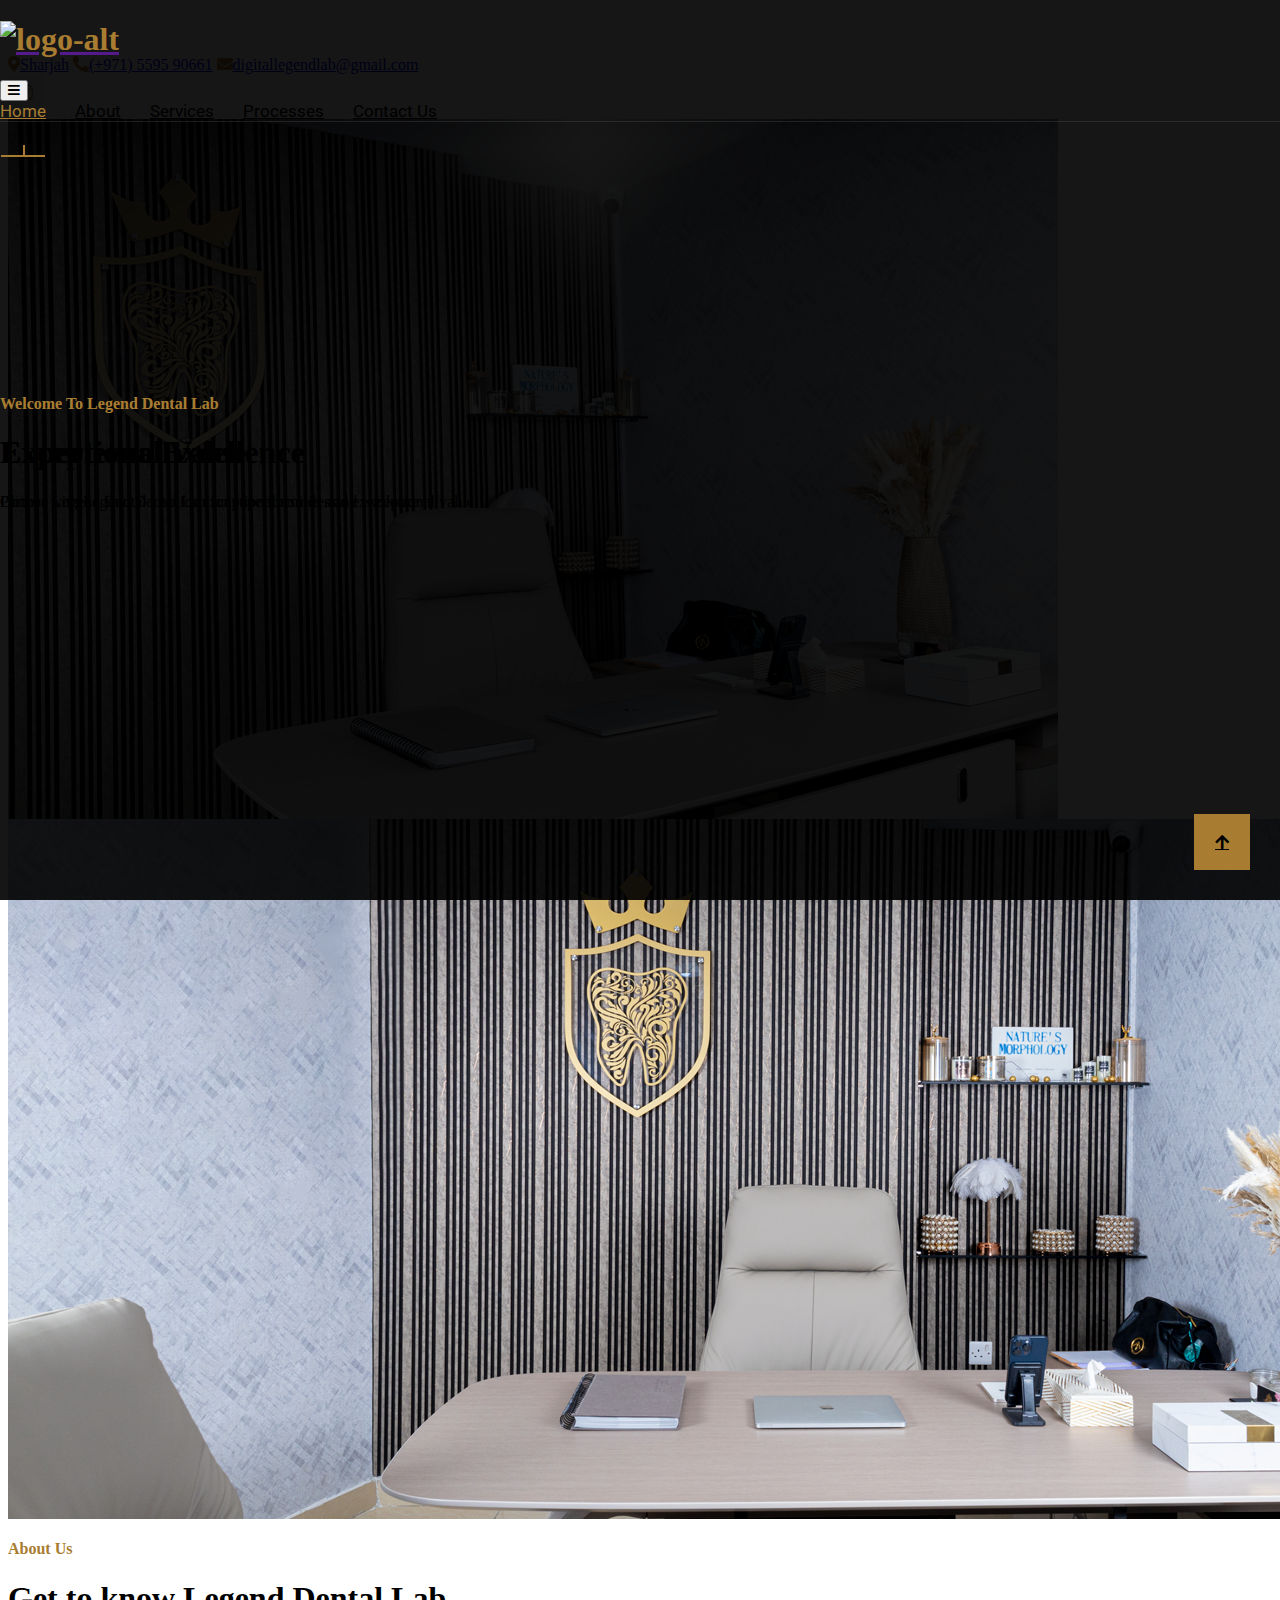
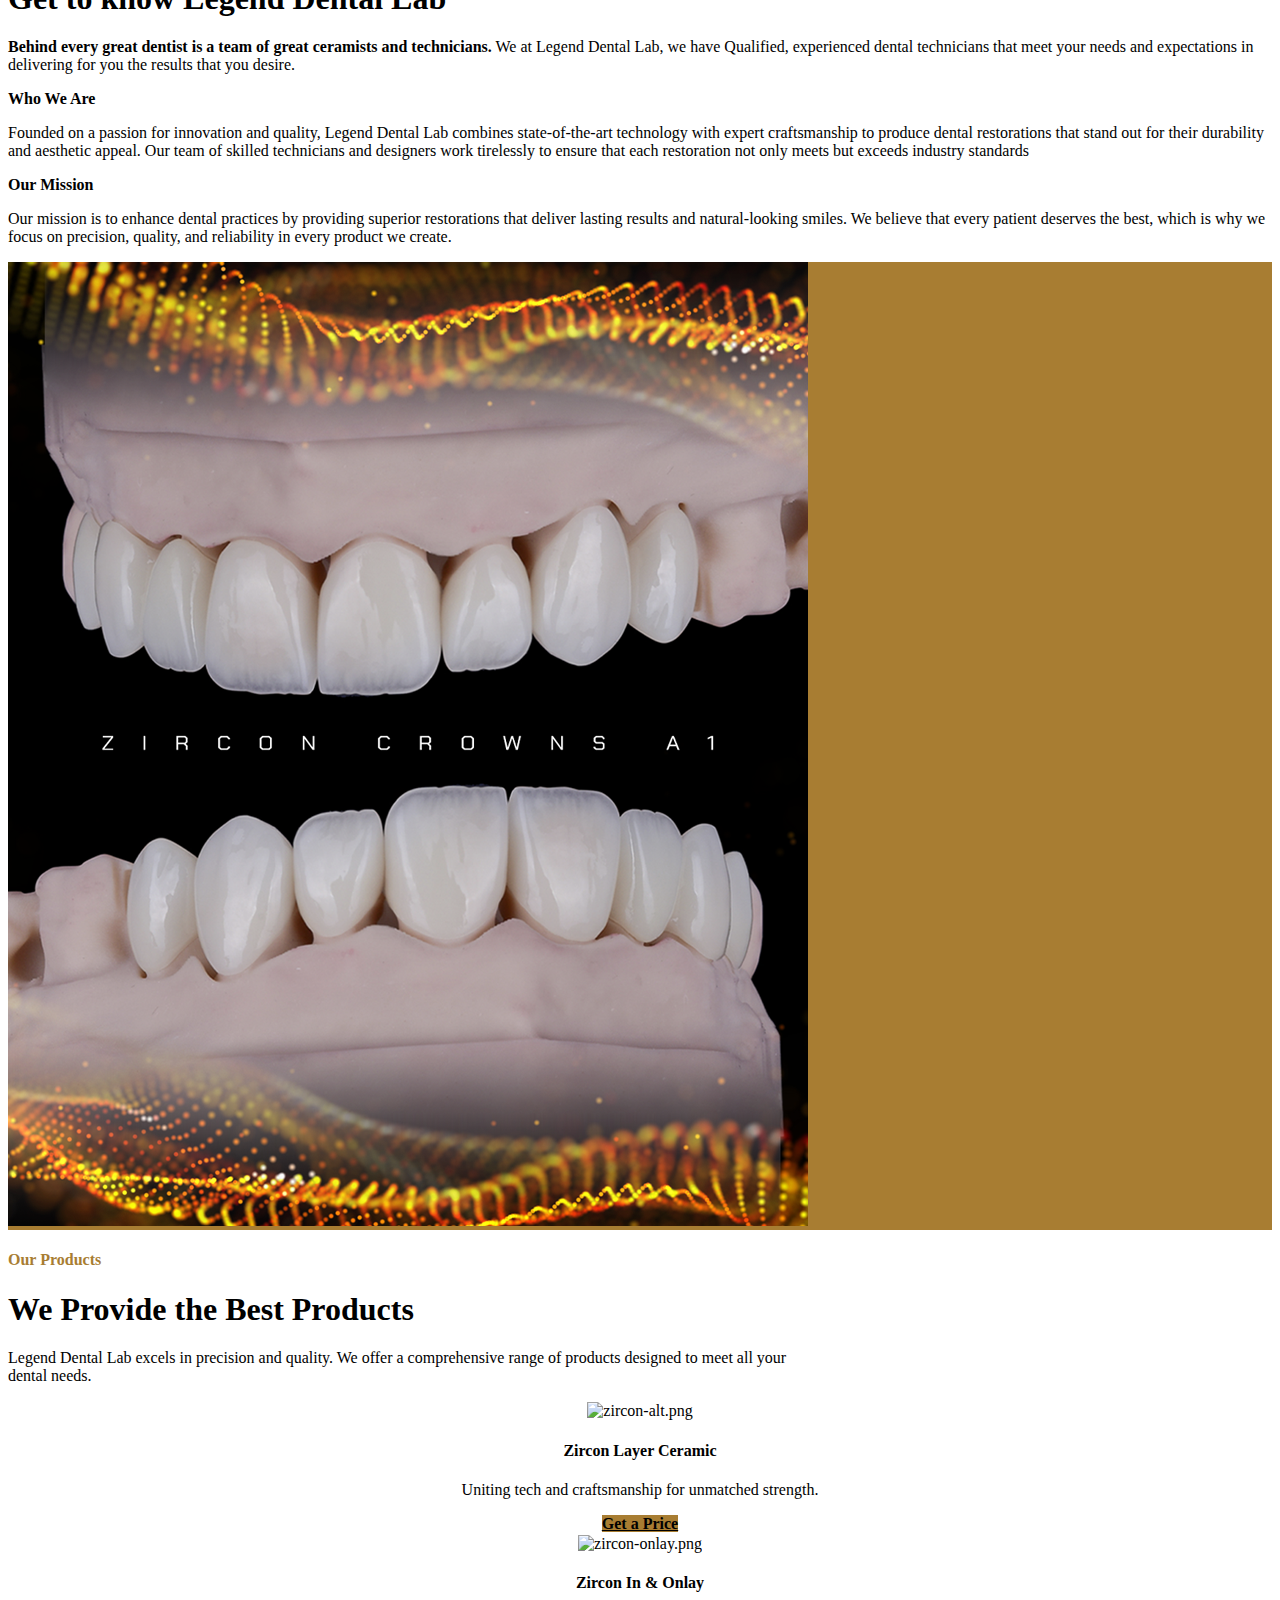
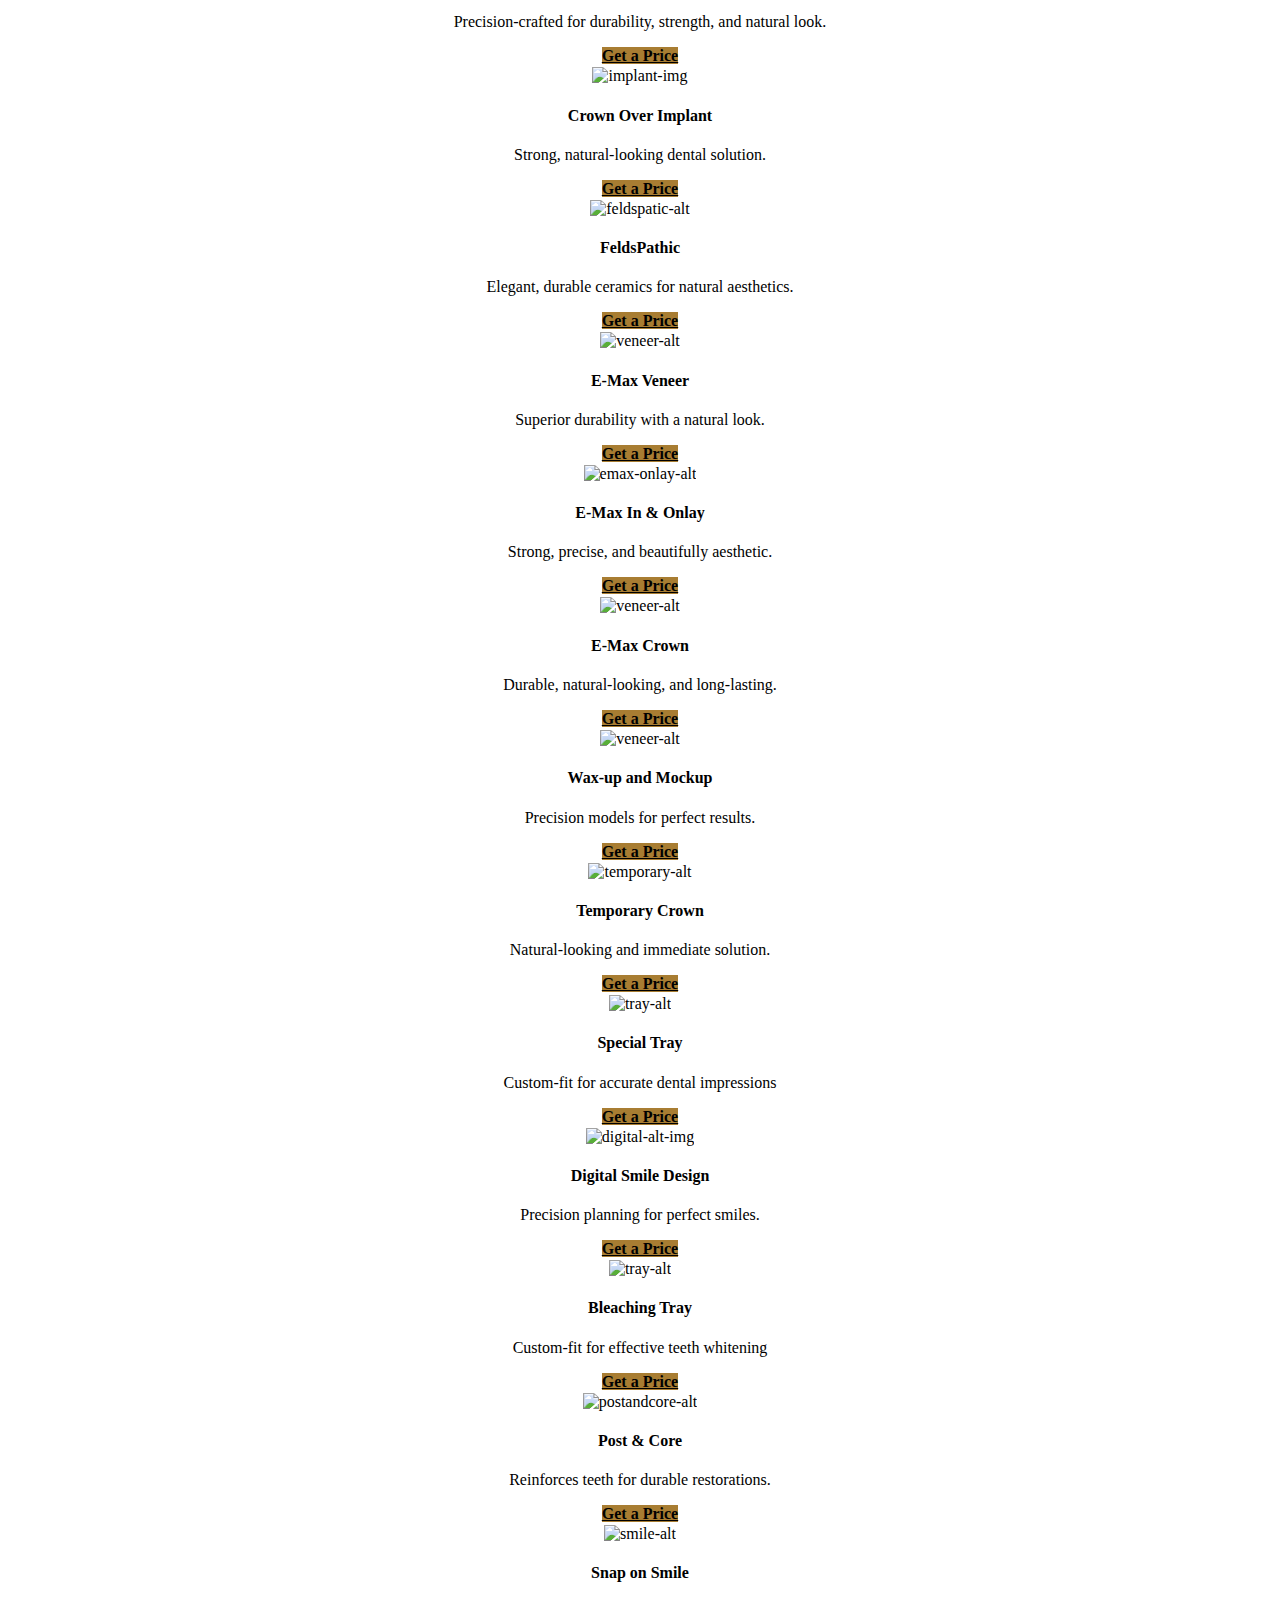
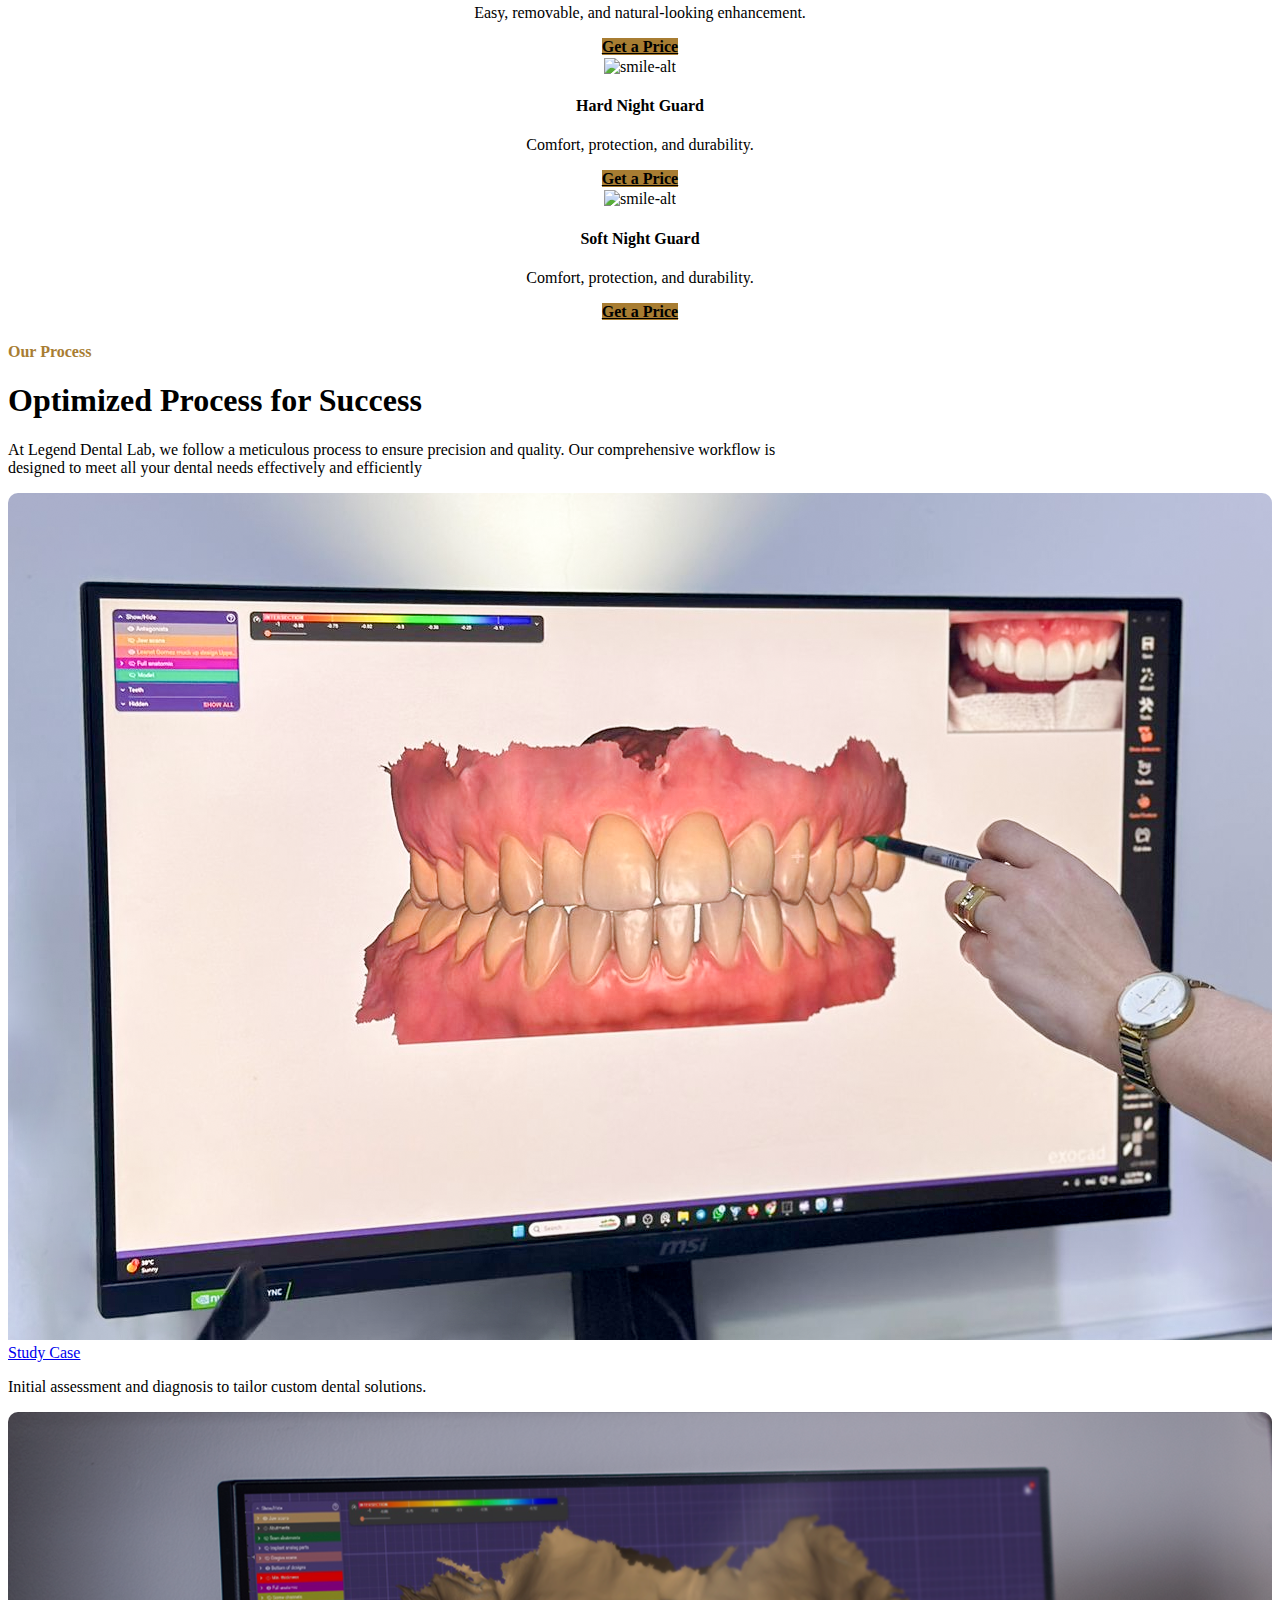
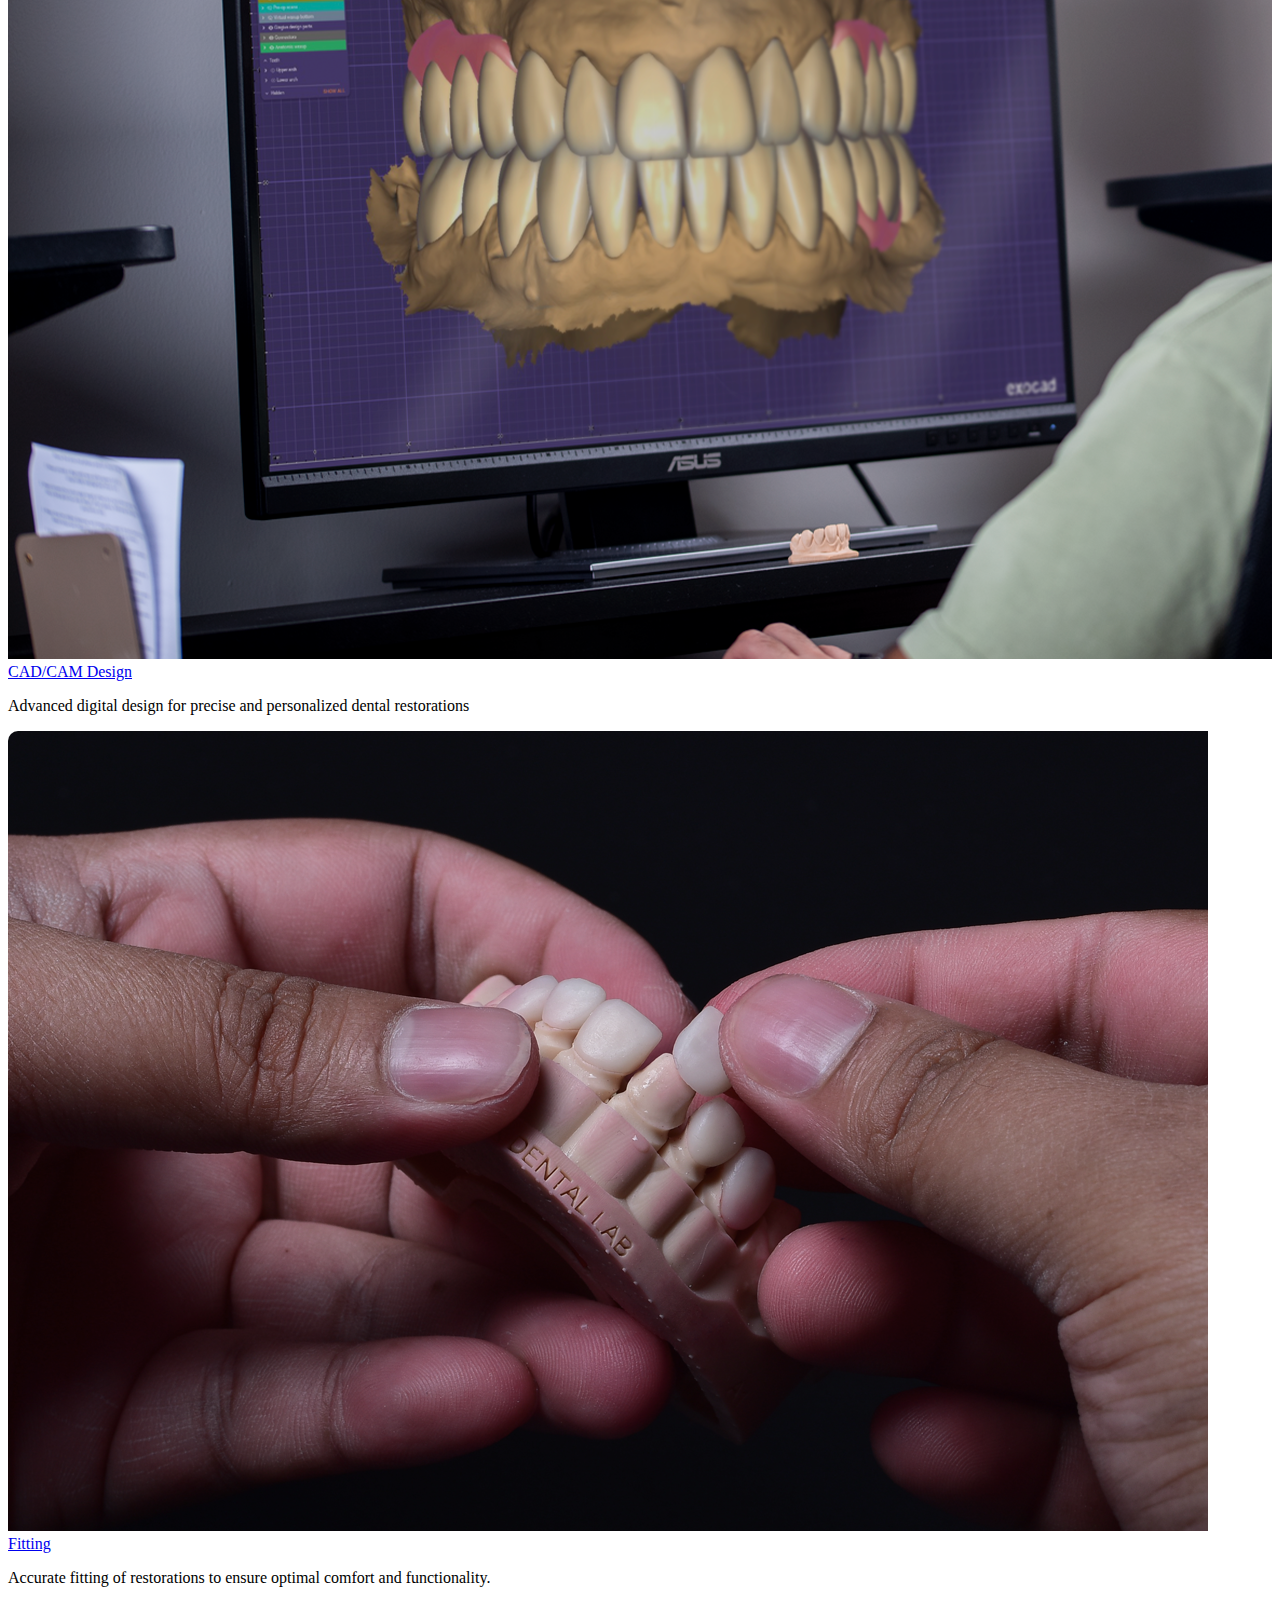
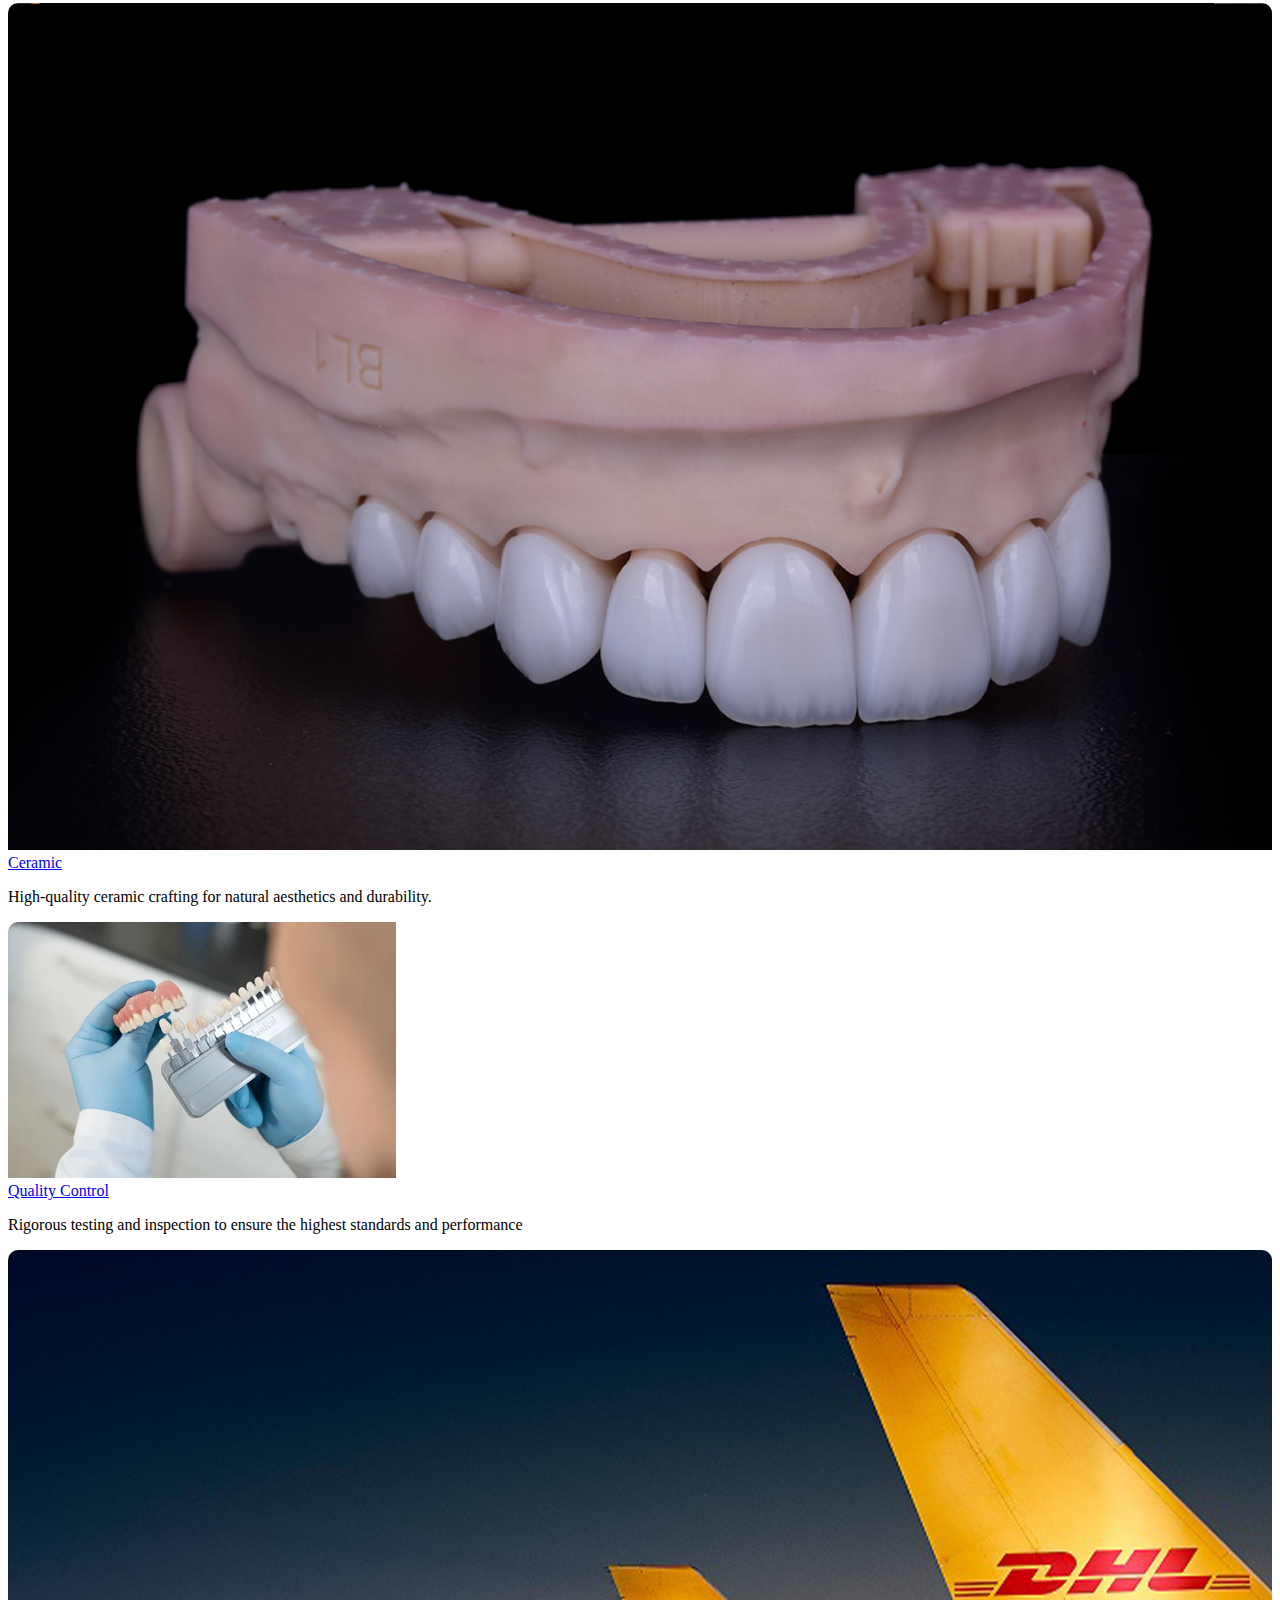
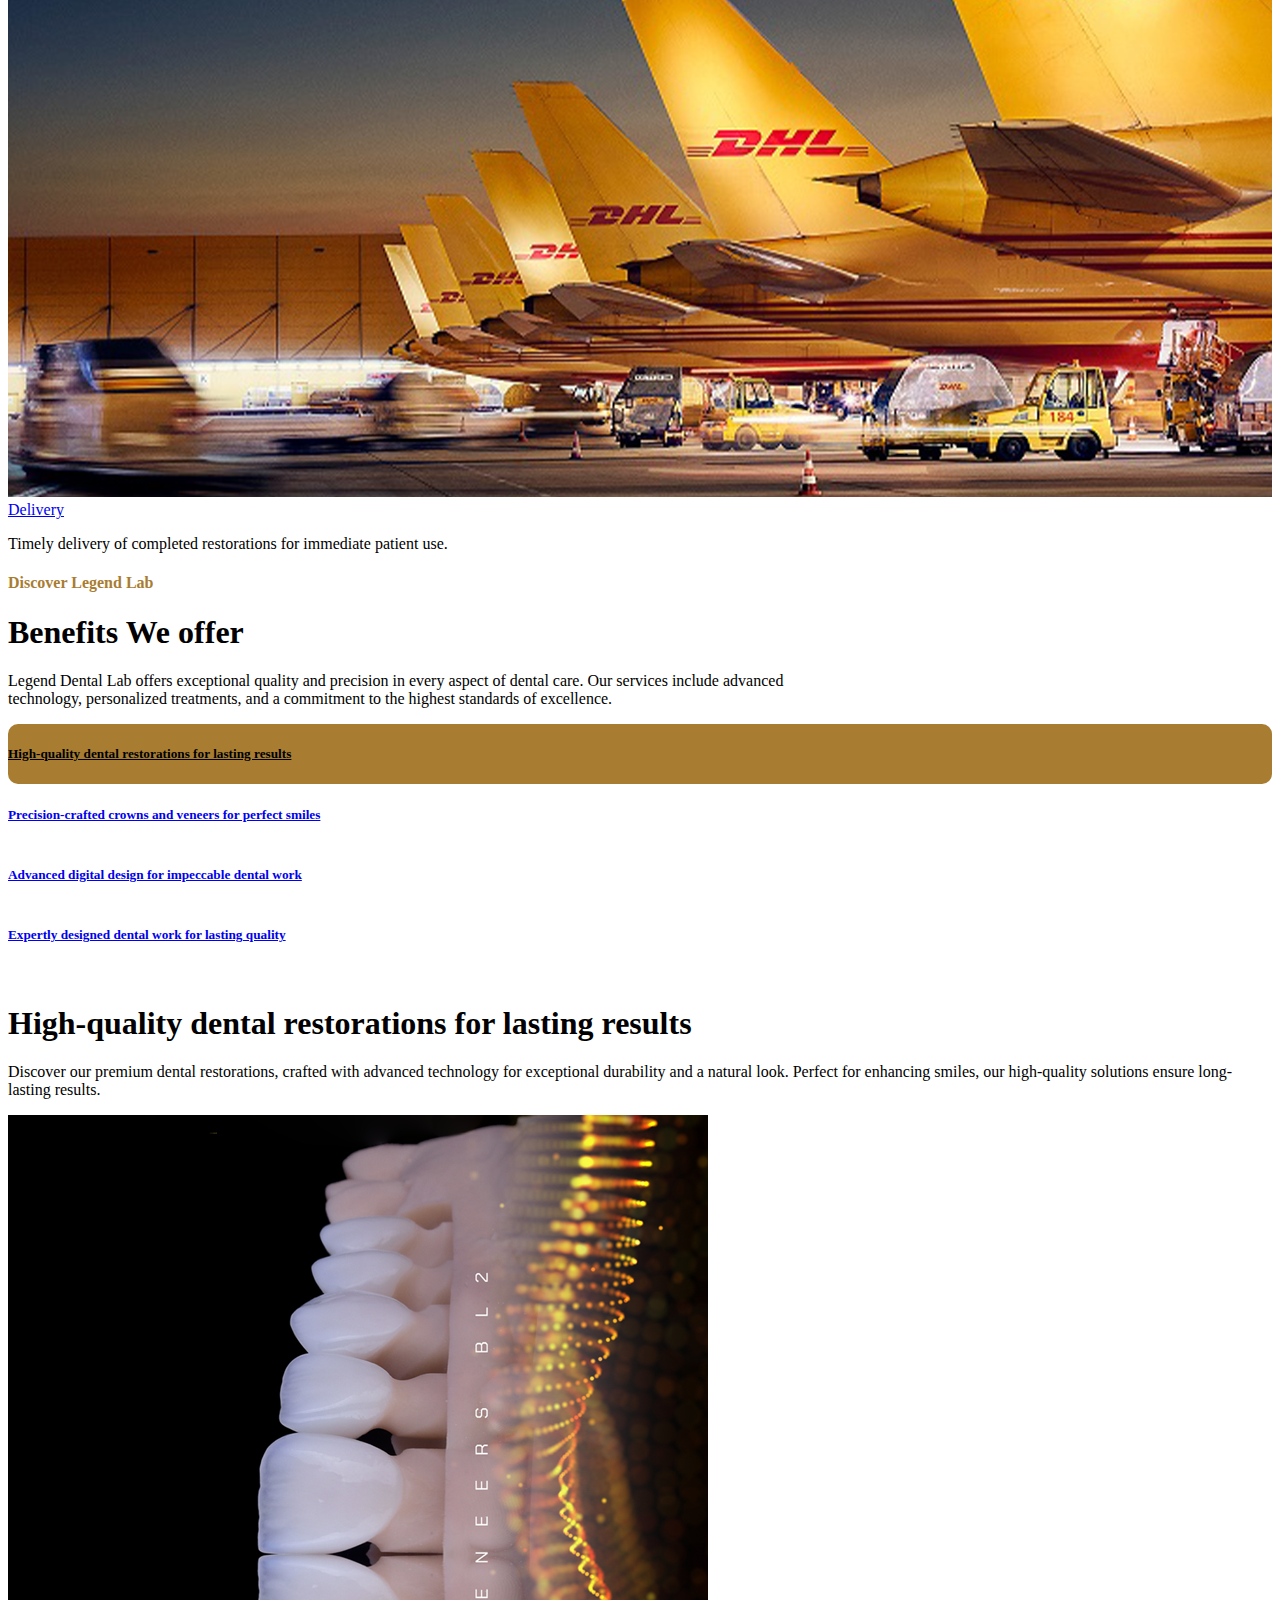
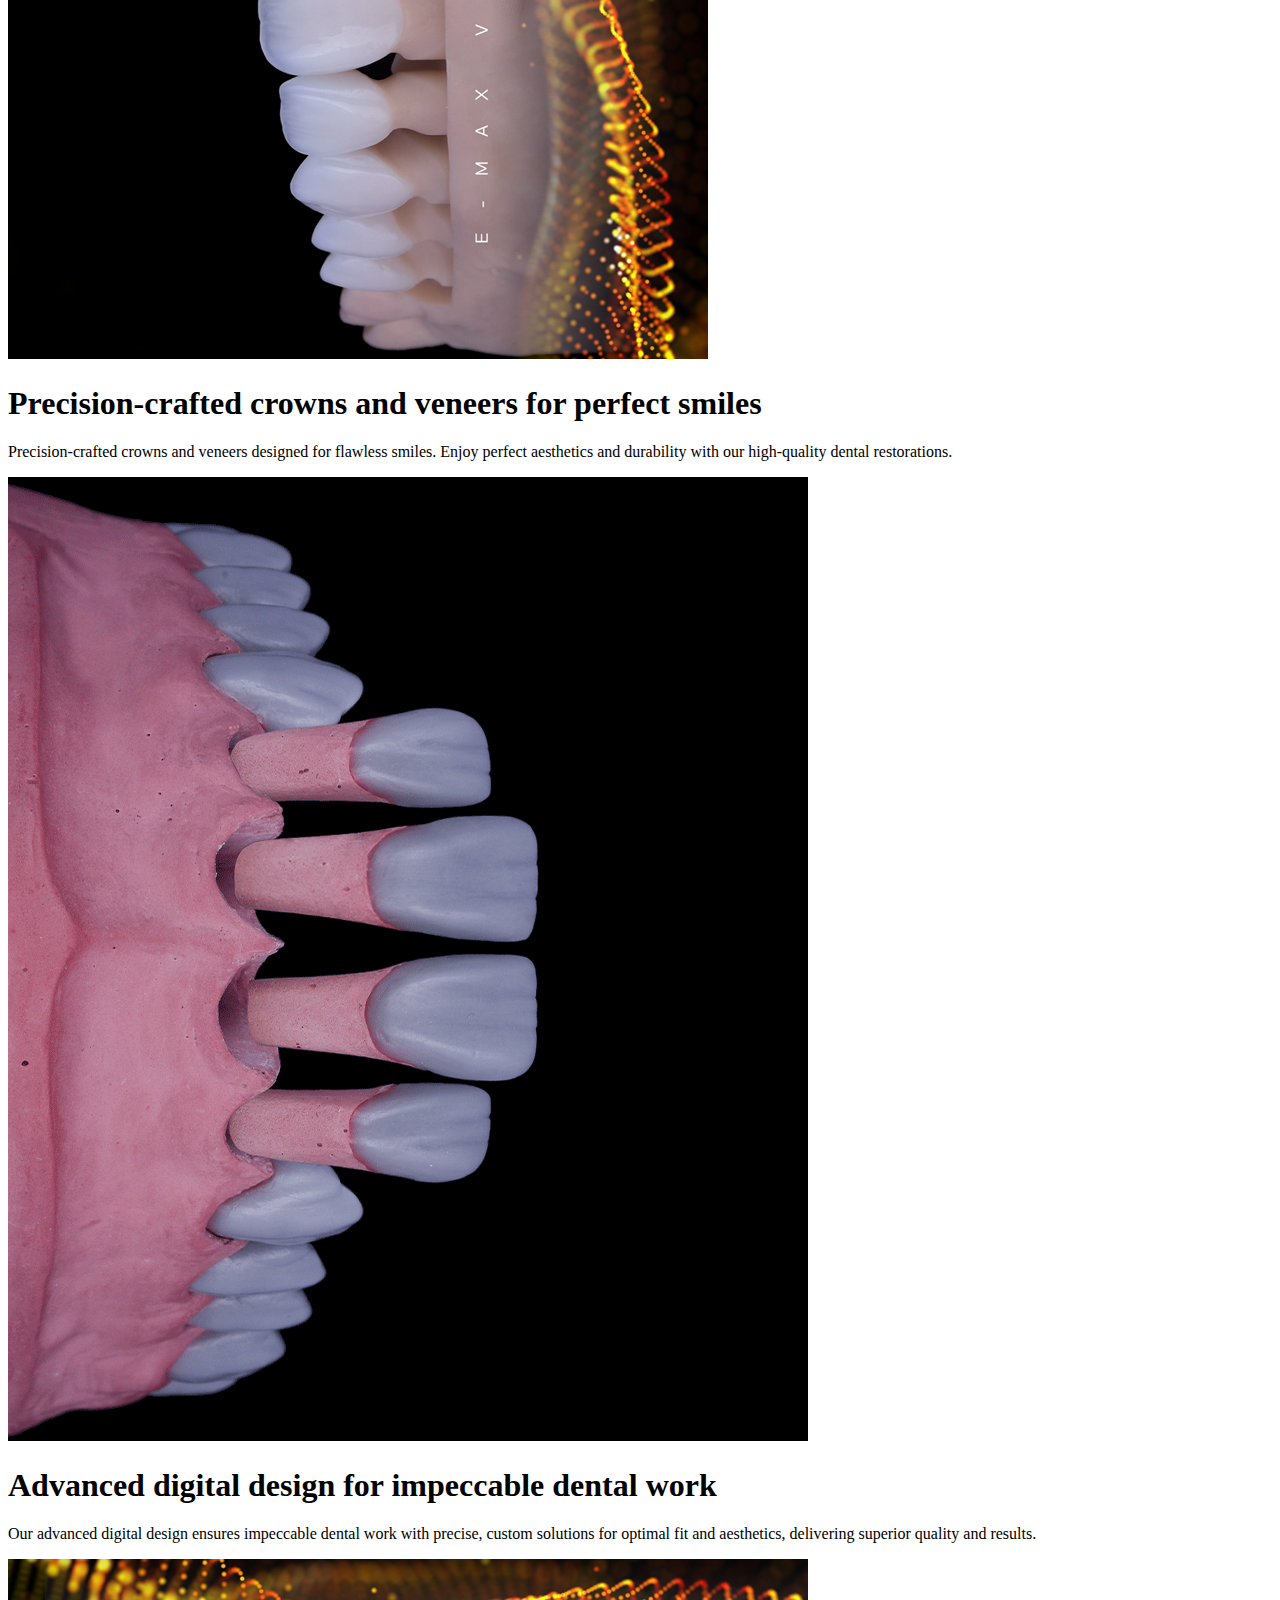
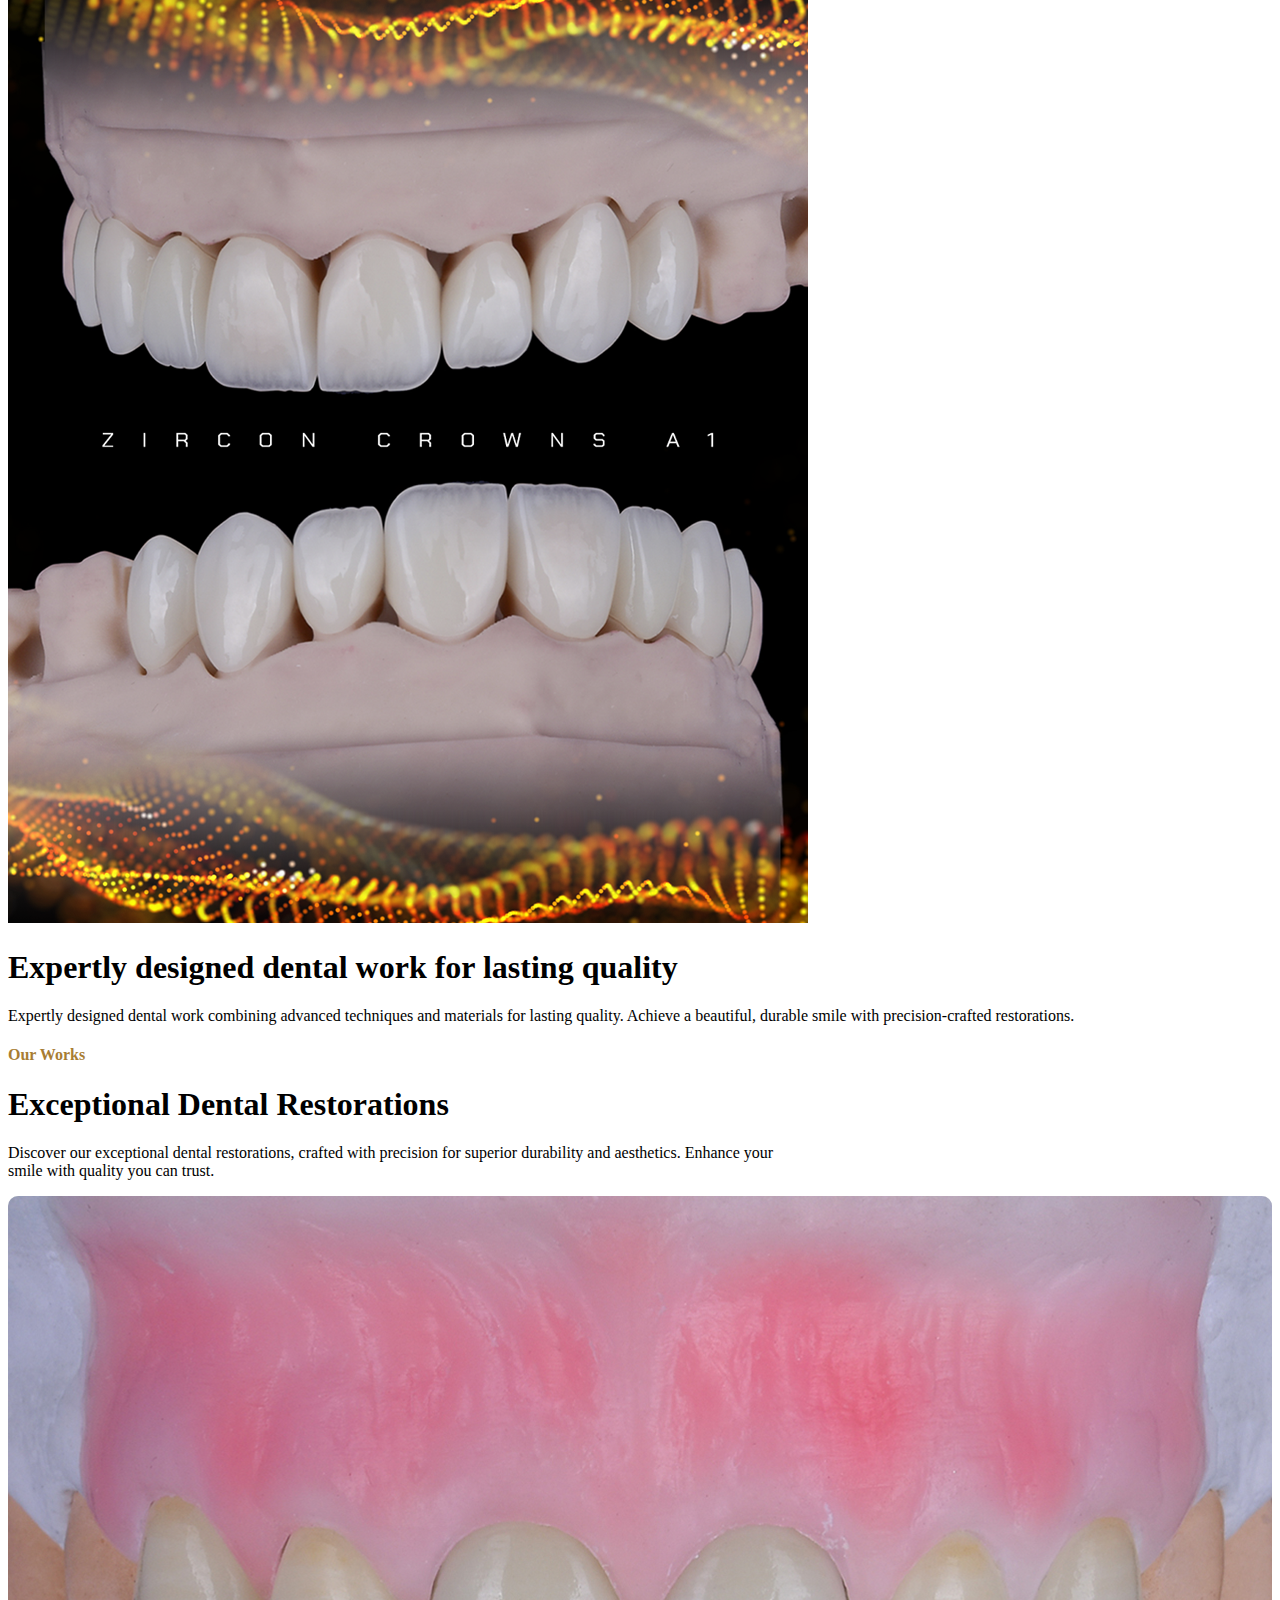
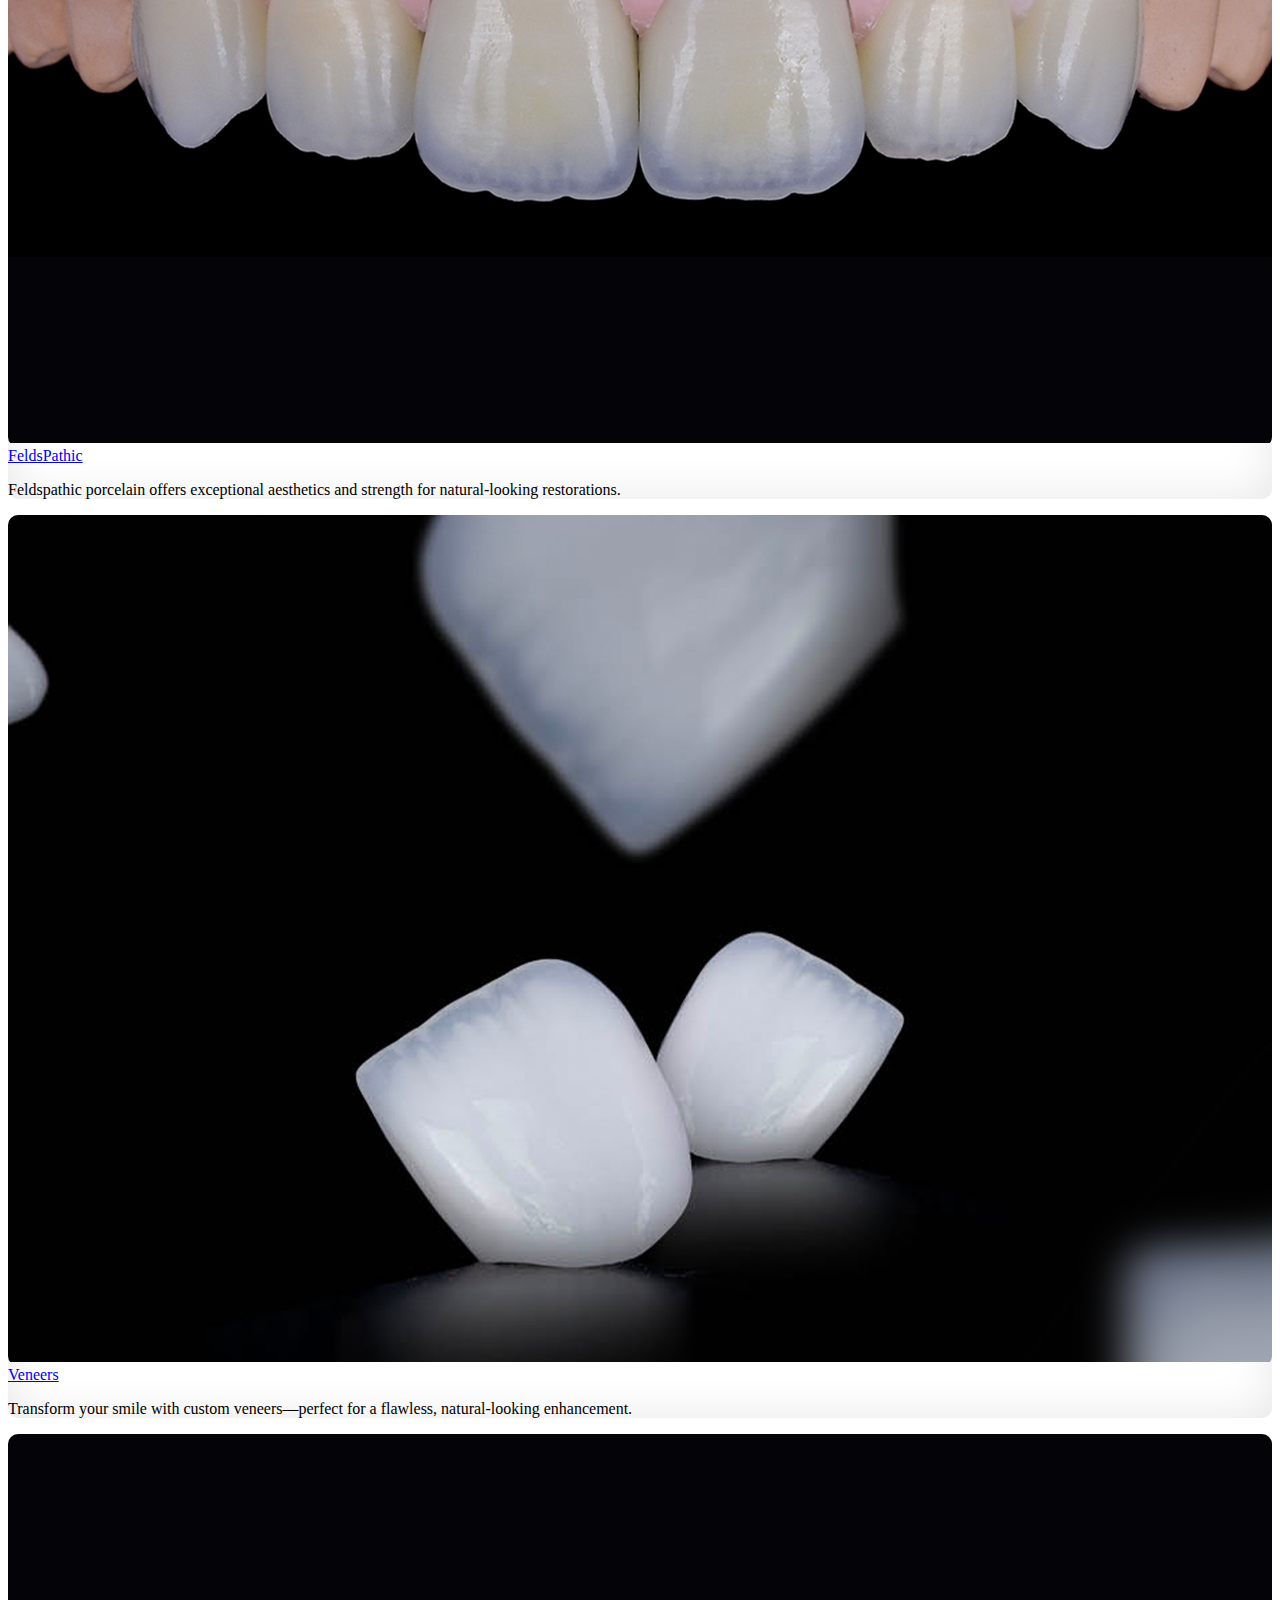
==== index.html @ be055166 "update title" ====
<!DOCTYPE html>
<html lang="en">

    <head>
        <meta charset="utf-8">
        <title>Legend Dental Laboratory</title>
        <meta content="width=device-width, initial-scale=1.0" name="viewport">
        <link rel="icon" href="favicon.ico" type="image/x-icon">
        <meta name="description" content="Legend Dental Laboratory, a premier international dental lab in UAE, a premier international dental lab in Dubai, delivers world-class solutions globally. Specializing in Zirconia crowns, E-Max veneers, implant restorations, full dentures, CAD/CAM designs, and digital smile makeovers. Experience precision and innovation in dental care." />
        <meta name="author" content="legend Dental Lab">
        <meta name="keywords" content="dental lab , dental lab whole world, legend, Dental, Lab, Dentistry, dental lab, dental laboratory, dental services, dental care,dental technology, dental materials, veneers, dental clinic, Snap on Smile,dental lab sharjah,dental lab dubai">
        <link rel="canonical" href="https://legenddl.com/" />

        <meta property="og:title" content="Legend Dental Laboratory, Sharjah, United Arab Emirates" />
        <meta property="og:description" content="Legend Dental Laboratory is a full fledged dental lab based in sharjah, uae, We delivers world class dental technologies across Dubai, Abu Dhabi, UAE" />
        <meta property="og:url" content="https://legenddl.com/" />
        <meta property="og:site_name" content="Legend Dental Lab" />
        <meta property="og:image" content="https://legenddl.com/img/03.gif">
        <meta property="og:image:secure_url" content="https://legenddl.com">
        <meta property="og:image:alt" content="Legend-Dental-lab-image">
        <meta property="og:image:type" content="image/jpeg"> <!-- or image/png etc. -->
        <meta property="og:image:width" content="1200"> <!-- Image width in pixels -->
        <meta property="og:image:height" content="630"> <!-- Image height in pixels -->

        <!-- Google Web Fonts -->
        <link rel="preconnect" href="https://fonts.googleapis.com">
        <link rel="preconnect" href="https://fonts.gstatic.com" crossorigin>
        <link href="https://fonts.googleapis.com/css2?family=Inter:wght@100..900&family=Roboto:wght@400;500;700;900&display=swap" rel="stylesheet"> 

        <!-- Icon Font Stylesheet -->
        <link rel="stylesheet" href="https://use.fontawesome.com/releases/v5.15.4/css/all.css"/>
        <link href="https://cdn.jsdelivr.net/npm/bootstrap-icons@1.4.1/font/bootstrap-icons.css" rel="stylesheet">

        <!-- Libraries Stylesheet -->
        <link rel="stylesheet" href="lib/animate/animate.min.css"/>
        <link href="lib/lightbox/css/lightbox.min.css" rel="stylesheet">
        <link href="lib/owlcarousel/assets/owl.carousel.min.css" rel="stylesheet">

        <link href="img/favicon.ico" rel="icon">
        <!-- Customized Bootstrap Stylesheet -->
        <link href="css/bootstrap.min.css" rel="stylesheet">
        <!-- Template Stylesheet -->
        <link href="css/style.css" rel="stylesheet">
    </head>

    <body>

        <!-- Spinner Start -->
        <div id="spinner" class="show bg-white position-fixed translate-middle w-100 vh-100 top-50 start-50 d-flex align-items-center justify-content-center">
            <div class="spinner-border text-primary" style="width: 3rem; height: 3rem;" role="status">
                <span class="sr-only">Loading...</span>
            </div>
        </div>
        <!-- Spinner End -->

        <!-- Topbar Start -->
        <div class="container-fluid topbar bg-light px-5 d-none d-lg-block">
            <div class="row gx-0 align-items-center">
                <div class="col-lg-8 text-center text-lg-start mb-2 mb-lg-0">
                    <div class="d-flex flex-wrap">
                        <a href="https://maps.app.goo.gl/L33U2BaXtU1Hy2DH7" class="text-muted small me-4" target="_blank"><i class="fas fa-map-marker-alt text-primary me-2"></i>Sharjah</a>
                        <a href="tel:+971559590661" class="text-muted small me-4" target="_blank"><i class="fas fa-phone-alt text-primary me-2"></i>(+971) 5595 90661</a>
                        <a href="mailto:digitallegendlab@gmail.com" class="text-muted small me-0" target="_blank"><i class="fas fa-envelope text-primary me-2"></i>digitallegendlab@gmail.com</a>
                    </div>
                </div>
                <div class="col-lg-4 text-center text-lg-end">
                    <div class="d-inline-flex align-items-center" style="height: 45px;">
                        <div class="d-flex justify-content-end ms-2">
                            <a class="btn btn-md-square btn-light rounded-circle mx-2" href="https://www.instagram.com/legenddentallab" target="_blank"><i class="fab fa-instagram"></i></a>
                            <a class="btn btn-md-square btn-light rounded-circle me-2" href="https://www.facebook.com/profile.php?id=61557970102989" target="_blank"><i class="fab fa-facebook-f"></i></a>
                            <a class="btn btn-md-square btn-light rounded-circle mx-2" href="https://www.tiktok.com/@legenddentallab" target="_blank"><i class="fab fa-tiktok"></i></a>
                            <a class="btn btn-md-square btn-light rounded-circle mx-2" href="https://x.com/DentalLege92889" target="_blank"><i class="fab fa-twitter"></i></a>
                            <a class="btn btn-md-square btn-light rounded-circle ms-2" href="https://www.linkedin.com/company/legend-dental-lab-international" target="_blank"><i class="fab fa-linkedin-in"></i></a>
                        </div>
                    </div>
                </div>
            </div>
        </div>
        <!-- Topbar End -->

        <!-- Navbar & Hero Start -->
        <div class="container-fluid position-relative p-0">
            <nav class="navbar navbar-expand-lg navbar-light px-4 px-lg-5 py-3 py-lg-0">
                <a href="" class="navbar-brand p-0">
                    <h1 class="text-primary mb-0">
                        <img src="./img/logo.png" alt="logo-alt">
                    </h1>
                    <!-- <img src="img/logo.png" alt="Logo"> -->
                </a>
                <button class="navbar-toggler" type="button" data-bs-toggle="collapse" data-bs-target="#navbarCollapse">
                    <span class="fa fa-bars"></span>
                </button>
                <div class="collapse navbar-collapse" id="navbarCollapse">
                    <div class="navbar-nav ms-auto py-0">
                        <a href="index.html" class="nav-item nav-link active">Home</a>
                        <a href="about.html" class="nav-item nav-link">About</a>
                        <a href="service.html" class="nav-item nav-link">Services</a>
                        <a href="process.html" class="nav-item nav-link">Processes</a>
                        <!-- <div class="nav-item dropdown">
                            <a href="#" class="nav-link" data-bs-toggle="dropdown">
                                <span class="dropdown-toggle">Pages</span>
                            </a>
                            <div class="dropdown-menu m-0">
                                <a href="feature.html" class="dropdown-item">Our Features</a>
                                <a href="team.html" class="dropdown-item">Our team</a>
                                <a href="testimonial.html" class="dropdown-item">Testimonial</a>
                                <a href="offer.html" class="dropdown-item">Our offer</a>
                                <a href="FAQ.html" class="dropdown-item">FAQs</a>
                                <a href="404.html" class="dropdown-item">404 Page</a>
                            </div>
                        </div> -->
                        <a href="contact.html" class="nav-item nav-link">Contact Us</a>
                    </div>
                    <!-- <a href="#" class="btn btn-primary rounded-pill py-2 px-4 my-3 my-lg-0 flex-shrink-0">Get Started</a> -->
                </div>
            </nav>

            <!-- Carousel Start -->
            <div class="header-carousel owl-carousel">
                <div class="header-carousel-item">
                    <img src="img/353A6044.png" class="img-fluid w-100" alt="Image">
                    <div class="carousel-caption">
                        <div class="container">
                            <div class="row gy-0 gx-5">
                                <div class="col-lg-0 col-xl-5"></div>
                                <div class="col-xl-7 animated fadeInLeft">
                                    <div class="text-sm-center text-md-end">
                                        <h4 class="text-primary text-uppercase fw-bold mb-4">Welcome To Legend Dental Lab</h4>
                                        <h1 class="display-4 text-uppercase text-white mb-4">Exceptional Value</h1>
                                        <p class="mb-5 fs-5">Partner with Legend Dental Lab for superior smiles and exceptional value
                                        </p>
                                        <!-- <div class="d-flex justify-content-center justify-content-md-end flex-shrink-0 mb-4">
                                            <a class="btn btn-light rounded-pill py-3 px-4 px-md-5 me-2" href="#"><i class="fas fa-play-circle me-2"></i> Watch Video</a>
                                            <a class="btn btn-primary rounded-pill py-3 px-4 px-md-5 ms-2" href="#">Learn More</a>
                                        </div> -->
                                        <!-- <div class="d-flex align-items-center justify-content-center justify-content-md-end">
                                            <h2 class="text-white me-2">Follow Us:</h2>
                                            <div class="d-flex justify-content-end ms-2">
                                                <a class="btn btn-md-square btn-light rounded-circle me-2" href=""><i class="fab fa-facebook-f"></i></a>
                                                <a class="btn btn-md-square btn-light rounded-circle mx-2" href=""><i class="fab fa-twitter"></i></a>
                                                <a class="btn btn-md-square btn-light rounded-circle mx-2" href=""><i class="fab fa-instagram"></i></a>
                                                <a class="btn btn-md-square btn-light rounded-circle ms-2" href=""><i class="fab fa-linkedin-in"></i></a>
                                            </div>
                                        </div> -->
                                    </div>
                                </div>
                            </div>
                        </div>
                    </div>
                </div>
                <div class="header-carousel-item">
                    <img src="img/353A6043.png" class="img-fluid w-100" alt="Image">
                    <div class="carousel-caption">
                        <div class="container">
                            <div class="row g-5">
                                <div class="col-12 animated fadeInUp">
                                    <div class="text-center">
                                        <h4 class="text-primary text-uppercase fw-bold mb-4">Welcome To Legend Dental Lab</h4>
                                        <h1 class="display-4 text-uppercase text-white mb-4">Experience Excellence </h1>
                                        <p class="mb-5 fs-5">Choose Legend Dental Lab for exceptional smiles and excellence
                                        </p>
                                        <!-- <div class="d-flex justify-content-center flex-shrink-0 mb-4">
                                            <a class="btn btn-light rounded-pill py-3 px-4 px-md-5 me-2" href="#"><i class="fas fa-play-circle me-2"></i> Watch Video</a>
                                            <a class="btn btn-primary rounded-pill py-3 px-4 px-md-5 ms-2" href="#">Learn More</a>
                                        </div> -->
                                        <!-- <div class="d-flex align-items-center justify-content-center">
                                            <h2 class="text-white me-2">Follow Us:</h2>
                                            <div class="d-flex justify-content-end ms-2">
                                                <a class="btn btn-md-square btn-light rounded-circle me-2" href=""><i class="fab fa-facebook-f"></i></a>
                                                <a class="btn btn-md-square btn-light rounded-circle mx-2" href=""><i class="fab fa-twitter"></i></a>
                                                <a class="btn btn-md-square btn-light rounded-circle mx-2" href=""><i class="fab fa-instagram"></i></a>
                                                <a class="btn btn-md-square btn-light rounded-circle ms-2" href=""><i class="fab fa-linkedin-in"></i></a>
                                            </div>
                                        </div> -->
                                    </div>
                                </div>
                            </div>
                        </div>
                    </div>
                </div>
            </div>
            <!-- Carousel End -->
        </div>
        <!-- Navbar & Hero End -->

        <!-- About Start -->
        <div class="container-fluid about py-5">
            <div class="container py-5">
                <div class="row g-5 align-items-start">
                    <div class="col-xl-7 wow fadeInLeft" data-wow-delay="0.2s">
                        <div>
                            <h4 class="text-primary">About Us</h4>
                            <h1 class="display-5 mb-4">Get to know Legend Dental Lab</h1>
                            <p class="mb-5"> <b>Behind every great dentist is a team of great ceramists and technicians.</b> We at Legend Dental Lab, we have Qualified, experienced dental technicians that meet your needs and expectations in delivering for you the results that you desire.</p>
                           <strong >Who We Are</strong>
                            <p class="mb-5 mt-2">
                                Founded on a passion for innovation and quality, Legend Dental Lab combines state-of-the-art technology with expert craftsmanship to produce dental restorations that stand out for their durability and aesthetic appeal. Our team of skilled technicians and designers work tirelessly to ensure that each restoration not only meets but exceeds industry standards
                            </p>
                            <strong >Our Mission</strong>
                            <p class="mb-5">
                                Our mission is to enhance dental practices by providing superior restorations that deliver lasting results and natural-looking smiles. We believe that every patient deserves the best, which is why we focus on precision, quality, and reliability in every product we create.
                            </p>
                            <!-- <div class="row g-4">
                                <div class="col-md-6 col-lg-6 col-xl-6">
                                    <div class="d-flex">
                                        <div><i class="fas fa-lightbulb fa-3x text-primary"></i></div>
                                        <div class="ms-4">
                                            <h4>Business Consuluting</h4>
                                            <p>Lorem ipsum dolor sit amet consectetur, adipisicing elit.</p>
                                        </div>
                                    </div>
                                </div>
                                <div class="col-md-6 col-lg-6 col-xl-6">
                                    <div class="d-flex">
                                        <div><i class="bi bi-bookmark-heart-fill fa-3x text-primary"></i></div>
                                        <div class="ms-4">
                                            <h4>Year Of Expertise</h4>
                                            <p>Years of expertise in crafting exceptional dental solutions.</p>
                                        </div>
                                    </div>
                                </div>
                                <div class="col-sm-6">
                                    <a href="#" class="btn btn-primary rounded-pill py-3 px-5 flex-shrink-0">Discover Now</a>
                                </div>
                                <div class="col-sm-6">
                                    <div class="d-flex">
                                        <i class="fas fa-phone-alt fa-2x text-primary me-4"></i>
                                        <div>
                                            <h4>Call Us</h4>
                                            <a class="phone " href="tel:+971559590661">+971559590661</a>
                                        </div>
                                    </div>
                                </div>
                            </div> -->
                        </div>
                    </div>
                    <div class="col-xl-5 wow fadeInRight" data-wow-delay="0.2s">
                        <div class="bg-primary rounded position-relative overflow-hidden">
                            <img src="img/002.png" class="img-fluid rounded w-100" alt="">
                            
                            <!-- <div class="" style="position: absolute; top: -15px; right: -15px;">
                                <img src="img/about-02.jpg" class="img-fluid" style="width: 150px; height: 150px; opacity: 0.7;" alt="">
                            </div>
                            <div class="" style="position: absolute; top: -20px; left: 10px; transform: rotate(90deg);">
                                <img src="img/about-01.jpg" class="img-fluid" style="width: 100px; height: 150px; opacity: 0.9;" alt="">
                            </div> -->
                            <!-- <div class="rounded-bottom">
                                <img src="img/about-02.jpg" class="img-fluid rounded-bottom w-100" alt="">
                            </div> -->
                        </div>
                    </div>
                </div>
            </div>
        </div>
        <!-- About End -->

        <!-- Services Start -->
        <div class="container-fluid feature pb-5">
            <div class="container pb-5">
                <div class="text-center mx-auto pb-5 wow fadeInUp" data-wow-delay="0.2s" style="max-width: 800px;">
                    <h4 class="text-primary">Our Products</h4>
                    <h1 class="display-5 mb-4">We Provide the Best Products</h1>
                    <p class="mb-0">Legend Dental Lab excels in precision and quality. We offer a comprehensive range of products designed to meet all your dental needs.
                    </p>
                </div>
                <div class="row g-4">
                    <div class="col-md-6 col-lg-6 col-xl-3 wow fadeInUp" data-wow-delay="0.2s">
                        <div class="feature-item p-4">
                            <div class="feature-icon p-4 mb-4">
                                <!-- <i class="fas fa-chart-line fa-4x text-primary"></i> -->
                                    <img src="./img/zircon.png" alt="zircon-alt.png">
                            </div>
                            <h4>Zircon Layer Ceramic</h4>
                            <p class="mb-4">Uniting tech and craftsmanship for unmatched strength.
                            </p>
                            <a class="btn btn-primary rounded-pill py-2 px-4" target="_blank" href="https://wa.me/971559590661?text=Hello!%20%20Could%20you%20please%20provide%20the%20price list%20for%20your Zircon Layer Ceramic%3F%20 ?">Get a Price</a>
                        </div>
                    </div>
                    <div class="col-md-6 col-lg-6 col-xl-3 wow fadeInUp" data-wow-delay="0.4s">
                        <div class="feature-item p-4">
                            <div class="feature-icon p-4 mb-4">
                                <!-- <i class="fas fa-university fa-4x text-primary"></i> -->
                                <img src="./img/zircon_onlay.png" alt="zircon-onlay.png">
                            </div>
                            <h4>Zircon In & Onlay</h4>
                            <p class="mb-4">Precision-crafted for durability, strength, and natural look.
                            </p>
                                <a class="btn btn-primary rounded-pill py-2 px-4" target="_blank" href="https://wa.me/971559590661?text=Hello!%20%20Could%20you%20please%20provide%20the%20price list%20for%20your Zircon In-Onlay%3F%20 ">Get a Price</a>
                        </div>
                    </div>
                    <div class="col-md-6 col-lg-6 col-xl-3 wow fadeInUp" data-wow-delay="0.6s">
                        <div class="feature-item p-4">
                            <div class="feature-icon p-4 mb-4">
                                <!-- <i class="fas fa-file-alt fa-4x text-primary"></i> -->
                                <img src="./img/implant.png" alt="implant-img">
                            </div>
                            <h4>Crown Over Implant</h4>
                            <p class="mb-4">Strong, natural-looking dental solution.
                            </p>
                                <a class="btn btn-primary rounded-pill py-2 px-4" target="_blank" href="https://wa.me/971559590661?text=Hello!%20%20Could%20you%20please%20provide%20the%20price list%20for%20your Crown Over Implant%3F%20 ">Get a Price</a>
                        </div>
                    </div>
                    <div class="col-md-6 col-lg-6 col-xl-3 wow fadeInUp" data-wow-delay="0.8s">
                        <div class="feature-item p-4">
                            <div class="feature-icon p-4 mb-4">
                                <!-- <i class="fas fa-hand-holding-usd fa-4x text-primary"></i> -->
                                <img src="./img/feldspatic.png" alt="feldspatic-alt">
                            </div>
                            <h4>FeldsPathic</h4>
                            <p class="mb-4">Elegant, durable ceramics for natural aesthetics.
                            </p>
                                <a class="btn btn-primary rounded-pill py-2 px-4" target="_blank" href="https://wa.me/971559590661?text=Hello!%20%20Could%20you%20please%20provide%20the%20price list%20for%20 FeldsPathic%3F%20 ">Get a Price</a>
                        </div>
                    </div>
                    <div class="col-md-6 col-lg-6 col-xl-3 wow fadeInUp" data-wow-delay="0.8s">
                        <div class="feature-item p-4">
                            <div class="feature-icon p-4 mb-4">
                                <!-- <i class="fas fa-hand-holding-usd fa-4x text-primary"></i> -->
                                    <img src="./img/veneer.png" alt="veneer-alt">
                            </div>
                            <h4>E-Max Veneer</h4>
                            <p class="mb-4">Superior durability with a natural look.
                            </p>
                                <a class="btn btn-primary rounded-pill py-2 px-4" target="_blank" href="https://wa.me/971559590661?text=Hello!%20%20Could%20you%20please%20provide%20the%20price list%20for E-Max Veneer%3F%20 ">Get a Price</a>
                        </div>
                    </div>
                    <div class="col-md-6 col-lg-6 col-xl-3 wow fadeInUp" data-wow-delay="0.8s">
                        <div class="feature-item p-4">
                            <div class="feature-icon p-4 mb-4">
                                <!-- <i class="fas fa-hand-holding-usd fa-4x text-primary"></i> -->
                                    <img src="./img/emax-onlay.png" alt="emax-onlay-alt">
                            </div>
                            <h4>E-Max In & Onlay</h4>
                            <p class="mb-4">Strong, precise, and beautifully aesthetic.
                            </p>
                                <a class="btn btn-primary rounded-pill py-2 px-4" target="_blank" href="https://wa.me/971559590661?text=Hello!%20%20Could%20you%20please%20provide%20the%20price list%20for E-Max In-Onlay%3F%20 ">Get a Price</a>
                        </div>
                    </div>
                    <div class="col-md-6 col-lg-6 col-xl-3 wow fadeInUp" data-wow-delay="0.8s">
                        <div class="feature-item p-4">
                            <div class="feature-icon p-4 mb-4">
                                <!-- <i class="fas fa-hand-holding-usd fa-4x text-primary"></i> -->
                                <img src="./img/veneer.png" alt="veneer-alt">
                            </div>
                            <h4>E-Max Crown</h4>
                            <p class="mb-4">Durable, natural-looking, and long-lasting.
                            </p>
                                <a class="btn btn-primary rounded-pill py-2 px-4" target="_blank" href="https://wa.me/971559590661?text=Hello!%20%20Could%20you%20please%20provide%20the%20price list%20for EMax Crown%3F%20 ">Get a Price</a>
                        </div>
                    </div>
                    <div class="col-md-6 col-lg-6 col-xl-3 wow fadeInUp" data-wow-delay="0.8s">
                        <div class="feature-item p-4">
                            <div class="feature-icon p-4 mb-4">
                                <!-- <i class="fas fa-hand-holding-usd fa-4x text-primary"></i> -->
                                <img src="./img/wax.png" alt="veneer-alt">
                            </div>
                            <h4>Wax-up and Mockup</h4>
                            <p class="mb-4">Precision models for perfect results.
                            </p>
                                <a class="btn btn-primary rounded-pill py-2 px-4" target="_blank" href="https://wa.me/971559590661?text=Hello!%20%20Could%20you%20please%20provide%20the%20price list%20for Wax-up and Mockup%3F%20 ">Get a Price</a>
                        </div>
                    </div>
                    <div class="col-md-6 col-lg-6 col-xl-3 wow fadeInUp" data-wow-delay="0.8s">
                        <div class="feature-item p-4">
                            <div class="feature-icon p-4 mb-4">
                                <!-- <i class="fas fa-hand-holding-usd fa-4x text-primary"></i> -->
                                    <img src="./img/temporary.png" alt="temporary-alt">
                            </div>
                            <h4>Temporary Crown</h4>
                            <p class="mb-4">Natural-looking and immediate solution.
                            </p>
                                <a class="btn btn-primary rounded-pill py-2 px-4" target="_blank" href="https://wa.me/971559590661?text=Hello!%20%20Could%20you%20please%20provide%20the%20price list%20for Temporary Crown%3F%20 ">Get a Price</a>
                        </div>
                    </div>
                    <div class="col-md-6 col-lg-6 col-xl-3 wow fadeInUp" data-wow-delay="0.8s">
                        <div class="feature-item p-4">
                            <div class="feature-icon p-4 mb-4">
                                <!-- <i class="fas fa-hand-holding-usd fa-4x text-primary"></i> -->
                                <img src="./img/tray.png" alt="tray-alt">
                            </div>
                            <h4>Special Tray</h4>
                            <p class="mb-4">Custom-fit for accurate dental impressions
                            </p>
                                <a class="btn btn-primary rounded-pill py-2 px-4" target="_blank" href="https://wa.me/971559590661?text=Hello!%20%20Could%20you%20please%20provide%20the%20price list%20for Special Tray%3F%20 ">Get a Price</a>
                        </div>
                    </div>
                    <div class="col-md-6 col-lg-6 col-xl-3 wow fadeInUp" data-wow-delay="0.8s">
                        <div class="feature-item p-4">
                            <div class="feature-icon p-4 mb-4">
                                <!-- <i class="fas fa-hand-holding-usd fa-4x text-primary"></i> -->
                                    <img src="./img/digital.png" alt="digital-alt-img">
                            </div>
                            <h4>Digital Smile Design</h4>
                            <p class="mb-4">Precision planning for perfect smiles.
                            </p>
                                <a class="btn btn-primary rounded-pill py-2 px-4" target="_blank" href="https://wa.me/971559590661?text=Hello!%20%20Could%20you%20please%20provide%20the%20price list%20for Digital Smile Design%3F%20 ">Get a Price</a>
                        </div>
                    </div>
                    <div class="col-md-6 col-lg-6 col-xl-3 wow fadeInUp" data-wow-delay="0.8s">
                        <div class="feature-item p-4">
                            <div class="feature-icon p-4 mb-4">
                                <!-- <i class="fas fa-hand-holding-usd fa-4x text-primary"></i> -->
                                <img src="./img/tray.png" alt="tray-alt">
                            </div>
                            <h4>Bleaching Tray</h4>
                            <p class="mb-4">Custom-fit for effective teeth whitening
                            </p>
                                <a class="btn btn-primary rounded-pill py-2 px-4" target="_blank" href="https://wa.me/971559590661?text=Hello!%20%20Could%20you%20please%20provide%20the%20price list%20for Bleaching Tray%3F%20 ">Get a Price</a>
                        </div>
                    </div>
                    <div class="col-md-6 col-lg-6 col-xl-3 wow fadeInUp" data-wow-delay="0.8s">
                        <div class="feature-item p-4">
                            <div class="feature-icon p-4 mb-4">
                                <!-- <i class="fas fa-hand-holding-usd fa-4x text-primary"></i> -->
                                <img src="./img/postandcore.png" alt="postandcore-alt">
                            </div>
                            <h4>Post & Core</h4>
                            <p class="mb-4">Reinforces teeth for durable restorations.
                            </p>
                                <a class="btn btn-primary rounded-pill py-2 px-4" target="_blank" href="https://wa.me/971559590661?text=Hello!%20%20Could%20you%20please%20provide%20the%20price list%20for Post-Core%3F%20 ">Get a Price</a>
                        </div>
                    </div>
                    <div class="col-md-6 col-lg-6 col-xl-3 wow fadeInUp" data-wow-delay="0.8s">
                        <div class="feature-item p-4">
                            <div class="feature-icon p-4 mb-4">
                                <!-- <i class="fas fa-hand-holding-usd fa-4x text-primary"></i> -->
                                    <img src="./img/smile.png" alt="smile-alt">
                            </div>
                            <h4>Snap on Smile</h4>
                            <p class="mb-4">Easy, removable, and natural-looking enhancement.
                            </p>
                                <a class="btn btn-primary rounded-pill py-2 px-4" target="_blank" href="https://wa.me/971559590661?text=Hello!%20%20Could%20you%20please%20provide%20the%20price list%20for Snap on Smile%3F%20 ">Get a Price</a>
                        </div>
                    </div>
                    <div class="col-md-6 col-lg-6 col-xl-3 wow fadeInUp" data-wow-delay="0.8s">
                        <div class="feature-item p-4">
                            <div class="feature-icon p-4 mb-4">
                                <!-- <i class="fas fa-hand-holding-usd fa-4x text-primary"></i> -->
                                <img src="./img/guard.png" alt="smile-alt">
                            </div>
                            <h4>Hard Night Guard</h4>
                            <p class="mb-4">Comfort, protection, and durability.
                            </p>
                                <a class="btn btn-primary rounded-pill py-2 px-4" target="_blank" href="https://wa.me/971559590661?text=Hello!%20%20Could%20you%20please%20provide%20the%20price list%20for Hard Night Guard%3F%20 ">Get a Price</a>
                        </div>
                    </div>
                    <div class="col-md-6 col-lg-6 col-xl-3 wow fadeInUp" data-wow-delay="0.8s">
                        <div class="feature-item p-4">
                            <div class="feature-icon p-4 mb-4">
                                <img src="./img/guard.png" alt="smile-alt">
                                <!-- <i class="fas fa-hand-holding-usd fa-4x text-primary"></i> -->
                            </div>
                            <h4>Soft Night Guard</h4>
                            <p class="mb-4">Comfort, protection, and durability.
                            </p>
                                <a class="btn btn-primary rounded-pill py-2 px-4" target="_blank" href="https://wa.me/971559590661?text=Hello!%20%20Could%20you%20please%20provide%20the%20price list%20for Soft Night Guard%3F%20 ">Get a Price</a>
                        </div>
                    </div>
                </div>
            </div>
        </div>
        <!-- Services End -->
        
        <!-- Features Start -->
        <div class="container-fluid service pb-5">
            <div class="container pb-5">
                <div class="text-center mx-auto pb-5 wow fadeInUp" data-wow-delay="0.2s" style="max-width: 800px;">
                    <h4 class="text-primary">Our Process</h4>
                    <h1 class="display-5 mb-4">Optimized Process for Success</h1>
                    <p class="mb-0">At Legend Dental Lab, we follow a meticulous process to ensure precision and quality. Our comprehensive workflow is designed to meet all your dental needs effectively and efficiently
                    </p>
                </div>
                <div class="row g-4">
                    <div class="col-md-6 col-lg-4 wow fadeInUp" data-wow-delay="0.2s">
                        <div class="service-item">
                            <div class="service-img">
                                <img src="img/study_case.png" class="img-fluid rounded-top w-100" alt="Image">
                            </div>
                            <div class="rounded-bottom p-4">
                                <a href="#" class="h4 d-inline-block mb-4"> Study Case</a>
                                <p class="mb-4">Initial assessment and diagnosis to tailor custom dental solutions.
                                </p>
                                <!-- <a class="btn btn-primary rounded-pill py-2 px-4" href="#">Learn More</a> -->
                            </div>
                        </div>
                    </div>
                    <div class="col-md-6 col-lg-4 wow fadeInUp" data-wow-delay="0.4s">
                        <div class="service-item">
                            <div class="service-img">
                                <img src="img/CadCam.png" class="img-fluid rounded-top w-100" alt="Image">
                            </div>
                            <div class="rounded-bottom p-4">
                                <a href="#" class="h4 d-inline-block mb-4">CAD/CAM Design</a>
                                <p class="mb-4">Advanced digital design for precise and personalized dental restorations
                                </p>
                                <!-- <a class="btn btn-primary rounded-pill py-2 px-4" href="#">Learn More</a> -->
                            </div>
                        </div>
                    </div>
                    <div class="col-md-6 col-lg-4 wow fadeInUp" data-wow-delay="0.6s">
                        <div class="service-item">
                            <div class="service-img">
                                <img src="img/Fitting.png" class="img-fluid rounded-top w-100" alt="Image">
                            </div>
                            <div class="rounded-bottom p-4">
                                <a href="#" class="h4 d-inline-block mb-4">Fitting</a>
                                <p class="mb-4">Accurate fitting of restorations to ensure optimal comfort and functionality.
                                </p>
                                <!-- <a class="btn btn-primary rounded-pill py-2 px-4" href="#">Learn More</a> -->
                            </div>
                        </div>
                    </div>
                    <div class="col-md-6 col-lg-4 wow fadeInUp" data-wow-delay="0.2s">
                        <div class="service-item">
                            <div class="service-img">
                                <img src="img/04.png" class="img-fluid rounded-top w-100" alt="Image">
                            </div>
                            <div class="rounded-bottom p-4">
                                <a href="#" class="h4 d-inline-block mb-4">Ceramic</a>
                                <p class="mb-4">High-quality ceramic crafting for natural aesthetics and durability.
                                </p>
                                <!-- <a class="btn btn-primary rounded-pill py-2 px-4" href="#">Learn More</a> -->
                            </div>
                        </div>
                    </div>
                    <div class="col-md-6 col-lg-4 wow fadeInUp" data-wow-delay="0.4s">
                        <div class="service-item">
                            <div class="service-img">
                                <img src="img/qc.png" class="img-fluid rounded-top w-100" alt="Image">
                            </div>
                            <div class="rounded-bottom p-4">
                                <a href="#" class="h4 d-inline-block mb-4">Quality Control</a>
                                <p class="mb-4">Rigorous testing and inspection to ensure the highest standards and performance
                                </p>
                                <!-- <a class="btn btn-primary rounded-pill py-2 px-4" href="#">Learn More</a> -->
                            </div>
                        </div>
                    </div>
                    <div class="col-md-6 col-lg-4 wow fadeInUp" data-wow-delay="0.6s">
                        <div class="service-item">
                            <div class="service-img">
                                <img src="img/delivery.png" class="img-fluid rounded-top w-100" alt="Image">
                            </div>
                            <div class="rounded-bottom p-4">
                                <a href="#" class="h4 d-inline-block mb-4">Delivery</a>
                                <p class="mb-4">Timely delivery of completed restorations for immediate patient use.
                                </p>
                                <!-- <a class="btn btn-primary rounded-pill py-2 px-4" href="#">Learn More</a> -->
                            </div>
                        </div>
                    </div>
                </div>
            </div>
        </div>
        <!-- Features End -->

        <!-- Offer Start -->
        <div class="container-fluid offer-section pb-5">
            <div class="container pb-5">
                <div class="text-center mx-auto pb-5 wow fadeInUp" data-wow-delay="0.2s" style="max-width: 800px;">
                    <h4 class="text-primary">Discover Legend  Lab</h4>
                    <h1 class="display-5 mb-4">Benefits We offer</h1>
                    <p class="mb-0">Legend Dental Lab offers exceptional quality and precision in every aspect of dental care. Our services include advanced technology, personalized treatments, and a commitment to the highest standards of excellence.
                    </p>
                </div>
                <div class="row g-5 align-items-center">
                    <div class="col-xl-5 wow fadeInLeft" data-wow-delay="0.2s">
                        <div class="nav nav-pills bg-light rounded p-5">
                            <a class="accordion-link p-4 active mb-4" data-bs-toggle="pill" href="#collapseOne">
                                <h5 class="mb-0">High-quality dental restorations for lasting results</h5>
                            </a>
                            <a class="accordion-link p-4 mb-4" data-bs-toggle="pill" href="#collapseTwo">
                                <h5 class="mb-0">Precision-crafted crowns and veneers for perfect smiles</h5>
                            </a>
                            <a class="accordion-link p-4 mb-4" data-bs-toggle="pill" href="#collapseThree">
                                <h5 class="mb-0">Advanced digital design for impeccable dental work</h5>
                            </a>
                            <a class="accordion-link p-4 mb-0" data-bs-toggle="pill" href="#collapseFour">
                                <h5 class="mb-0">Expertly designed dental work for lasting quality</h5>
                            </a>
                        </div>
                    </div>
                    <div class="col-xl-7 wow fadeInRight" data-wow-delay="0.4s">
                        <div class="tab-content">
                            <div id="collapseOne" class="tab-pane fade show p-0 active">
                                <div class="row g-4">
                                    <div class="col-md-7">
                                        <img src="img/03.gif" class="img-fluid w-100 rounded" alt="">
                                    </div>
                                    <div class="col-md-5">
                                        <h1 class="display-5 mb-4">High-quality dental restorations for lasting results</h1>
                                        <p class="mb-4">Discover our premium dental restorations, crafted with advanced technology for exceptional durability and a natural look. Perfect for enhancing smiles, our high-quality solutions ensure long-lasting results.
                                        </p>
                                        <!-- <a class="btn btn-primary rounded-pill py-2 px-4" href="#">Learn More</a> -->
                                    </div>
                                </div>
                            </div>
                            <div id="collapseTwo" class="tab-pane fade show p-0">
                                <div class="row g-4">
                                    <div class="col-md-7">
                                        <img src="img/001.png" class="img-fluid w-100 rounded" alt="">
                                    </div>
                                    <div class="col-md-5">
                                        <h1 class="display-5 mb-4">Precision-crafted crowns and veneers for perfect smiles</h1>
                                        <p class="mb-4">Precision-crafted crowns and veneers designed for flawless smiles. Enjoy perfect aesthetics and durability with our high-quality dental restorations.
                                        </p>
                                        <!-- <a class="btn btn-primary rounded-pill py-2 px-4" href="#">Learn More</a> -->
                                    </div>
                                </div>
                            </div>
                            <div id="collapseThree" class="tab-pane fade show p-0">
                                <div class="row g-4">
                                    <div class="col-md-7">
                                        <img src="img/004.gif" class="img-fluid w-100 rounded" alt="">
                                    </div>
                                    <div class="col-md-5">
                                        <h1 class="display-5 mb-4">Advanced digital design for impeccable dental work</h1>
                                        <p class="mb-4">Our advanced digital design ensures impeccable dental work with precise, custom solutions for optimal fit and aesthetics, delivering superior quality and results.
                                        </p>
                                        <!-- <a class="btn btn-primary rounded-pill py-2 px-4" href="#">Learn More</a> -->
                                    </div>
                                </div>
                            </div>
                            <div id="collapseFour" class="tab-pane fade show p-0">
                                <div class="row g-4">
                                    <div class="col-md-7">
                                        <img src="img/002.png" class="img-fluid w-100 rounded" alt="">
                                    </div>
                                    <div class="col-md-5">
                                        <h1 class="display-5 mb-4">Expertly designed dental work for lasting quality</h1>
                                        <p class="mb-4">Expertly designed dental work combining advanced techniques and materials for lasting quality. Achieve a beautiful, durable smile with precision-crafted restorations.
                                        </p>
                                        <!-- <a class="btn btn-primary rounded-pill py-2 px-4" href="#">Learn More</a> -->
                                    </div>
                                </div>
                            </div>
                        </div>
                    </div>
                </div>
            </div>
        </div>
        <!-- Offer End -->

        <!-- Blog Start -->
        <div class="container-fluid blog pb-5">
            <div class="container pb-5">
                <div class="text-center mx-auto pb-5 wow fadeInUp" data-wow-delay="0.2s" style="max-width: 800px;">
                    <h4 class="text-primary">Our Works</h4>
                    <h1 class="display-5 mb-4">Exceptional Dental Restorations</h1>
                    <p class="mb-0">Discover our exceptional dental restorations, crafted with precision for superior durability and aesthetics. Enhance your smile with quality you can trust.
                    </p>
                </div>
                <div class="owl-carousel blog-carousel wow fadeInUp" data-wow-delay="0.2s">
                    <div class="blog-item p-4">
                        <div class="blog-img mb-4">
                            <img src="img/feldspathic.png" class="img-fluid w-100 rounded" alt="">
                            <div class="blog-title">
                                <!-- <a href="#" class="btn">Dividend Stocks</a> -->
                            </div>
                        </div>
                        <a href="#" class="h4 d-inline-block mb-3">FeldsPathic</a>
                        <p class="mb-4">Feldspathic porcelain offers exceptional aesthetics and strength for natural-looking restorations.
                        </p>
                        <!-- <div class="d-flex align-items-center">
                            <img src="img/testimonial-1.jpg" class="img-fluid rounded-circle" style="width: 60px; height: 60px;" alt="">
                            <div class="ms-3">
                                <h5>Admin</h5>
                                <p class="mb-0">October 9, 2025</p>
                            </div>
                        </div> -->
                    </div>
                    <div class="blog-item p-4">
                        <div class="blog-img mb-4">
                            <img src="img/02.png" class="img-fluid w-100 rounded" alt="">
                            <div class="blog-title">
                                <!-- <a href="#" class="btn">Non-Dividend Stocks</a> -->
                            </div>
                        </div>
                        <a href="#" class="h4 d-inline-block mb-3">Veneers</a>
                        <p class="mb-4">Transform your smile with custom veneers—perfect for a flawless, natural-looking enhancement.
                        </p>
                        <!-- <div class="d-flex align-items-center">
                            <img src="img/testimonial-2.jpg" class="img-fluid rounded-circle" style="width: 60px; height: 60px;" alt="">
                            <div class="ms-3">
                                <h5>Admin</h5>
                                <p class="mb-0">October 9, 2025</p>
                            </div>
                        </div> -->
                    </div>
                    <div class="blog-item p-4">
                        <div class="blog-img mb-4">
                            <img src="img/06.png" class="img-fluid w-100 rounded" alt="">
                            <div class="blog-title">
                                <!-- <a href="#" class="btn">Dividend Stocks</a> -->
                            </div>
                        </div>
                        <a href="#" class="h4 d-inline-block mb-3">Zircon</a>
                        <p class="mb-4">High-quality zircon crowns for a natural look and lasting durability. Perfect for a flawless smile.
                        </p>
                        <!-- <div class="d-flex align-items-center">
                            <img src="img/testimonial-3.jpg" class="img-fluid rounded-circle" style="width: 60px; height: 60px;" alt="">
                            <div class="ms-3">
                                <h5>Admin</h5>
                                <p class="mb-0">October 9, 2025</p>
                            </div>
                        </div> -->
                    </div>
                    <div class="blog-item p-4">
                        <div class="blog-img mb-4">
                            <img src="img/implant-1.png" class="img-fluid w-100 rounded" alt="">
                            <div class="blog-title">
                                <!-- <a href="#" class="btn">Non-Dividend Stocks</a> -->
                            </div>
                        </div>
                        <a href="#" class="h4 d-inline-block mb-3">Implants</a>
                        <p class="mb-4">Reliable dental implants offer a secure and natural-looking solution for replacing missing teeth.
                        </p>
                        <!-- <div class="d-flex align-items-center">
                            <img src="img/testimonial-1.jpg" class="img-fluid rounded-circle" style="width: 60px; height: 60px;" alt="">
                            <div class="ms-3">
                                <h5>Admin</h5>
                                <p class="mb-0">October 9, 2025</p>
                            </div>
                        </div> -->
                    </div>
                </div>
            </div>
        </div>
        <!-- Blog End -->

        <!-- FAQs Start -->
        <div class="container-fluid faq-section pb-5">
            <div class="container pb-5 overflow-hidden">
                <div class="text-center mx-auto pb-5 wow fadeInUp" data-wow-delay="0.2s" style="max-width: 800px;">
                    <h4 class="text-primary">Co-Founder</h4>
                    <h1 class="display-5 mb-4"> CEO’s Message</h1>
                    <!-- <p class="mb-0">Lorem ipsum dolor, sit amet consectetur adipisicing elit. Tenetur adipisci facilis cupiditate recusandae aperiam temporibus corporis itaque quis facere, numquam, ad culpa deserunt sint dolorem autem obcaecati, ipsam mollitia hic. -->
                    </p>
                </div>
                <div class="row g-5 align-items-center">
                    <div class="col-lg-6 wow fadeInLeft" data-wow-delay="0.2s">
                        <div>
                            <ul class="non-list">
                                <li>
                                    <i class="fas fa-check"></i> 
                                    <p>At Legend Dental Lab, we embody the pinnacle of technological advancement and innovation in dental prosthetics. Our mission is to provide dental professionals with cutting-edge restorative solutions that align with the latest industry developments and exceed the growing expectations for superior quality.</p>
                                </li>
                                <li>
                                   <i class="fas fa-check"></i>
                                   <p>We understand that each dental practice has its unique characteristics and that every practitioner has distinct needs. At Legend, we meticulously assess each practice's specific requirements and challenges, ensuring that we deliver tailored solutions that address their individual needs.</p>
                                </li>
                                <li>
                                   <i class="fas fa-check"></i>
                                   <p>Our core commitment is to Consistent Excellence. We believe that every patient deserves a perfect smile, and we are dedicated to enhancing the dental community through ongoing contributions to reputable organizations and practices. This dedication not only fosters professional growth but also brings us immense satisfaction.</p>
                                </li>
                                <li>
                                   <i class="fas fa-check d-non"></i>
                                    <p>
                                        <b>
                                        Sincerely, <br/>
                                        Manar Agharbi <br/>
                                        Chief Executive Officer <br/>
                                    </b>
                                    </p>
                                 </li>
                            </ul>
                        </div>
                        <!-- <div class="accordion accordion-flush bg-light rounded p-5" id="accordionFlushSection">
                            <div class="accordion-item rounded-top">
                                <h2 class="accordion-header" id="flush-headingOne">
                                    <button class="accordion-button collapsed rounded-top" type="button" data-bs-toggle="collapse" data-bs-target="#flush-collapseOne" aria-expanded="false" aria-controls="flush-collapseOne">
                                    What Does This Tool Do?
                                    </button>
                                </h2>
                                <div id="flush-collapseOne" class="accordion-collapse collapse" aria-labelledby="flush-headingOne" data-bs-parent="#accordionFlushSection">
                                    <div class="accordion-body">Placeholder content for this accordion, which is intended to demonstrate the <code>.accordion-flush</code> class. This is the first item's accordion body.</div>
                                </div>
                            </div>
                            <div class="accordion-item">
                                <h2 class="accordion-header" id="flush-headingTwo">
                                    <button class="accordion-button collapsed" type="button" data-bs-toggle="collapse" data-bs-target="#flush-collapseTwo" aria-expanded="false" aria-controls="flush-collapseTwo">
                                    What Are The Disadvantages Of Online Trading?
                                    </button>
                                </h2>
                                <div id="flush-collapseTwo" class="accordion-collapse collapse" aria-labelledby="flush-headingTwo" data-bs-parent="#accordionFlushSection">
                                    <div class="accordion-body">Placeholder content for this accordion, which is intended to demonstrate the <code>.accordion-flush</code> class. This is the second item's accordion body. Let's imagine this being filled with some actual content.</div>
                                </div>
                            </div>
                            <div class="accordion-item">
                                <h2 class="accordion-header" id="flush-headingThree">
                                    <button class="accordion-button collapsed" type="button" data-bs-toggle="collapse" data-bs-target="#flush-collapseThree" aria-expanded="false" aria-controls="flush-collapseThree">
                                    Is Online Trading Safe?
                                    </button>
                                </h2>
                                <div id="flush-collapseThree" class="accordion-collapse collapse" aria-labelledby="flush-headingThree" data-bs-parent="#accordionFlushSection">
                                    <div class="accordion-body">Placeholder content for this accordion, which is intended to demonstrate the <code>.accordion-flush</code> class. This is the second item's accordion body. Let's imagine this being filled with some actual content.</div>
                                </div>
                            </div>
                            <div class="accordion-item">
                                <h2 class="accordion-header" id="flush-headingFour">
                                    <button class="accordion-button collapsed" type="button" data-bs-toggle="collapse" data-bs-target="#flush-collapseFour" aria-expanded="false" aria-controls="flush-collapseFour">
                                    What Is Online Trading, And How Dose It Work?
                                    </button>
                                </h2>
                                <div id="flush-collapseFour" class="accordion-collapse collapse" aria-labelledby="flush-headingFour" data-bs-parent="#accordionFlushSection">
                                    <div class="accordion-body">Placeholder content for this accordion, which is intended to demonstrate the <code>.accordion-flush</code> class. This is the second item's accordion body. Let's imagine this being filled with some actual content.</div>
                                </div>
                            </div>
                            <div class="accordion-item">
                                <h2 class="accordion-header" id="flush-headingFive">
                                    <button class="accordion-button collapsed" type="button" data-bs-toggle="collapse" data-bs-target="#flush-collapseFive" aria-expanded="false" aria-controls="flush-collapseFive">
                                    Which App Is Best For Online Trading?
                                    </button>
                                </h2>
                                <div id="flush-collapseFive" class="accordion-collapse collapse" aria-labelledby="flush-headingFive" data-bs-parent="#accordionFlushSection">
                                    <div class="accordion-body">Placeholder content for this accordion, which is intended to demonstrate the <code>.accordion-flush</code> class. This is the second item's accordion body. Let's imagine this being filled with some actual content.</div>
                                </div>
                            </div>
                            <div class="accordion-item rounded-bottom">
                                <h2 class="accordion-header" id="flush-headingSix">
                                    <button class="accordion-button collapsed" type="button" data-bs-toggle="collapse" data-bs-target="#flush-collapseSix" aria-expanded="false" aria-controls="flush-collapseSix">
                                    How To Create A Trading Account?
                                    </button>
                                </h2>
                                <div id="flush-collapseSix" class="accordion-collapse collapse" aria-labelledby="flush-headingSix" data-bs-parent="#accordionFlushSection">
                                    <div class="accordion-body">Placeholder content for this accordion, which is intended to demonstrate the <code>.accordion-flush</code> class. This is the third item's accordion body. Nothing more exciting happening here in terms of content, but just filling up the space to make it look, at least at first glance, a bit more representative of how this would look in a real-world application.</div>
                                </div>
                            </div>
                        </div> -->
                    </div>
                    <div class="col-lg-6 wow fadeInRight mt-0" data-wow-delay="0.2s">
                        <div class="bg-primary rounded">
                            <img src="img/353A6044.png" class="img-fluid w-100" alt="">
                        </div>
                    </div>
                </div>
            </div>
        </div>
        <!-- FAQs End -->

        <!-- Team Start -->
        <!-- <div class="container-fluid team pb-5">
            <div class="container pb-5">
                <div class="text-center mx-auto pb-5 wow fadeInUp" data-wow-delay="0.2s" style="max-width: 800px;">
                    <h4 class="text-primary">Our Team</h4>
                    <h1 class="display-5 mb-4">Meet Our Advisers</h1>
                    <p class="mb-0">Lorem ipsum dolor, sit amet consectetur adipisicing elit. Tenetur adipisci facilis cupiditate recusandae aperiam temporibus corporis itaque quis facere, numquam, ad culpa deserunt sint dolorem autem obcaecati, ipsam mollitia hic.
                    </p>
                </div>
                <div class="row g-4">
                    <div class="col-md-6 col-lg-6 col-xl-3 wow fadeInUp" data-wow-delay="0.2s">
                        <div class="team-item">
                            <div class="team-img">
                                <img src="img/team-1.jpg" class="img-fluid" alt="">
                            </div>
                            <div class="team-title">
                                <h4 class="mb-0">David James</h4>
                                <p class="mb-0">Profession</p>
                            </div>
                            <div class="team-icon">
                                <a class="btn btn-primary btn-sm-square rounded-circle me-3" href=""><i class="fab fa-facebook-f"></i></a>
                                <a class="btn btn-primary btn-sm-square rounded-circle me-3" href=""><i class="fab fa-twitter"></i></a>
                                <a class="btn btn-primary btn-sm-square rounded-circle me-3" href=""><i class="fab fa-linkedin-in"></i></a>
                                <a class="btn btn-primary btn-sm-square rounded-circle me-0" href=""><i class="fab fa-instagram"></i></a>
                            </div>
                        </div>
                    </div>
                    <div class="col-md-6 col-lg-6 col-xl-3 wow fadeInUp" data-wow-delay="0.4s">
                        <div class="team-item">
                            <div class="team-img">
                                <img src="img/team-2.jpg" class="img-fluid" alt="">
                            </div>
                            <div class="team-title">
                                <h4 class="mb-0">David James</h4>
                                <p class="mb-0">Profession</p>
                            </div>
                            <div class="team-icon">
                                <a class="btn btn-primary btn-sm-square rounded-circle me-3" href=""><i class="fab fa-facebook-f"></i></a>
                                <a class="btn btn-primary btn-sm-square rounded-circle me-3" href=""><i class="fab fa-twitter"></i></a>
                                <a class="btn btn-primary btn-sm-square rounded-circle me-3" href=""><i class="fab fa-linkedin-in"></i></a>
                                <a class="btn btn-primary btn-sm-square rounded-circle me-0" href=""><i class="fab fa-instagram"></i></a>
                            </div>
                        </div>
                    </div>
                    <div class="col-md-6 col-lg-6 col-xl-3 wow fadeInUp" data-wow-delay="0.6s">
                        <div class="team-item">
                            <div class="team-img">
                                <img src="img/team-3.jpg" class="img-fluid" alt="">
                            </div>
                            <div class="team-title">
                                <h4 class="mb-0">David James</h4>
                                <p class="mb-0">Profession</p>
                            </div>
                            <div class="team-icon">
                                <a class="btn btn-primary btn-sm-square rounded-circle me-3" href=""><i class="fab fa-facebook-f"></i></a>
                                <a class="btn btn-primary btn-sm-square rounded-circle me-3" href=""><i class="fab fa-twitter"></i></a>
                                <a class="btn btn-primary btn-sm-square rounded-circle me-3" href=""><i class="fab fa-linkedin-in"></i></a>
                                <a class="btn btn-primary btn-sm-square rounded-circle me-0" href=""><i class="fab fa-instagram"></i></a>
                            </div>
                        </div>
                    </div>
                    <div class="col-md-6 col-lg-6 col-xl-3 wow fadeInUp" data-wow-delay="0.8s">
                        <div class="team-item">
                            <div class="team-img">
                                <img src="img/team-4.jpg" class="img-fluid" alt="">
                            </div>
                            <div class="team-title">
                                <h4 class="mb-0">David James</h4>
                                <p class="mb-0">Profession</p>
                            </div>
                            <div class="team-icon">
                                <a class="btn btn-primary btn-sm-square rounded-circle me-3" href=""><i class="fab fa-facebook-f"></i></a>
                                <a class="btn btn-primary btn-sm-square rounded-circle me-3" href=""><i class="fab fa-twitter"></i></a>
                                <a class="btn btn-primary btn-sm-square rounded-circle me-3" href=""><i class="fab fa-linkedin-in"></i></a>
                                <a class="btn btn-primary btn-sm-square rounded-circle me-0" href=""><i class="fab fa-instagram"></i></a>
                            </div>
                        </div>
                    </div>
                </div>
            </div>
        </div> -->
        <!-- Team End -->

        <!-- Testimonial Start -->
        <div class="container-fluid testimonial pb-5">
            <div class="container pb-5">
                <div class="text-center mx-auto pb-5 wow fadeInUp" data-wow-delay="0.2s" style="max-width: 800px;">
                    <h4 class="text-primary">Testimonial</h4>
                    <h1 class="display-5 mb-4">Our Dentists Riviews</h1>
                    <p class="mb-0">Discover why dentists commend our exceptional service and reliable results. Our commitment to quality and precision ensures top-notch outcomes every time. See their reviews!
                    </p>
                </div>
                <div class="owl-carousel testimonial-carousel wow fadeInUp" data-wow-delay="0.2s">
                    <!-- <div class="testimonial-item">
                        <div class="testimonial-quote-left">
                            <i class="fas fa-quote-left fa-2x"></i>
                        </div>
                        <div class="testimonial-img">
                            <img src="img/testimonial-1.jpg" class="img-fluid" alt="Image">
                        </div>
                        <div class="testimonial-text">
                            <p class="mb-0">This lab provides restorative dentists with excellent technical support and high-quality lab work at reasonable fees. Their restorations are consistently excellent both from a functional and esthetic standpoint
                            </p>
                        </div>
                        <div class="testimonial-title">
                            <div>
                                <h4 class="mb-0">Person Name</h4>
                                <p class="mb-0">Profession</p>
                            </div>
                            <div class="d-flex text-primary">
                                <i class="fas fa-star"></i>
                                <i class="fas fa-star"></i>
                                <i class="fas fa-star"></i>
                                <i class="fas fa-star"></i>
                                <i class="fas fa-star"></i>
                            </div>
                        </div>
                        <div class="testimonial-quote-right">
                            <i class="fas fa-quote-right fa-2x"></i>
                        </div>
                    </div> -->
                    <div class="testimonial-item">
                        <div class="testimonial-quote-left">
                            <i class="fas fa-quote-left fa-2x"></i>
                        </div>
                        <div class="testimonial-img">
                            <img src="img/testimonial-11.jpg" class="img-fluid" alt="Image">
                        </div>
                        <div class="testimonial-text">
                            <p class="mb-0">High quality dental lab with years of experience. Very professional service and results are second to none. Whether its cosmetic work, implant work, or digital, Legend has their act together. Highly recommend.
                            </p>
                        </div>
                        <div class="testimonial-title">
                            <div>
                                <h4 class="mb-0">Mariam Mohammad</h4>
                                <p class="mb-0">Dentist</p>
                            </div>
                            <div class="d-flex text-primary">
                                <i class="fas fa-star"></i>
                                <i class="fas fa-star"></i>
                                <i class="fas fa-star"></i>
                                <i class="fas fa-star"></i>
                                <i class="fas fa-star"></i>
                            </div>
                        </div>
                        <div class="testimonial-quote-right">
                            <i class="fas fa-quote-right fa-2x"></i>
                        </div>
                    </div>
                    <div class="testimonial-item">
                        <div class="testimonial-quote-left">
                            <i class="fas fa-quote-left fa-2x"></i>
                        </div>
                        <div class="testimonial-img">
                            <img src="img/testimonial-22.jpg" class="img-fluid" alt="Image">
                        </div>
                        <div class="testimonial-text">
                            <p class="mb-0">I retired a few years ago but want to express my deep appreciation for your outstanding work and support. You made my job easier and improved many patients' lives. I hope you keep up your excellent work.
                            </p>
                        </div>
                        <div class="testimonial-title">
                            <div>
                                <h4 class="mb-0">Salem Junidy</h4>
                                <p class="mb-0">Dentist</p>
                            </div>
                            <div class="d-flex text-primary">
                                <i class="fas fa-star"></i>
                                <i class="fas fa-star"></i>
                                <i class="fas fa-star"></i>
                                <i class="fas fa-star"></i>
                                <i class="fas fa-star"></i>
                            </div>
                        </div>
                        <div class="testimonial-quote-right">
                            <i class="fas fa-quote-right fa-2x"></i>
                        </div>
                    </div>
                    <div class="testimonial-item">
                        <div class="testimonial-quote-left">
                            <i class="fas fa-quote-left fa-2x"></i>
                        </div>
                        <div class="testimonial-img">
                            <img src="img/testimonial-33.jpg" class="img-fluid" alt="Image">
                        </div>
                        <div class="testimonial-text">
                            <p class="mb-0">They have consistently excelled in every task I've needed and stand firmly behind their work. Their dedication and quality are evident in everything they do, ensuring reliable and satisfactory results.
                            </p>
                        </div>
                        <div class="testimonial-title">
                            <div>
                                <h4 class="mb-0">Duaa Masri</h4>
                                <p class="mb-0">Dentist</p>
                            </div>
                            <div class="d-flex text-primary">
                                <i class="fas fa-star"></i>
                                <i class="fas fa-star"></i>
                                <i class="fas fa-star"></i>
                                <i class="fas fa-star"></i>
                                <i class="fas fa-star"></i>
                            </div>
                        </div>
                        <div class="testimonial-quote-right">
                            <i class="fas fa-quote-right fa-2x"></i>
                        </div>
                    </div>
                </div>
            </div>
        </div>
        <!-- Testimonial End -->

        <!-- Footer Start -->
        <div class="container-fluid footer py-5 wow fadeIn" data-wow-delay="0.2s">
            <div class="container py-5 border-start-0 border-end-0" style="border: 1px solid; border-color: rgb(255, 255, 255, 0.08);">
                <div class="row g-5">
                    <div class="col-md-6 col-lg-6 col-xl-4">
                        <div class="footer-item">
                            <a href="index.html" class="p-0">
                                <h4 class="text-white">
                                    <!-- <i class="fas fa-search-dollar me-3"></i> -->
                                    Legend Dental Lab</h4>
                                <!-- <img src="img/logo.png" alt="Logo"> -->
                            </a>
                            <p class="mb-4">Legend Dental Lab delivers top-quality dental solutions with unmatched expertise</p>
                          <div class="d-flex">
                                <a class="btn btn-primary btn-sm-square rounded-circle me-3" href="https://www.instagram.com/legenddentallab" target="_blank"><i class="fab fa-instagram text-white"></i></a>
                                <a class="btn btn-primary btn-sm-square rounded-circle me-3" href="https://www.facebook.com/profile.php?id=61557970102989"><i class="fab fa-facebook-f text-white"></i></a>
                                <a class="btn btn-primary btn-sm-square rounded-circle me-3" href="https://www.tiktok.com/@legenddentallab" target="_blank"><i class="fab fa-tiktok text-white"></i></a>
                                <a class="btn btn-primary btn-sm-square rounded-circle me-3" href="https://x.com/DentalLege92889"><i class="fab fa-twitter text-white"></i></a>
                                <a class="btn btn-primary btn-sm-square rounded-circle me-0" href="https://www.linkedin.com/company/legend-dental-lab-international" target="_blank"><i class="fab fa-linkedin-in text-white"></i></a>
                            </div>
                        </div>
                    </div>
                    <div class="col-md-6 col-lg-6 col-xl-2">
                        <div class="footer-item">
                            <h4 class="text-white mb-4">Quick Links</h4>
                            <a href="about.html"><i class="fas fa-angle-right me-2"></i> About Us</a>
                            <a href="service.html"><i class="fas fa-angle-right me-2"></i> Services</a>
                            <a href="process.html"><i class="fas fa-angle-right me-2"></i>Processes</a>
                            <a href="contact.html"><i class="fas fa-angle-right me-2"></i> Contact us</a>
                        </div>
                    </div>
                    <div class="col-md-6 col-lg-6 col-xl-3">
                        <div class="footer-item">
                            <h4 class="text-white mb-4">Some Works</h4>
                            <div class="works-footer">
                                <div class="d-flex mb-2">
                                    <span>
                                        <a href="https://www.instagram.com/p/C8mDulNJeqF" target="_blank"><img class="rounded" src="img/04.png" alt="work-one-alt"></a>
                                        <a href="https://www.facebook.com/profile.php?id=61557970102989" target="_blank"> <img class="rounded" src="img/08.png" alt="work-one-alt"></a>
                                    </span>
                                </div>
                                <div class="d-flex mb-2">
                                    <span>
                                        <a href="https://x.com/DentalLege92889" target="_blank"><img class="rounded" src="img/07.png" alt="work-one-alt"></a>
                                        <a href="https://www.tiktok.com/@legenddentallab/photo/7379186723453996289" target="_blank"><img class="rounded" src="img/01.png" alt="work-one-alt"></a>
                                    </span>
                                </div>
                            </div>
                        </div>
                    </div>
                    <div class="col-md-6 col-lg-6 col-xl-3">
                        <div class="footer-item">
                            <h4 class="text-white mb-4">Contact Info</h4>
                            <div class="d-flex align-items-center">
                                <i class="fas fa-map-marker-alt text-primary me-3"></i>
                                <p class="text-white mb-0">
                                    <a href="https://maps.app.goo.gl/PpNXVkRmG9QgpVm98" target="_blank">Al Majaz 3 - Sharjah</a></p>
                            </div>
                            <div class="d-flex align-items-center">
                                <i class="fas fa-envelope text-primary me-3"></i>
                                <p class="text-white mb-0">
                                <a href="mailto:digitallegendlab@gmail.com">digitallegendlab@gmail.com</a>    
                                </p>
                            </div>
                            <div class="d-flex align-items-center">
                                <i class="fa fa-phone-alt text-primary me-3"></i>
                                <p class="text-white mb-0">
                                    <a href="tel:+971559590661">(+971) 5595 90661 </a>
                                </p>
                            </div>
                            <div class="d-flex align-items-center mb-4">
                                <i class="fab fa-firefox-browser text-primary me-3"></i>
                                <p class="text-white mb-0">
                                    <a href="https://legenddl.com">legenddl.com </a>
                                </p>
                            </div>
                            <!-- <div class="d-flex">
                                <a class="btn btn-primary btn-sm-square rounded-circle me-3" href="https://www.facebook.com/profile.php?id=61557970102989"><i class="fab fa-facebook-f text-white"></i></a>
                                <a class="btn btn-primary btn-sm-square rounded-circle me-3" href="https://x.com/DentalLege92889"><i class="fab fa-twitter text-white"></i></a>
                                <a class="btn btn-primary btn-sm-square rounded-circle me-3" href="https://www.instagram.com/legenddentallab" target="_blank"><i class="fab fa-instagram text-white"></i></a>
                                <a class="btn btn-primary btn-sm-square rounded-circle me-0" href="https://www.linkedin.com/company/legend-dental-lab-international" target="_blank"><i class="fab fa-linkedin-in text-white"></i></a>
                            </div> -->
                        </div>
                    </div>
                </div>
            </div>
        </div>
        <!-- Footer End -->
        
        <!-- Copyright Start -->
        <div class="container-fluid copyright py-4">
            <div class="container">
                <div class="row g-4 align-items-center">
                    <div class="col-md-6 text-center text-md-start mb-md-0">
                        <span class="text-body"><a href="/" class="border-bottom text-white"><i class="fas fa-copyright text-light me-2"></i>Legend Dental Lab</a>, All right reserved.</span>
                    </div>
                </div>
            </div>
        </div>
        <!-- Copyright End -->

        <!-- Back to Top -->
        <a href="#" class="btn btn-primary btn-lg-square rounded-circle back-to-top"><i class="fa fa-arrow-up"></i></a>   
        
        <!-- JavaScript Libraries -->
        <script src="https://ajax.googleapis.com/ajax/libs/jquery/3.6.4/jquery.min.js"></script>
        <script src="https://cdn.jsdelivr.net/npm/bootstrap@5.0.0/dist/js/bootstrap.bundle.min.js"></script>
        <script src="lib/wow/wow.min.js"></script>
        <script src="lib/easing/easing.min.js"></script>
        <script src="lib/waypoints/waypoints.min.js"></script>
        <script src="lib/counterup/counterup.min.js"></script>
        <script src="lib/lightbox/js/lightbox.min.js"></script>
        <script src="lib/owlcarousel/owl.carousel.min.js"></script>
        

        <!-- Template Javascript -->
        <script src="js/main.js"></script>
    </body>

</html>
---- css/style.css ----
/*** Spinner Start ***/
/*** Spinner ***/
:root {
    --primary: rgba(168, 125, 50, 255);
    --bs-primary:rgba(168, 125, 50, 255) !important;
    /* --primary: #0463FA; */
    --light: #EFF5FF;
    --dark: #1B2C51;
}

#spinner {
    opacity: 0;
    visibility: hidden;
    transition: opacity .5s ease-out, visibility 0s linear .5s;
    z-index: 99999;
}

#spinner.show {
    transition: opacity .5s ease-out, visibility 0s linear 0s;
    visibility: visible;
    opacity: 1;
}
/*** Spinner End ***/

.back-to-top {
    position: fixed;
    right: 30px;
    bottom: 30px;
    transition: 0.5s;
    z-index: 99;
}

/*** Button Start ***/
.btn {
    font-weight: 600;
    transition: .5s;
}

.btn-square {
    width: 32px;
    height: 32px;
}

.btn-sm-square {
    width: 35px;
    height: 35px;
}

.btn-md-square {
    width: 35px;
    height: 35px;
    background: #efefef;
}

.btn-lg-square {
    width: 56px;
    height: 56px;
}

.btn-xl-square {
    width: 66px;
    height: 66px;
}

.btn-square,
.btn-sm-square,
.btn-md-square,
.btn-lg-square,
.btn-xl-square {
    padding: 0;
    display: flex;
    align-items: center;
    justify-content: center;
    font-weight: normal;
}

.btn.btn-primary {
    color: var(--bs-white);
    border: none;
}

.btn.btn-primary:hover {
    background: var(--bs-dark);
    color: var(--bs-primary);
}

.btn.btn-light {
    color: var(--bs-primary);
    border: none;
}

.btn.btn-light:hover {
    color: var(--bs-white);
    background: var(--bs-primary);
}


/*** Topbar Start ***/
.topbar .dropdown-toggle::after {
    border: none;
    content: "\f107";
    font-family: "Font Awesome 5 Free";
    font-weight: 600;
    vertical-align: middle;
    margin-left: 8px;
    color: var(--bs-primary);
}

.topbar .dropdown .dropdown-menu a:hover {
    background: var(--bs-primary);
    color: var(--bs-white);
}

.topbar .dropdown .dropdown-menu {
    transform: rotateX(0deg);
    visibility: visible;
    background: var(--bs-light);
    padding-top: 11px;
    border: 0;
    transition: .5s;
    opacity: 1;
}

/*** Topbar End ***/



/*** Navbar ***/
.navbar-light .navbar-nav .nav-link {
    font-family: 'Roboto', sans-serif;
    position: relative;
    margin-right: 25px;
    padding: 35px 0;
    color: var(--bs-white);
    font-size: 17px;
    font-weight: 400;
    outline: none;
    transition: .5s;
}

.sticky-top.navbar-light .navbar-nav .nav-link,
.sticky-top.navbar-light .navbar-nav .nav-item .nav-link {
    padding: 20px 0;
    color: var(--bs-dark);
}

.navbar-light .navbar-nav .nav-item .nav-link {
    color: var(--bs-white);
}

.navbar-light .navbar-nav .nav-link:hover,
.navbar-light .navbar-nav .nav-link.active,
.navbar-light .navbar-nav .nav-item .nav-link:hover,
.navbar-light .navbar-nav .nav-item .nav-link.active  {
    color: var(--bs-primary);
}

.navbar-light .navbar-brand img {
    max-height: 90px;
    transition: .5s;
}

.sticky-top.navbar-light .navbar-brand img {
    max-height: 45px;
}

.navbar .dropdown-toggle::after {
    border: none;
    content: "\f107";
    font-family: "Font Awesome 5 Free";
    font-weight: 600;
    vertical-align: middle;
    margin-left: 8px;
}

.dropdown .dropdown-menu a:hover {
    background: var(--bs-primary);
    color: var(--bs-white);
}

.navbar .nav-item:hover .dropdown-menu {
    transform: rotateX(0deg);
    visibility: visible;
    background: var(--bs-light);
    transition: .5s;
    opacity: 1;
}

@media (max-width: 991.98px) {
    .sticky-top.navbar-light {
        position: relative;
        background: var(--bs-white);
    }

    .navbar.navbar-expand-lg .navbar-toggler {
        padding: 10px 20px;
        border: 1px solid var(--bs-primary);
        color: var(--bs-primary);
    }

    .navbar-light .navbar-collapse {
        margin-top: 15px;
        border-top: 1px solid #DDDDDD;
    }

    .navbar-light .navbar-nav .nav-link,
    .sticky-top.navbar-light .navbar-nav .nav-link {
        padding: 10px 0;
        margin-left: 0;
        color: var(--bs-dark);
    }

    .navbar-light .navbar-nav .nav-item .nav-link {
        color: var(--bs-dark);
    }

    .navbar-light .navbar-brand img {
        max-height: 45px;
    }
}

@media (min-width: 992px) {
    .navbar .nav-item .dropdown-menu {
        display: block;
        visibility: hidden;
        top: 100%;
        transform: rotateX(-75deg);
        transform-origin: 0% 0%;
        border: 0;
        border-radius: 10px;
        transition: .5s;
        opacity: 0;
    }

    .navbar-light {
        position: absolute;
        width: 100%;
        top: 0;
        left: 0;
        border-bottom: 1px solid rgba(255, 255, 255, .1);
        z-index: 999;
    }
    
    .sticky-top.navbar-light {
        position: fixed;
        background: var(--bs-light);
    }

    .navbar-light .navbar-nav .nav-link::before {
        position: absolute;
        content: "";
        width: 0;
        height: 2px;
        bottom: -1px;
        left: 50%;
        background: var(--bs-primary);
        transition: .5s;
    }

    .navbar-light .navbar-nav .nav-link:hover::before,
    .navbar-light .navbar-nav .nav-link.active::before {
        width: calc(100% - 2px);
        left: 1px;
    }

    .navbar-light .navbar-nav .nav-link::after {
        position: absolute;
        content: "";
        width: 0;
        height: 0;
        bottom: -1px;
        left: 50%;
        background: var(--bs-primary);
        transition: .5s;
    }

    .navbar-light .navbar-nav .nav-link:hover::after,
    .navbar-light .navbar-nav .nav-link.active::after {
        width: 2px;
        height: 12px;
    }
}
/*** Navbar End ***/

/*** Carousel Hero Header Start ***/
.header-carousel .header-carousel-item img {
    object-fit: cover;
}

.header-carousel .header-carousel-item,
.header-carousel .header-carousel-item img {
        height: 700px;
}


.header-carousel .owl-nav .owl-prev,
.header-carousel .owl-nav .owl-next {
    position: absolute;
    width: 60px;
    height: 60px;
    border-radius: 60px;
    background: var(--bs-primary);
    color: var(--bs-white);
    font-size: 26px;
    display: flex;
    align-items: center;
    justify-content: center;
    transition: 0.5s;
}

.header-carousel .owl-nav .owl-prev {
    bottom: 30px;
    left: 30px;
    margin-left: 90px;
}
.header-carousel .owl-nav .owl-next {
    bottom: 30px;
    left: 30px;
}

.header-carousel .owl-nav .owl-prev:hover,
.header-carousel .owl-nav .owl-next:hover {
    box-shadow: inset 0 0 100px 0 var(--bs-light);
    color: var(--bs-primary);
}


.header-carousel .header-carousel-item .carousel-caption {
    position: absolute;
    width: 100%;
    height: 100%;
    left: 0;
    bottom: 0;
    padding-top: 120px;
    background: rgba(0, 0, 0, .7);
    display: flex;
    align-items: center;
}

@media (max-width: 991px) {
    .header-carousel .header-carousel-item .carousel-caption {
        padding-top: 45px;
    }
}

@media (max-width: 767px) {
    .header-carousel .owl-nav .owl-prev {
        left: 50%;
        transform: translateX(-50%);
        margin-left: -45px;
    }


    .header-carousel .owl-nav .owl-next {
        left: 50%;
        transform: translateX(-50%);
        margin-left: 45px;
    }
}


.header-carousel .header-carousel-item img {
    animation-name: image-zoom;
    animation-duration: 10s;
    animation-delay: 1s;
    animation-iteration-count: infinite;
    animation-direction: alternate;
    transition: 1s;
}

@keyframes image-zoom {
    0%  {height: 100%; opacity: 0.9;}

    25% {height: 110%; opacity: 0.50;}

    50% {height: 115%; opacity: 1;}

    75% {height: 110%; opacity: 0.50;}

    100% {height: 100%; opacity: 0.9;}
}
/*** Carousel Hero Header End ***/


/*** Single Page Hero Header Start ***/
.bg-breadcrumb {
    position: relative;
    overflow: hidden;
    background: linear-gradient(rgba(0, 0, 0, 0.7), rgba(0, 0, 0, 0.7)), url(../img/353A6044.png);
    background-position: center center;
    background-repeat: no-repeat;
    background-size: cover;
    padding: 140px 0 60px 0;
    transition: 0.5s;
}

@media (min-width: 992px) {
    .bg-breadcrumb {
        padding: 140px 0 60px 0;
    }
}

@media (max-width: 991px) {
    .bg-breadcrumb {
        padding: 60px 0 60px 0;
    }
}

.bg-breadcrumb .breadcrumb {
    position: relative;
}

.bg-breadcrumb .breadcrumb .breadcrumb-item a {
    color: var(--bs-white);
}
/*** Single Page Hero Header End ***/


/*** Service Start ***/
.service .service-item {
    background: var(--bs-light);
    border-radius: 10px;
    transition: 0.5s;
}

.service .service-item:hover {
    box-shadow: 0 0 45px rgba(0, 0, 0, .2);
}

.service .service-item .service-img {
    position: relative;
    overflow: hidden;
    border-top-left-radius: 10px;
    border-top-right-radius: 10px;
    transition: 0.5s;
}

.service .service-item .service-img img {
    transition: 0.5s;
}

.service .service-item:hover .service-img img {
    transform: scale(1.2);
}
/*** Service End ***/


/*** Features Start ***/
.feature .feature-item {
    text-align: center;
    border-radius: 10px;
    background: var(--bs-light);
    border: 1px solid transparent;
    transition: 0.5s;
}

.feature .feature-item:hover {
    border: 1px solid var(--bs-primary);
}

.feature .feature-item .feature-icon {
    background: var(--bs-white);
    border-radius: 10px;
    display: inline-block;
    /* font-size: 40px; */
    /* color: var(--primary); */
}
/*** Features End ***/

/*** Offer Start ***/
.offer-section .nav a.accordion-link {
    width: 100%;
    border-radius: 10px;
    display: flex;
    background: var(--bs-white);
    transition: 0.5s;
}

.offer-section .nav a.accordion-link.active {
    color: var(--bs-white);
    background: var(--bs-primary);
}

.offer-section .nav a.accordion-link h5 {
    transition: 0.5s;
}

.offer-section .nav a.accordion-link.active h5 {
    color: var(--bs-white);
}
/*** Offer End ***/

/*** Blog Start ***/
.blog .blog-item {
    border-radius: 10px;
    background: var(--bs-white);
    box-shadow: inset 0 0 45px rgba(0, 0, 0, .1);
    transition: 0.5s;
}

.blog .blog-item a {
    transition: 0.5s;
}

.blog .blog-item:hover a:hover {
    color: var(--bs-primary);
}

.blog .blog-item .blog-img {
    border-radius: 10px;
    position: relative;
    overflow: hidden;
}

.blog .blog-item .blog-img img {
    transition: 0.5s;
}

.blog .blog-item:hover .blog-img img {
    transform: scale(1.2);
}

.blog .blog-item .blog-img::after {
    content: "";
    position: absolute;
    width: 100%;
    height: 100%;
    top: 0;
    left: 0;
    border-radius: 10px;
    background: rgba(0, 208, 132, 0.1);
    opacity: 0;
    transition: 0.5s;
    z-index: 1;
}

.blog .blog-item:hover .blog-img::after {
    opacity: 1;
}

.blog .blog-item .blog-img .blog-title {
    position: absolute;
    bottom: 25px;
    left: 25px;
    z-index: 5;
}

.blog .blog-item .blog-img .blog-title a {
    color: var(--bs-white);
    background: var(--bs-primary);
    transition: 0.5s;
}

.blog .blog-item:hover .blog-img .blog-title a:hover {
    color: var(--bs-dark);
}

.blog-carousel .owl-stage-outer {
    margin-top: 58px;
}

.blog .owl-nav .owl-prev {
    position: absolute;
    top: -58px;
    left: 0;
    background: var(--bs-primary);
    color: var(--bs-white);
    padding: 6px 35px;
    border-radius: 30px;
    transition: 0.5s;
}

.blog .owl-nav .owl-prev:hover {
    background: var(--bs-dark);
    color: var(--bs-primary);
}

.blog .owl-nav .owl-next {
    position: absolute;
    top: -58px;
    right: 0;
    background: var(--bs-primary);
    color: var(--bs-white);
    padding: 6px 35px;
    border-radius: 30px;
    transition: 0.5s;
}

.blog .owl-nav .owl-next:hover {
    background: var(--bs-dark);
    color: var(--bs-primary);
}
/*** Blog End ***/


/*** FAQs Start ***/
.faq-section .accordion .accordion-item .accordion-header .accordion-button {
    color: var(--bs-secondary);
}

.faq-section .accordion .accordion-item .accordion-header .accordion-button.collapsed {
    color: var(--bs-dark);
}
/*** FAQs End ***/

/*** Team Start ***/
.team .team-item {
    position: relative;
    padding: 0 25px 25px 25px;
    border-radius: 10px;
    transition: 0.5s;
}

.team .team-item::before {
    content: "";
    position: absolute;
    width: 100%;
    height: 100%;
    bottom: 0;
    left: 0;
    background: var(--bs-light);
    border-radius: 10px;
    transition: 0.5s;
    z-index: -1;
}

.team .team-item:hover::before {
    height: 0;
}

.team .team-item::after {
    content: "";
    position: absolute;
    width: 100%;
    height: 0;
    bottom: 0;
    left: 0;
    border-radius: 10px;
    transition: 0.5s;
    z-index: -1;
}

.team .team-item:hover::after {
    height: 100%;
    background: var(--bs-primary);
}

.team .team-item .team-img {
    width: 100%; 
    height: 100%;
    border-radius: 100%;
    position: relative;
    margin-top: 50%;
    transform: translateY(-50%);
    margin-bottom: -50%;
    display: flex;
    justify-content: center;
    border: 4px solid var(--bs-primary);
    border-style: dotted;
    padding: 4px;
    background: var(--bs-white);
    transition: 0.5s;
}

.team .team-item:hover .team-img {
    border: 4px solid var(--bs-white);
    border-style: dotted;
    background: 0;
}

.team .team-item .team-img img {
    width: 100%;
    height: 100%;
    border-radius: 100%;
    transition: 0.5s;
}

.team .team-item .team-title {
    padding: 25px 0 25px 0;
    text-align: center;
}

.team .team-item .team-title h4,
.team .team-item .team-title p {
    transition: 0.5s;
}

.team .team-item:hover .team-title h4,
.team .team-item:hover .team-title p {
    color: var(--bs-white);
}

.team .team-item .team-icon {
    display: flex;
    justify-content: center;
}

.team .team-item .team-icon a {
    transition: 0.5s;
}

.team .team-item:hover .team-icon a {
    color: var(--bs-dark);
    background: var(--bs-white);
}

.team .team-item:hover .team-icon a:hover {
    color: var(--bs-primary);
    background: var(--bs-dark);
}
/*** Team End ***/

/*** Testimonial Start ***/
.testimonial .testimonial-item {
    position: relative;
    margin-bottom: 30px;
    padding: 0 25px 25px 25px;
}

.testimonial .testimonial-item::before {
    content: "";
    position: absolute;
    width: 100%;
    height: calc(100% - 50px);
    bottom: 0;
    left: 0;
    border-radius: 10px;
    background: var(--bs-light);
    z-index: -1;
}

.testimonial .testimonial-item .testimonial-img {
    display: flex;
    justify-content: center;
}

.testimonial .testimonial-item .testimonial-img img {
    width: 100px; 
    height: 100px;
    border-radius: 100px;
    border: 5px solid var(--bs-light);
    border-style: double;
    background: var(--bs-white);
}

.testimonial .testimonial-item .testimonial-text {
    padding: 25px 0;
    text-align: center;
}

.testimonial .testimonial-item .testimonial-title {
    display: flex;
    justify-content: space-between;
}

.testimonial .testimonial-item  .testimonial-quote-left {
    position: absolute;
    width: 60px; 
    height: 60px;
    top: 20px;
    left: 25px;
    border-radius: 60px;
    color: var(--bs-primary);
    background: var(--bs-white);
    display: flex;
    align-items: center;
    justify-content: center;
}

.testimonial .testimonial-item  .testimonial-quote-right {
    position: absolute;
    width: 60px; 
    height: 60px;
    bottom: -30px;
    right: 25px;
    margin-top: -5px;
    border-radius: 60px;
    color: var(--bs-primary);
    background: var(--bs-white);
    display: flex;
    align-items: center;
    justify-content: center;
}

.testimonial-carousel .owl-stage-outer {
    margin-top: 58px;
    margin-right: -1px;
}

.testimonial .owl-nav .owl-prev {
    position: absolute;
    top: -58px;
    left: 0;
    background: var(--bs-primary);
    color: var(--bs-white);
    padding: 5px 30px;
    border-radius: 30px;
    transition: 0.5s;
}

.testimonial .owl-nav .owl-prev:hover {
    background: var(--bs-secondary);
    color: var(--bs-white);
}

.testimonial .owl-nav .owl-next {
    position: absolute;
    top: -58px;
    right: 0;
    background: var(--bs-primary);
    color: var(--bs-white);
    padding: 5px 30px;
    border-radius: 30px;
    transition: 0.5s;
}

.testimonial .owl-nav .owl-next:hover {
    background: var(--bs-secondary);
    color: var(--bs-white);
}

.testimonial-carousel .owl-dots {
    display: flex;
    justify-content: center;
}

.testimonial-carousel .owl-dots .owl-dot {
    width: 30px;
    height: 30px;
    border-radius: 30px;
    margin: 20px 10px 0 10px;
    background: var(--bs-primary);
    transition: 0.5s;
}

.testimonial-carousel .owl-dots .owl-dot.active {
    width: 30px;
    height: 30px;
    border-radius: 30px;
    background: var(--bs-secondary);
    transition: 0.5s;
}

.testimonial-carousel .owl-dots .owl-dot span {
    position: relative;
    margin-top: 50%;
    margin-left: 50%;
    transform: translate(-50%, -50%);
    display: flex;
    align-items: center;
    justify-content: center;
    text-align: center;
}

.testimonial-carousel .owl-dots .owl-dot.active span::after {
    background: var(--bs-primary);
}

.testimonial-carousel .owl-dots .owl-dot span::after {
    content: "";
    width: 15px;
    height: 15px;
    border-radius: 15px;
    position: absolute;
    top: 50%;
    left: 0;
    transform: translateY(-50%);
    display: flex;
    align-items: center;
    justify-content: center;
    text-align: center;
    background: var(--bs-white);
    transition: 0.5s;
}

/*** Testimonial End ***/

/*** Footer Start ***/
.footer {
    background: var(--bs-secondary);
}

.footer .footer-item {
    display: flex;
    flex-direction: column;
}

.footer .footer-item a {
    line-height: 35px;
    color: var(--bs-body);
    transition: 0.5s;
}

.footer .footer-item p {
    line-height: 35px;
}

.footer .footer-item a:hover {
    color: var(--bs-primary);
}

.footer .footer-item .footer-btn a,
.footer .footer-item .footer-btn a i {
    transition: 0.5s;
}

.footer .footer-item .footer-btn a:hover {
    background: var(--bs-white);
}

.footer .footer-item .footer-btn a:hover i {
    color: var(--bs-primary);
}
/*** Footer End ***/

/*** copyright Start ***/
.copyright {
    background: var(--bs-dark);
}
/*** copyright end ***/


.text-primary {
    color: var(--primary) !important;
}
.btn-primary{
   background: var(--bs-primary);
}
.bg-primary{
   background: var(--bs-primary) !important;
}
/* a{
    color: var(--primary) !important;
} */
.phone{
    color : #8D8E92 !important;
}
ul{
    list-style-type:none;
    padding: 0;
}
ul li {
    display: flex;
    align-items: baseline;
}
ul li i{
    padding-top: 3px;
    color: var(--primary);
}
ul li:last-child i{
   opacity: 0 !important;
}
ul li p {
    margin-left: 10px;
}
.works-footer {
    display: flex;
    flex-direction: column;
    gap: 15px;
}

.works-footer div span img {
    width: 30%;
    margin-right: 1rem;
    transition: all .5s ease-in-out;
}
.works-footer div span img:hover {
    cursor: pointer;
    transform: translateX(-1px);
    opacity: .5;
    background-color: #1B2C51;
}

.form-control:focus{
    box-shadow :0 0 0 .25rem rgb(208 154 0 / 25%) !important
}

.btn-primary:focus{
    background-color: rgb(168 125 50);
    box-shadow: 0 0 0 .25rem rgb(255 233 196);
}
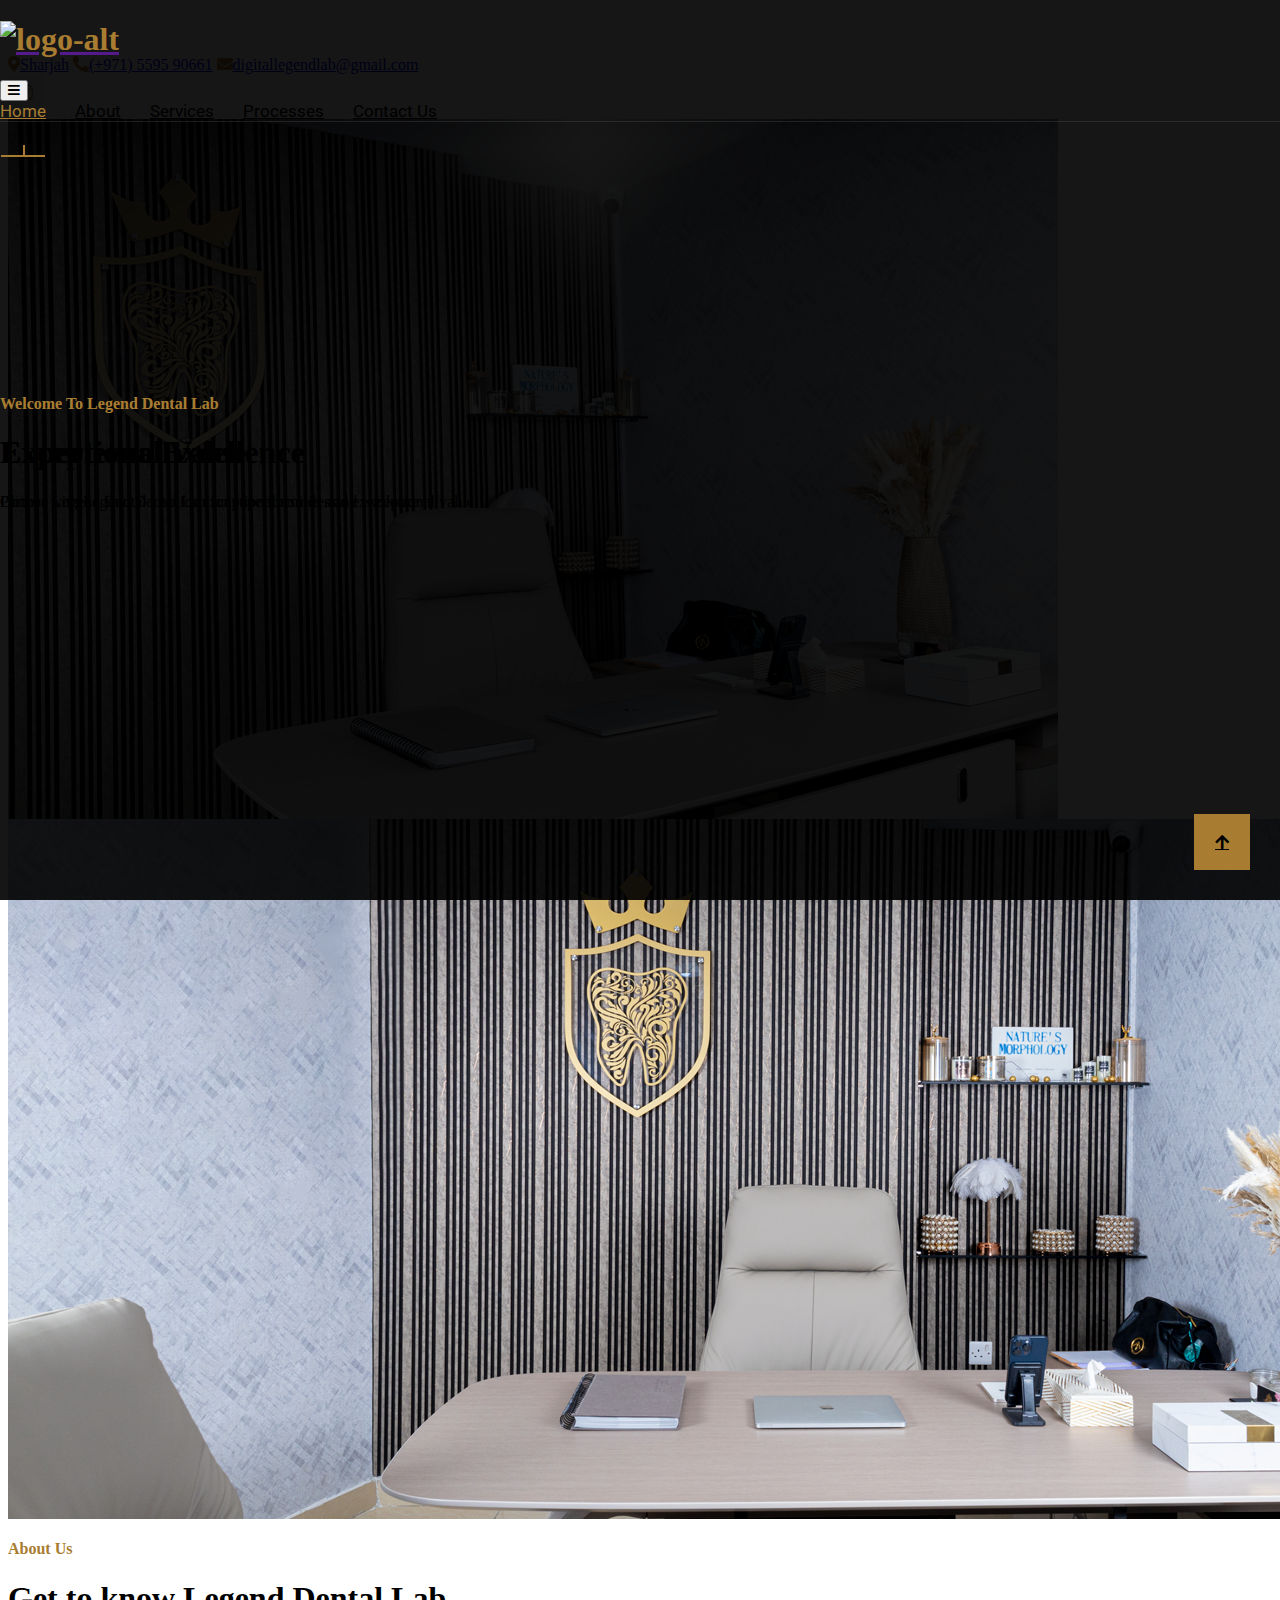
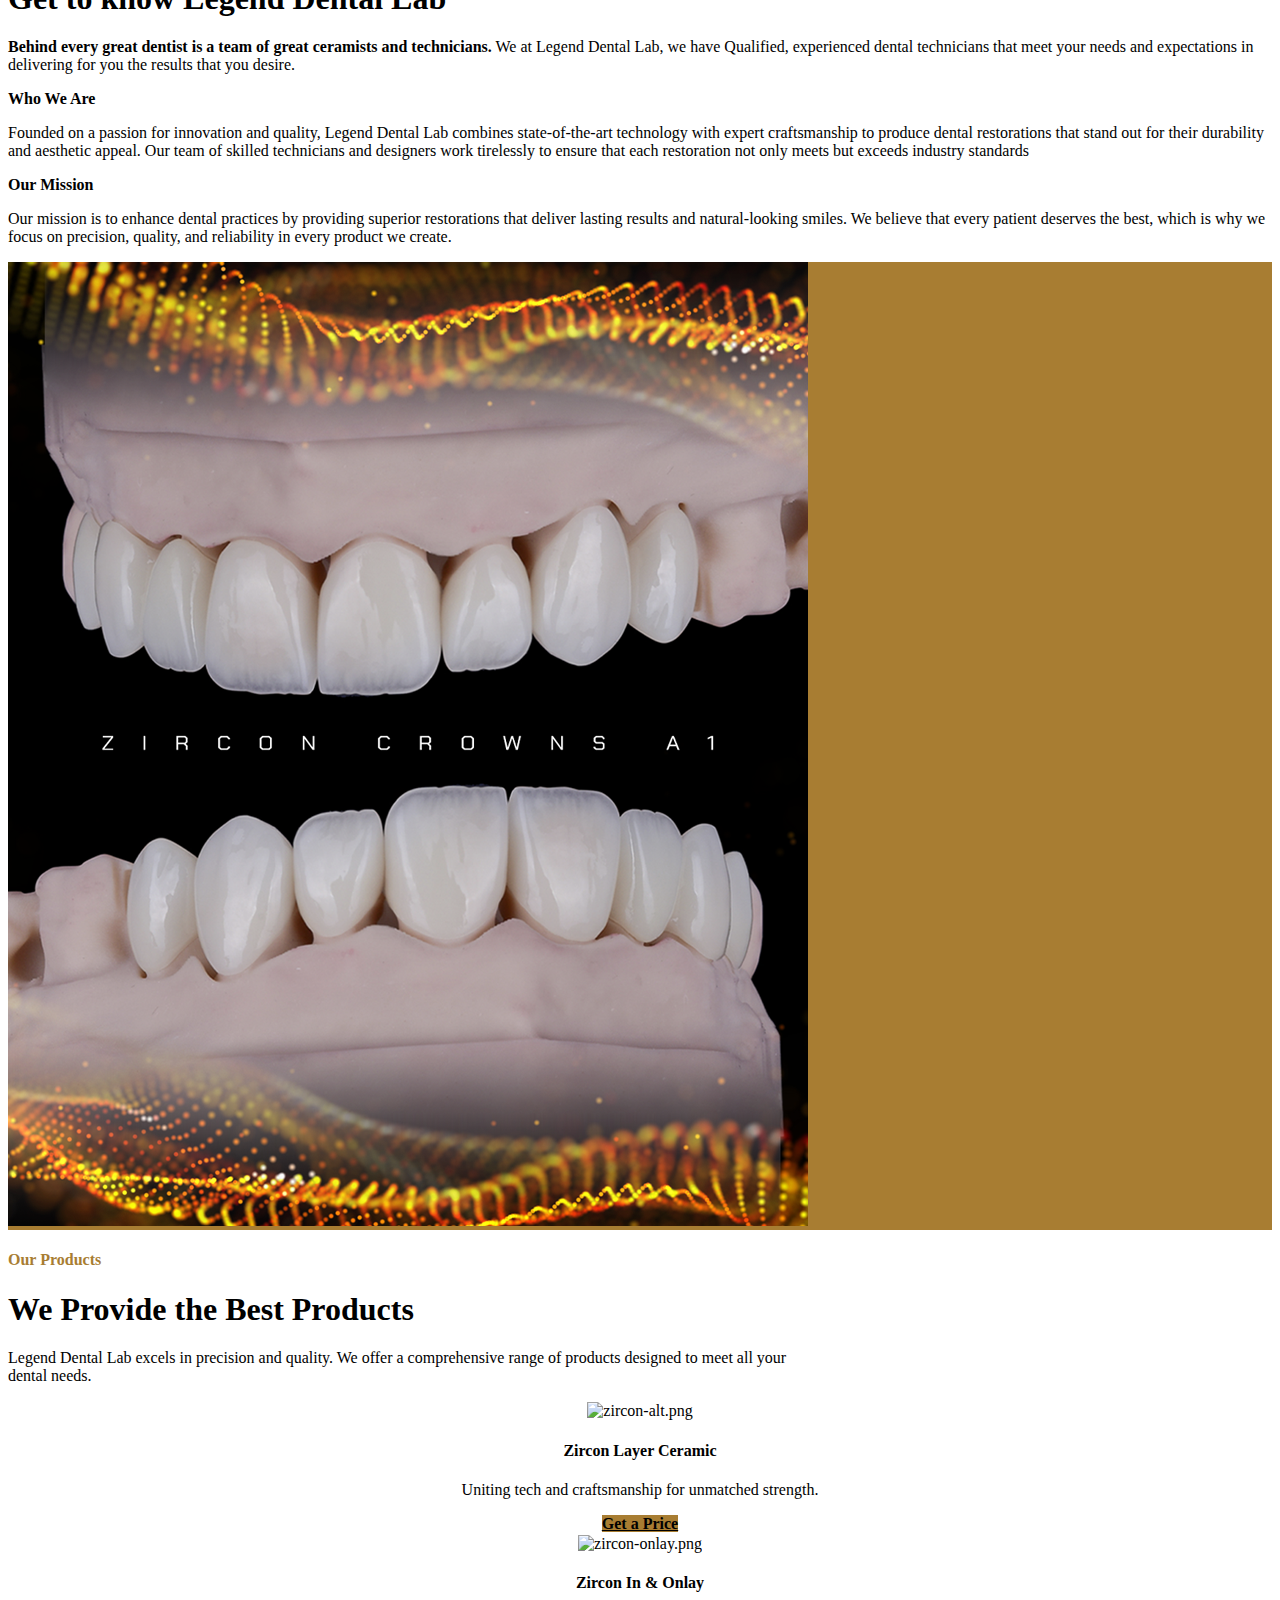
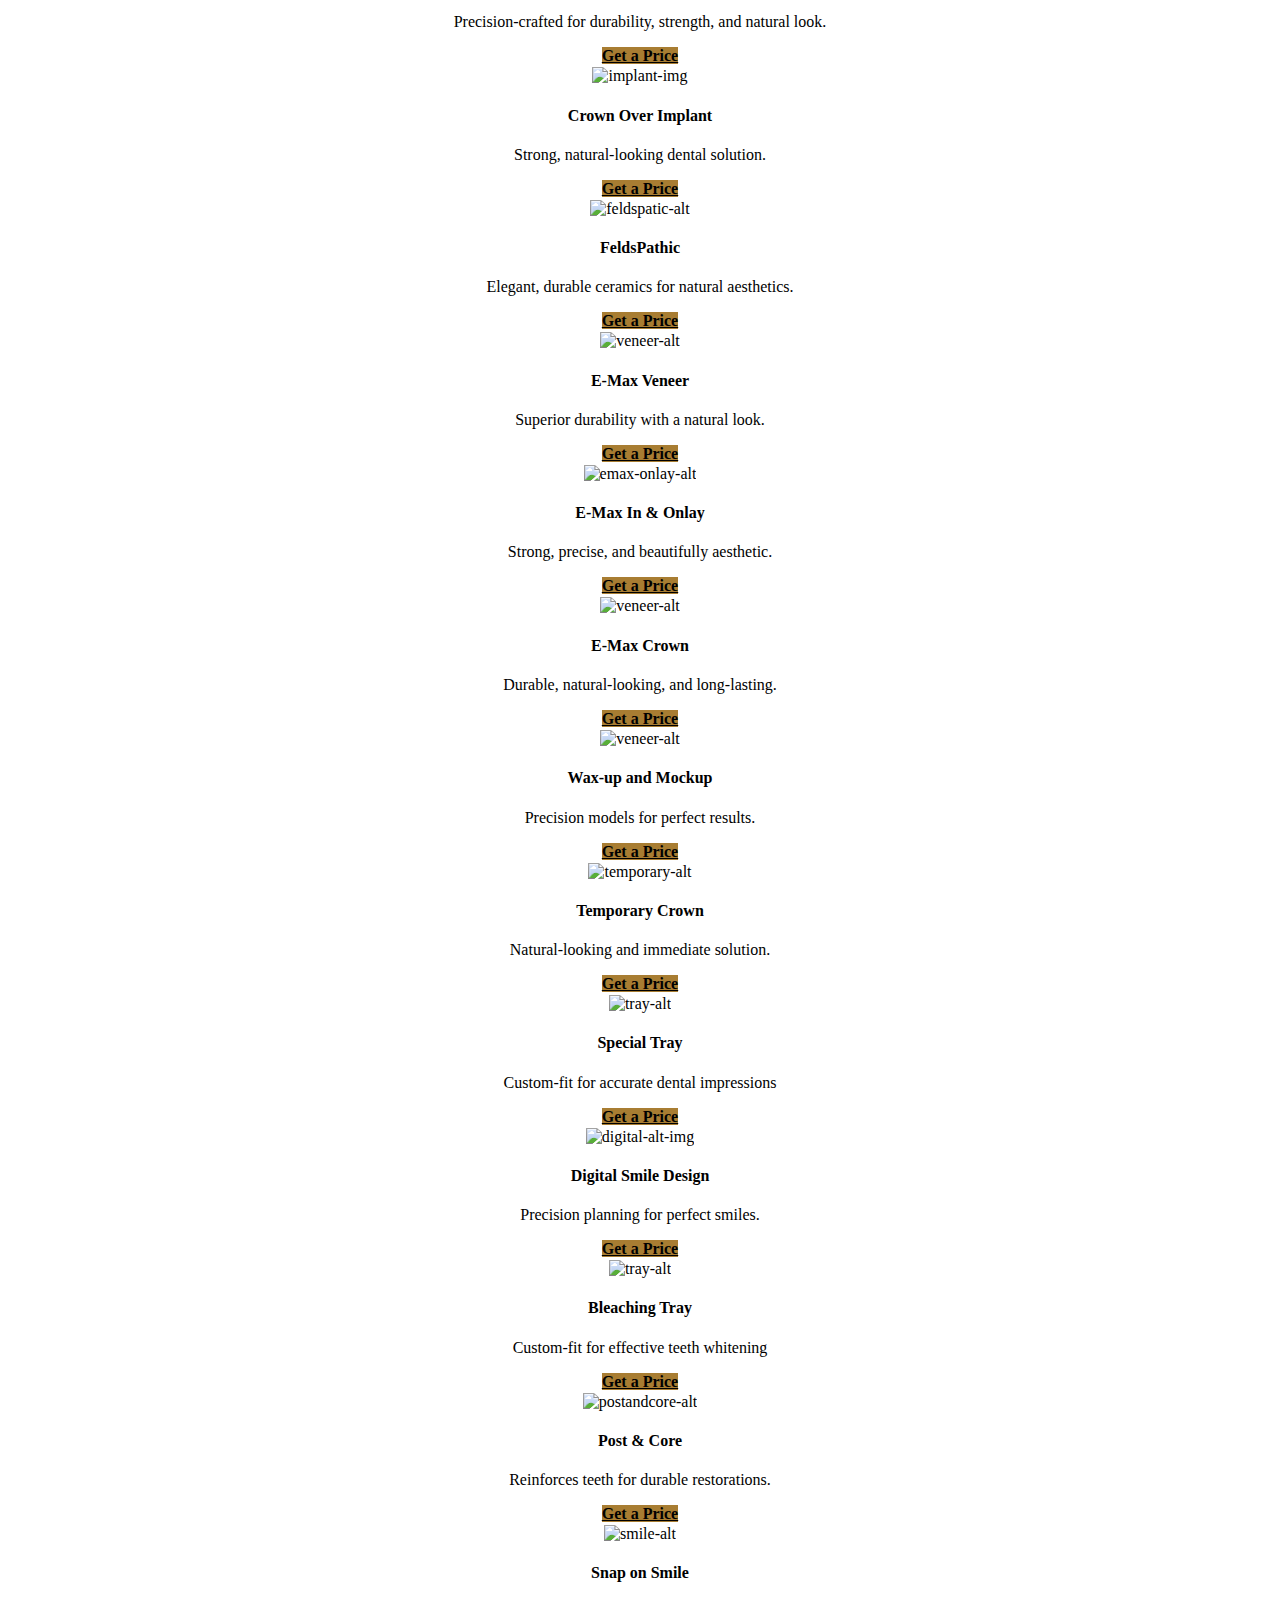
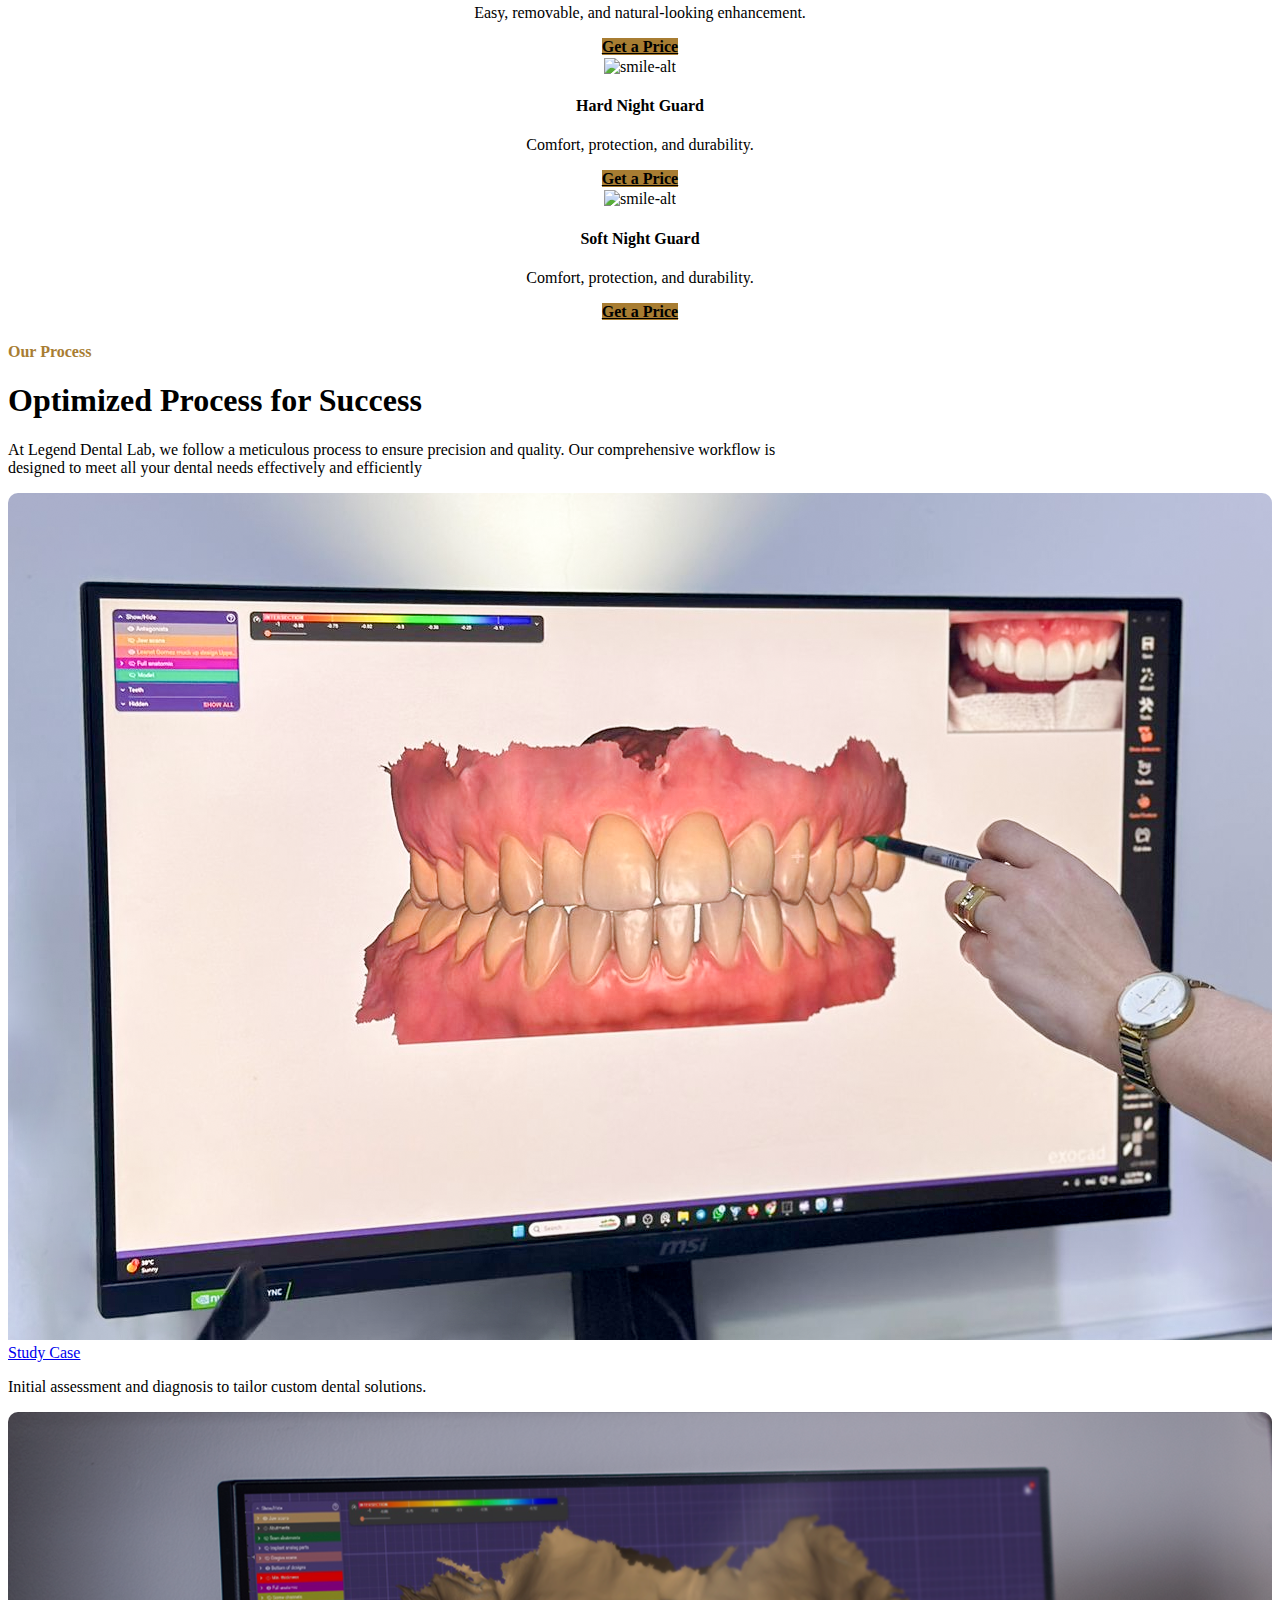
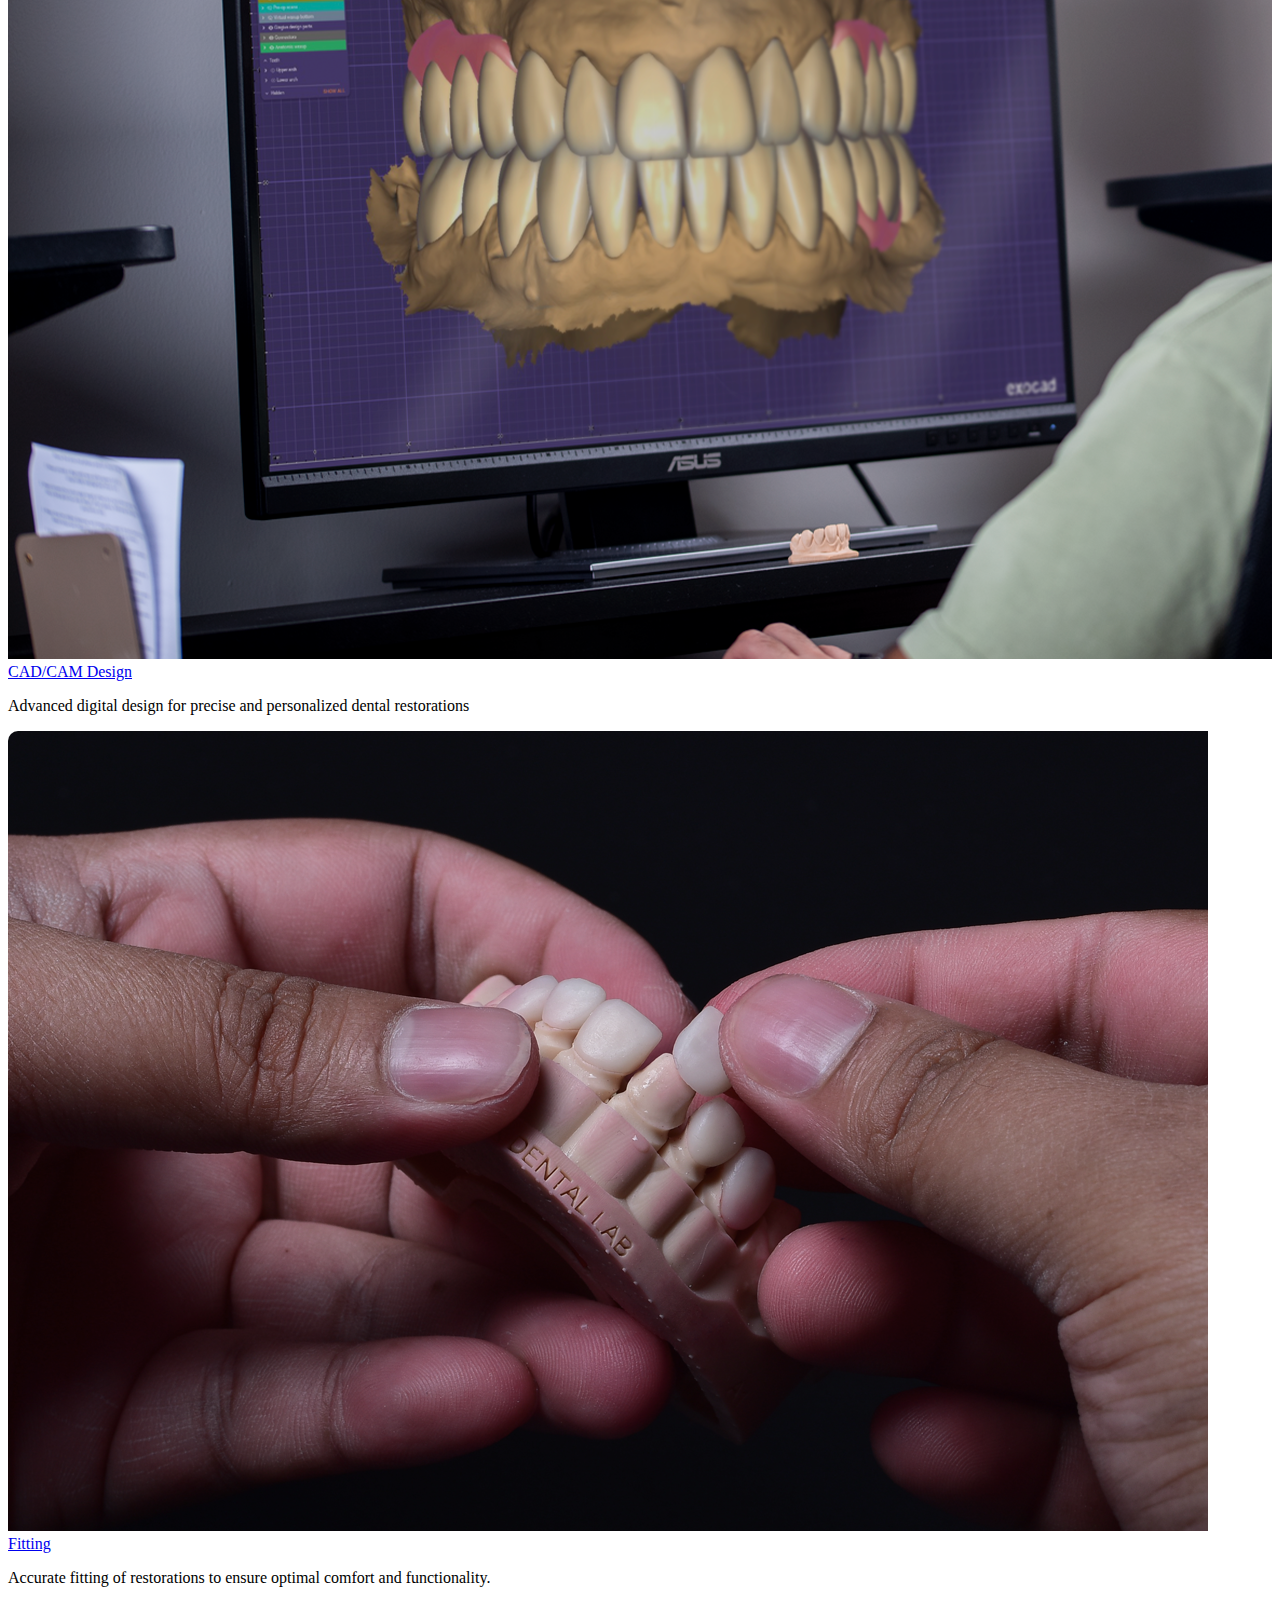
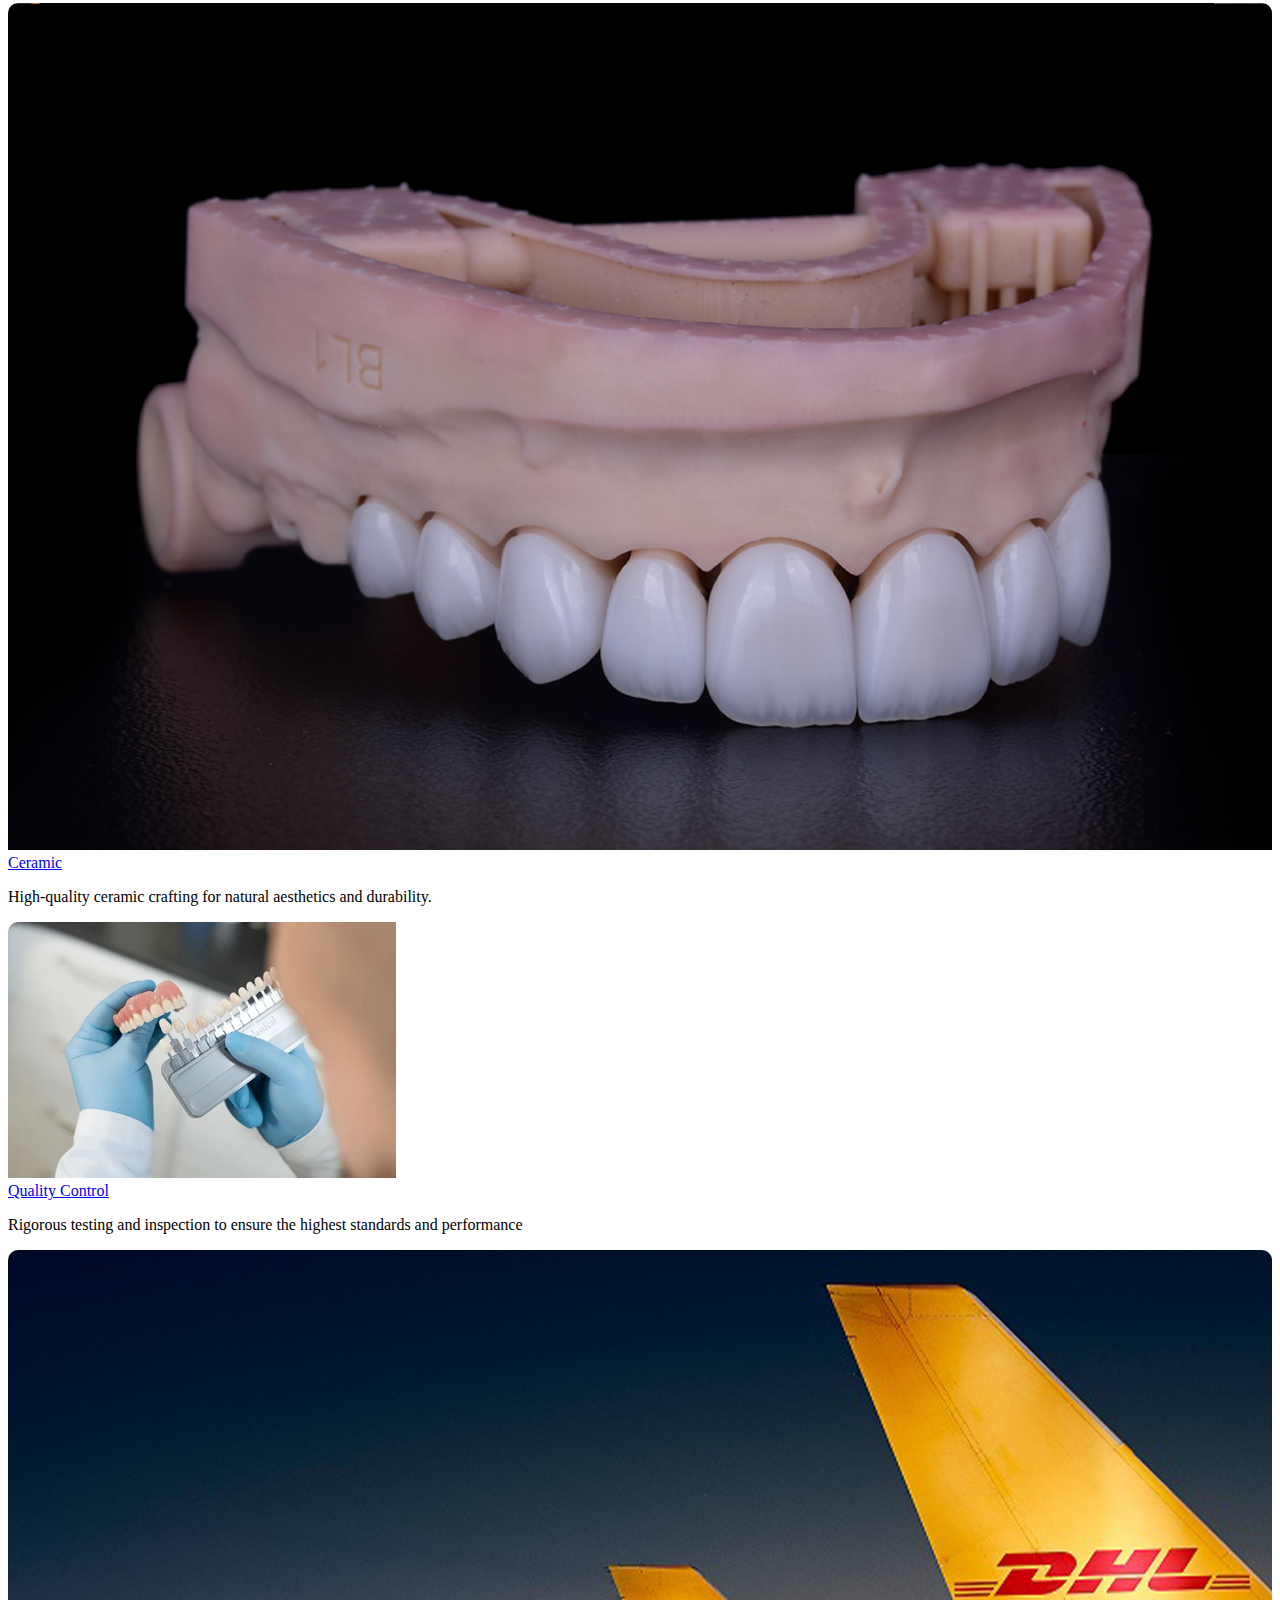
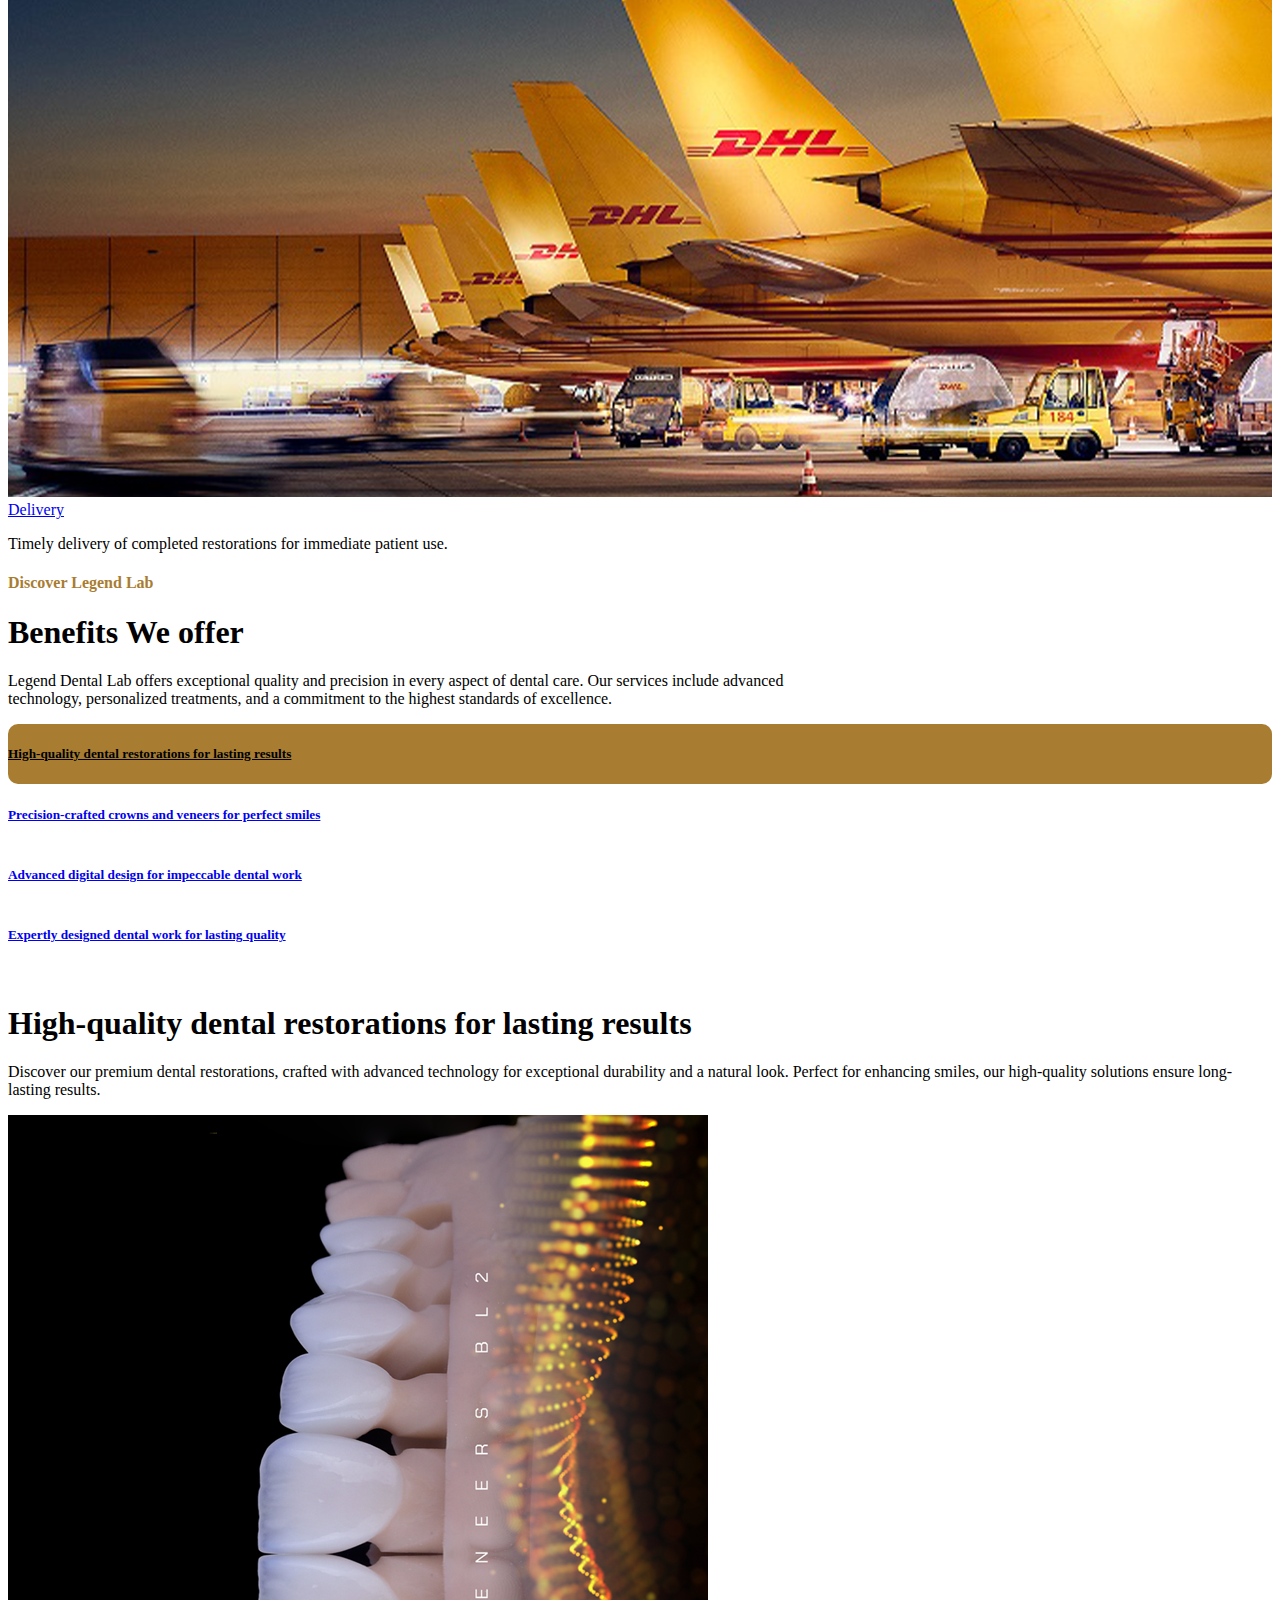
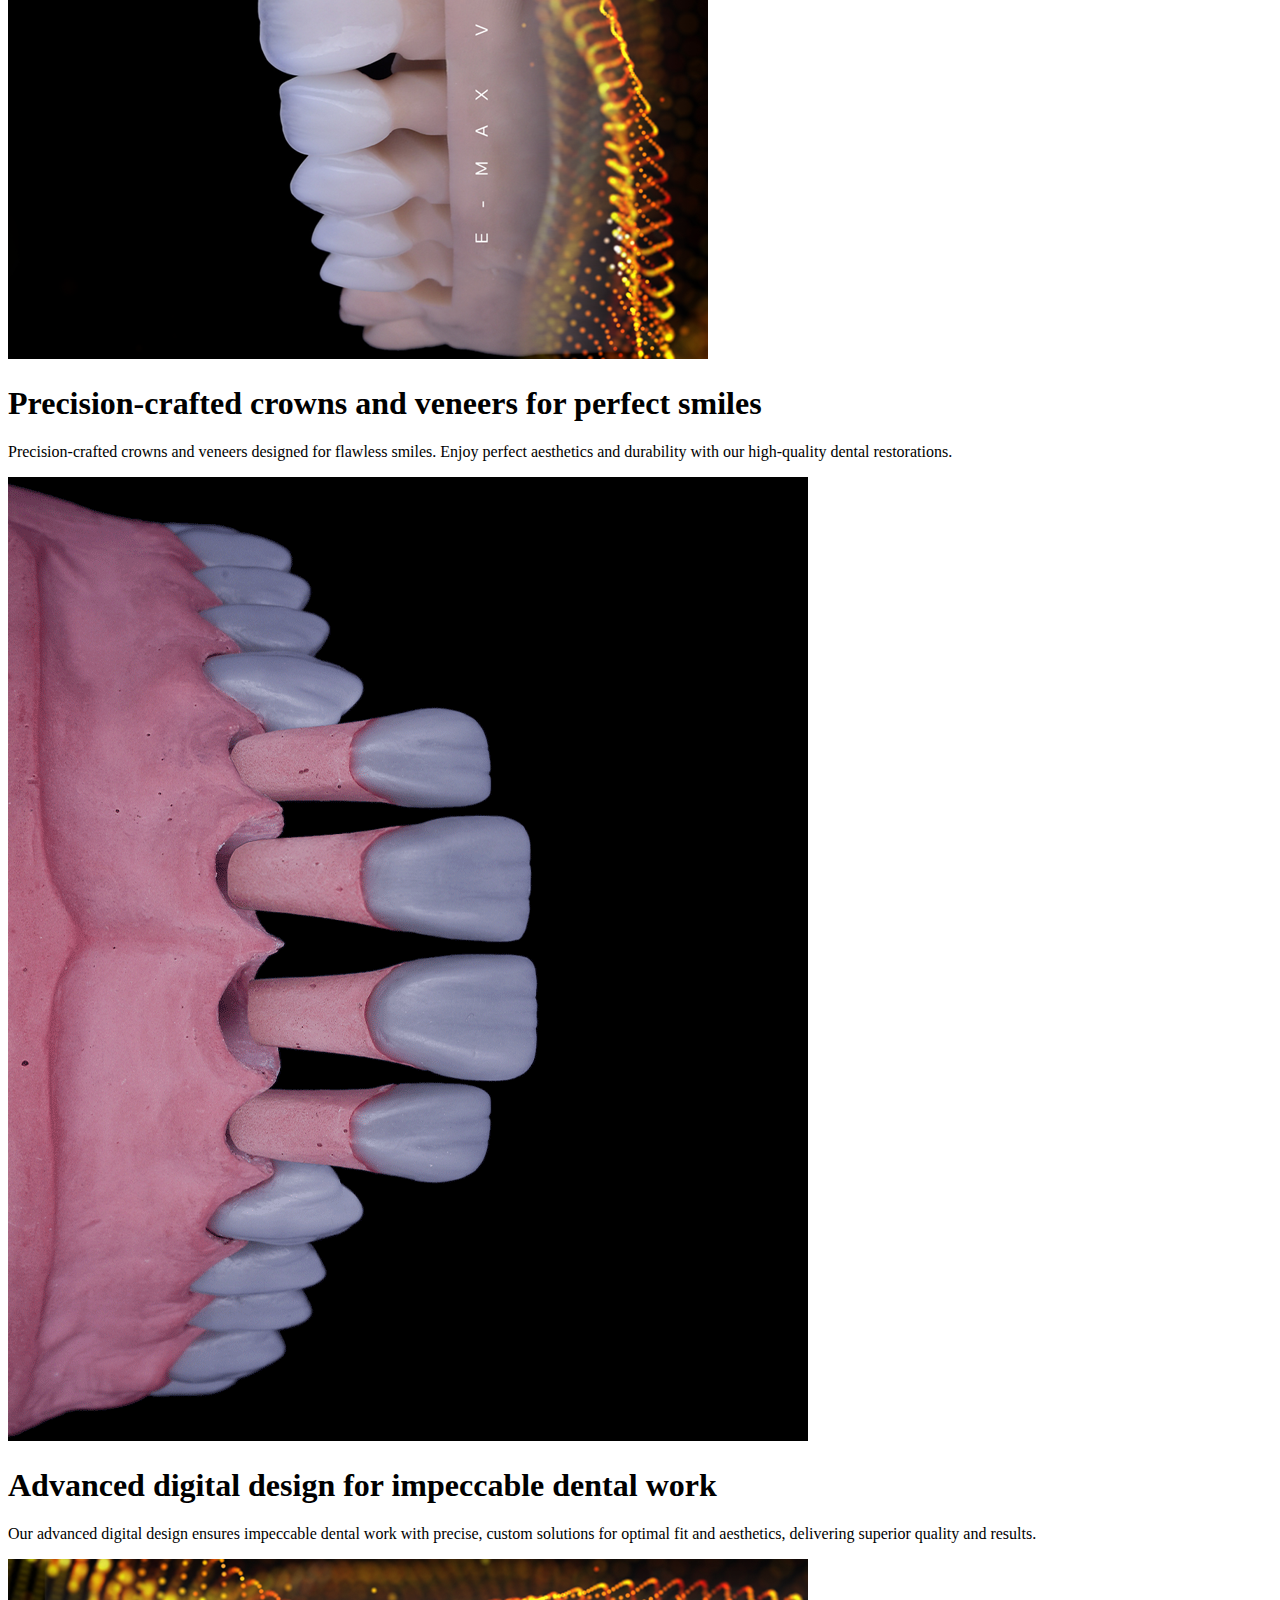
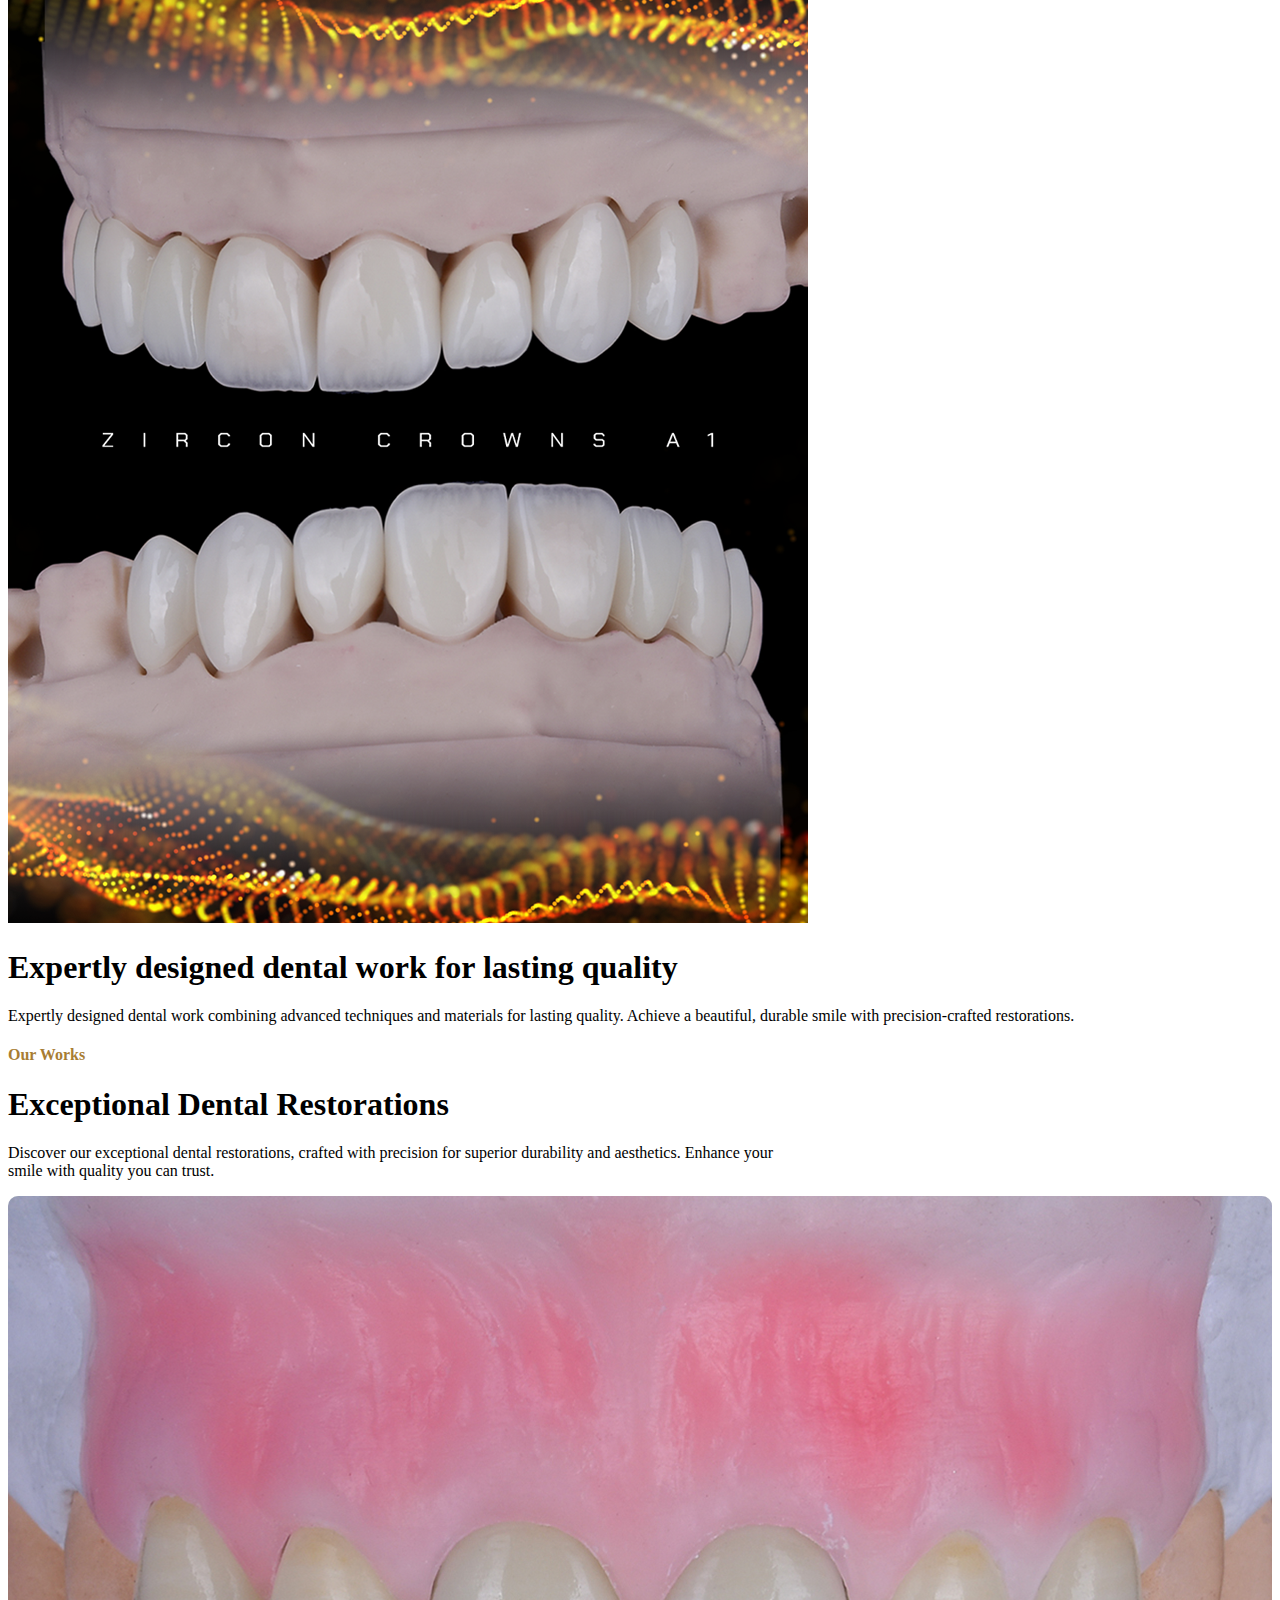
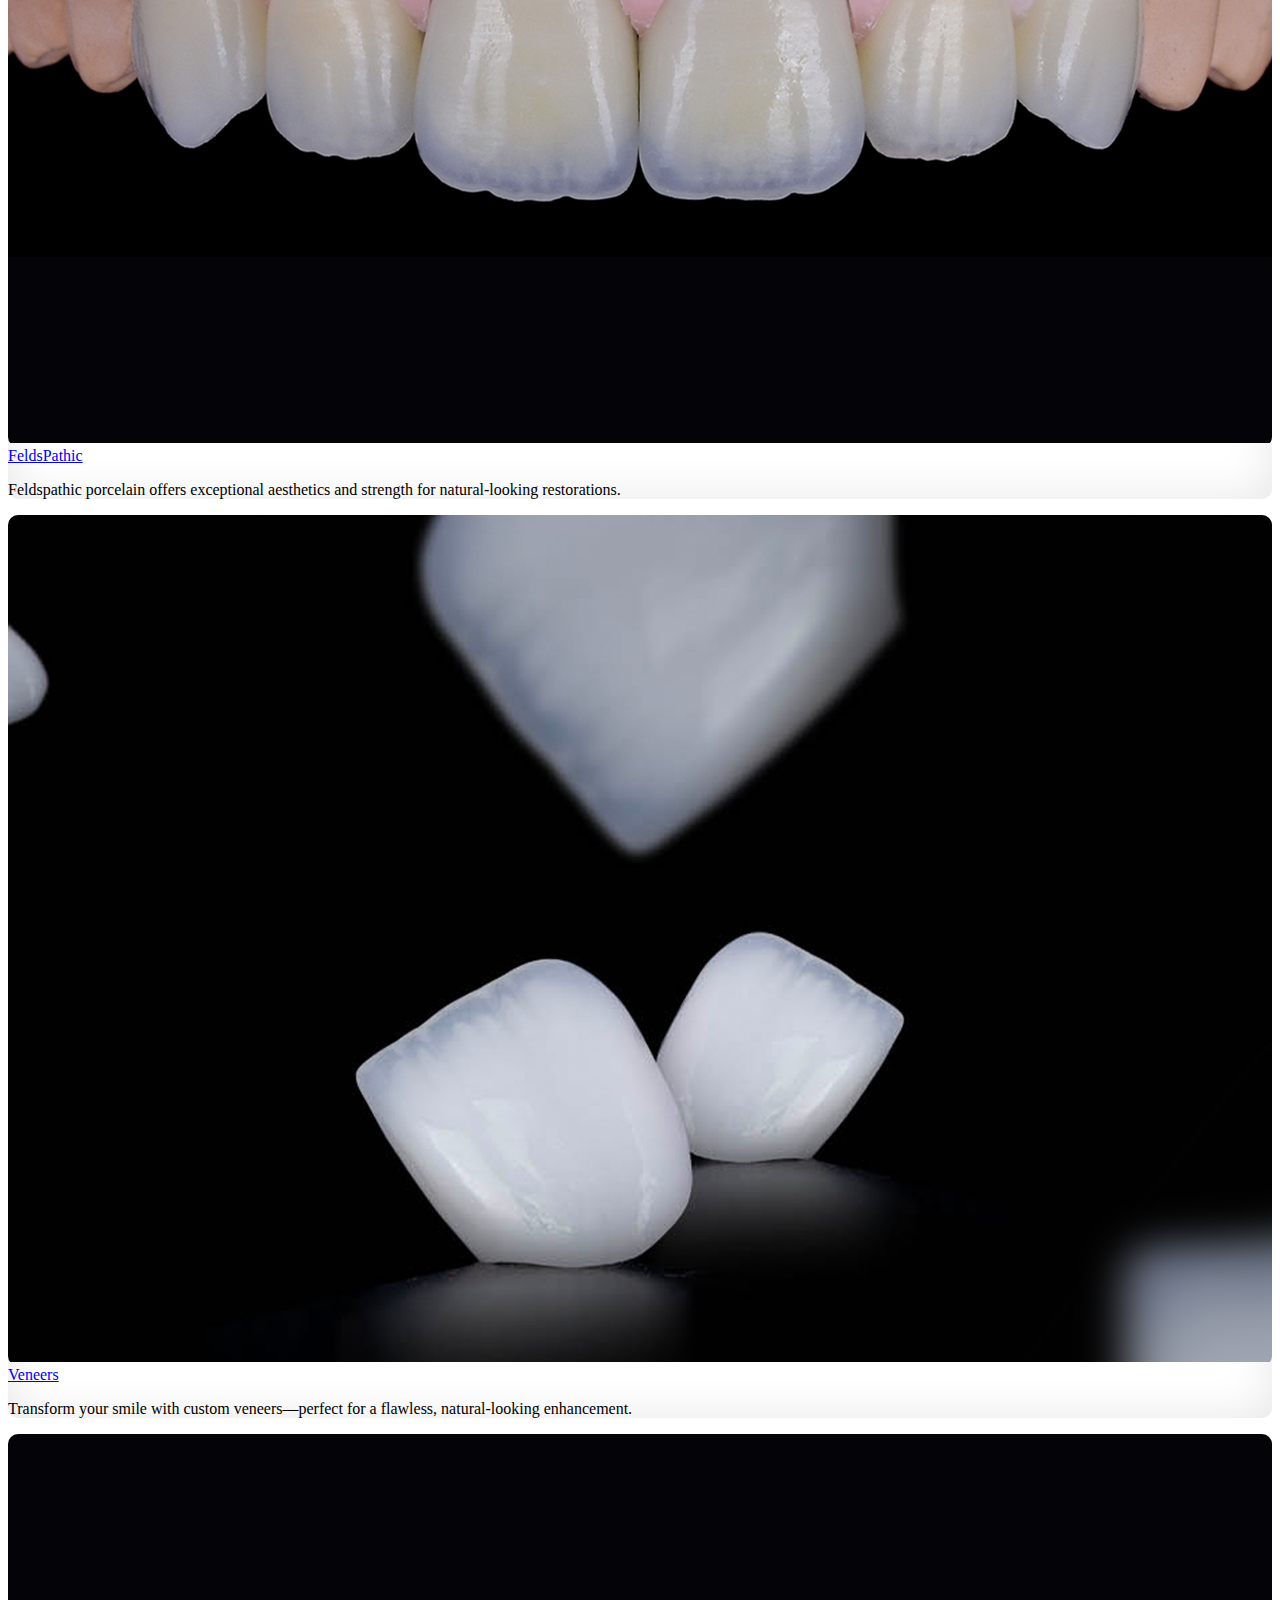
==== commit abadfe42: "update  meta data" ====
--- a/index.html
+++ b/index.html
@@ -15,12 +15,24 @@
         <meta property="og:description" content="Legend Dental Laboratory is a full fledged dental lab based in sharjah, uae, We delivers world class dental technologies across Dubai, Abu Dhabi, UAE" />
         <meta property="og:url" content="https://legenddl.com/" />
         <meta property="og:site_name" content="Legend Dental Lab" />
-        <meta property="og:image" content="https://legenddl.com/img/03.gif">
-        <meta property="og:image:secure_url" content="https://legenddl.com">
+        <!-- <meta property="og:image" content="https://legenddl.com/img/03.gif"> -->
+
+        <meta property="og:type" content="movie"/>
+        <meta property="og:video" content="https://legenddl.com/img/03.gif" />
+        <meta property="og:video:secure_url" content="https://legenddl.com/img/03.gif" />
+        <!-- <meta property="og:image" content="http://website.com/front.jpg"/>
+        <meta property="og:image:width" content="640" />
+        <meta property="og:image:height" content="480" /> -->
+        <meta property="og:video:width" content="640" />
+        <meta property="og:video:height" content="480" />
+        <meta property="og:video:type" content="application/x-shockwave-flash" />
+
+
+        <!-- <meta property="og:image:secure_url" content="https://legenddl.com">
         <meta property="og:image:alt" content="Legend-Dental-lab-image">
-        <meta property="og:image:type" content="image/jpeg"> <!-- or image/png etc. -->
-        <meta property="og:image:width" content="1200"> <!-- Image width in pixels -->
-        <meta property="og:image:height" content="630"> <!-- Image height in pixels -->
+        <meta property="og:image:type" content="image/jpeg"> 
+        <meta property="og:image:width" content="1200"> 
+        <meta property="og:image:height" content="630"> -->
 
         <!-- Google Web Fonts -->
         <link rel="preconnect" href="https://fonts.googleapis.com">
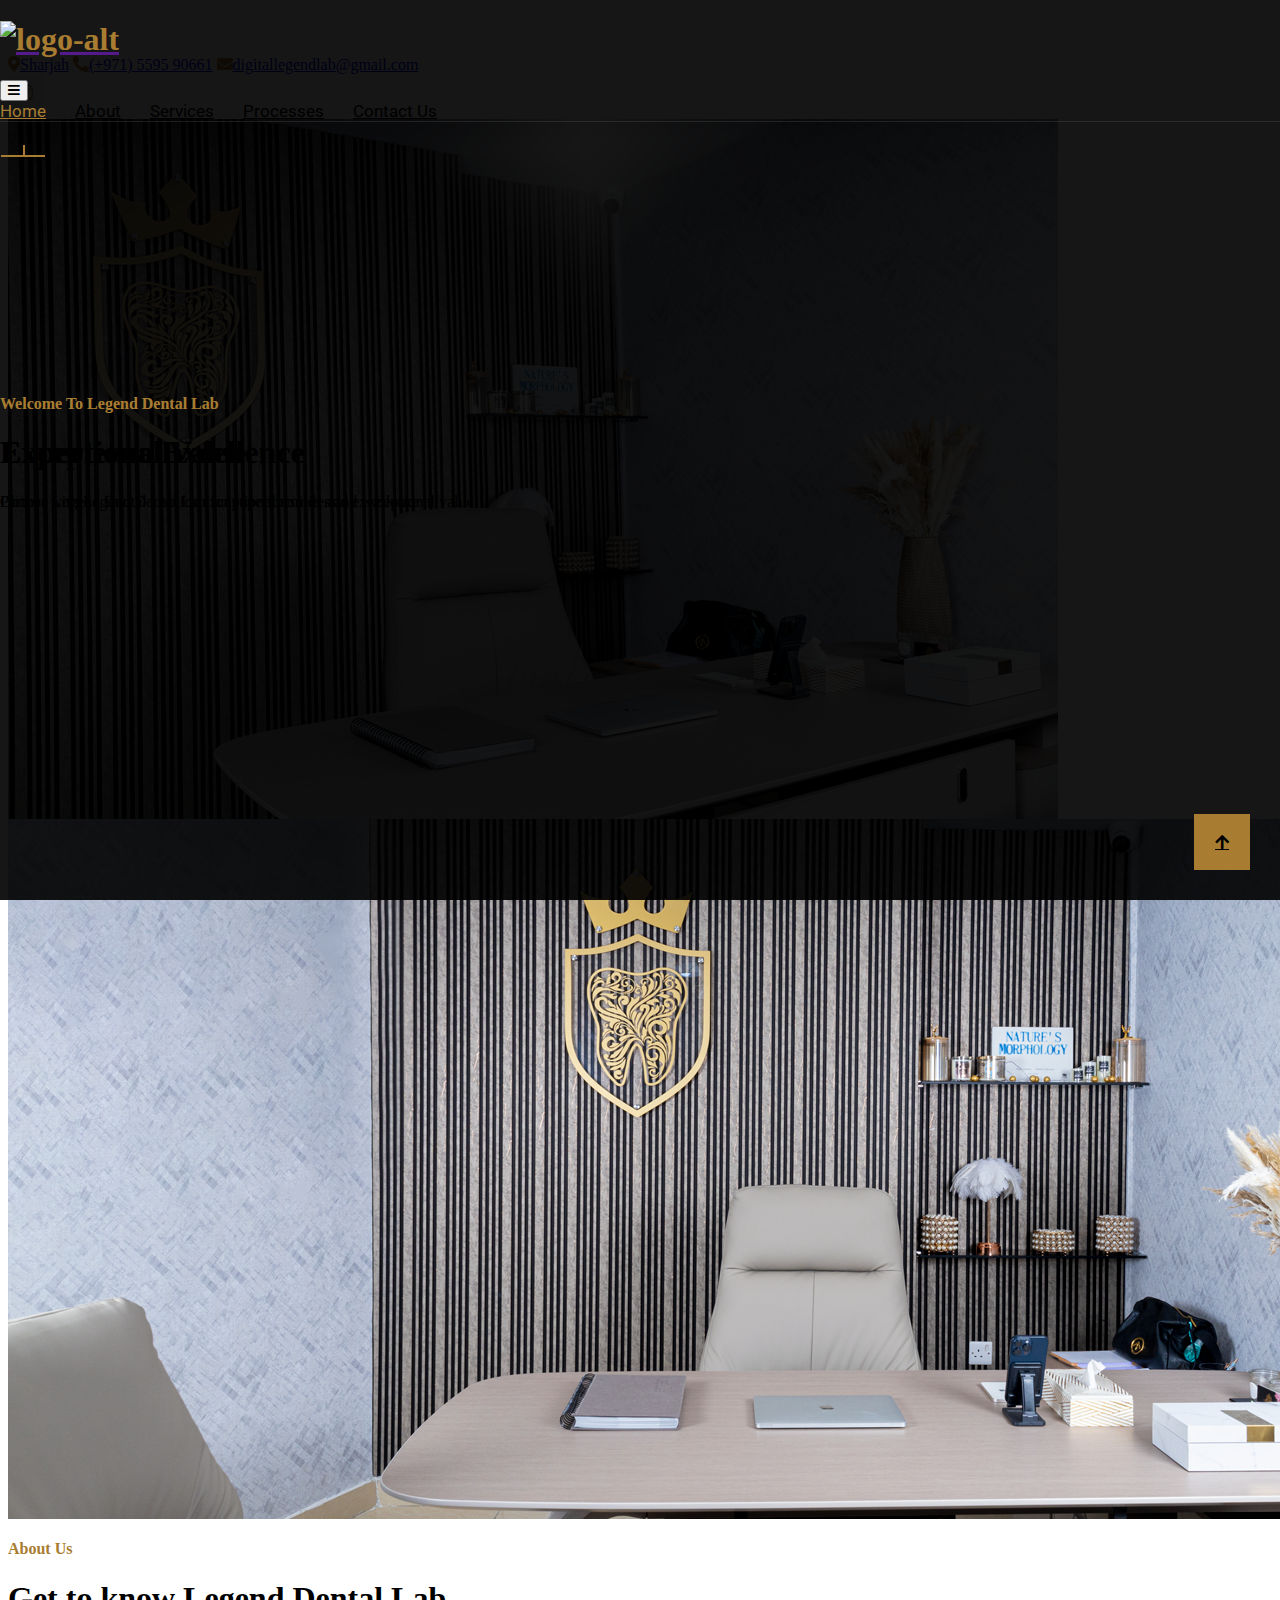
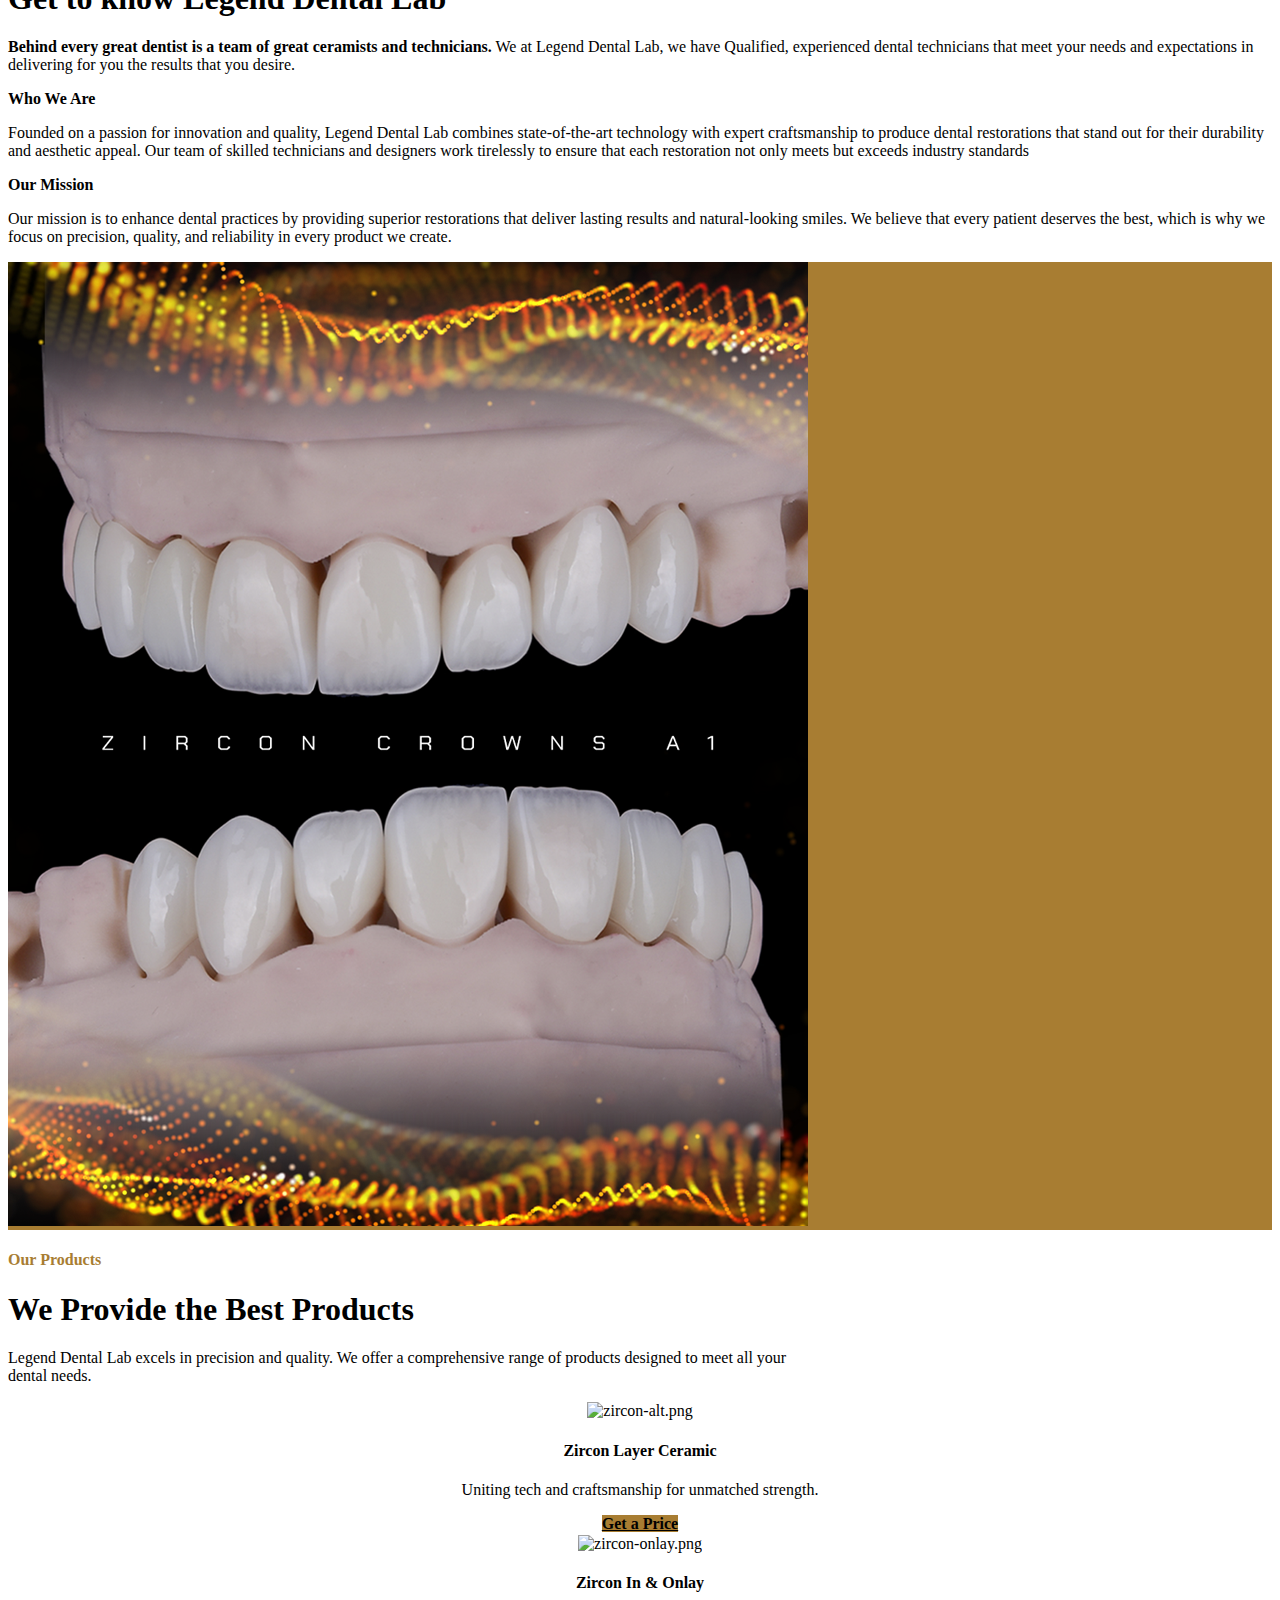
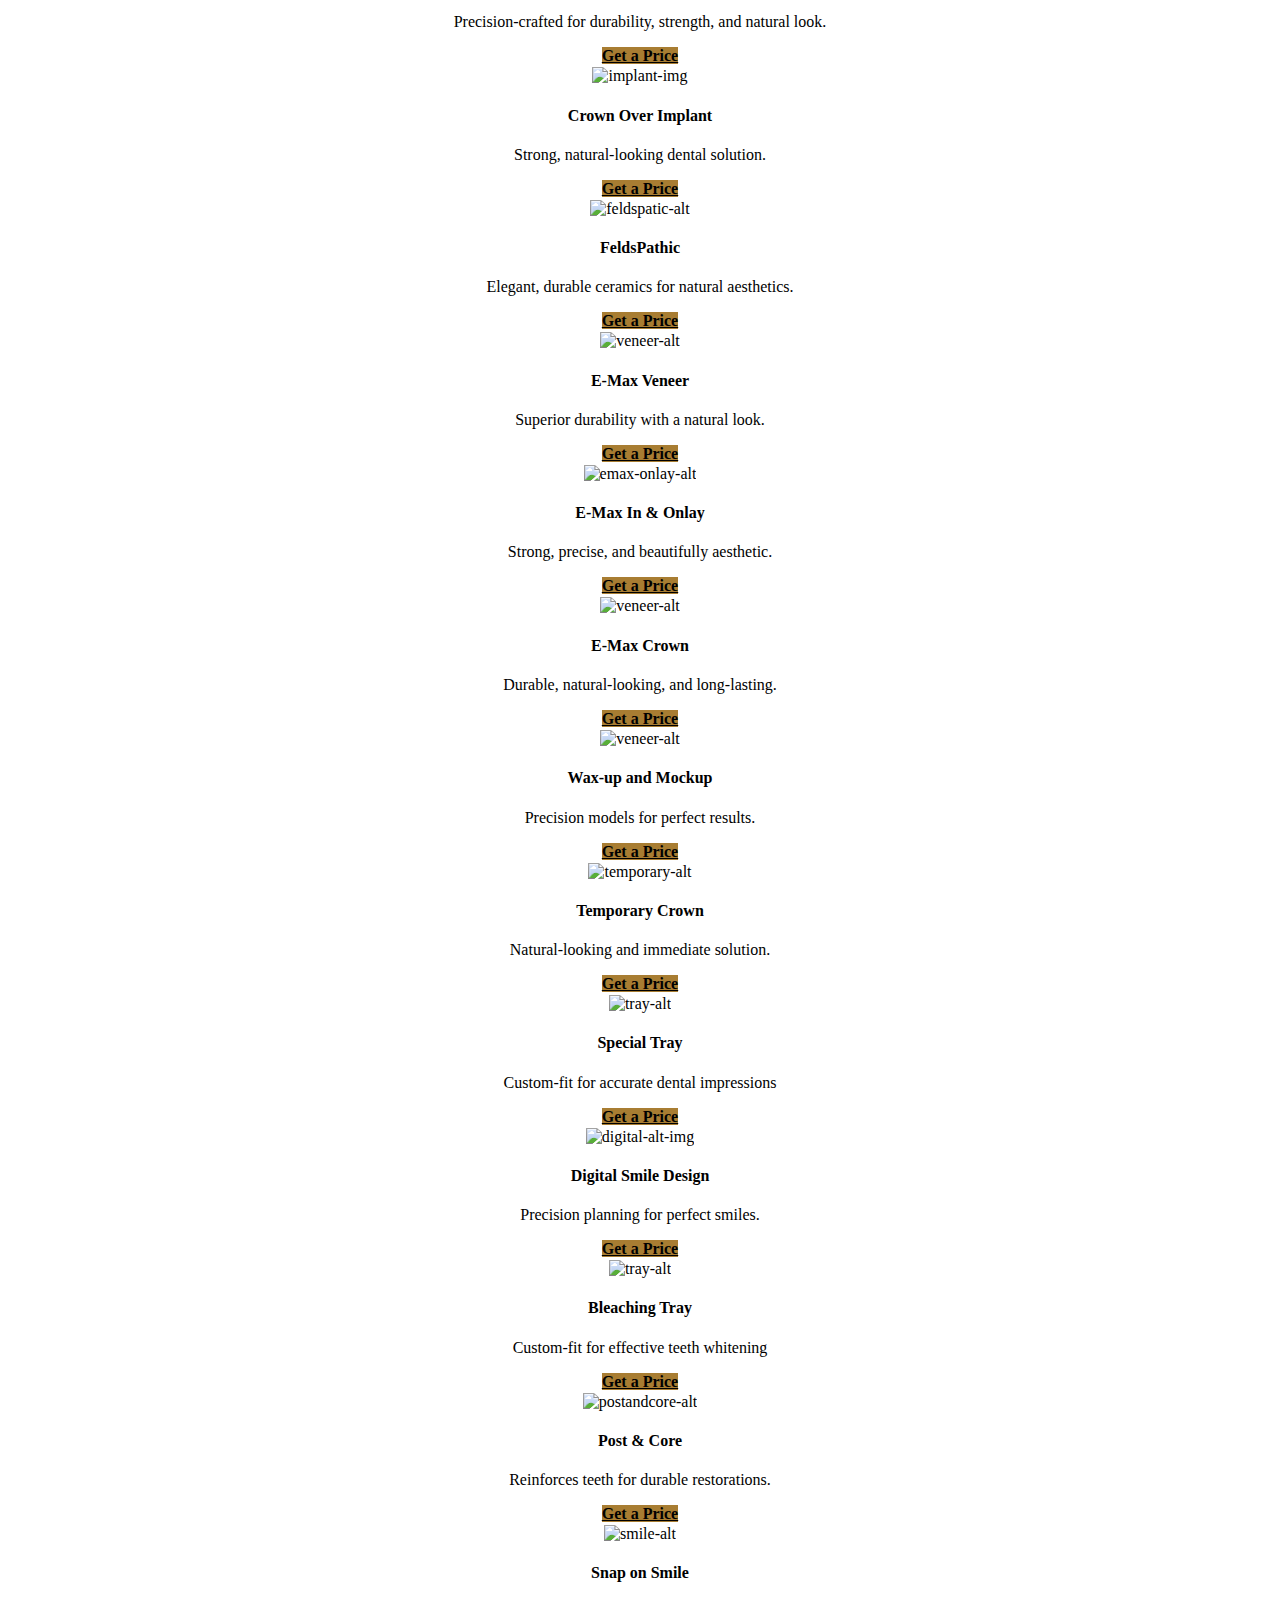
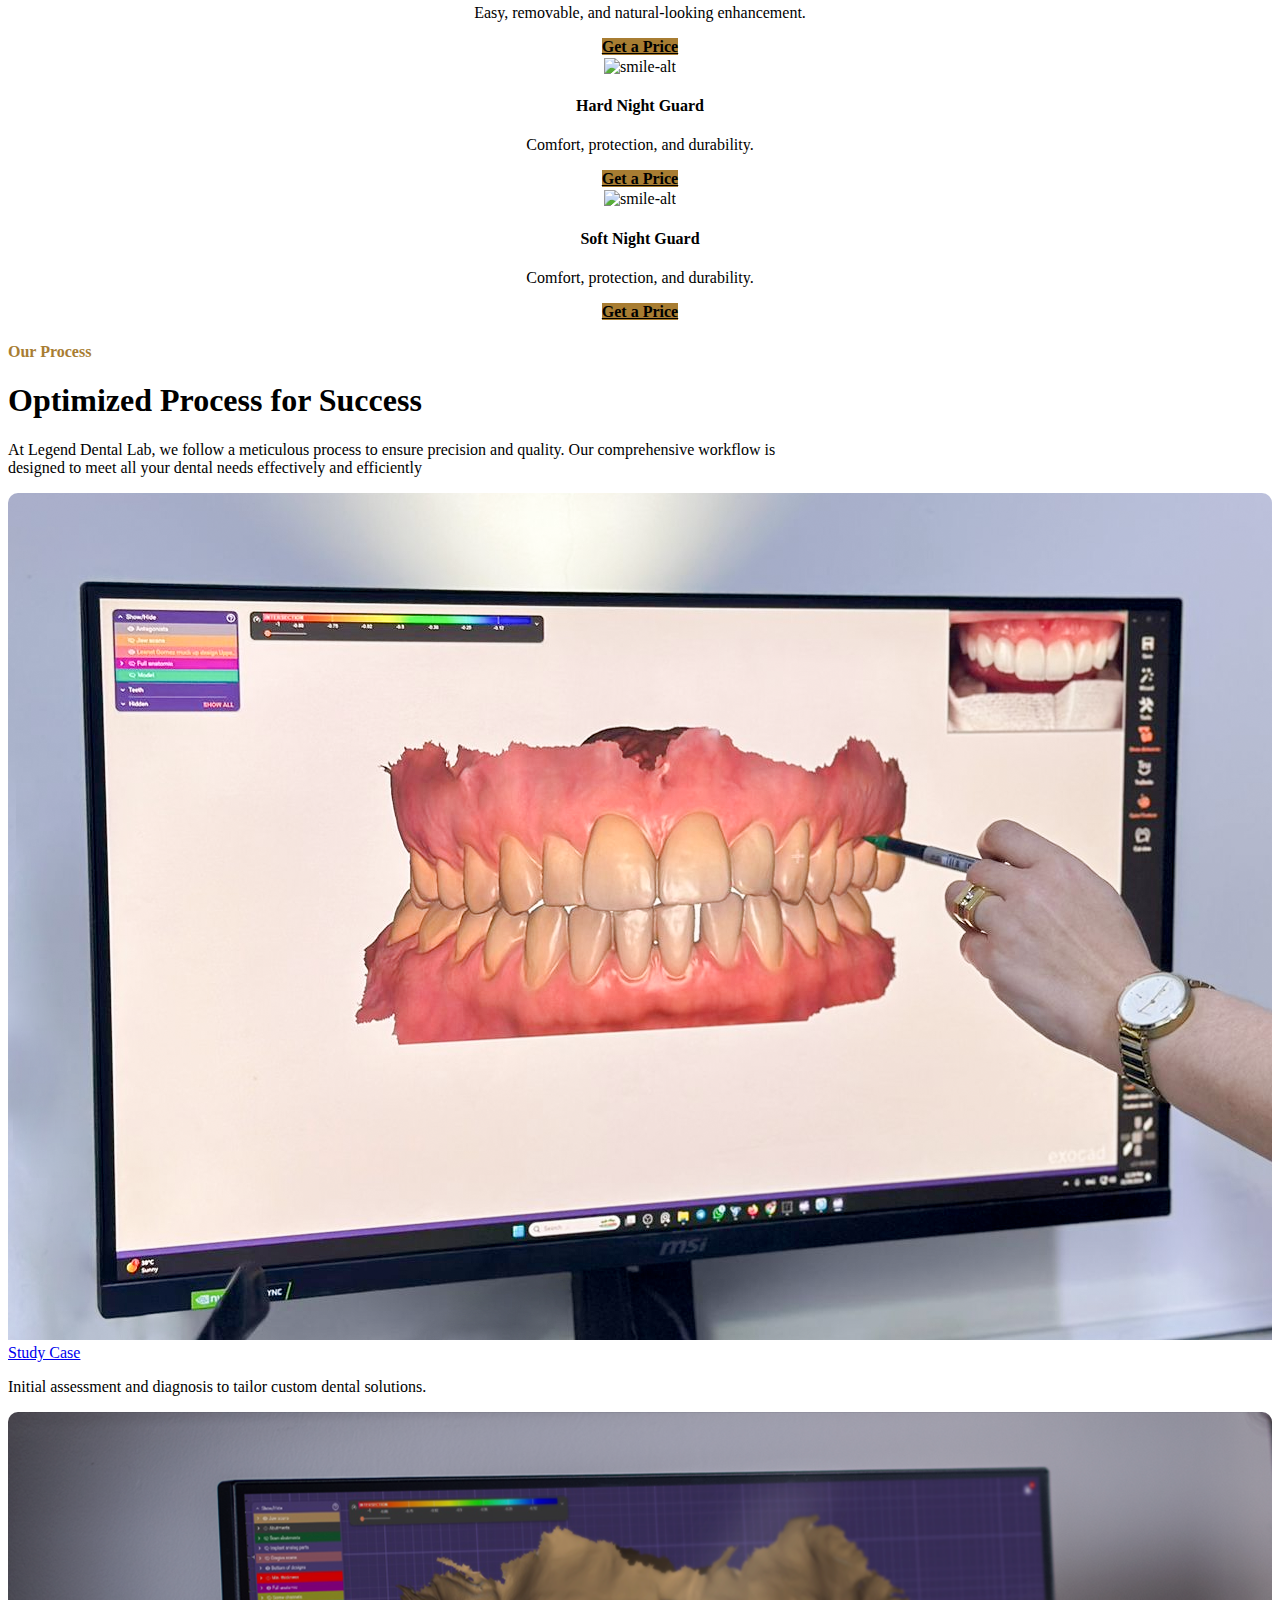
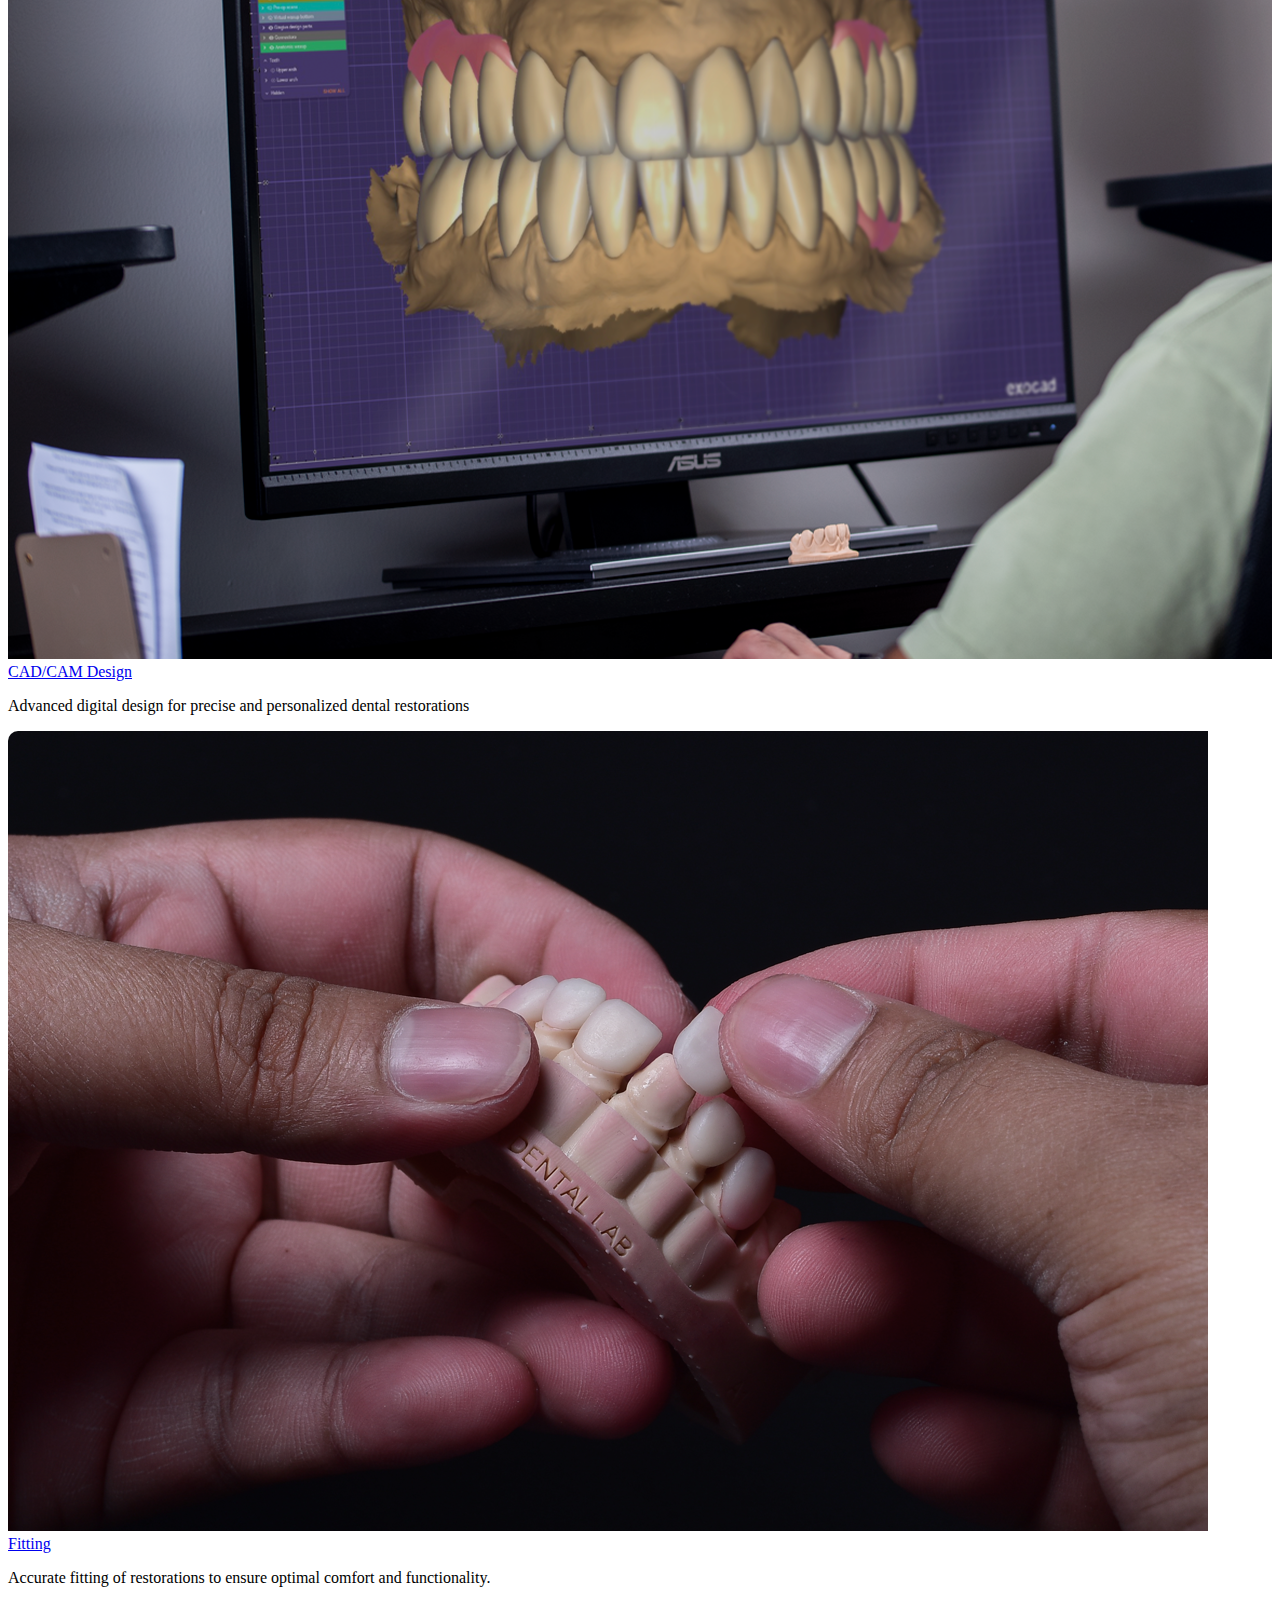
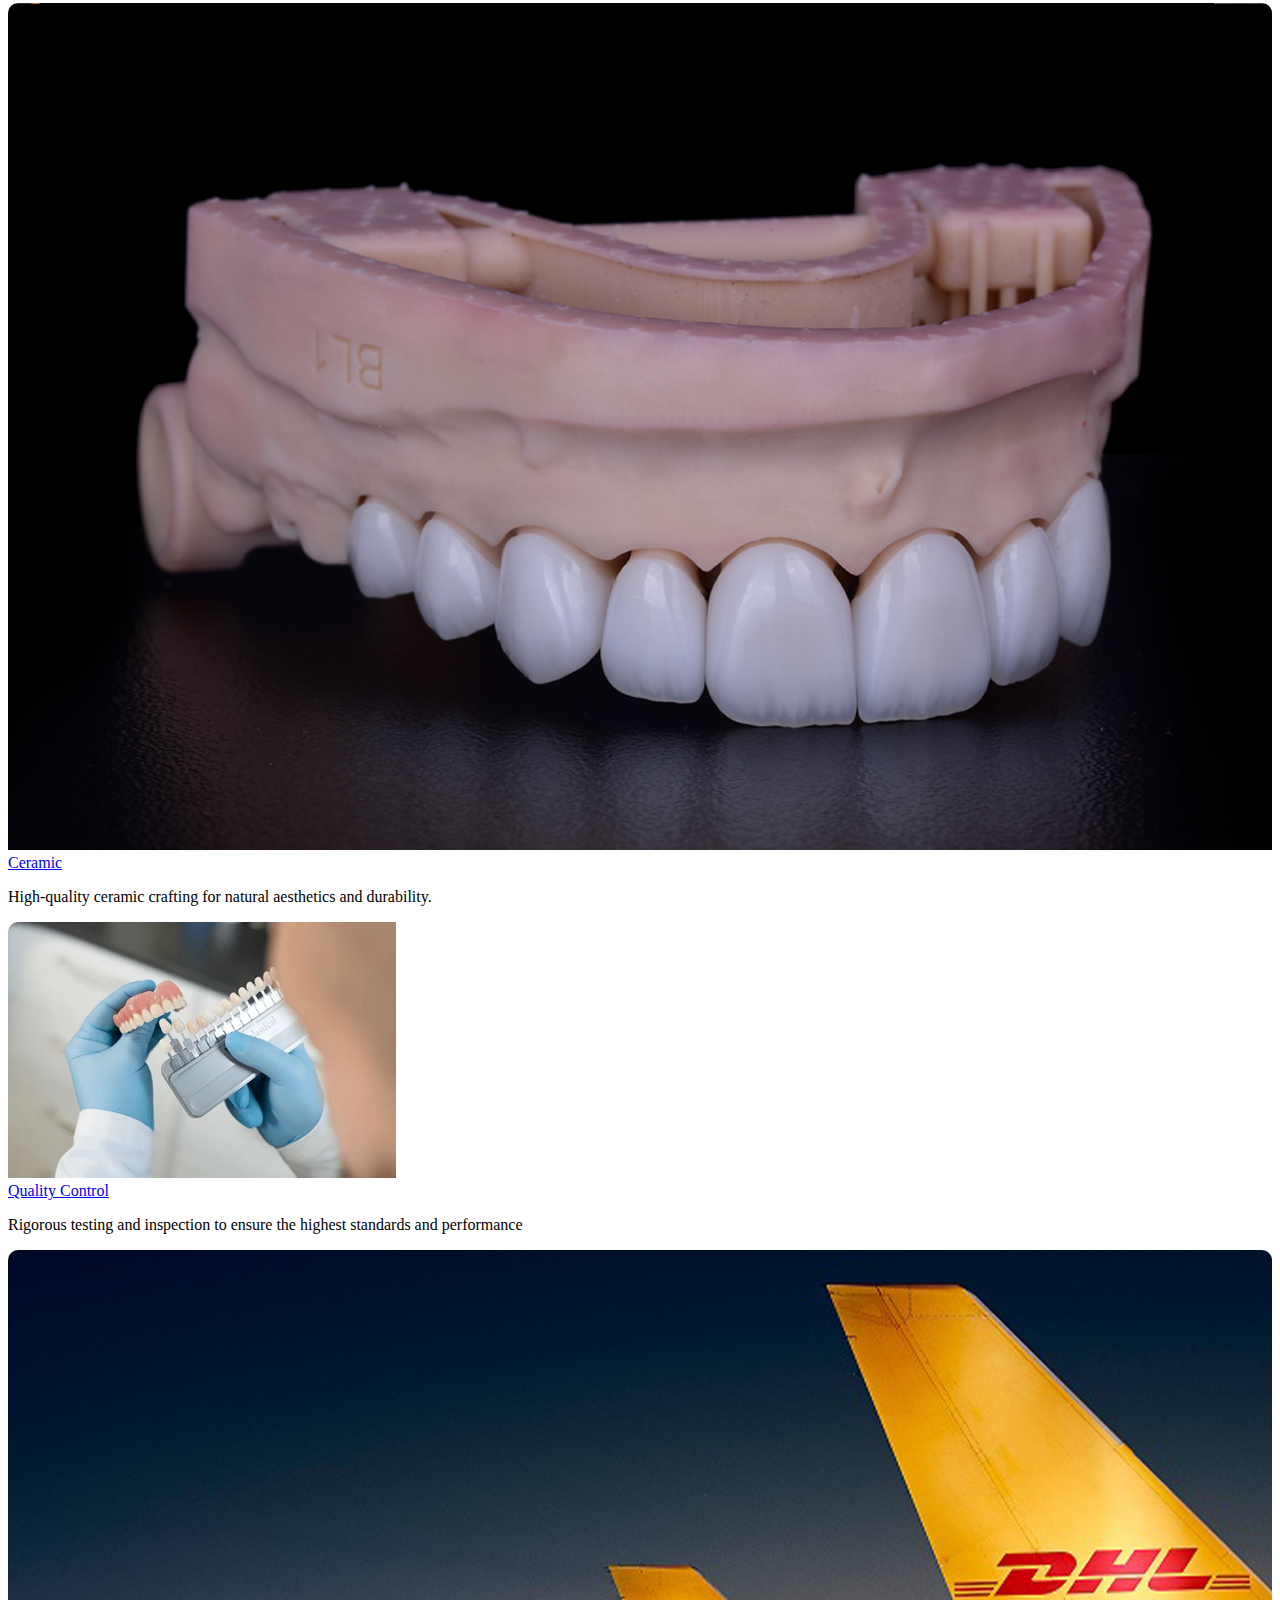
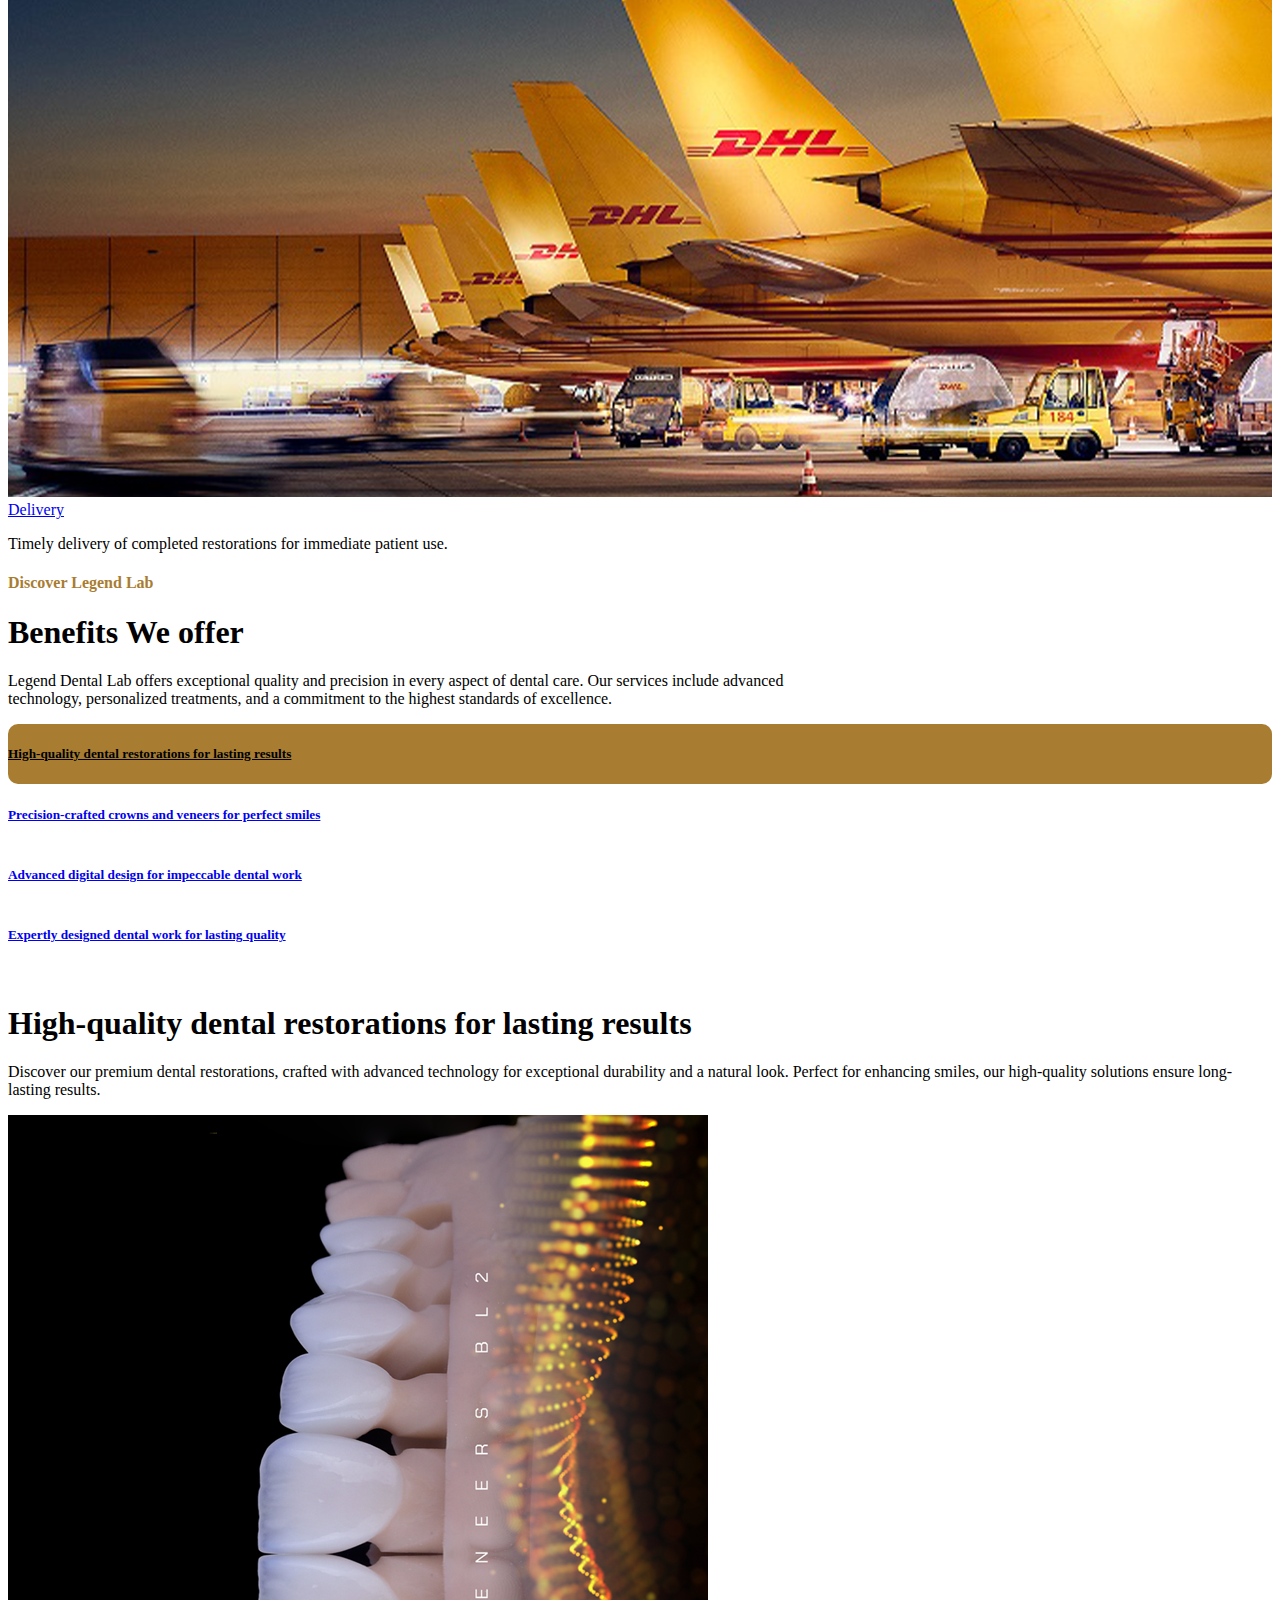
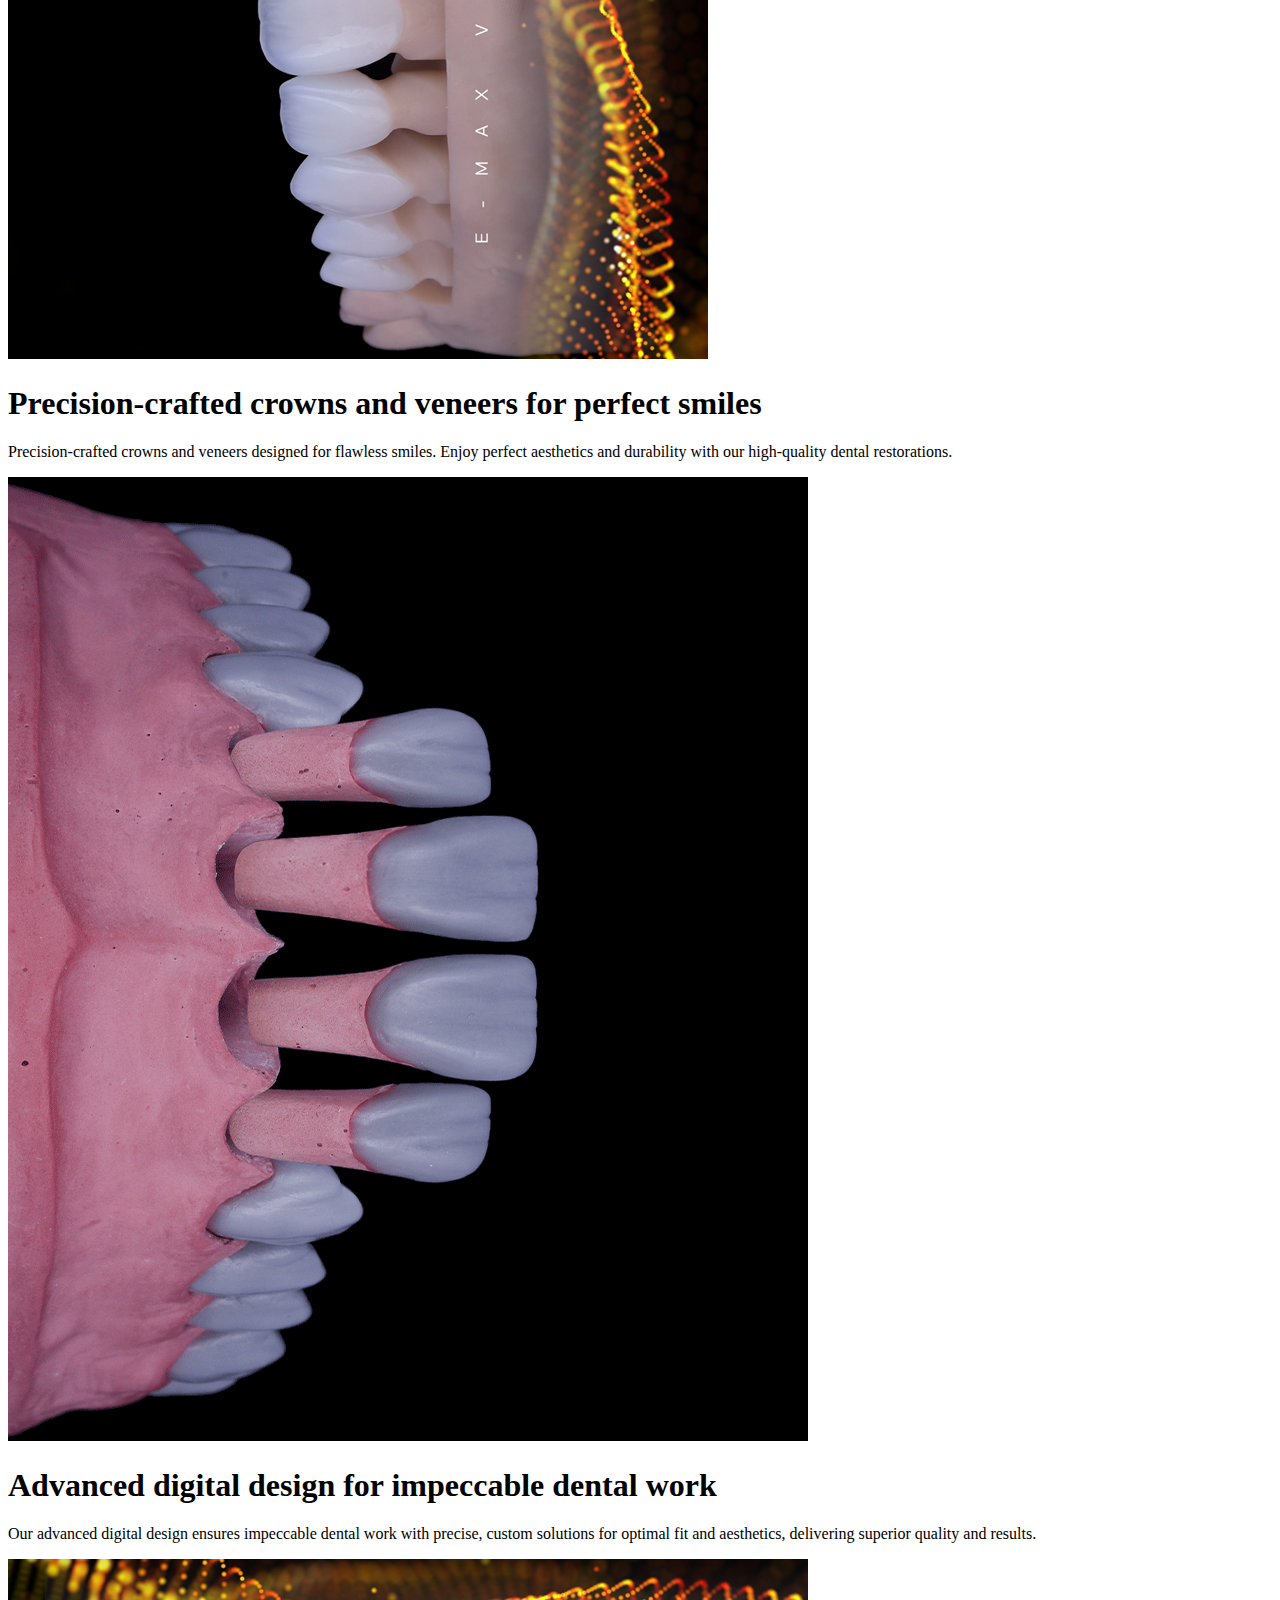
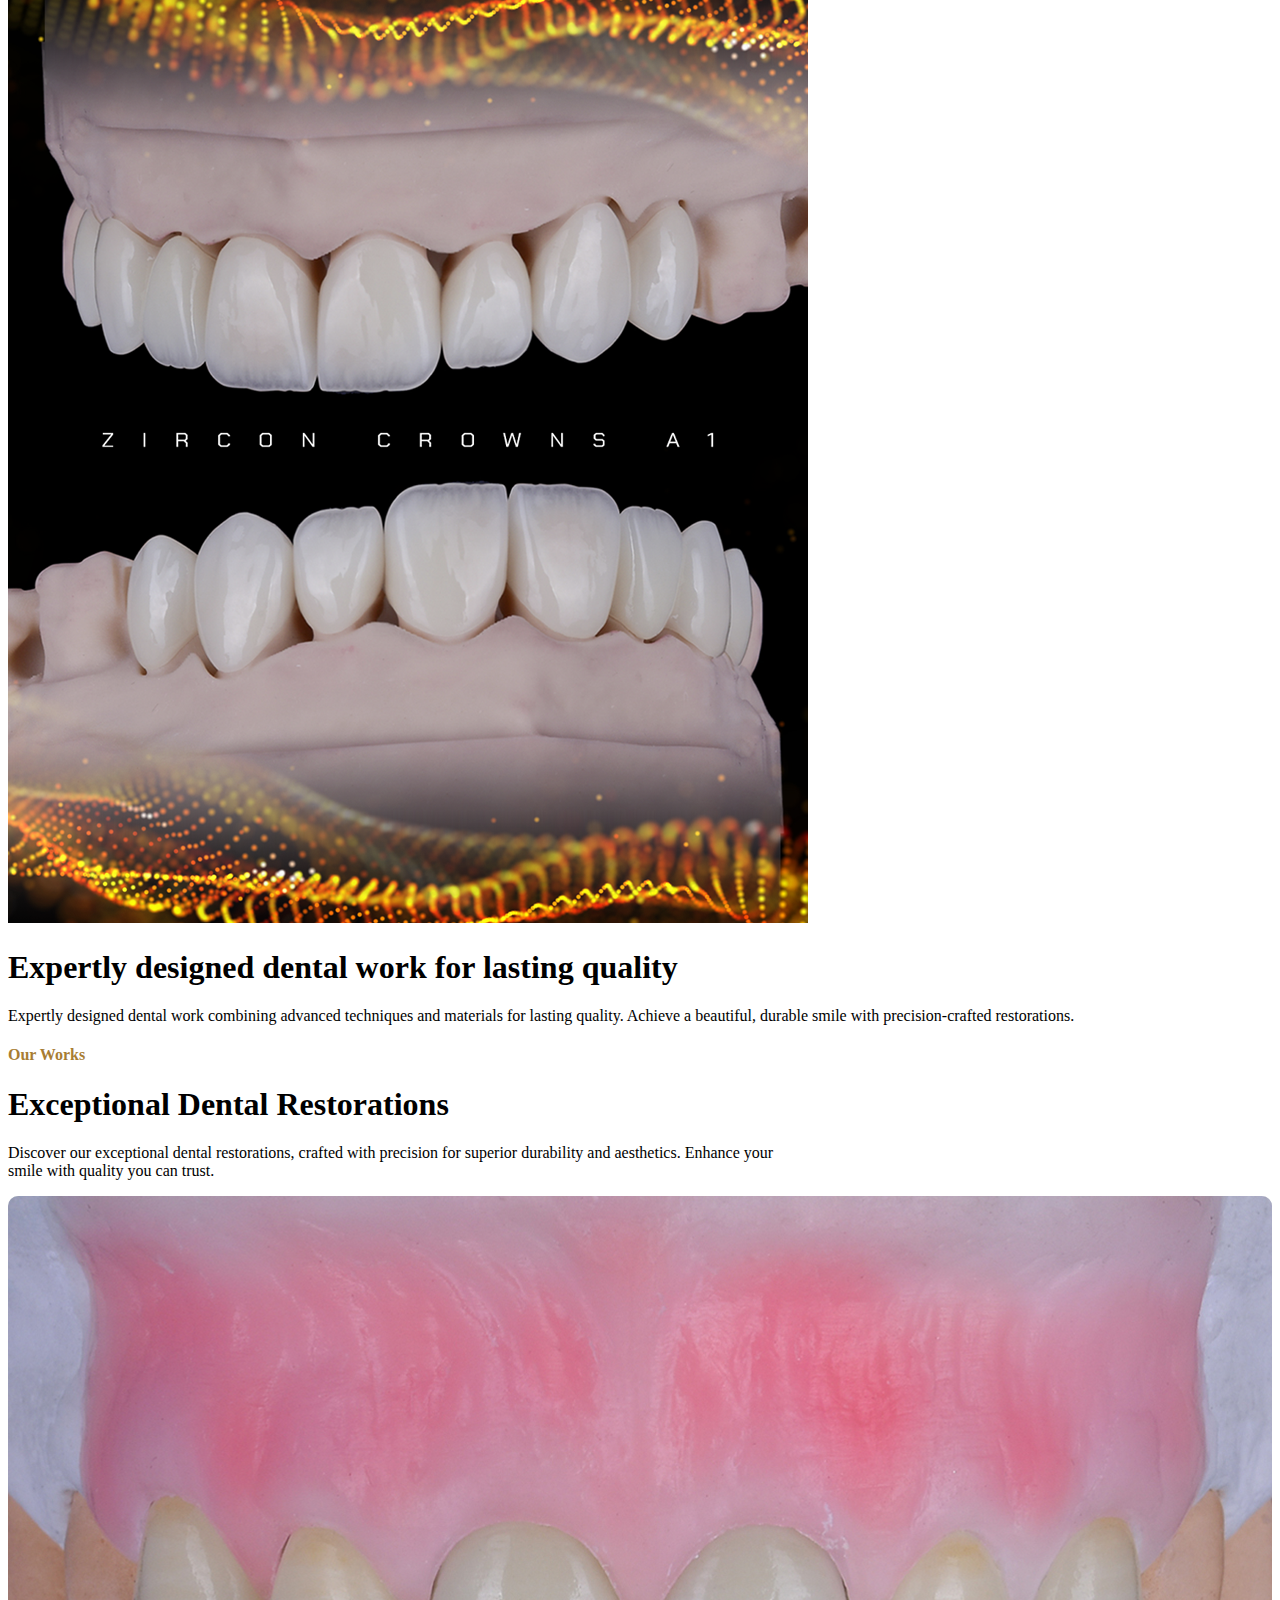
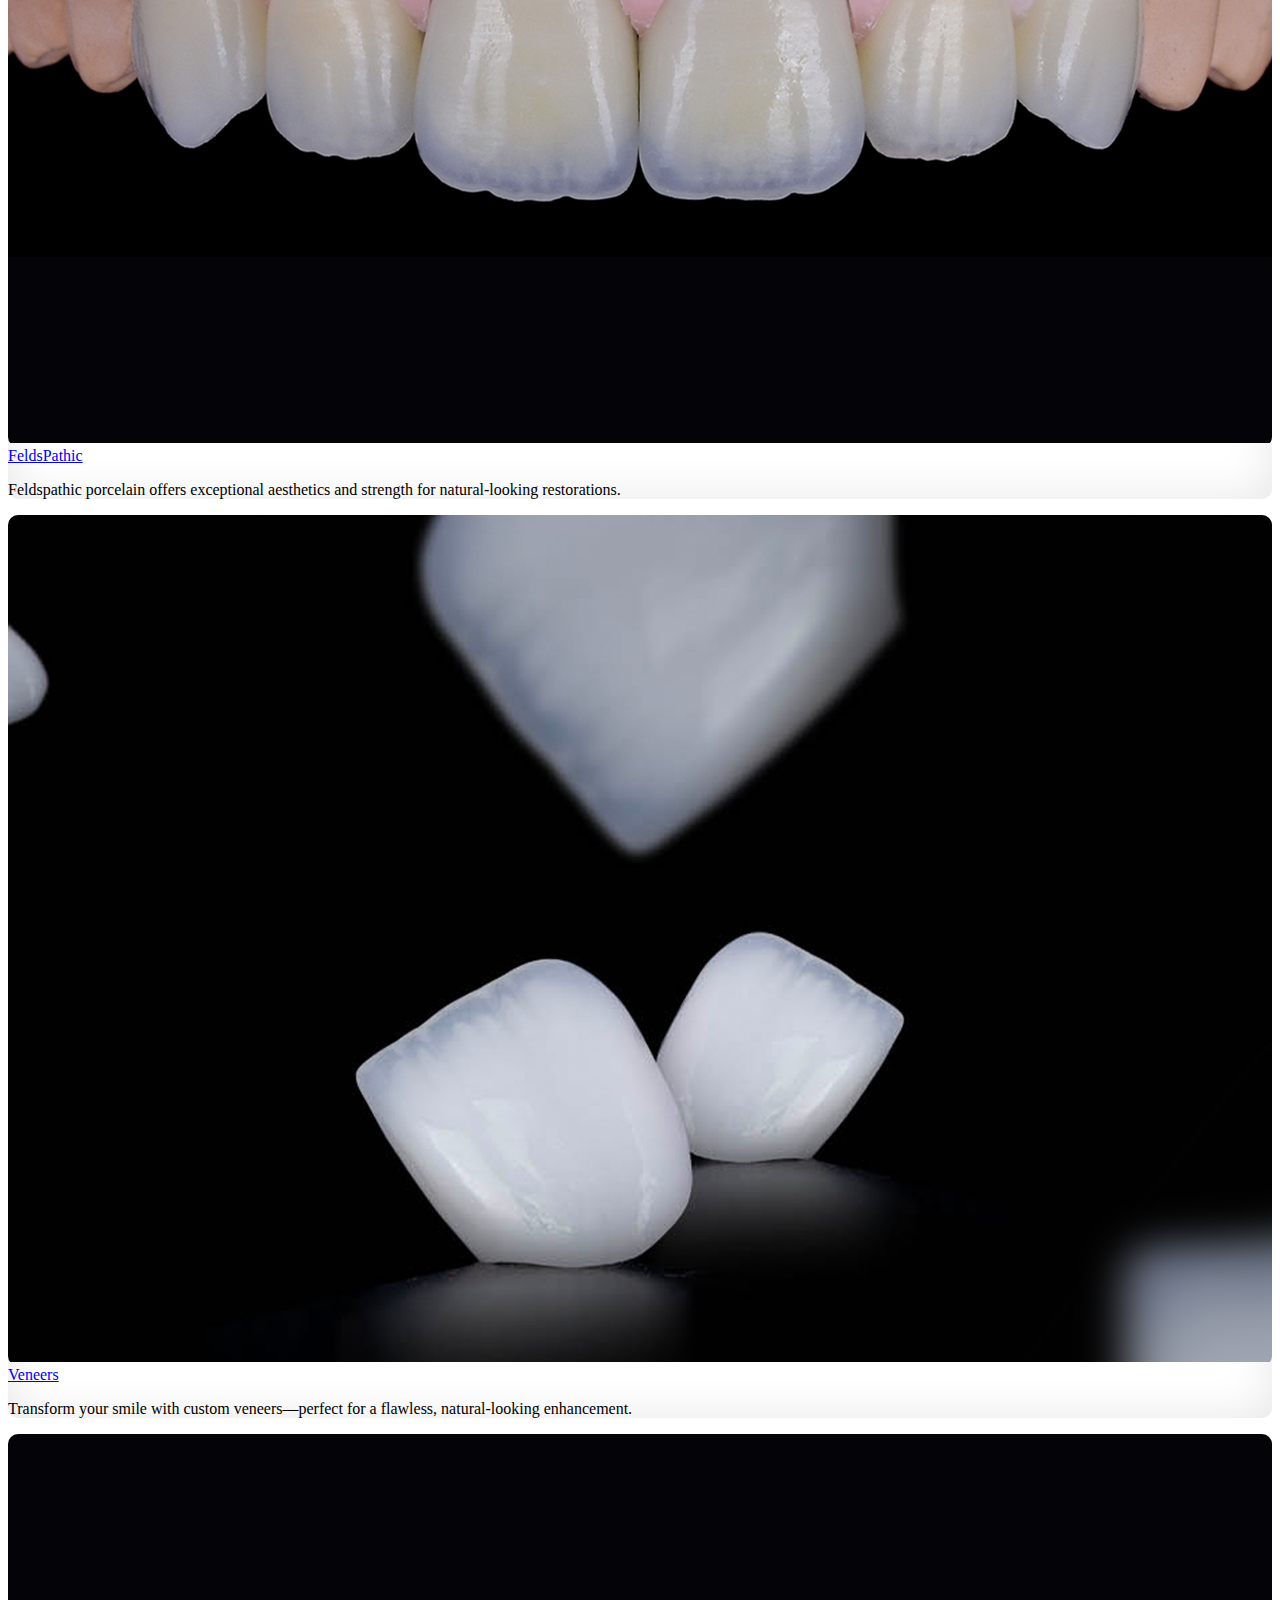
==== commit 7e7159ea: "google anylises" ====
--- a/index.html
+++ b/index.html
@@ -54,7 +54,15 @@
         <!-- Template Stylesheet -->
         <link href="css/style.css" rel="stylesheet">
     </head>
-
+<!-- Google tag (gtag.js) -->
+<script async src="https://www.googletagmanager.com/gtag/js?id=G-W5TVYQBTS3"></script>
+<script>
+  window.dataLayer = window.dataLayer || [];
+  function gtag(){dataLayer.push(arguments);}
+  gtag('js', new Date());
+
+  gtag('config', 'G-W5TVYQBTS3');
+</script>
     <body>
 
         <!-- Spinner Start -->
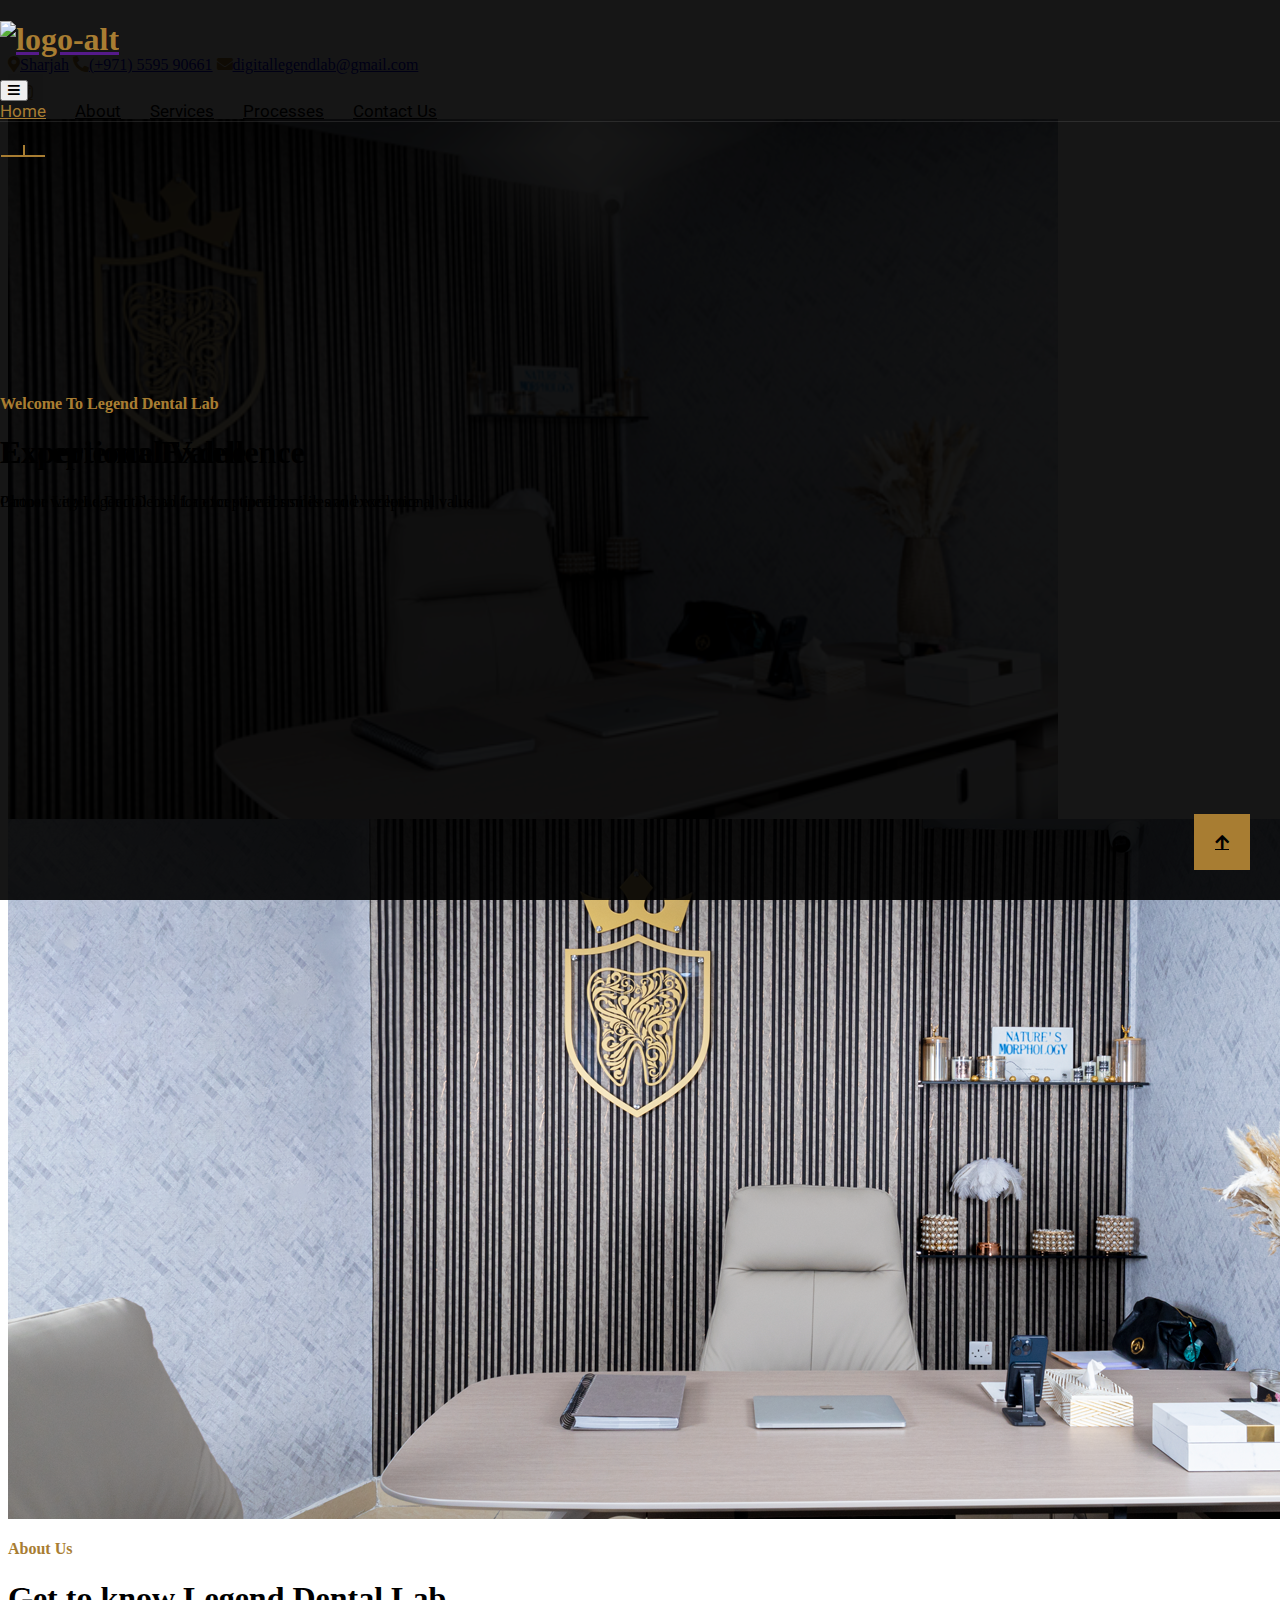
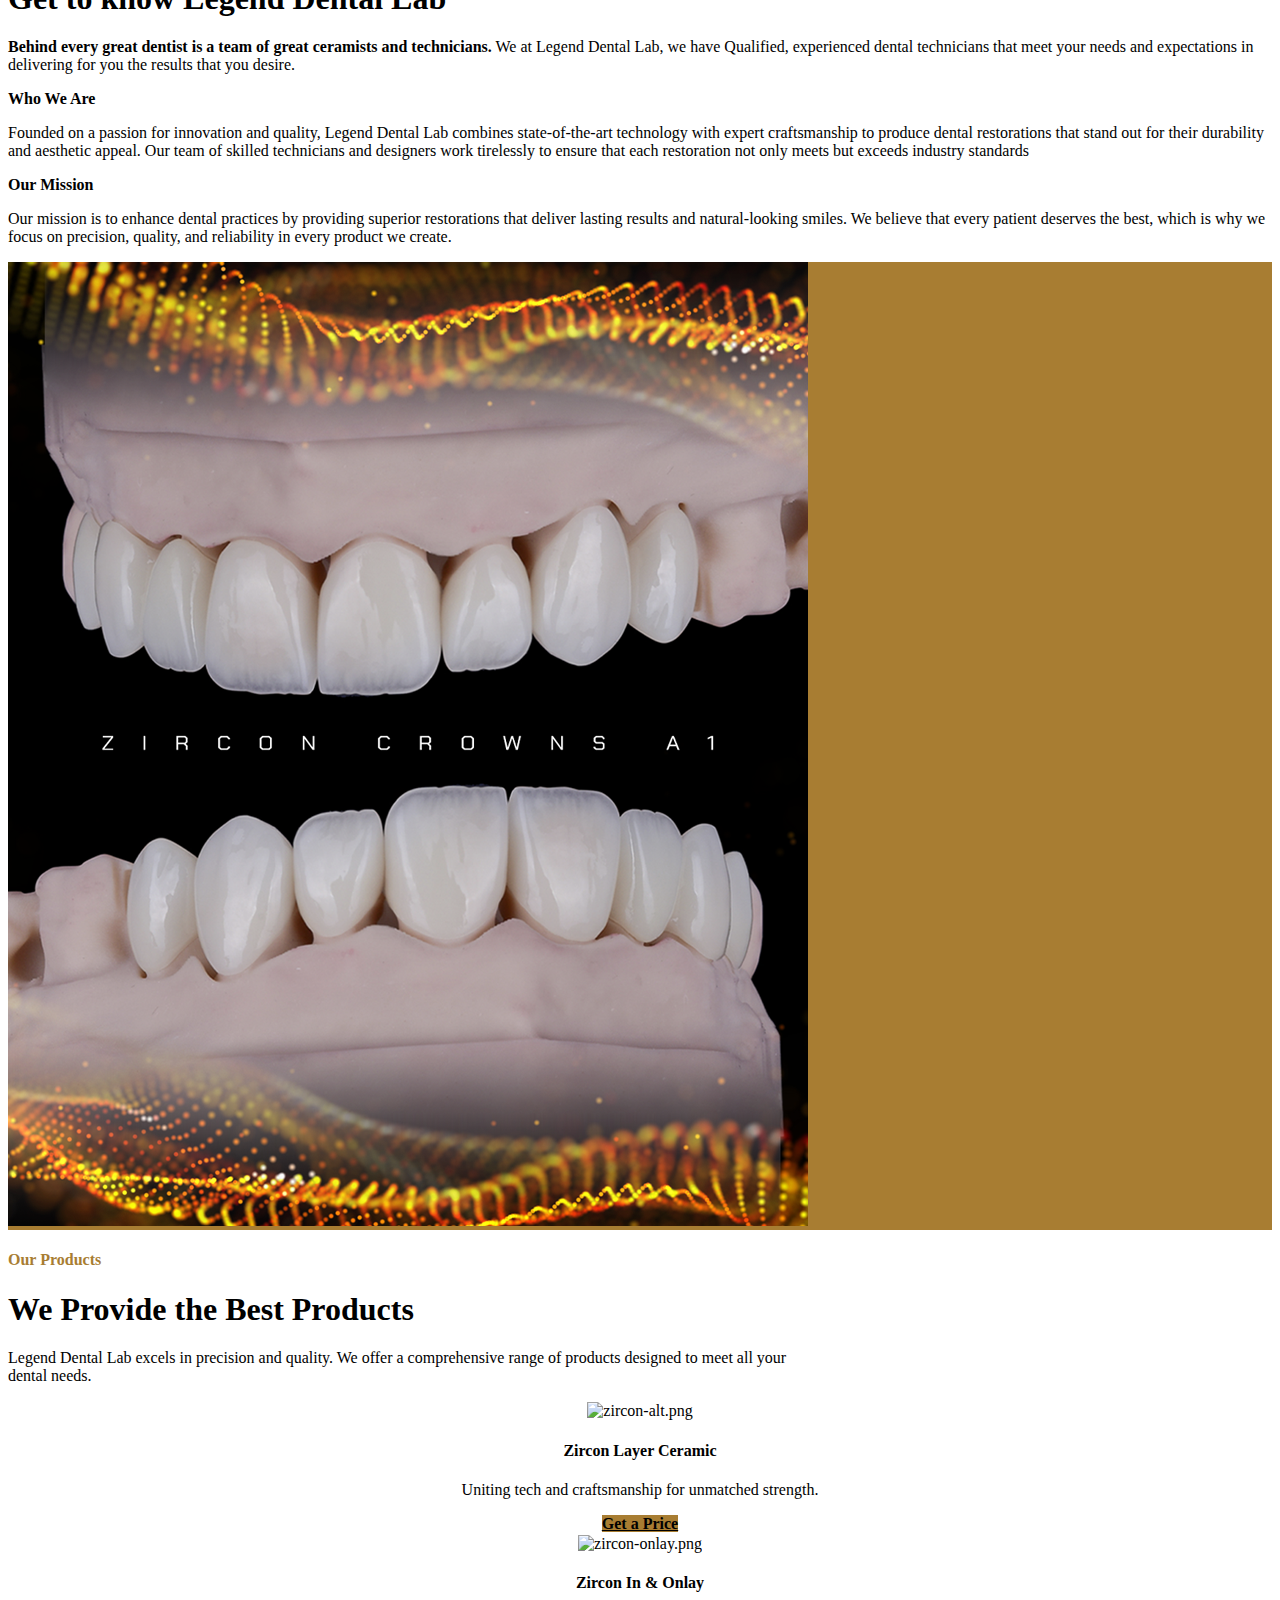
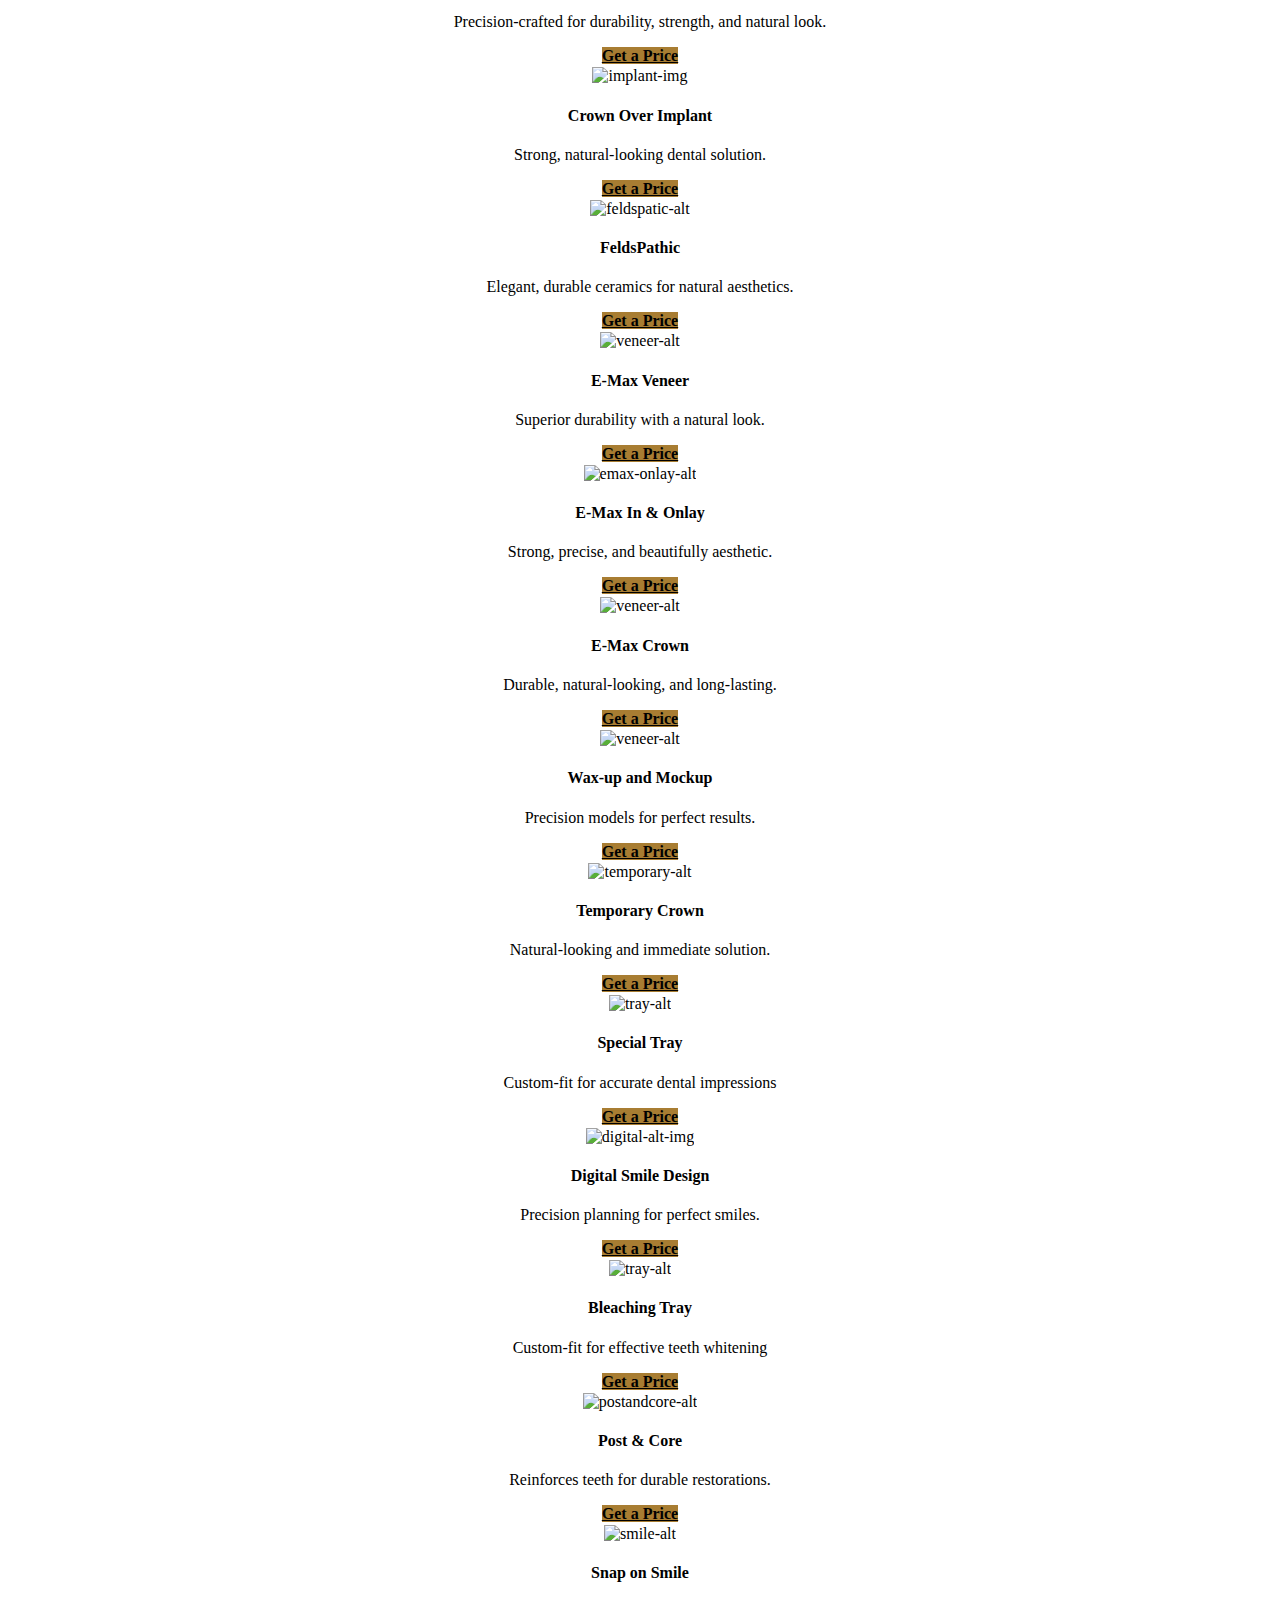
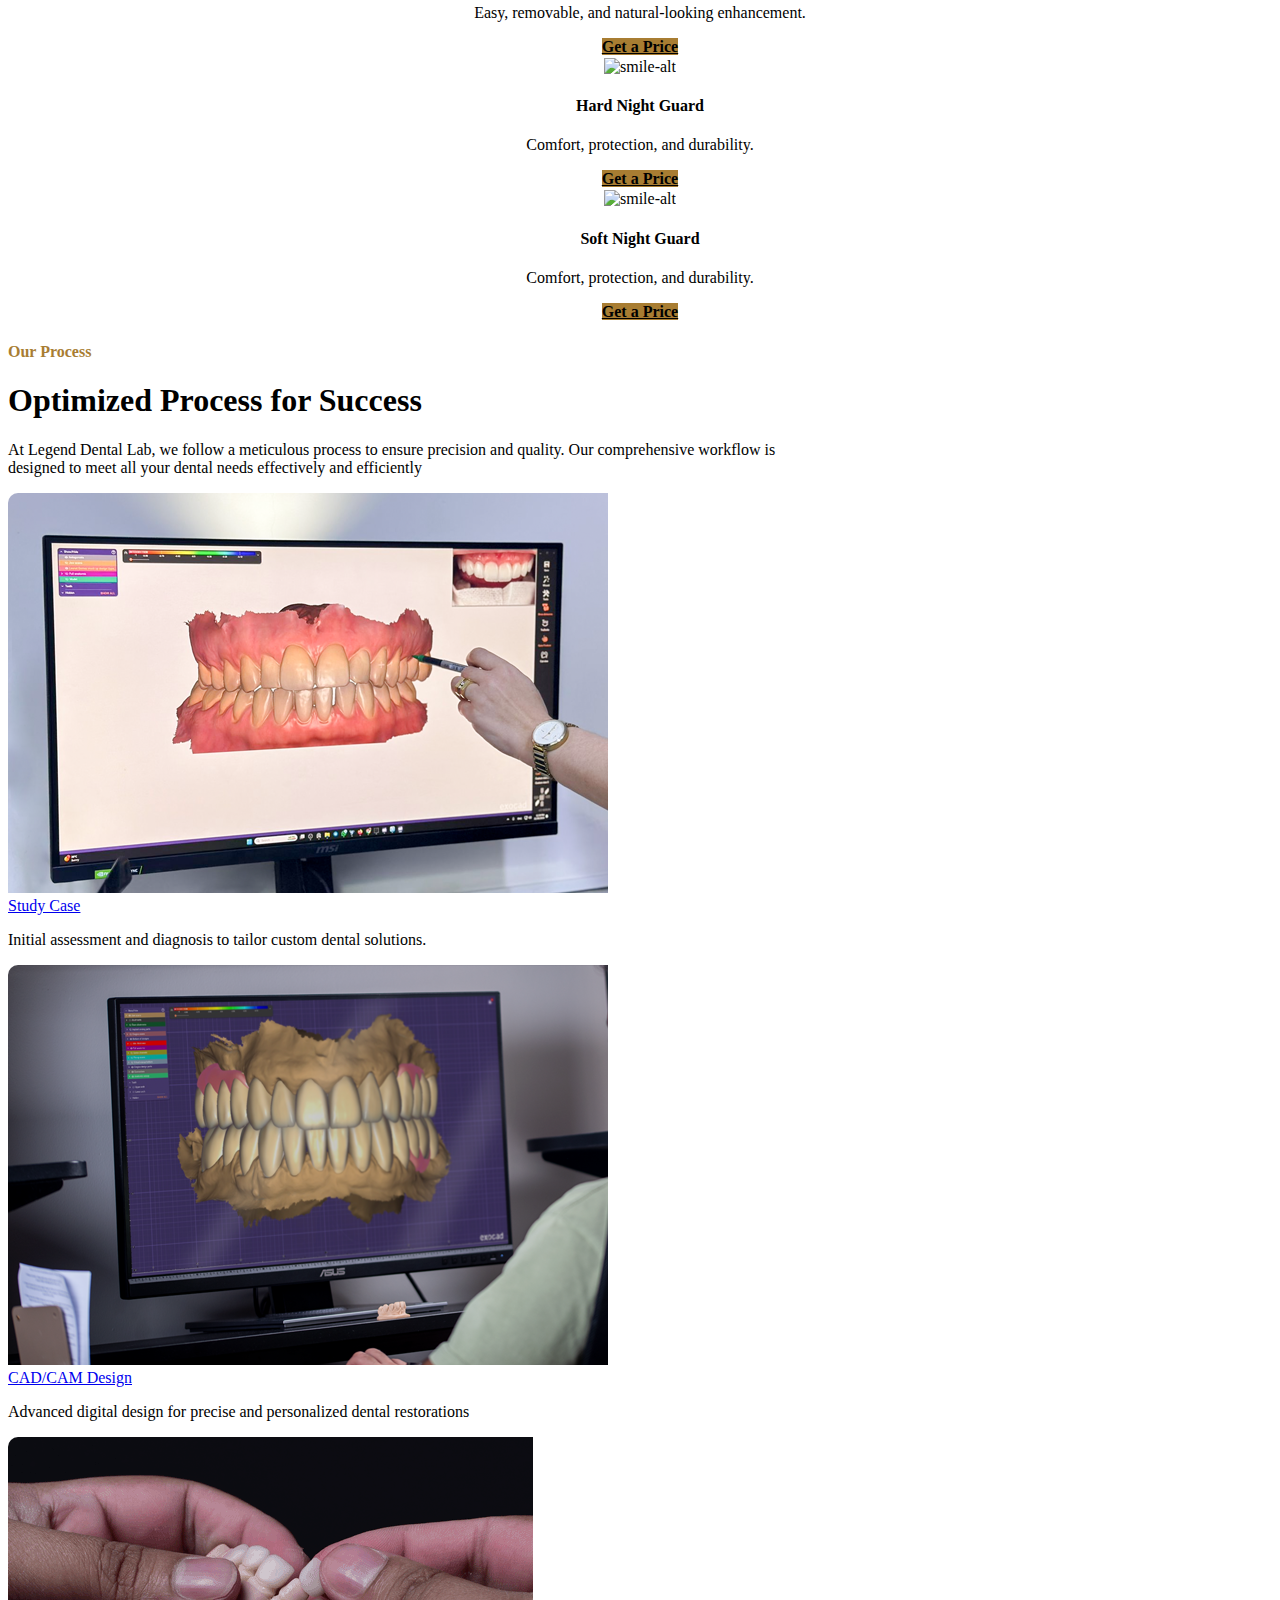
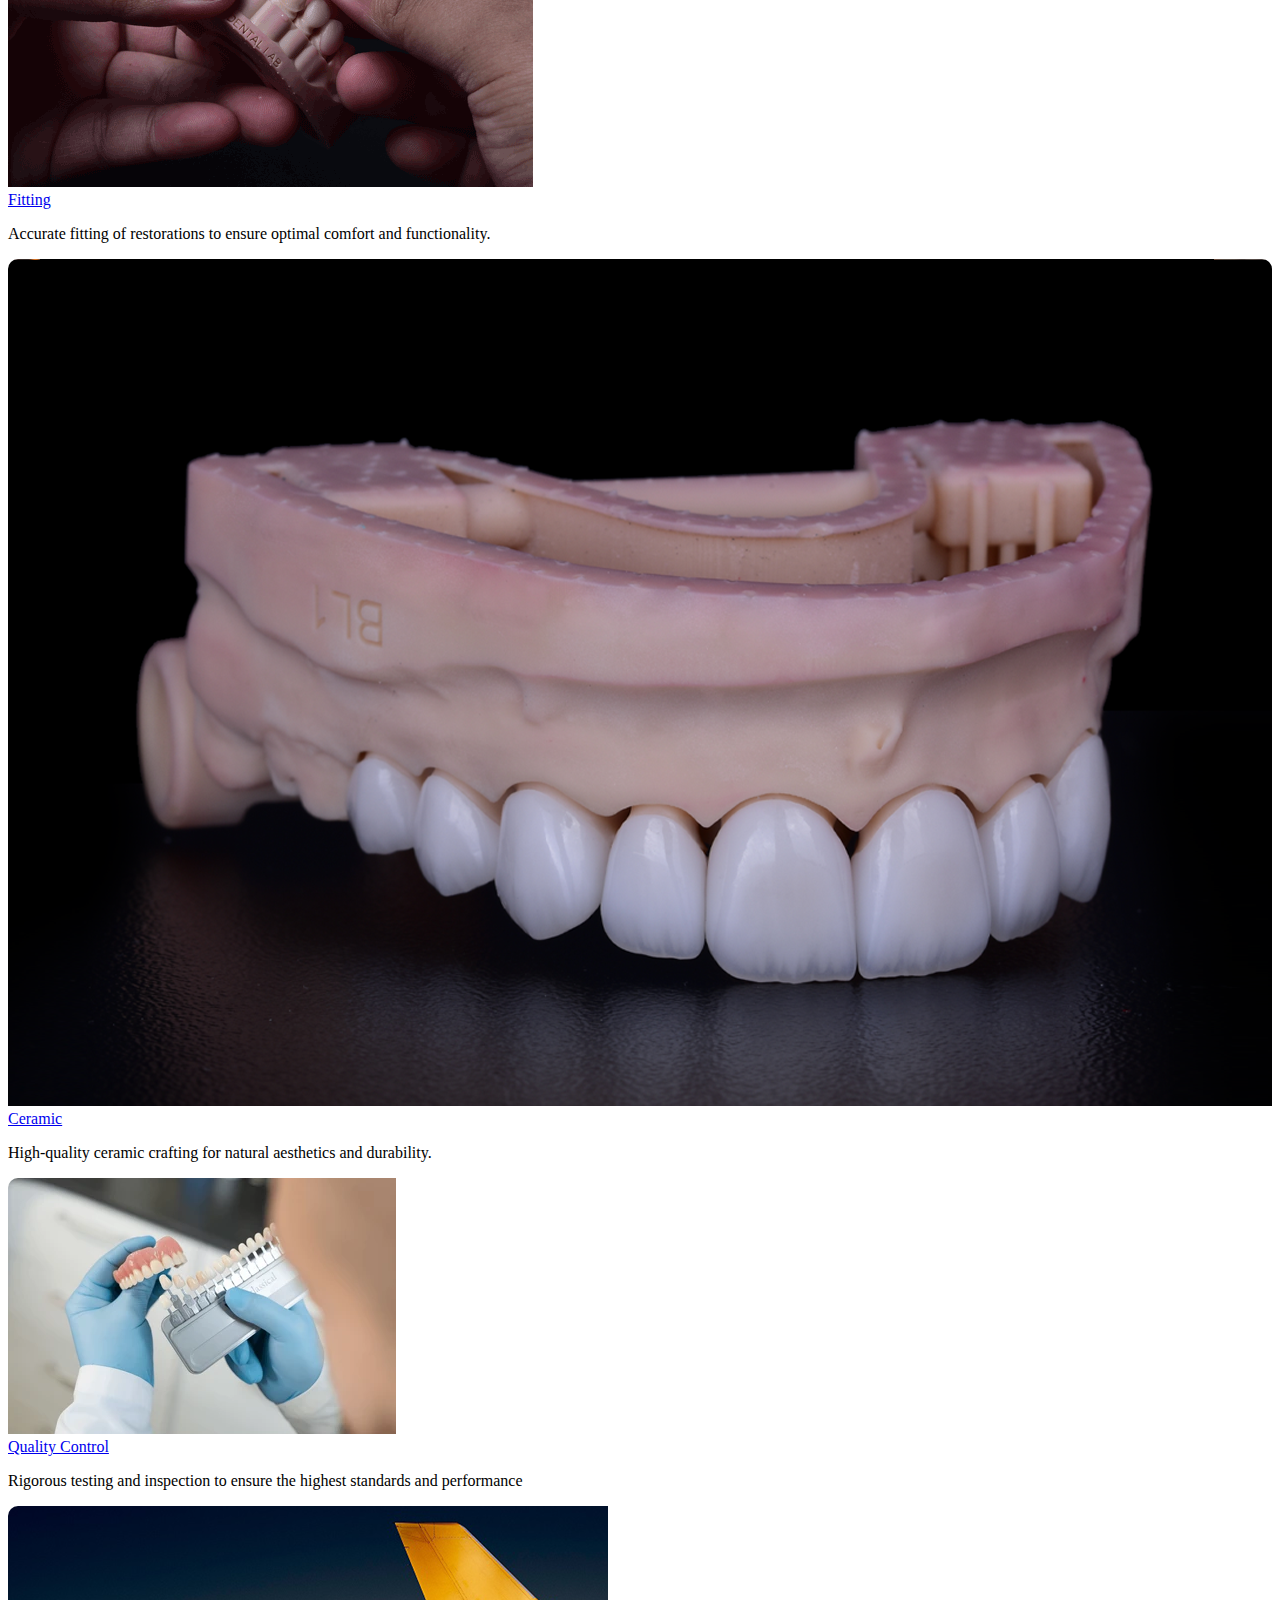
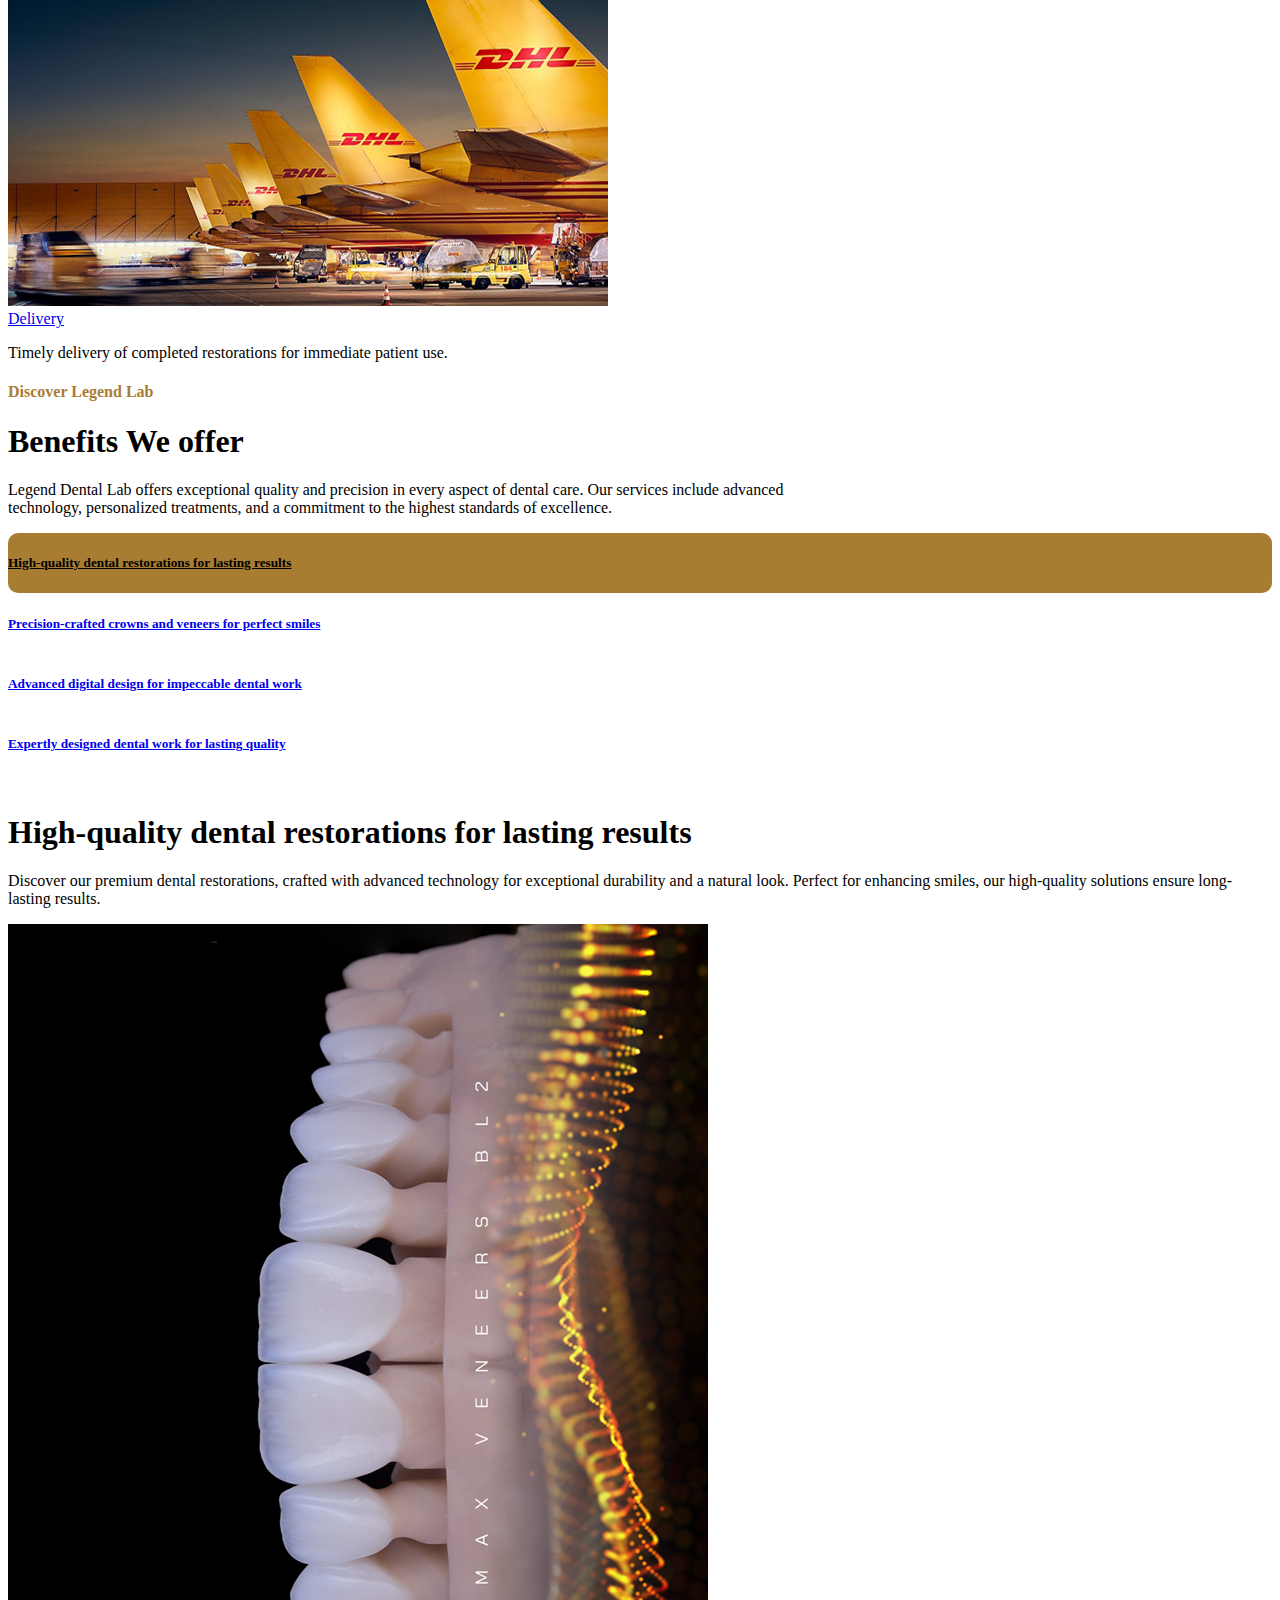
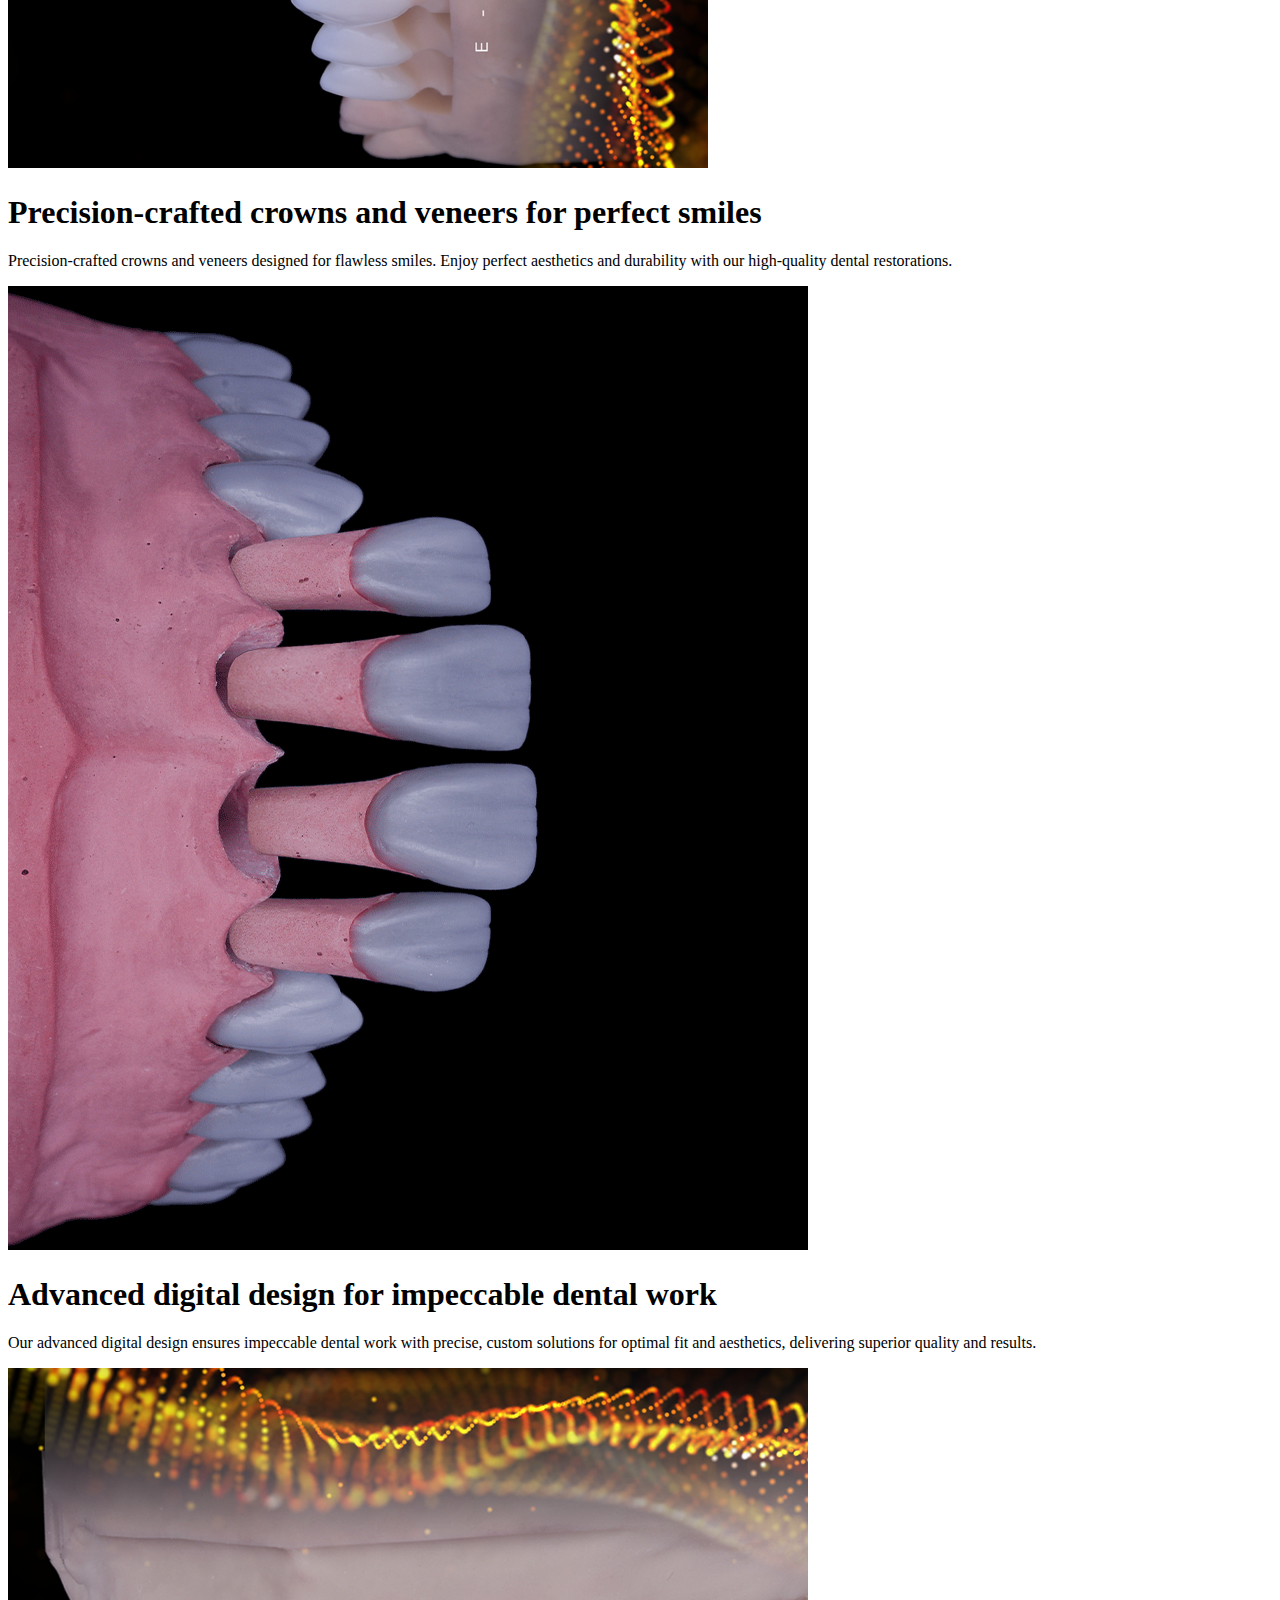
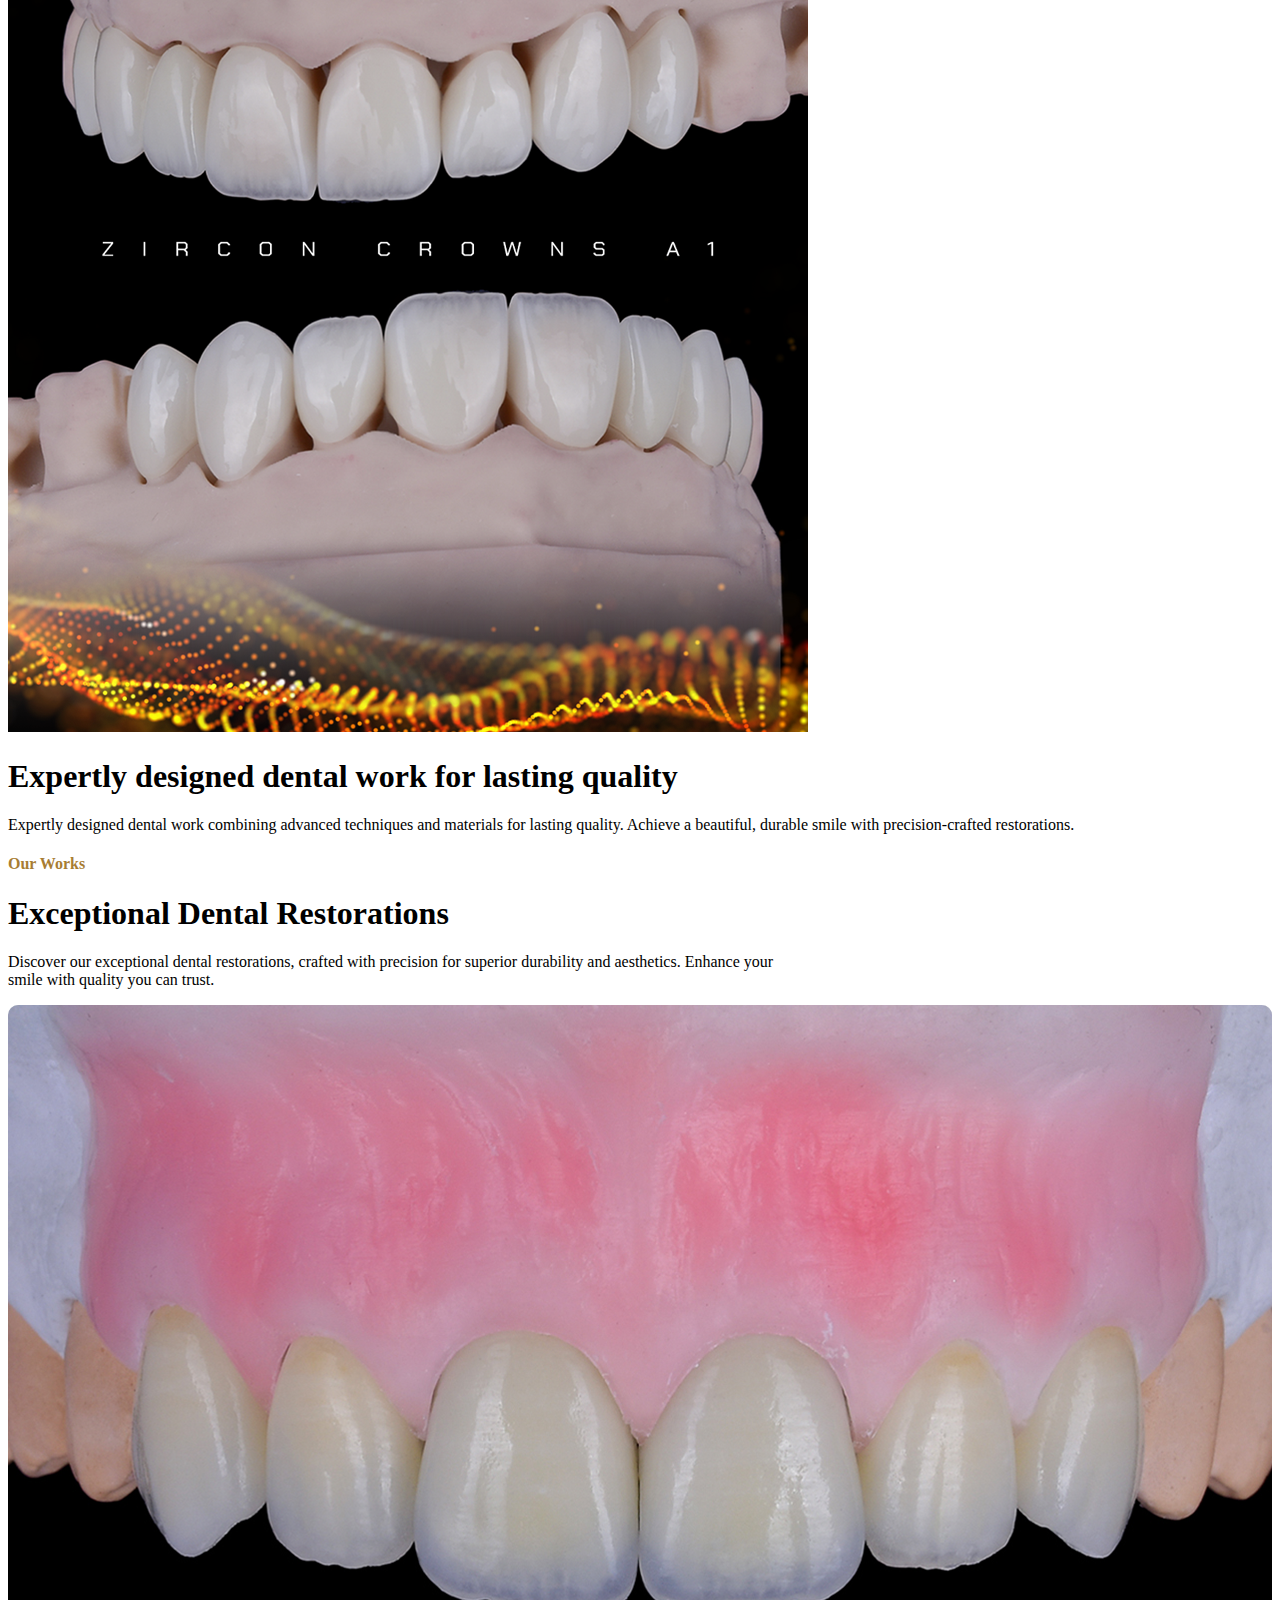
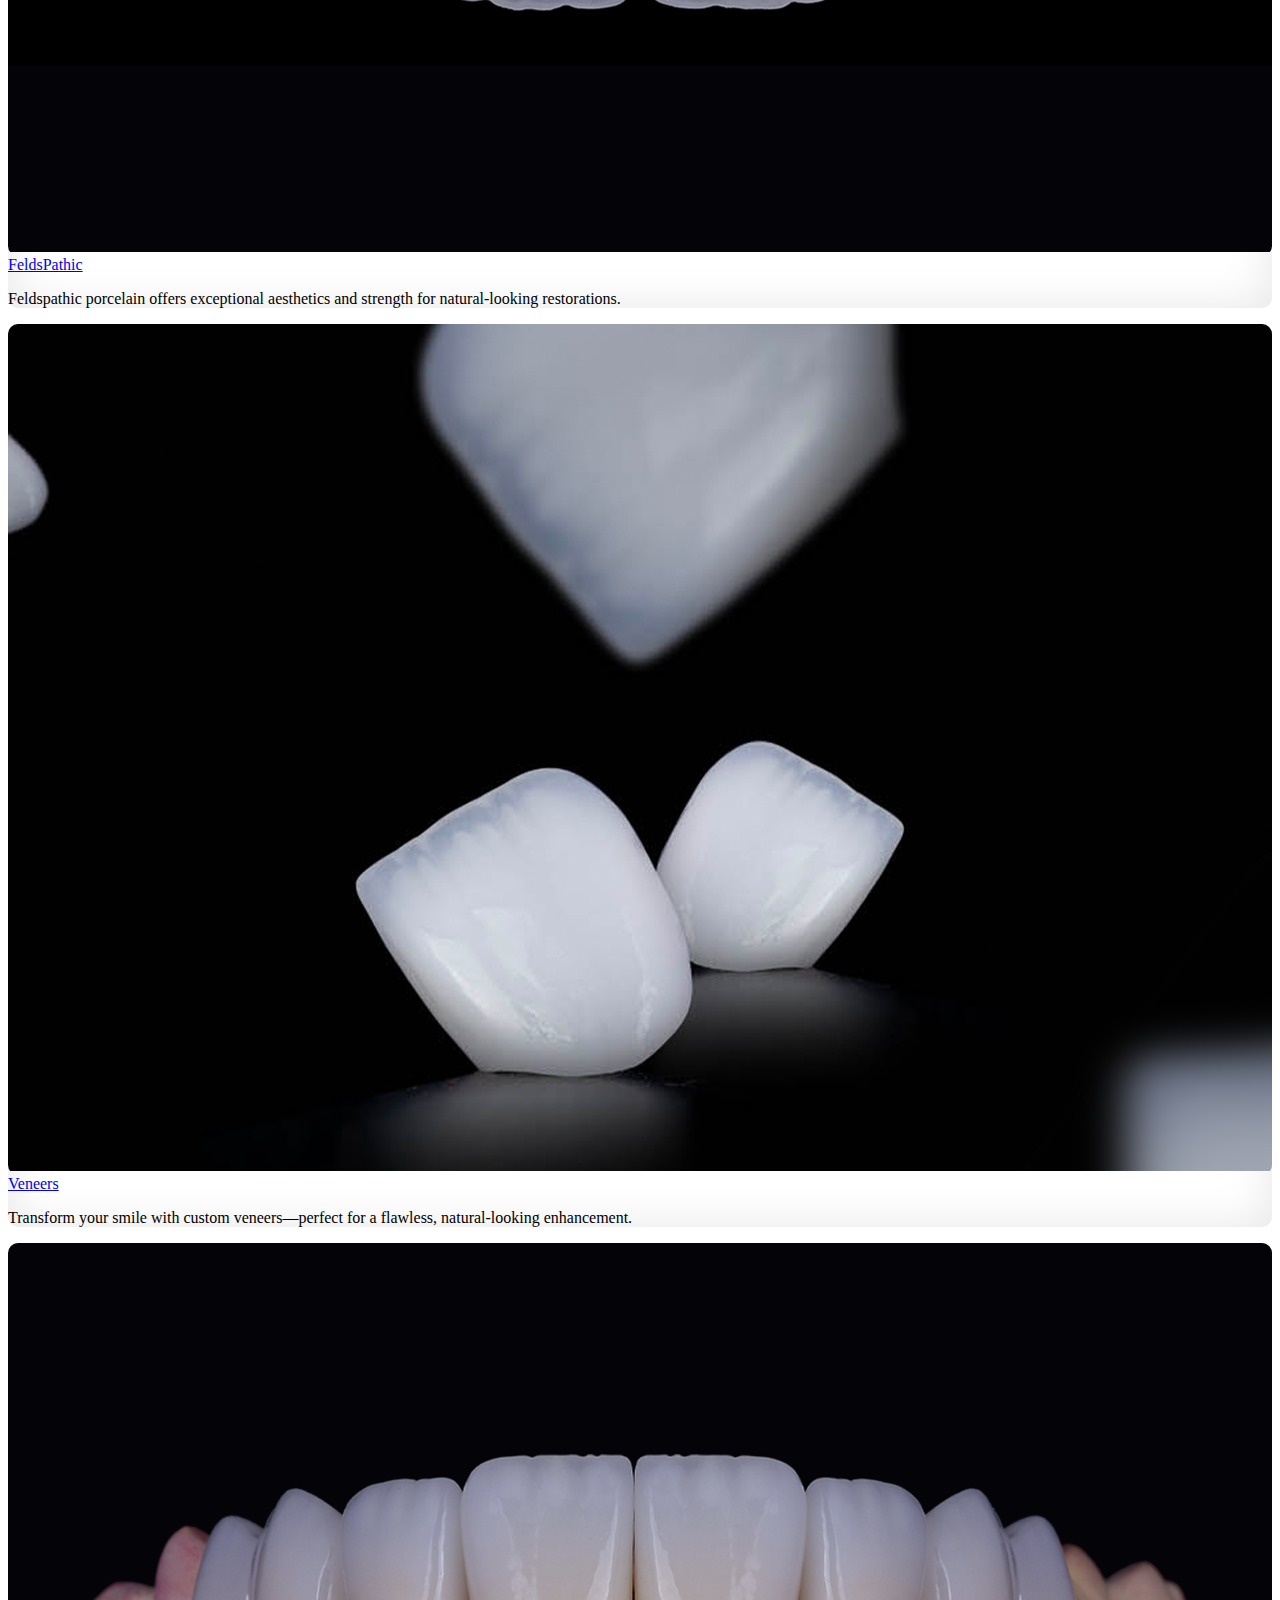
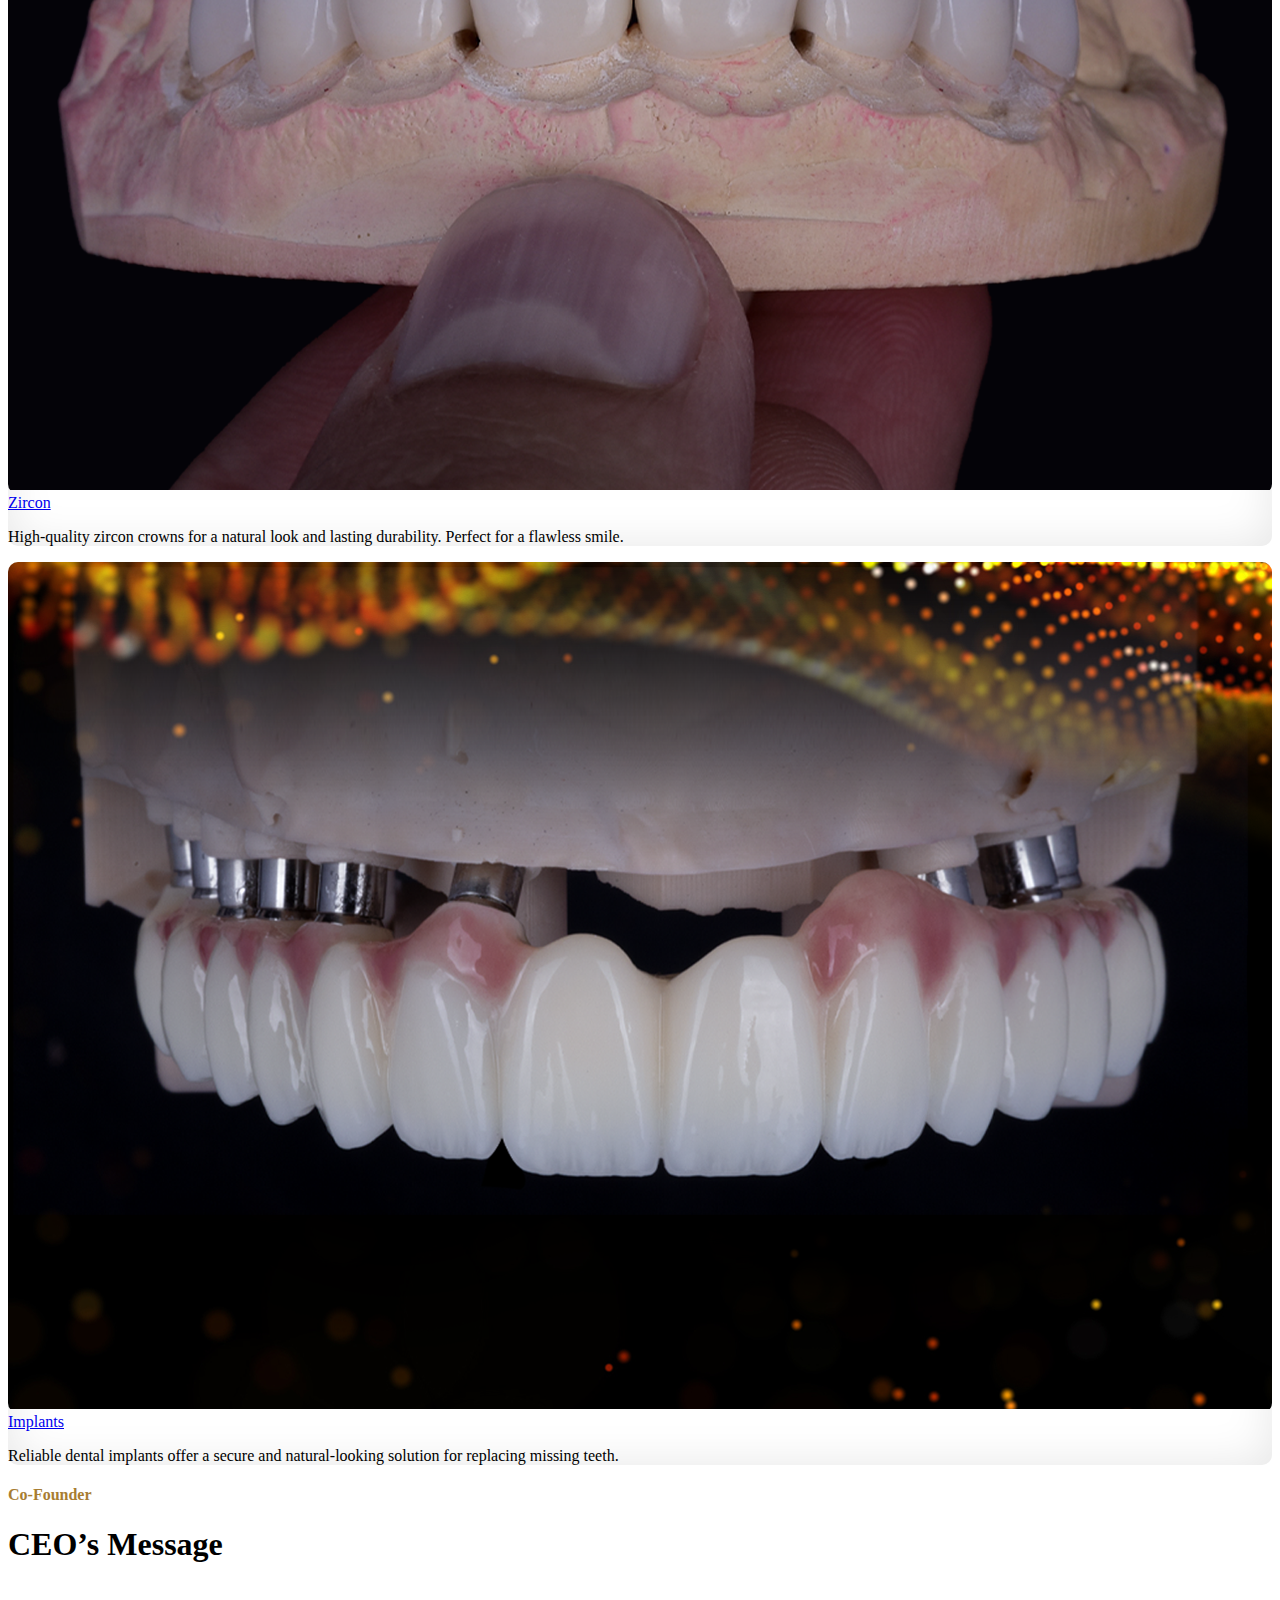
==== commit b123636e: "reduce size images" ====
--- a/index.html
+++ b/index.html
@@ -11,21 +11,18 @@
         <meta name="keywords" content="dental lab , dental lab whole world, legend, Dental, Lab, Dentistry, dental lab, dental laboratory, dental services, dental care,dental technology, dental materials, veneers, dental clinic, Snap on Smile,dental lab sharjah,dental lab dubai">
         <link rel="canonical" href="https://legenddl.com/" />
 
-        <meta property="og:title" content="Legend Dental Laboratory, Sharjah, United Arab Emirates" />
+        <meta property="og:title" content="Legend Dental Laboratory" />
         <meta property="og:description" content="Legend Dental Laboratory is a full fledged dental lab based in sharjah, uae, We delivers world class dental technologies across Dubai, Abu Dhabi, UAE" />
         <meta property="og:url" content="https://legenddl.com/" />
         <meta property="og:site_name" content="Legend Dental Lab" />
-        <!-- <meta property="og:image" content="https://legenddl.com/img/03.gif"> -->
-
-        <meta property="og:type" content="movie"/>
-        <meta property="og:video" content="https://legenddl.com/img/03.gif" />
-        <meta property="og:video:secure_url" content="https://legenddl.com/img/03.gif" />
-        <!-- <meta property="og:image" content="http://website.com/front.jpg"/>
-        <meta property="og:image:width" content="640" />
-        <meta property="og:image:height" content="480" /> -->
-        <meta property="og:video:width" content="640" />
-        <meta property="og:video:height" content="480" />
-        <meta property="og:video:type" content="application/x-shockwave-flash" />
+
+        <meta property="og:image" content="https://legenddl.com/img/03.gif">
+        <meta property="og:image:secure_url" content="https://legenddl.com">
+        <meta property="og:image:alt" content="Legend-Dental-lab-image">
+        <meta property="og:image:type" content="image/jpeg"> <!-- or image/png etc. -->
+        <meta property="og:image:width" content="1200"> <!-- Image width in pixels -->
+        <meta property="og:image:height" content="630"> <!-- Image height in pixels -->
+
 
 
         <!-- <meta property="og:image:secure_url" content="https://legenddl.com">
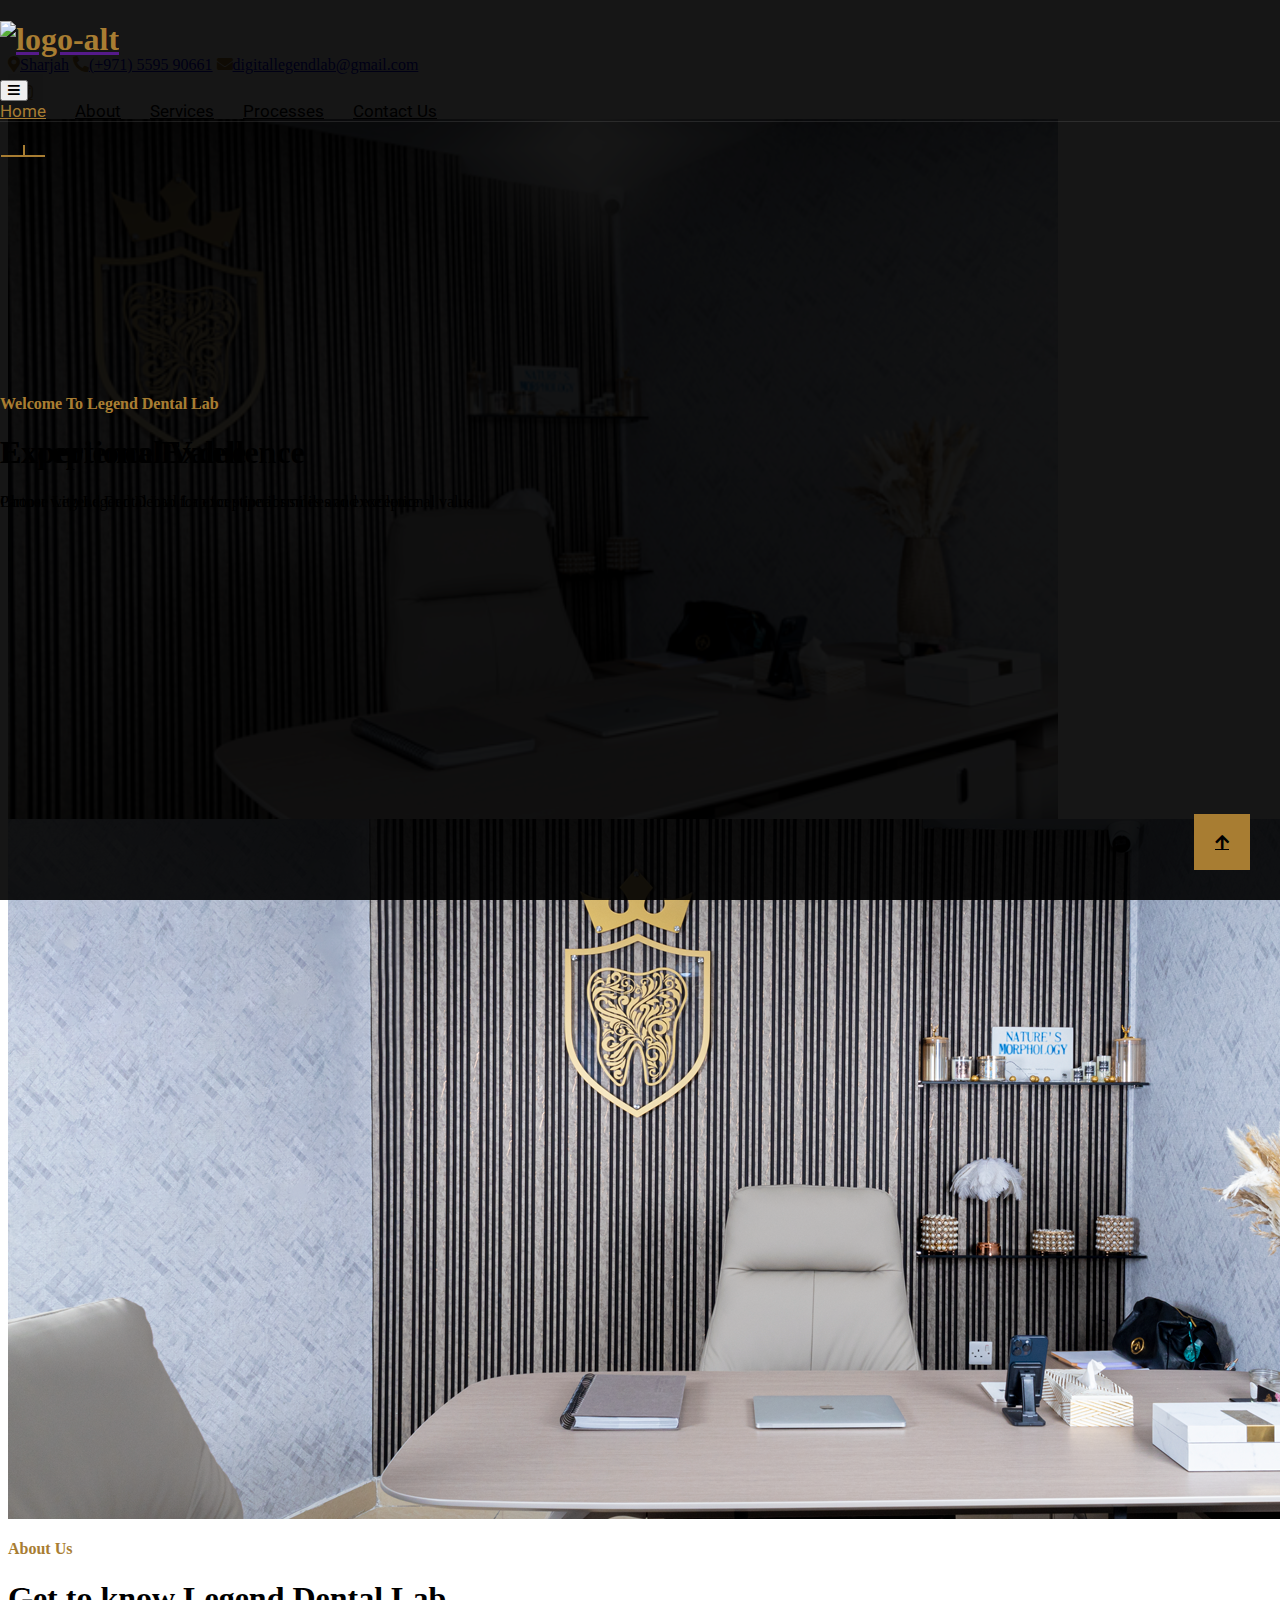
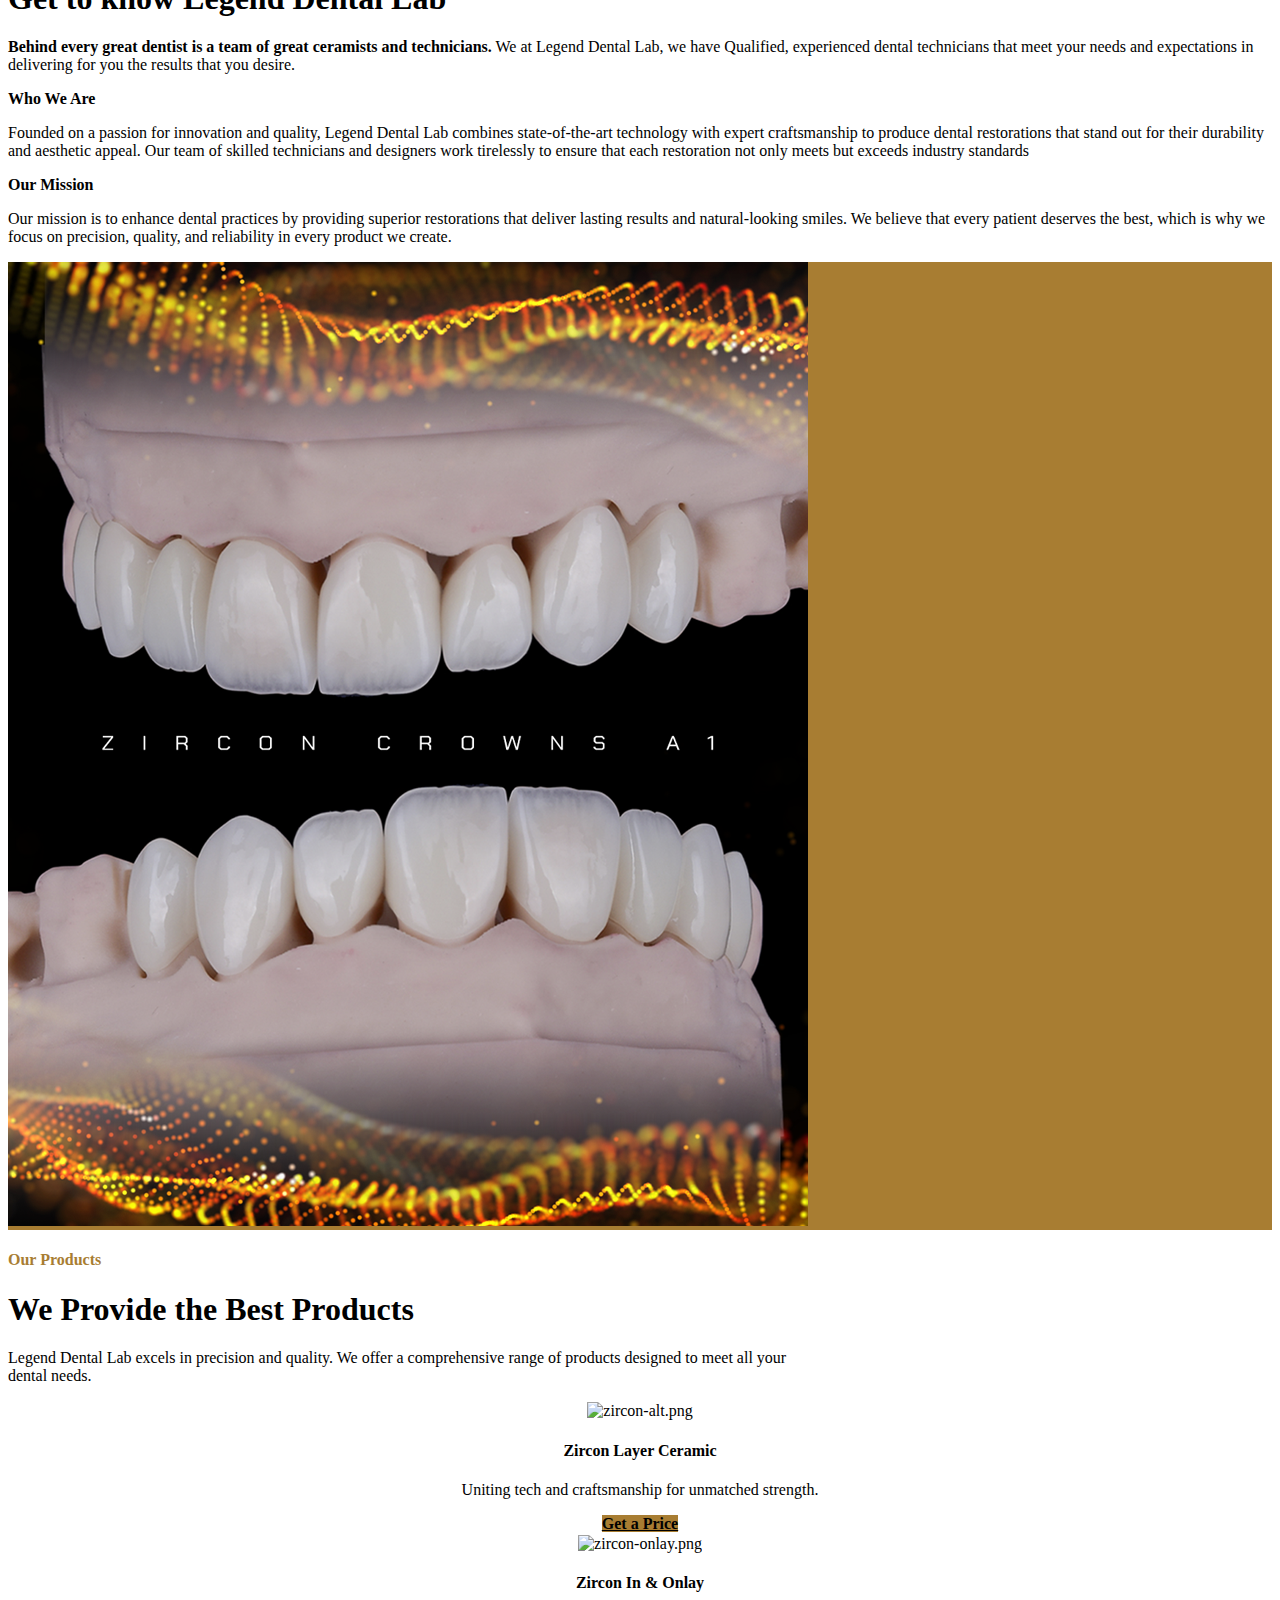
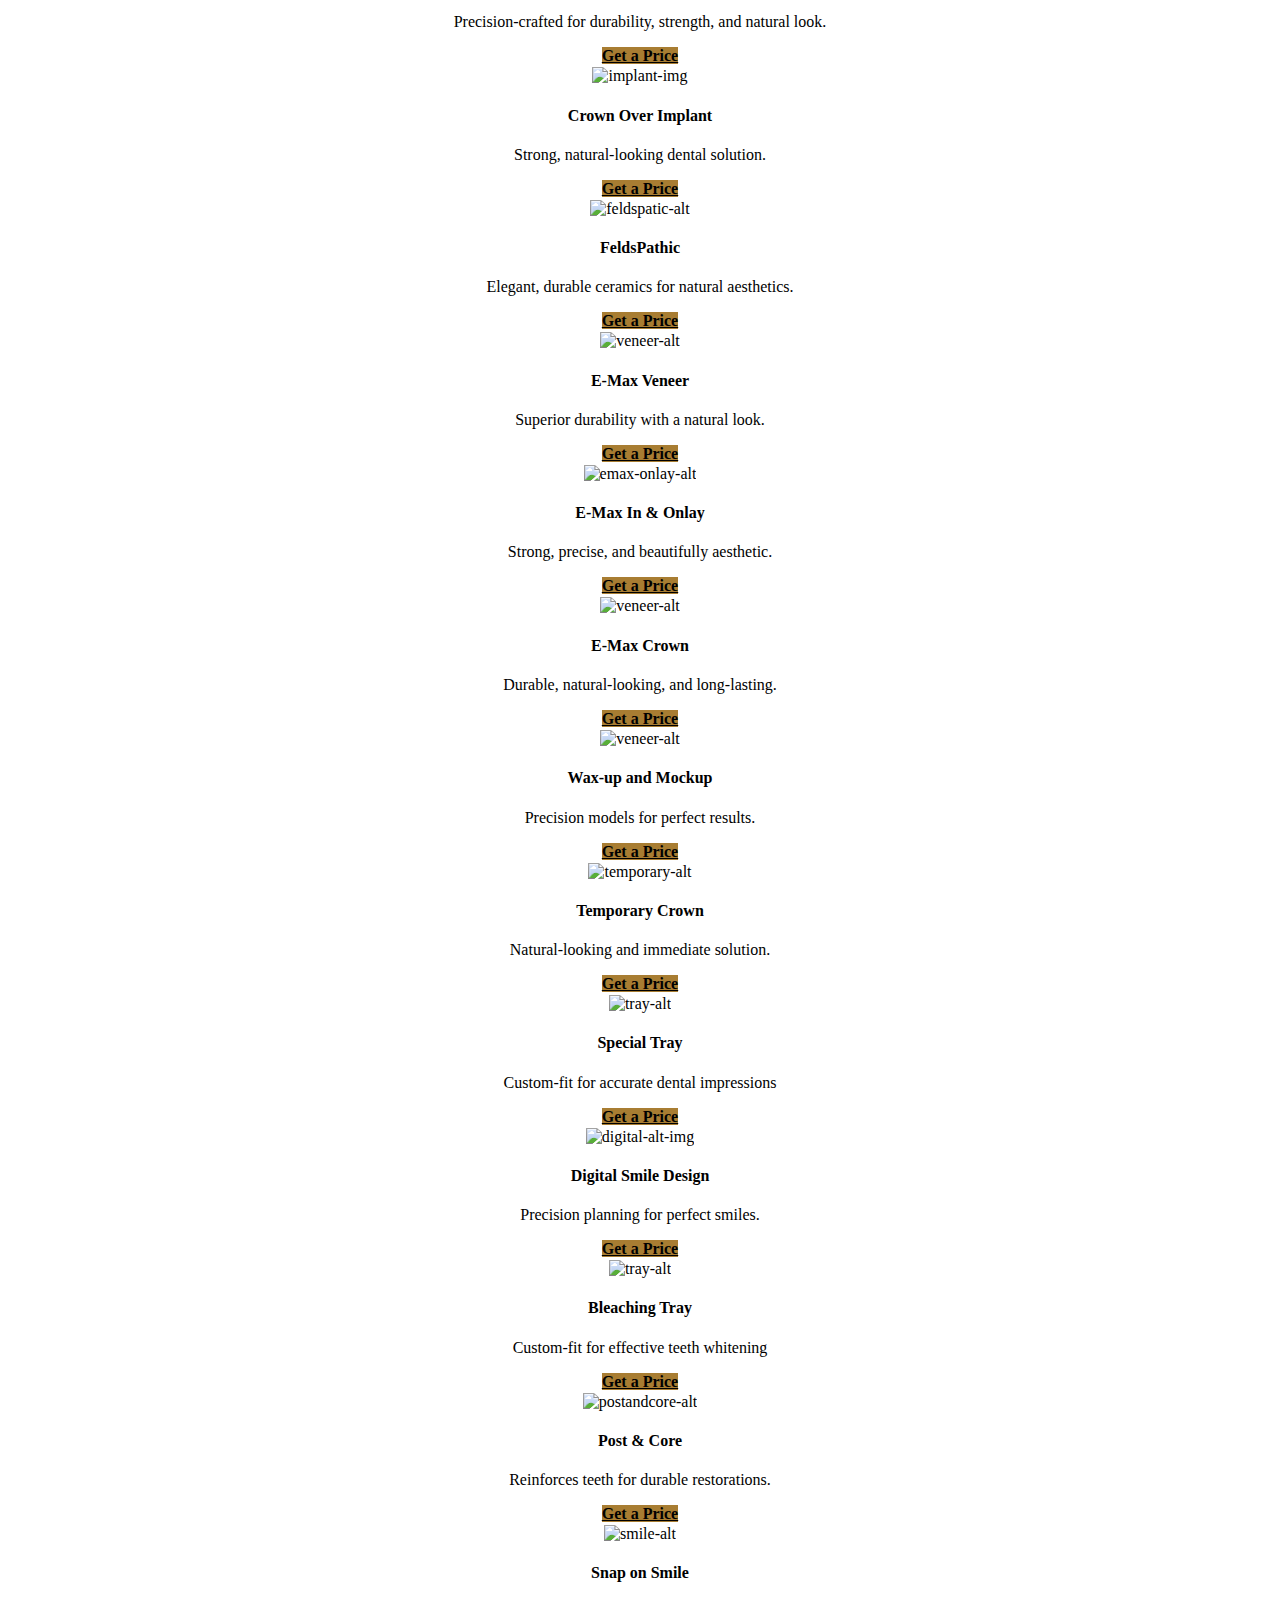
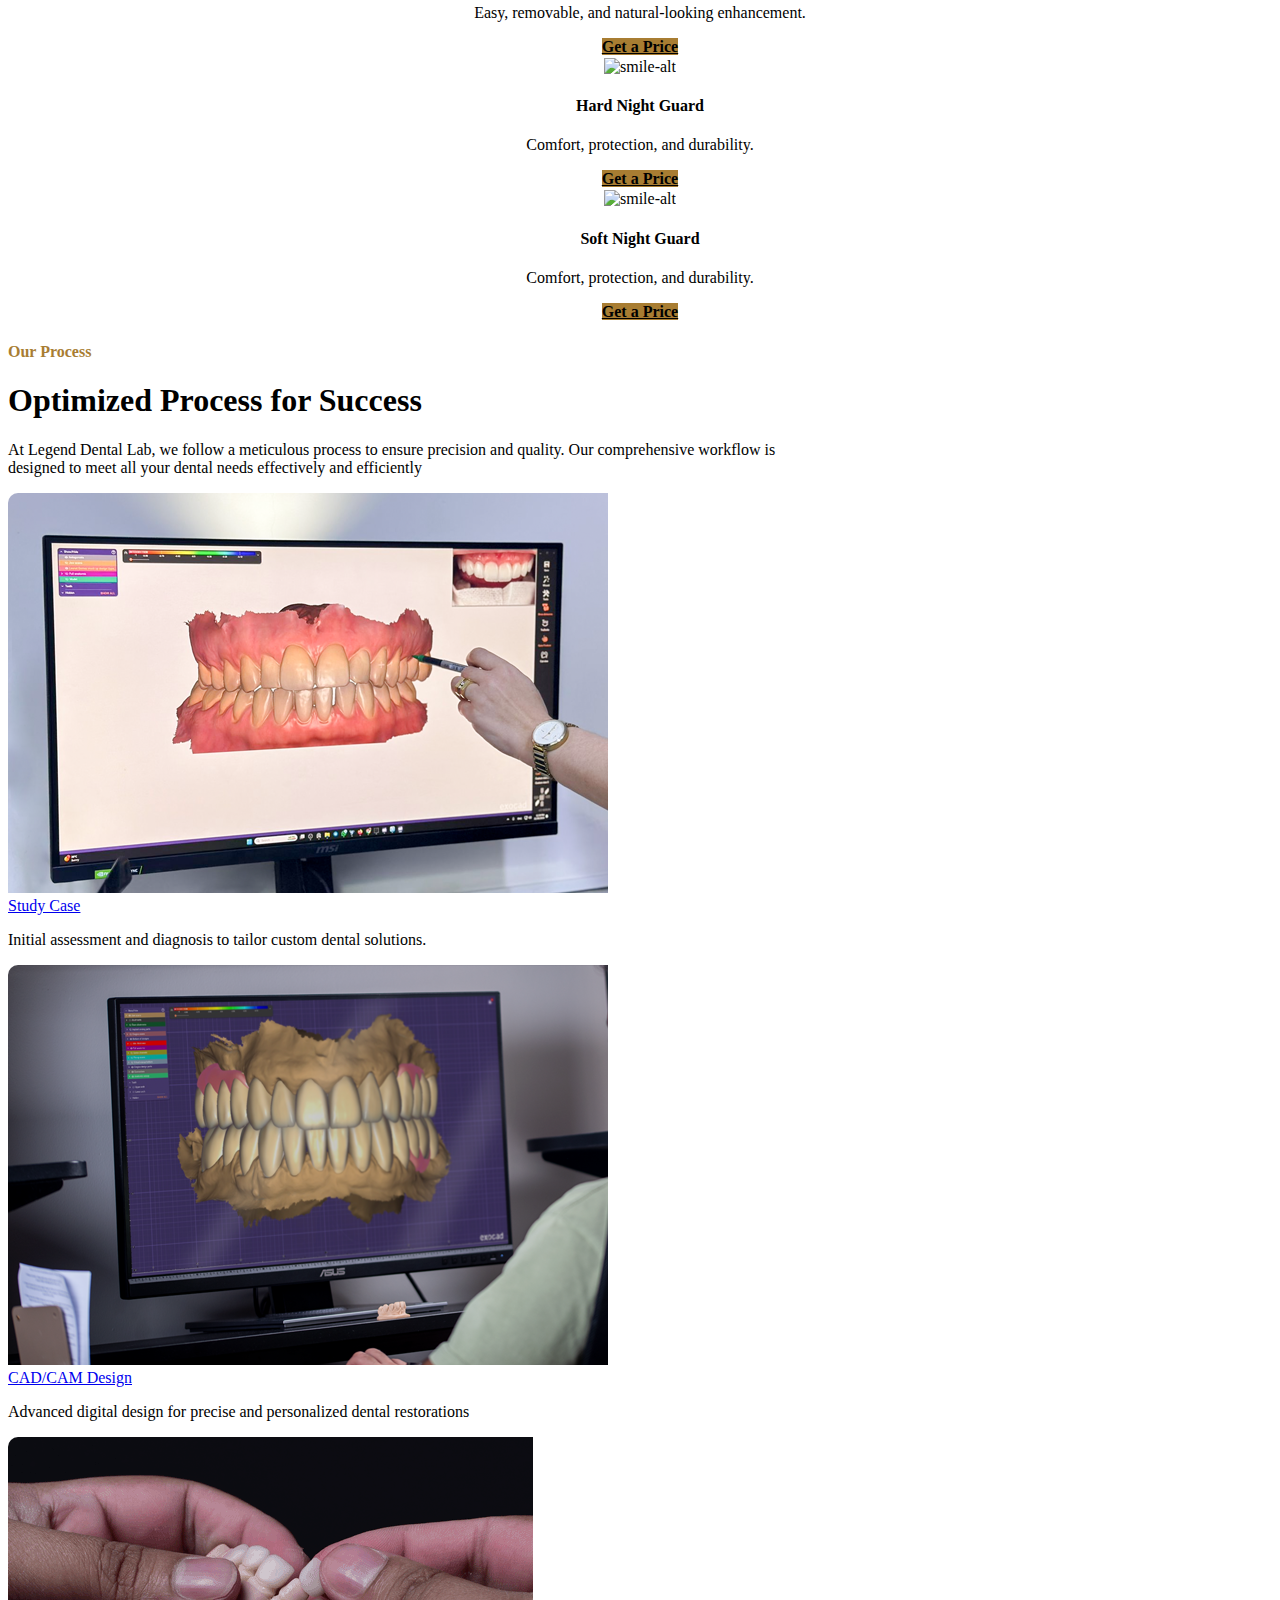
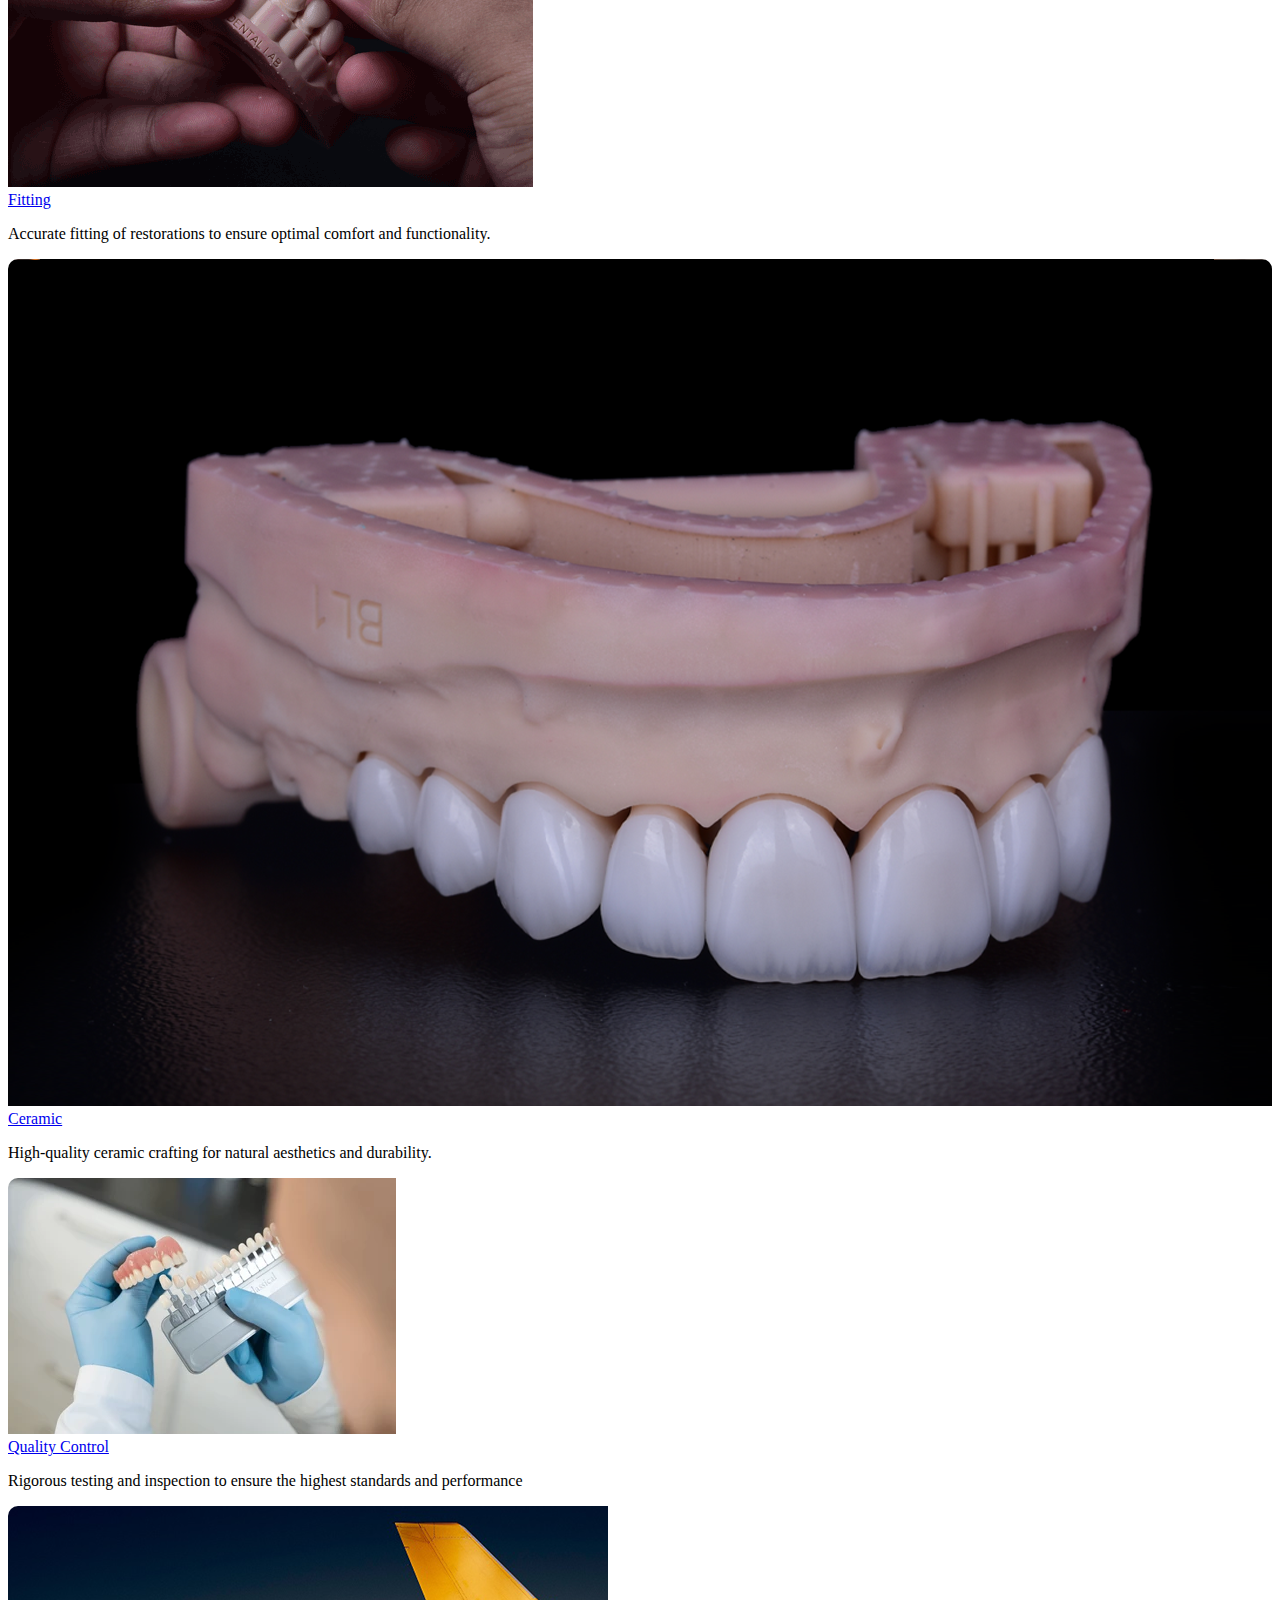
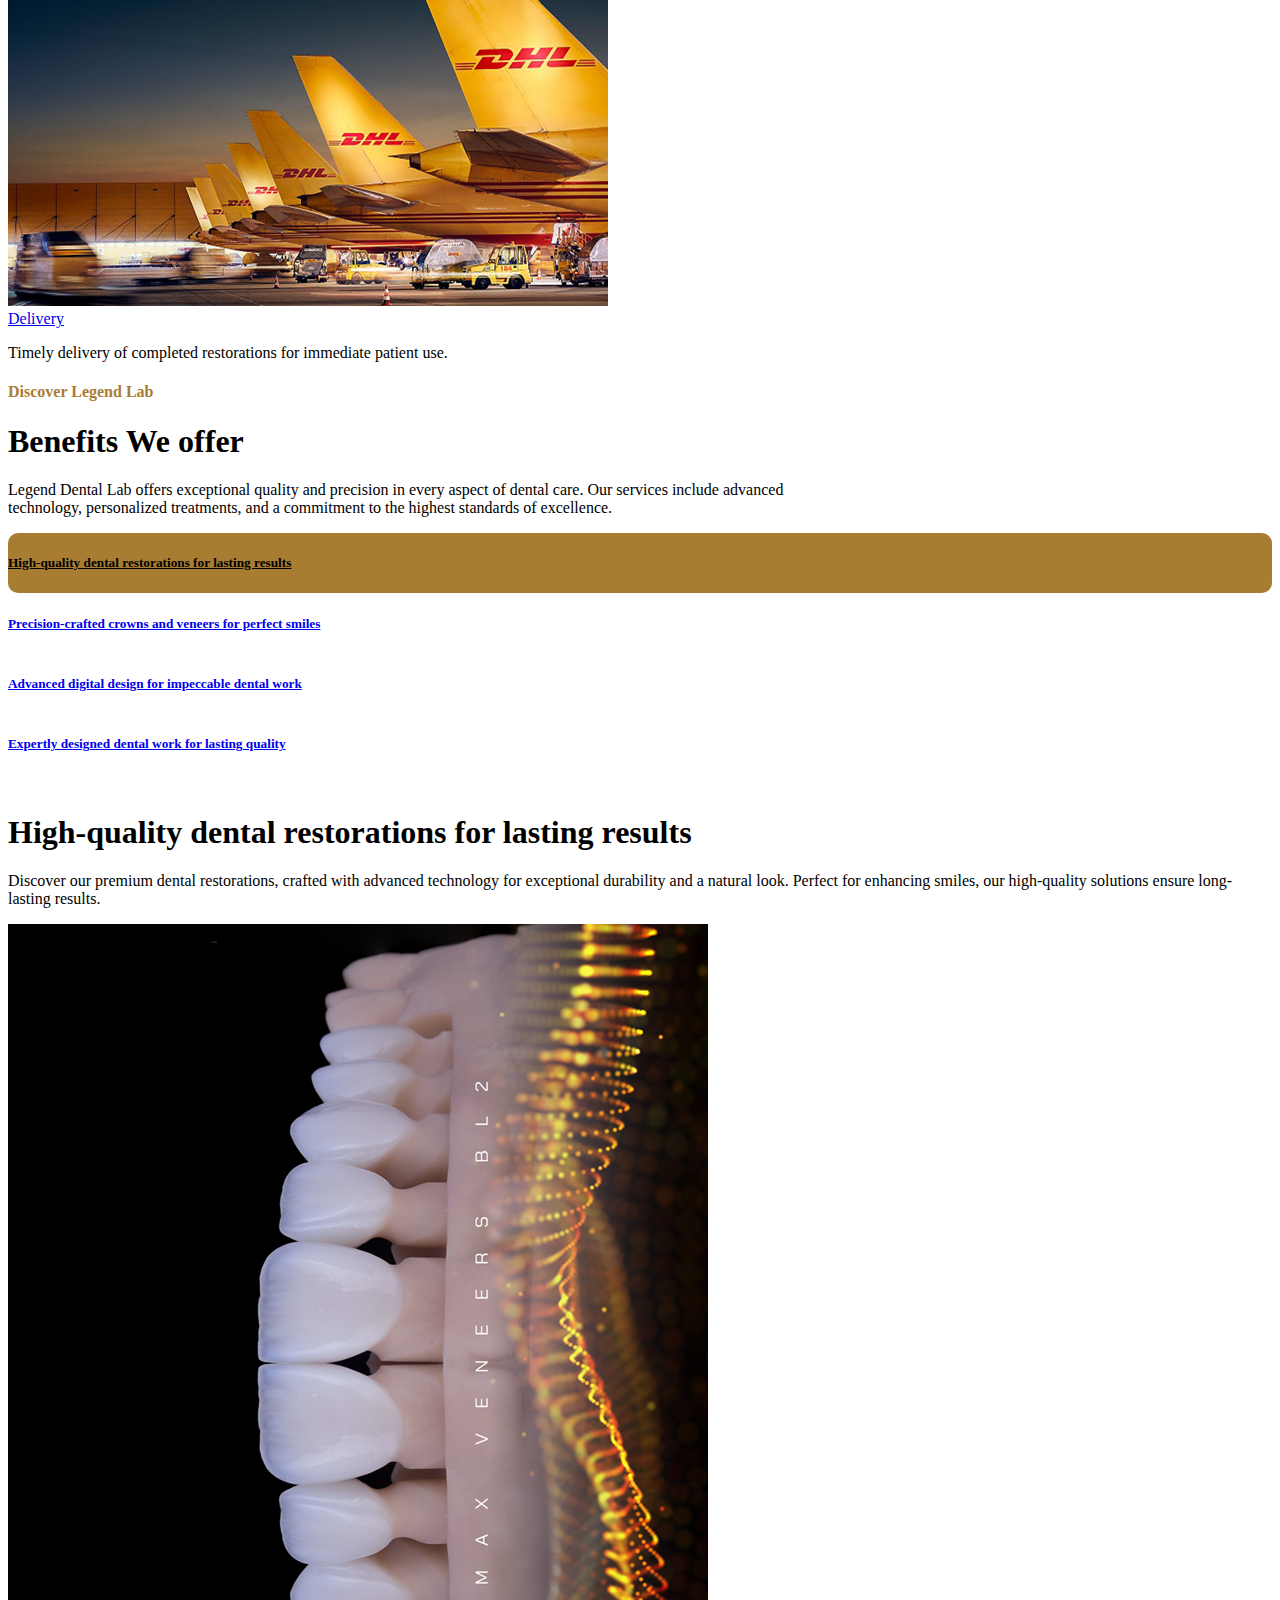
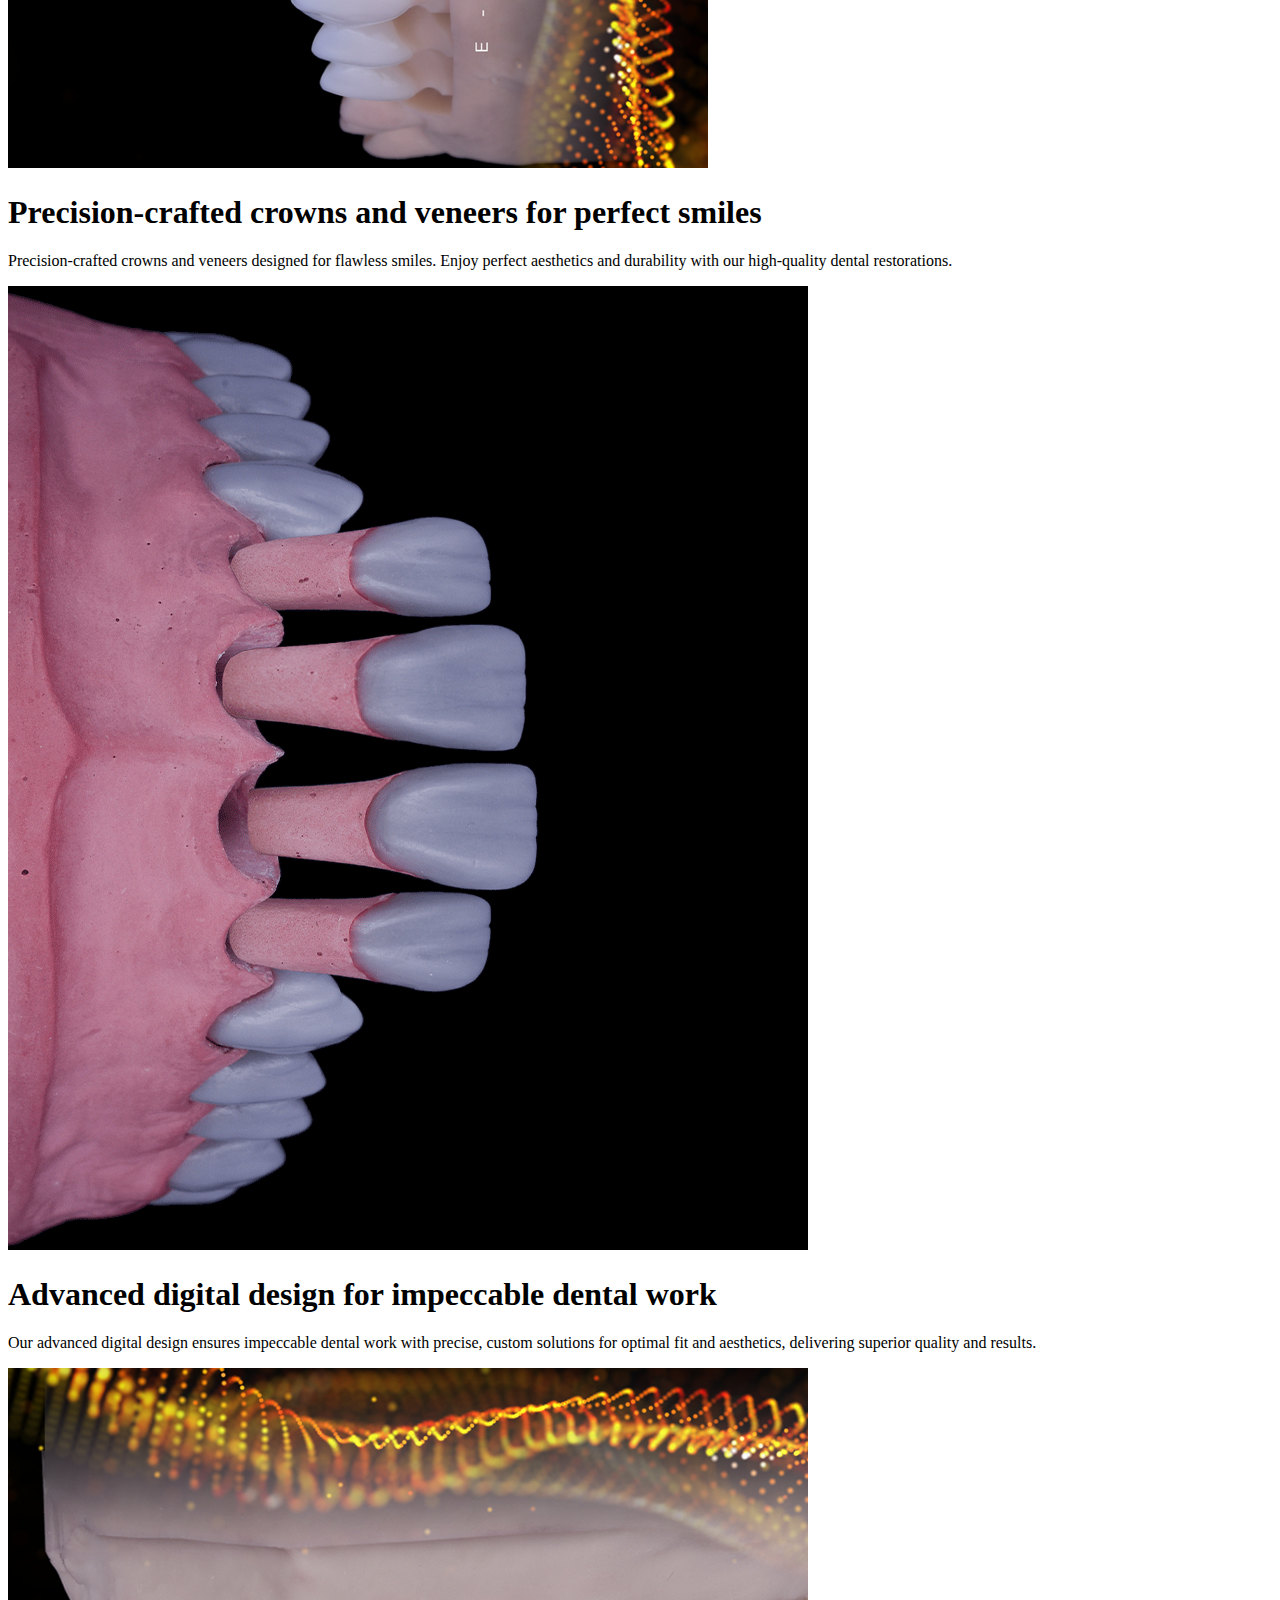
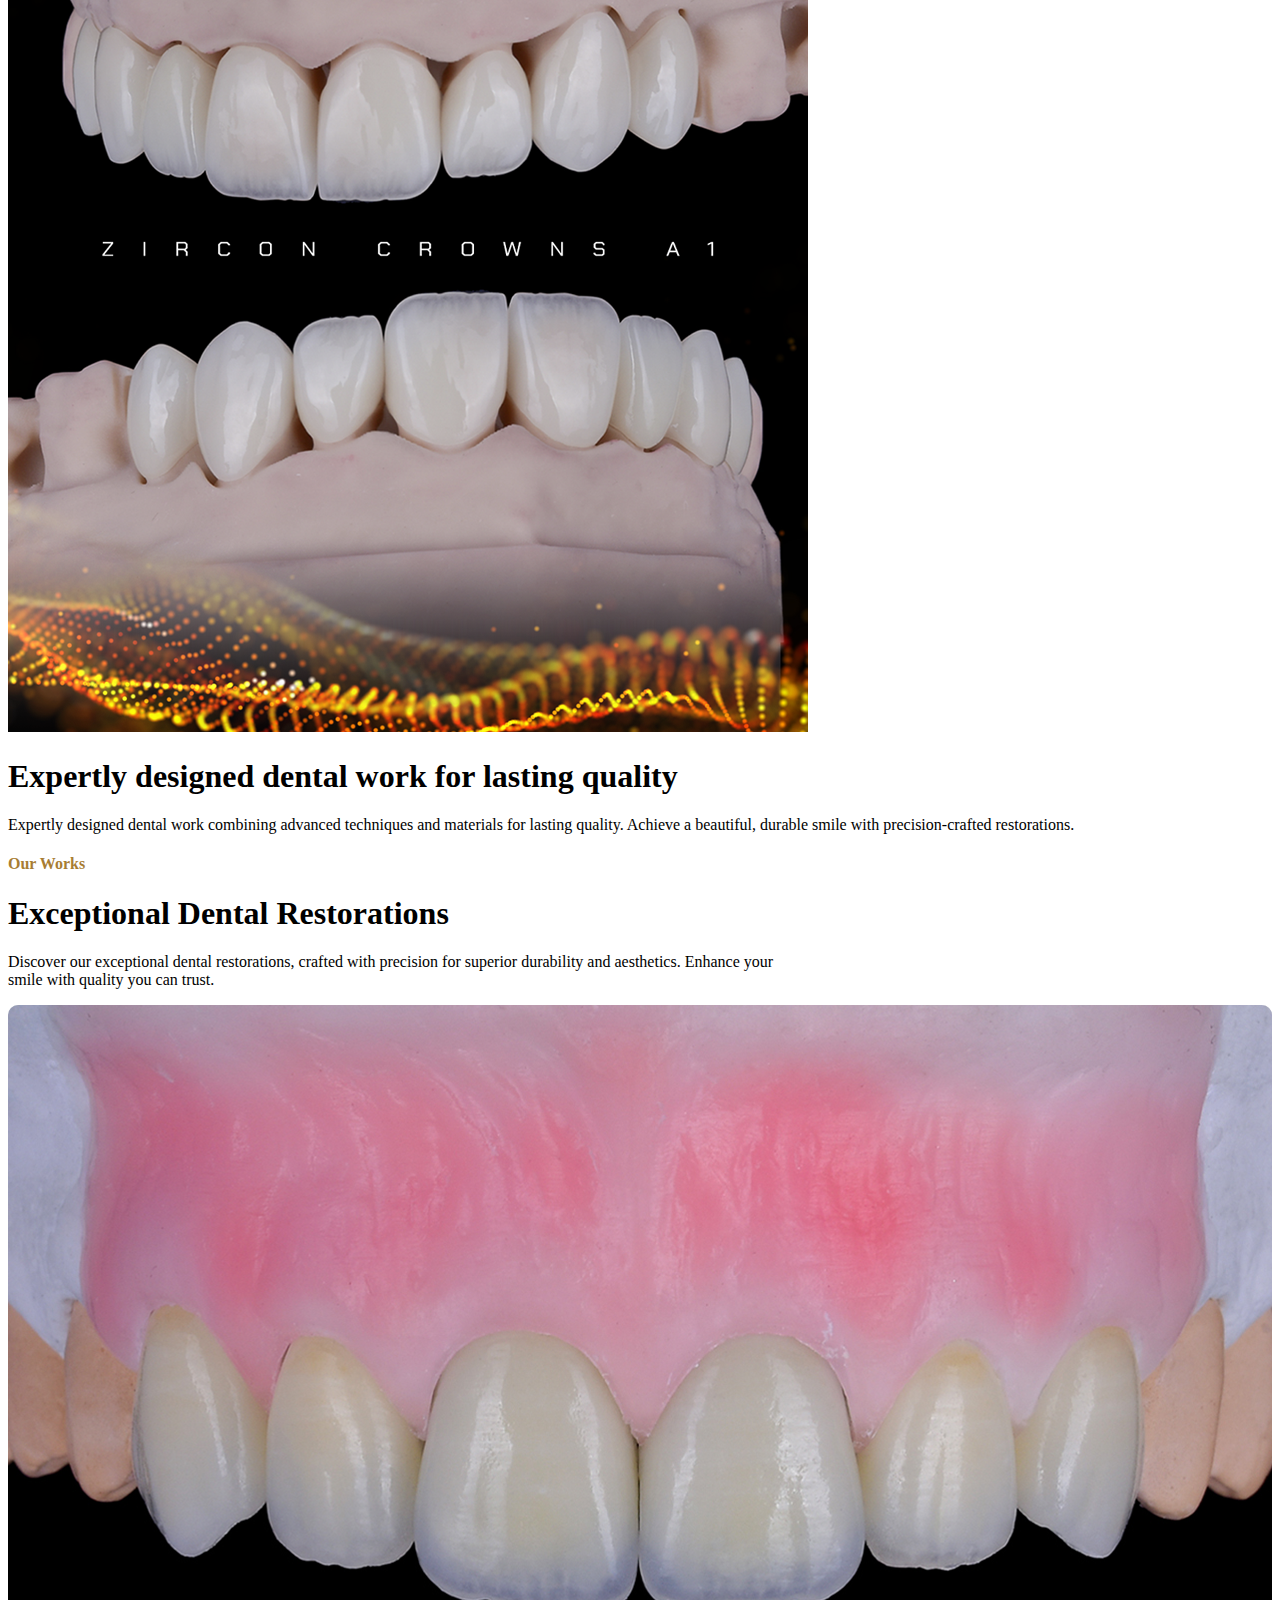
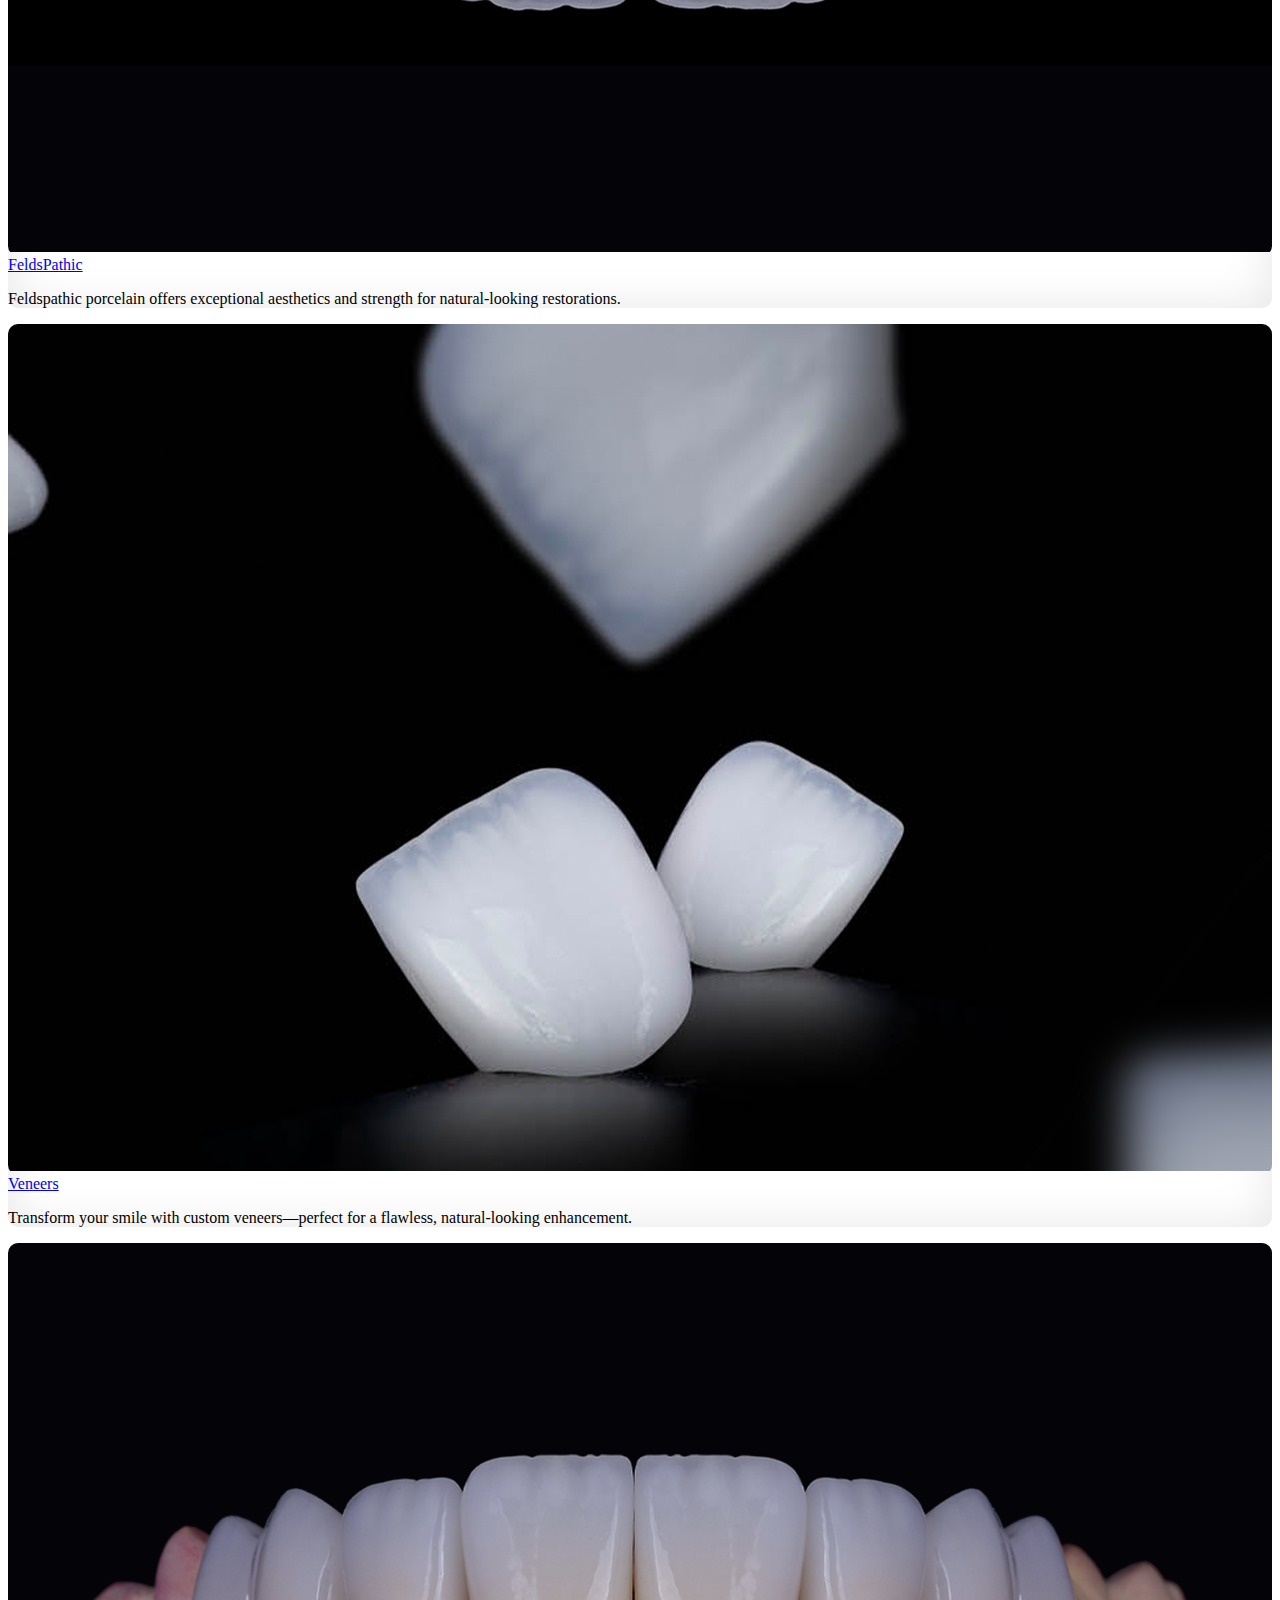
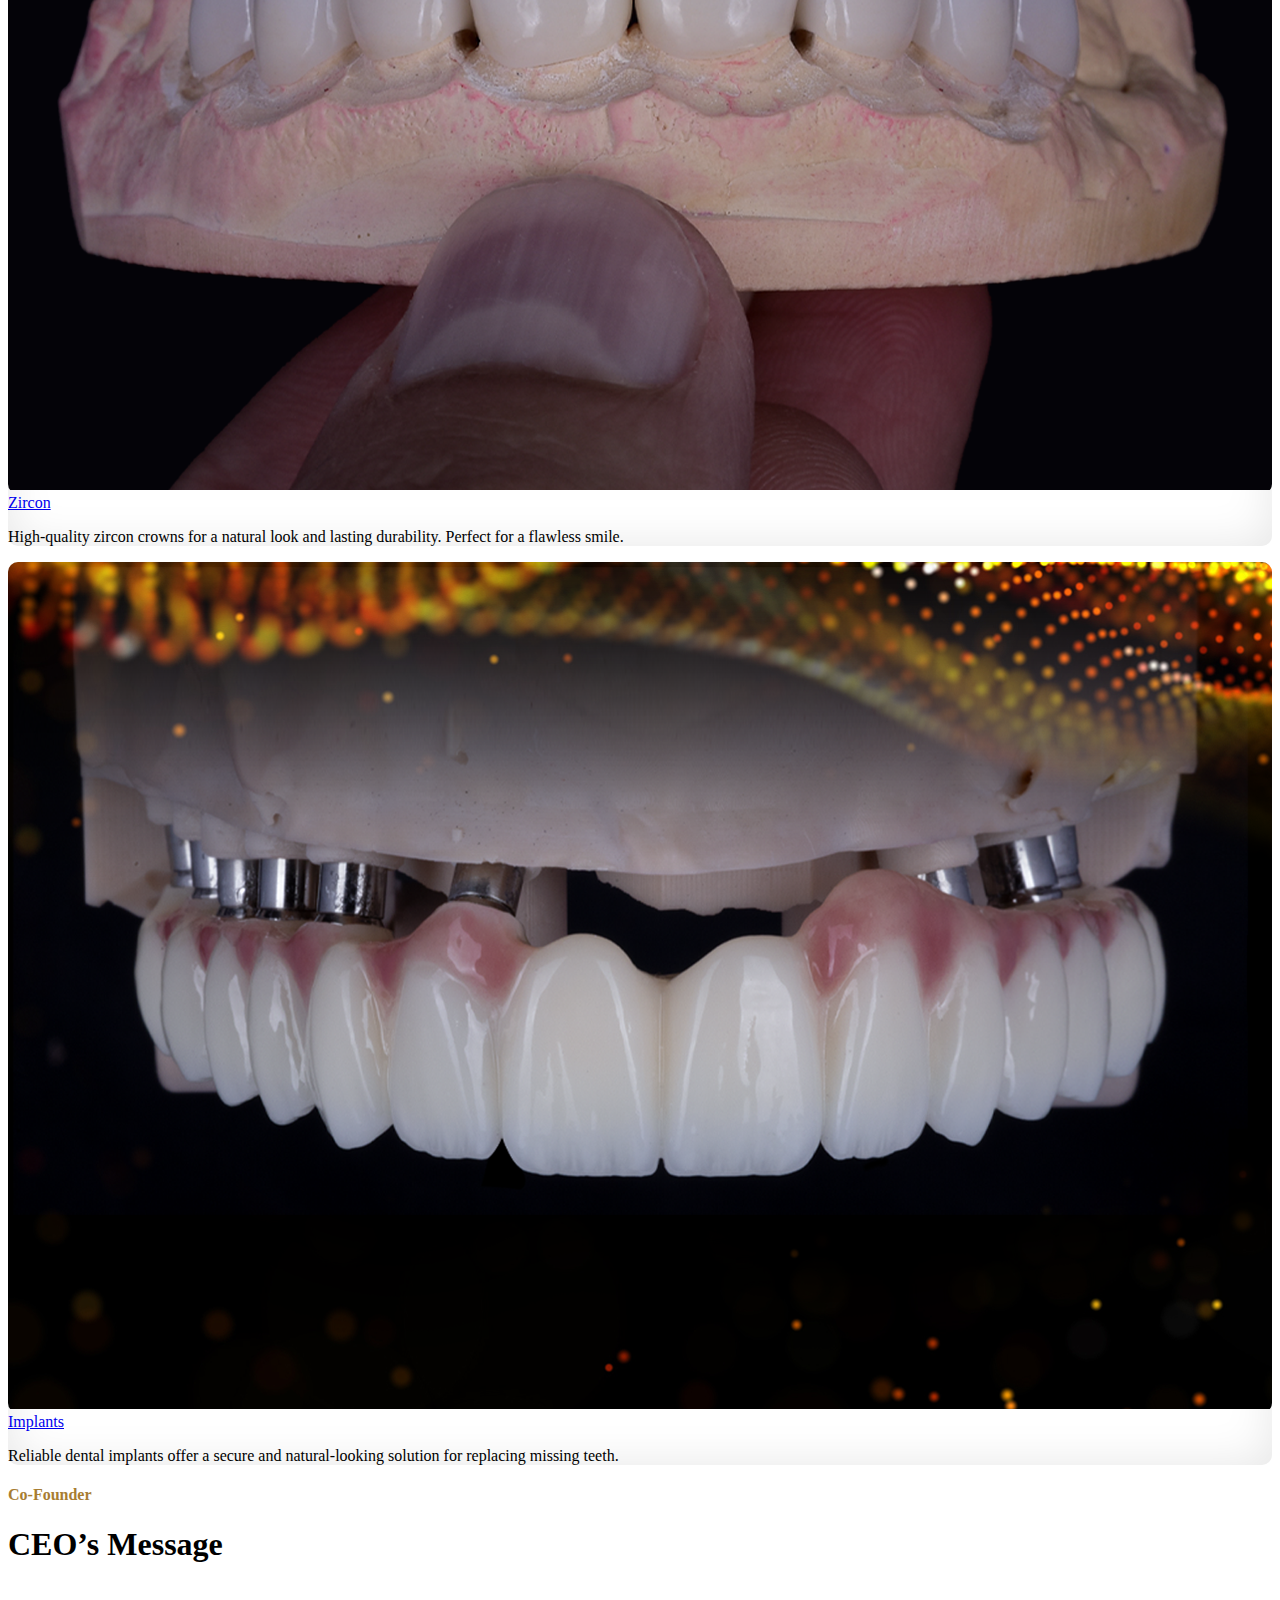
==== commit c67f69ff: "add facebook pixel" ====
--- a/index.html
+++ b/index.html
@@ -50,15 +50,32 @@
         <link href="css/bootstrap.min.css" rel="stylesheet">
         <!-- Template Stylesheet -->
         <link href="css/style.css" rel="stylesheet">
+        <!-- Meta Pixel Code -->
+     <script>
+    !function(f,b,e,v,n,t,s)
+    {if(f.fbq)return;n=f.fbq=function(){n.callMethod?
+    n.callMethod.apply(n,arguments):n.queue.push(arguments)};
+    if(!f._fbq)f._fbq=n;n.push=n;n.loaded=!0;n.version='2.0';
+    n.queue=[];t=b.createElement(e);t.async=!0;
+    t.src=v;s=b.getElementsByTagName(e)[0];
+    s.parentNode.insertBefore(t,s)}(window, document,'script',
+    'https://connect.facebook.net/en_US/fbevents.js');
+    fbq('init', '924618109121441');
+    fbq('track', 'PageView');
+    </script>
+    <noscript><img height="1" width="1" style="display:none"
+    src="https://www.facebook.com/tr?id=924618109121441&ev=PageView&noscript=1"
+    /></noscript>
+    <!-- End Meta Pixel Code -->
     </head>
 <!-- Google tag (gtag.js) -->
-<script async src="https://www.googletagmanager.com/gtag/js?id=G-W5TVYQBTS3"></script>
+<script async src="https://www.googletagmanager.com/gtag/js?id=G-PK4EFJDZ39"></script>
 <script>
   window.dataLayer = window.dataLayer || [];
   function gtag(){dataLayer.push(arguments);}
   gtag('js', new Date());
 
-  gtag('config', 'G-W5TVYQBTS3');
+  gtag('config', 'G-PK4EFJDZ39');
 </script>
     <body>
 
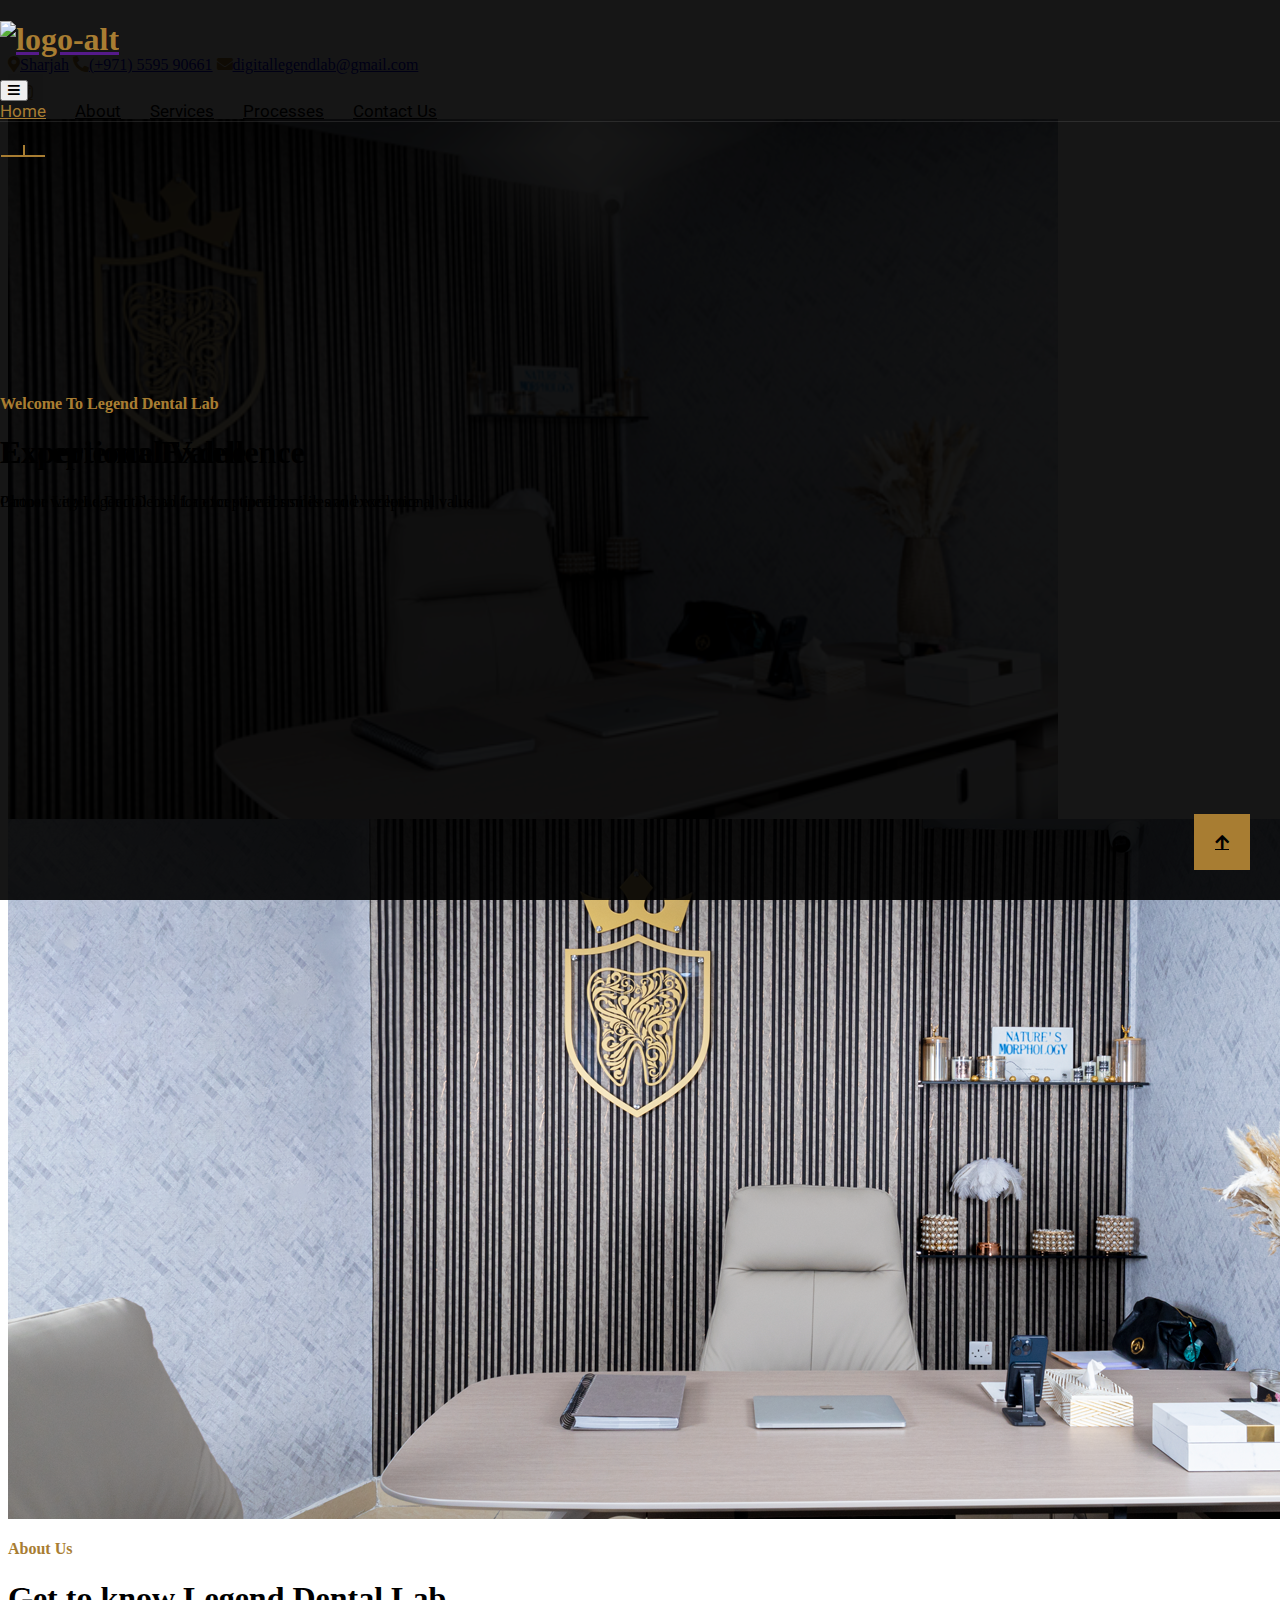
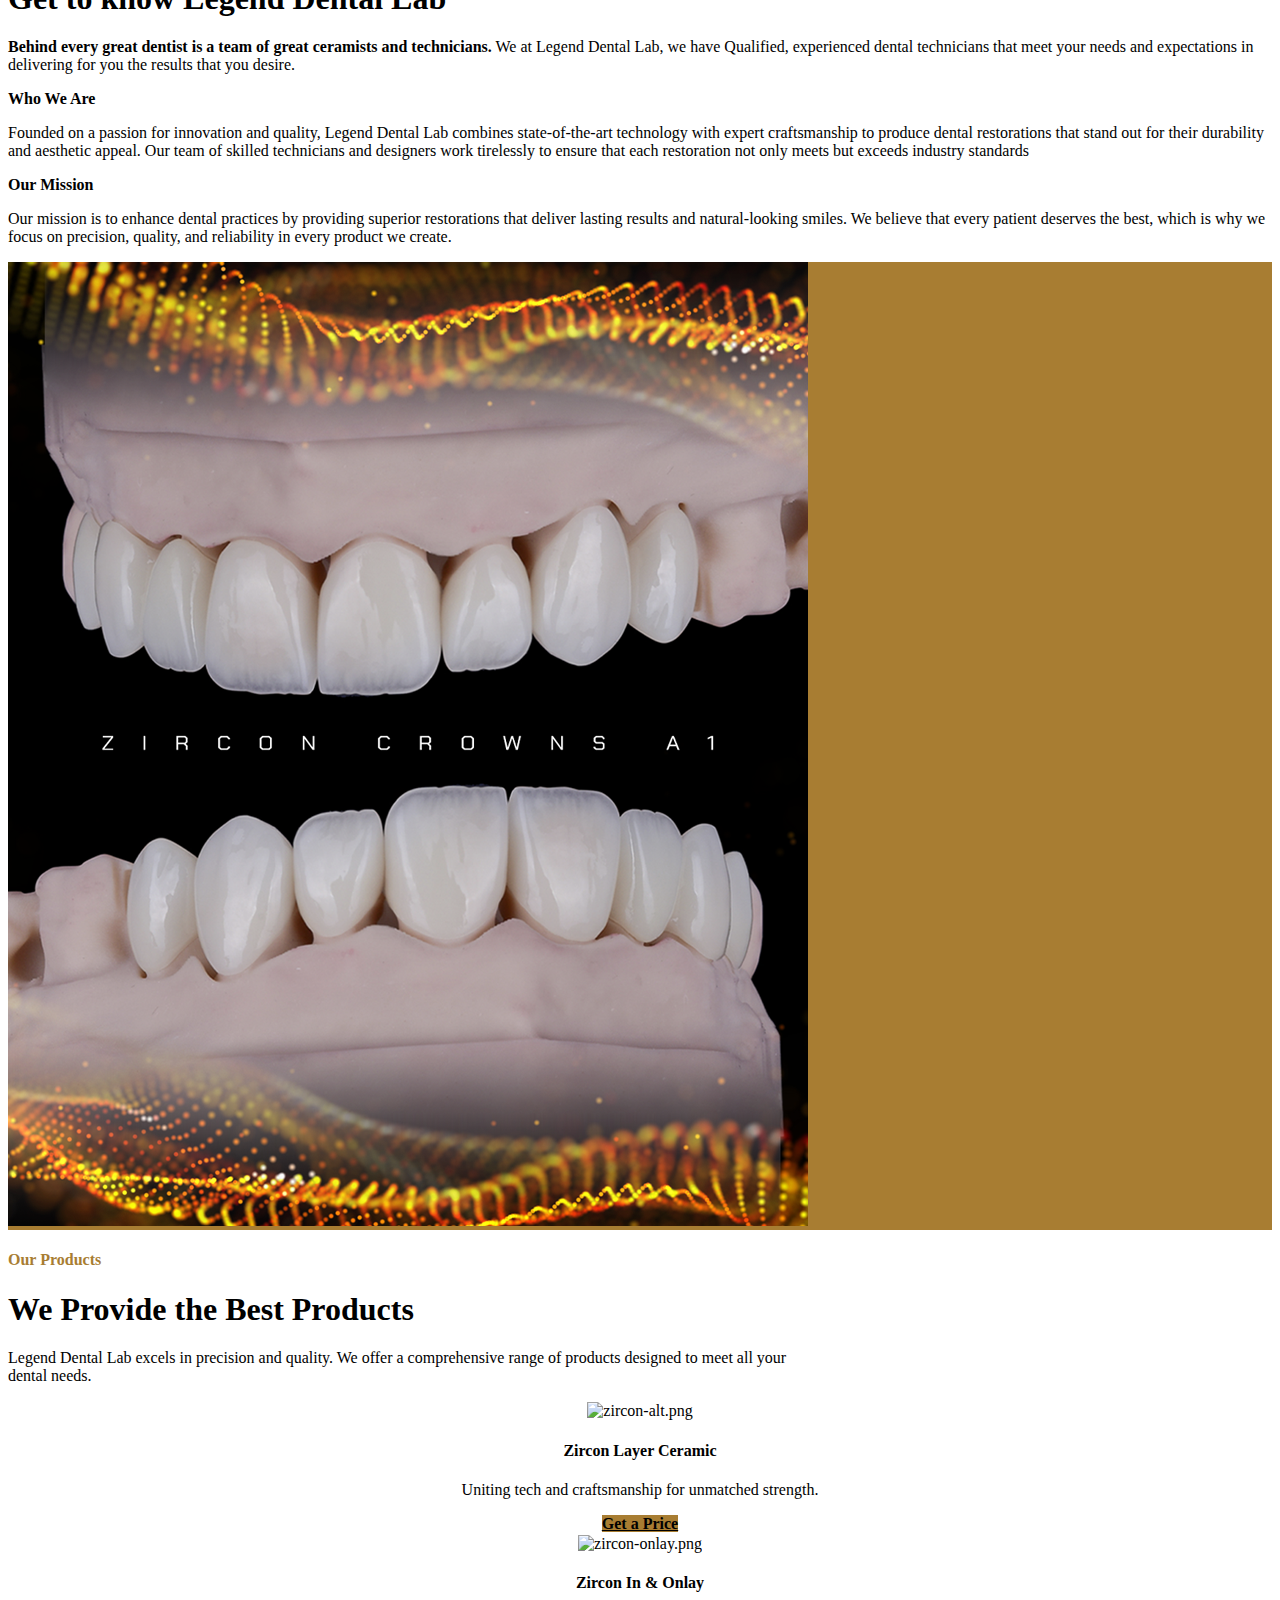
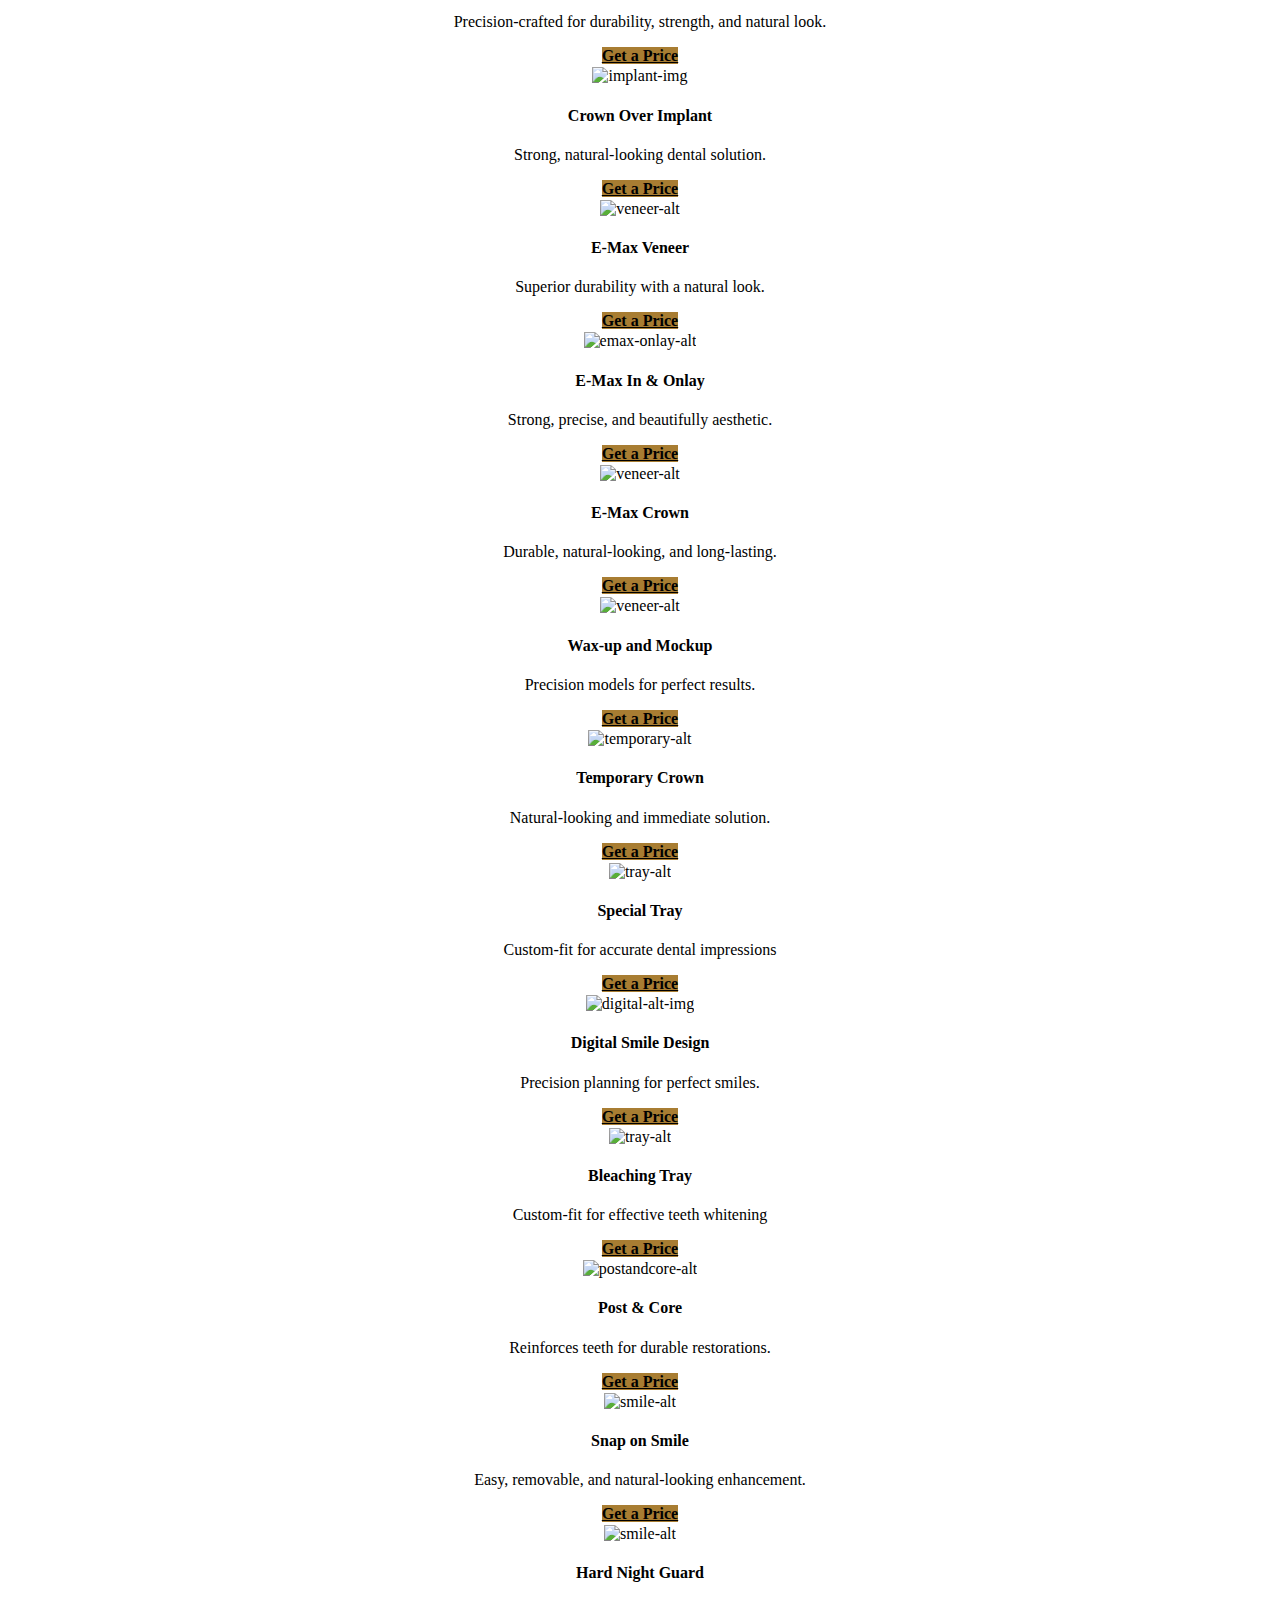
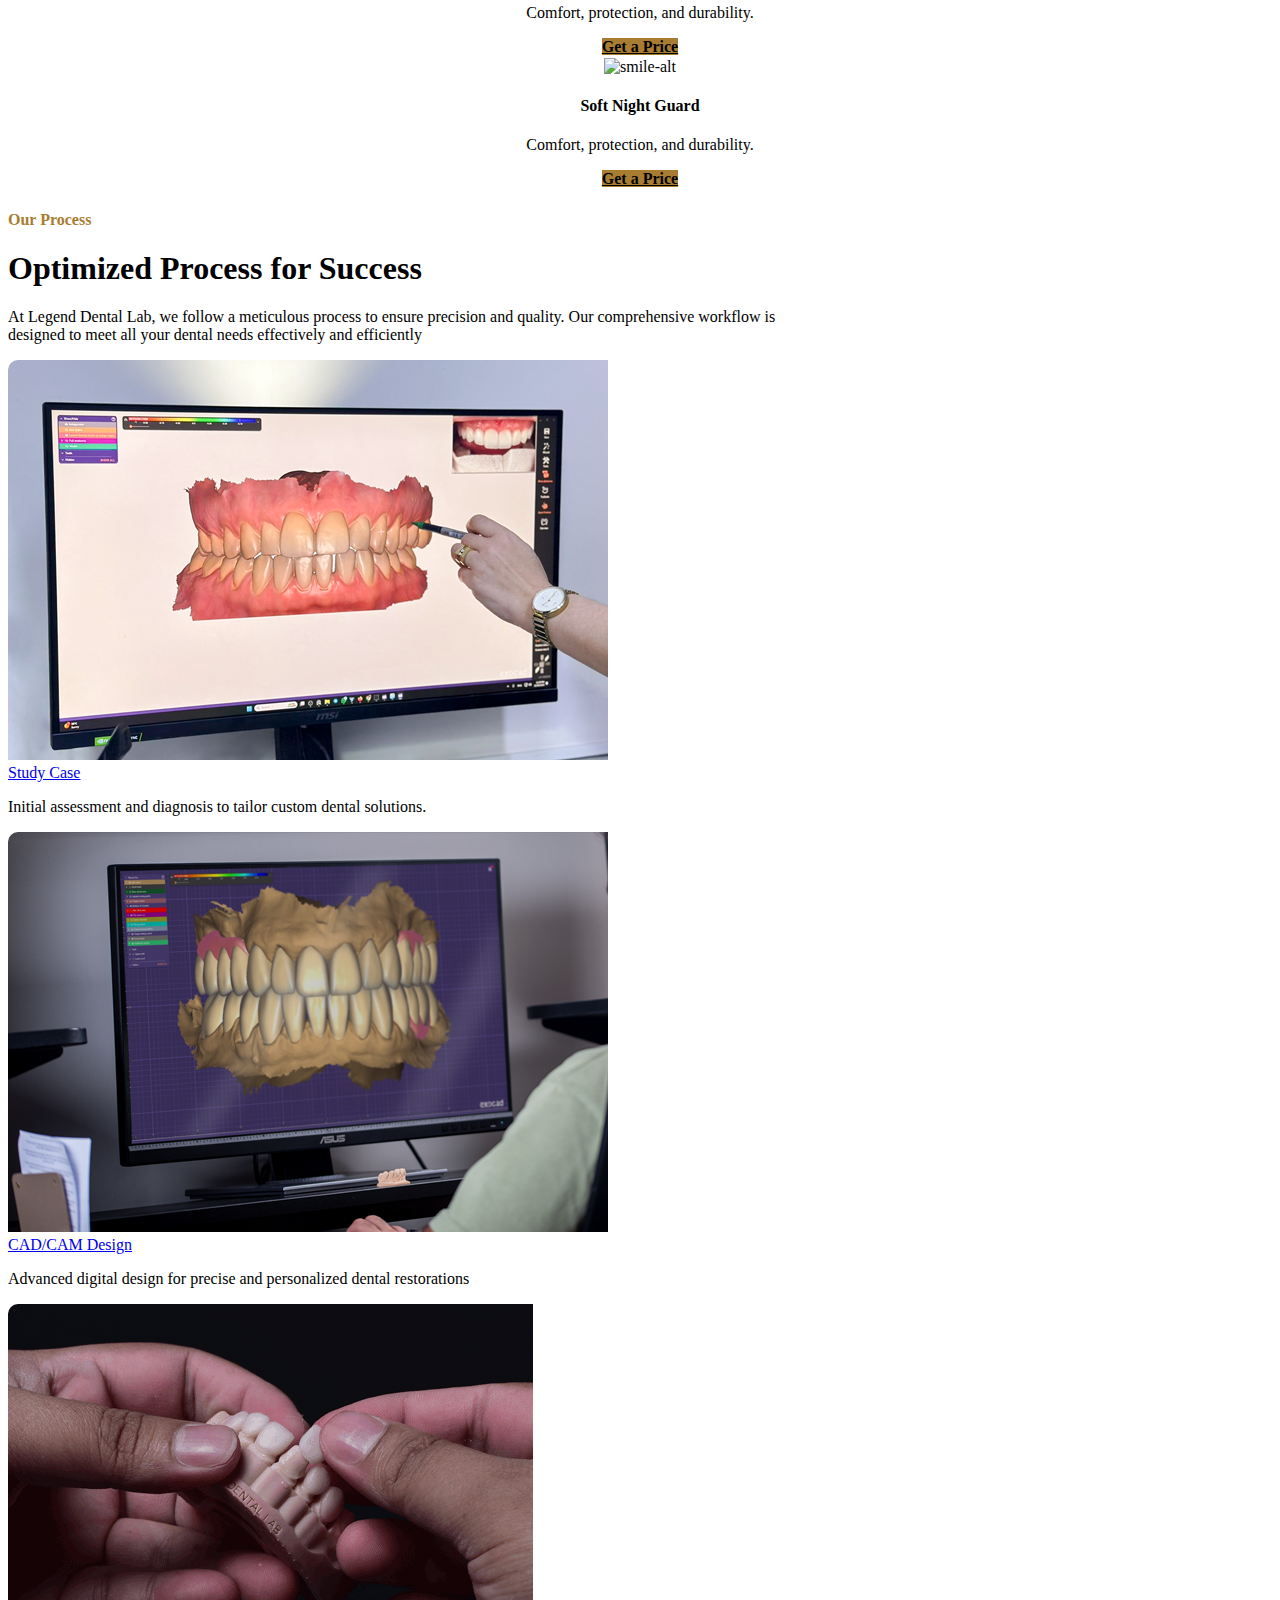
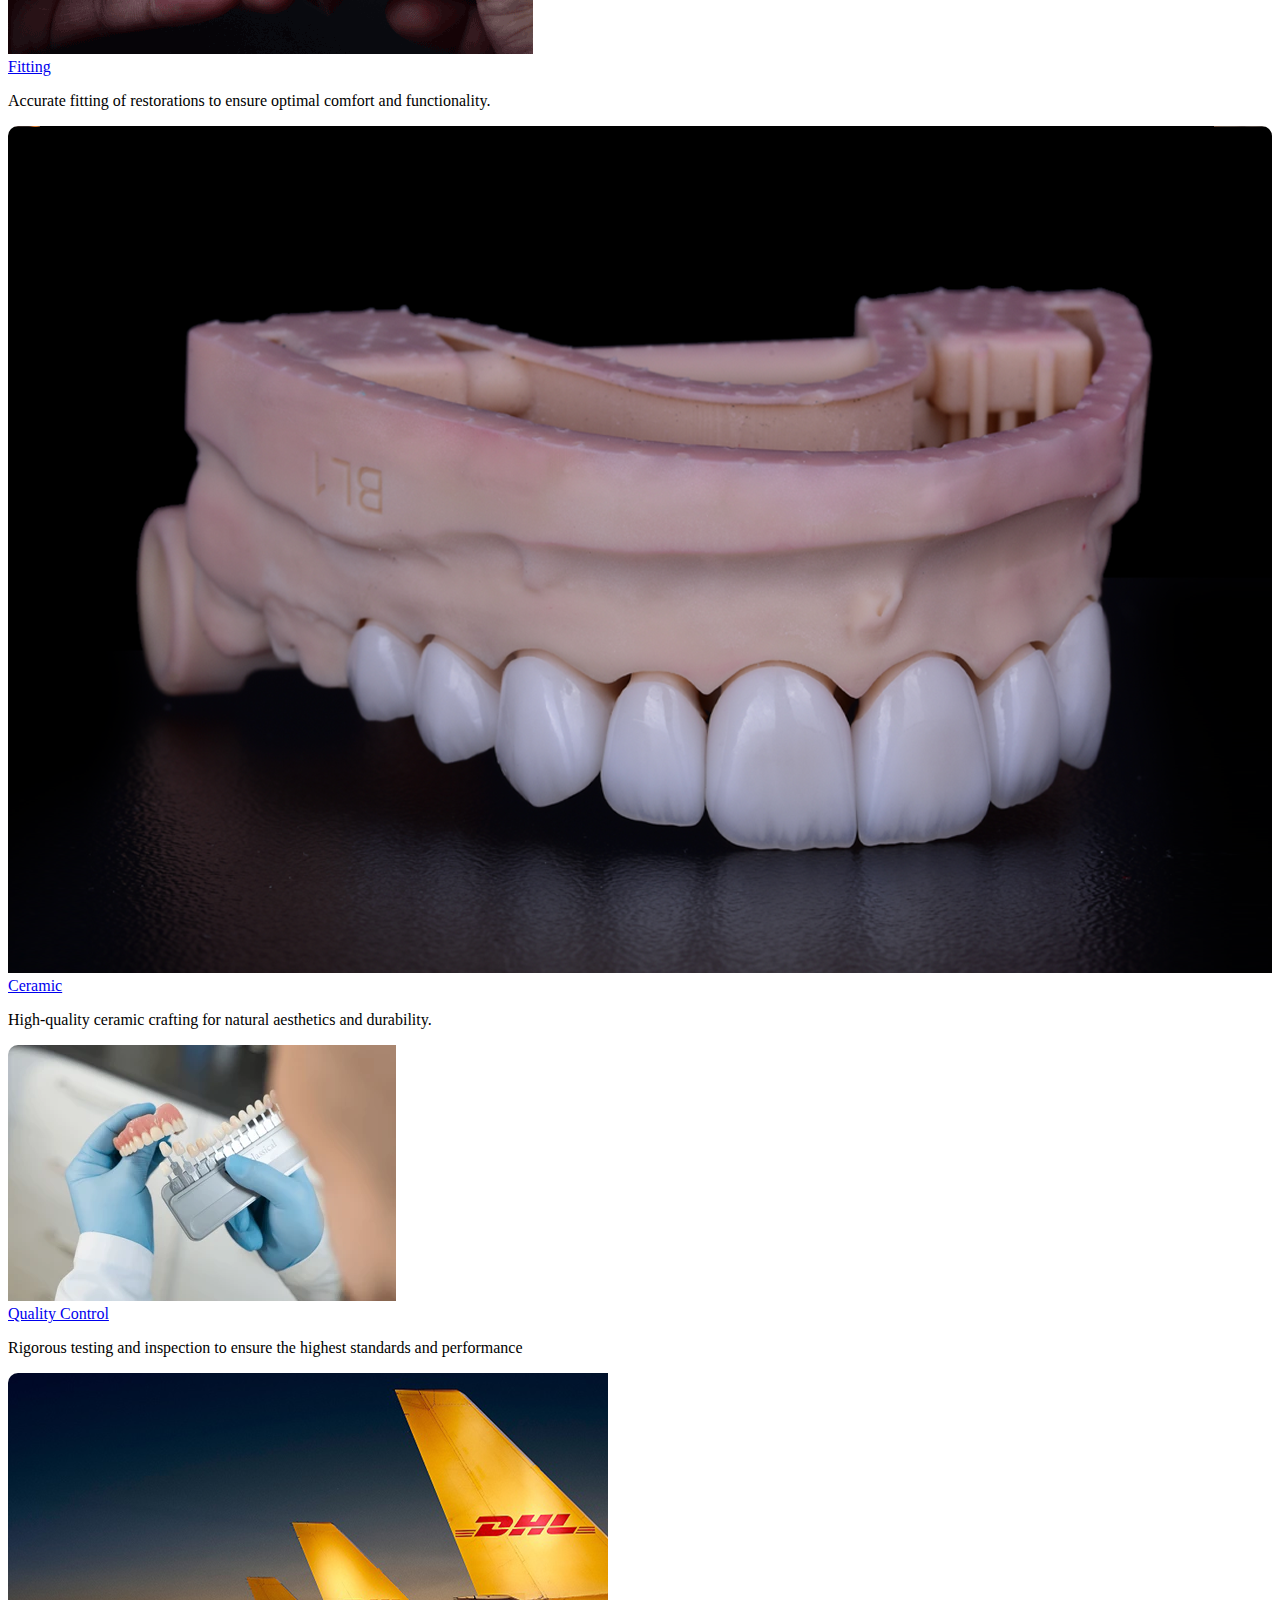
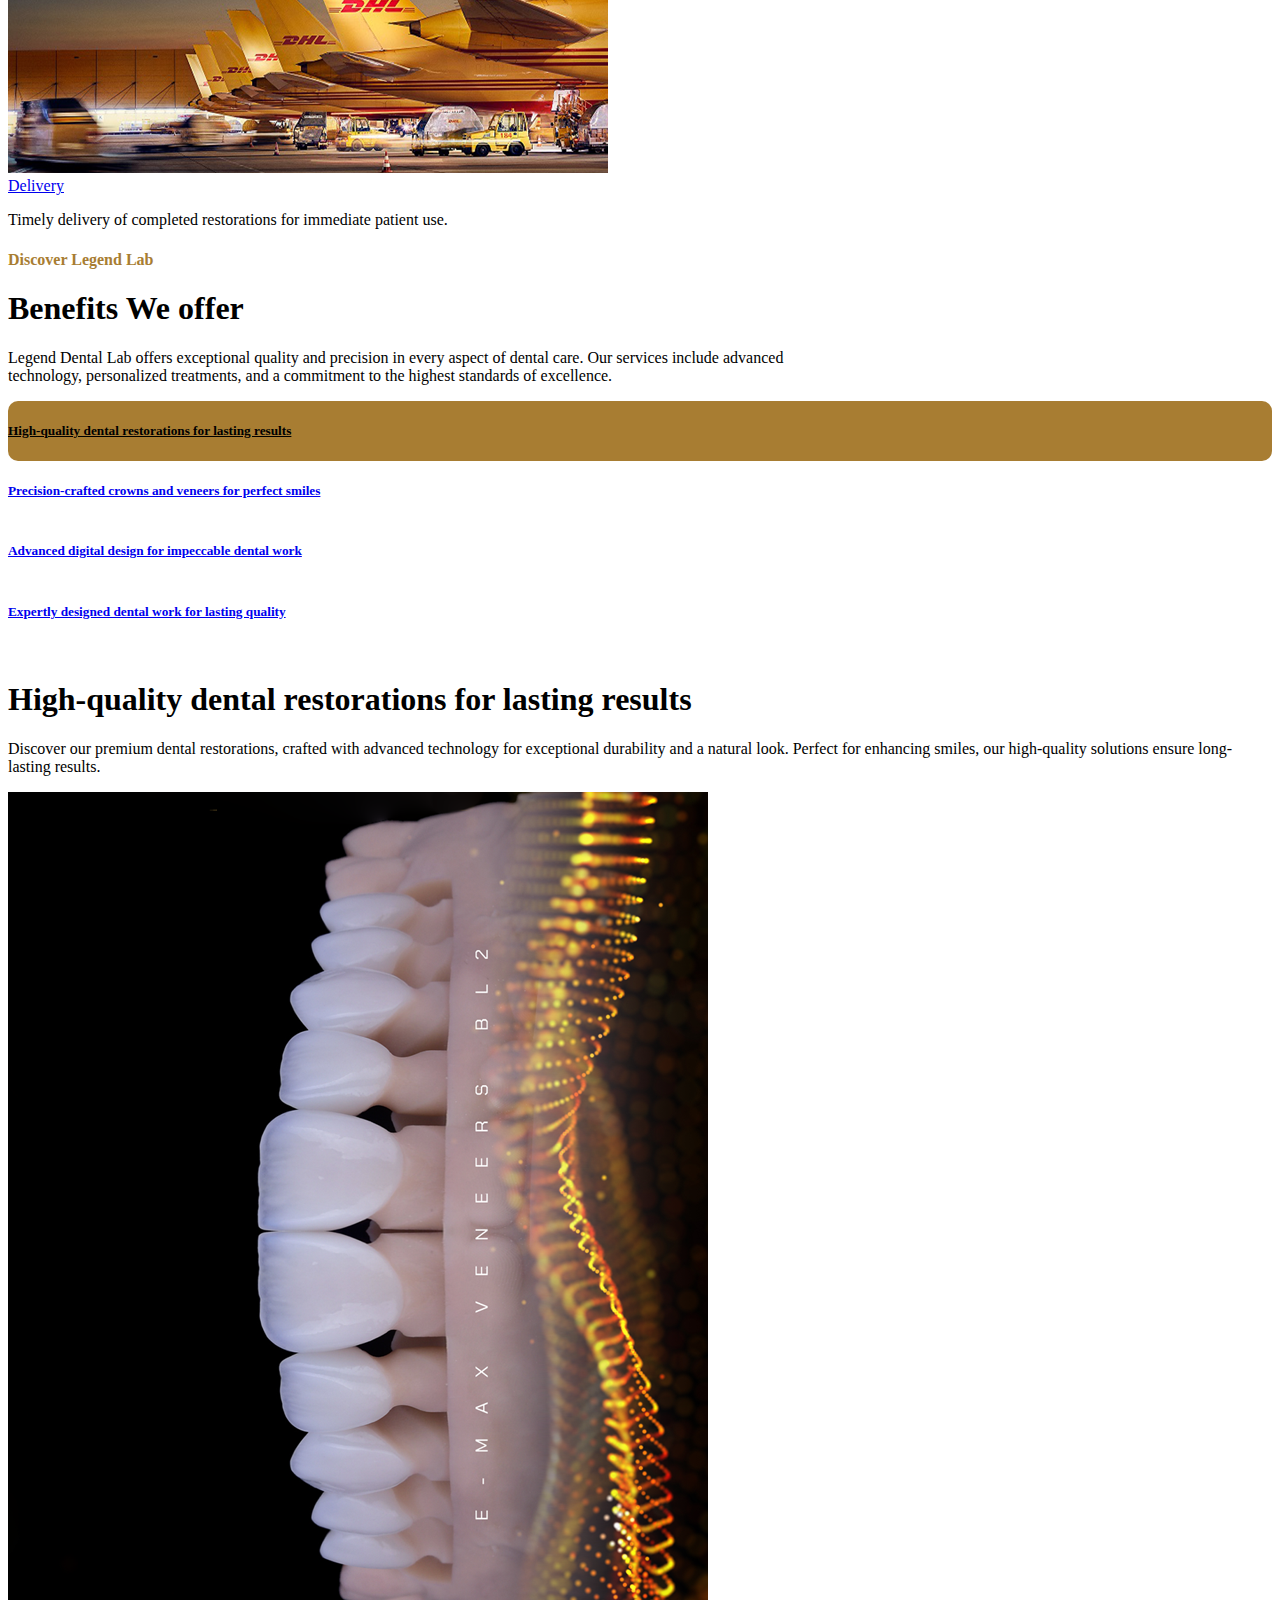
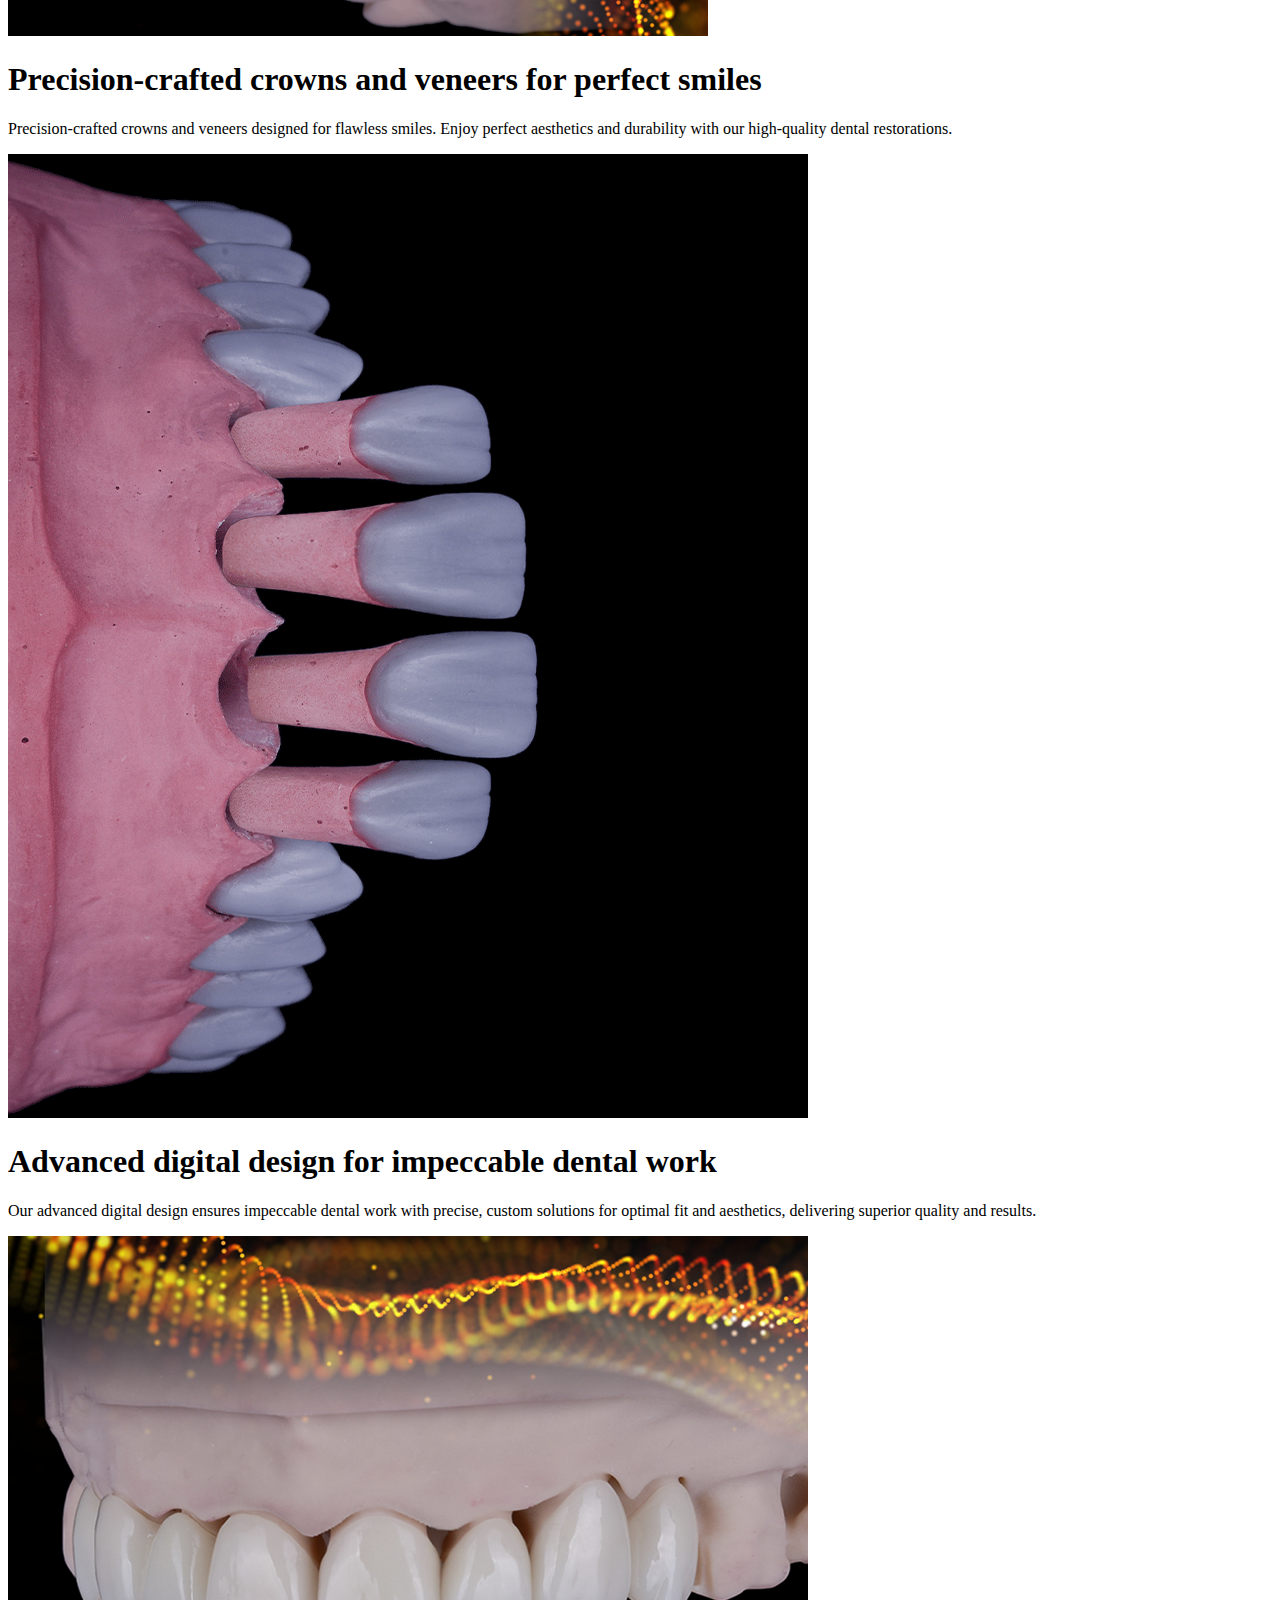
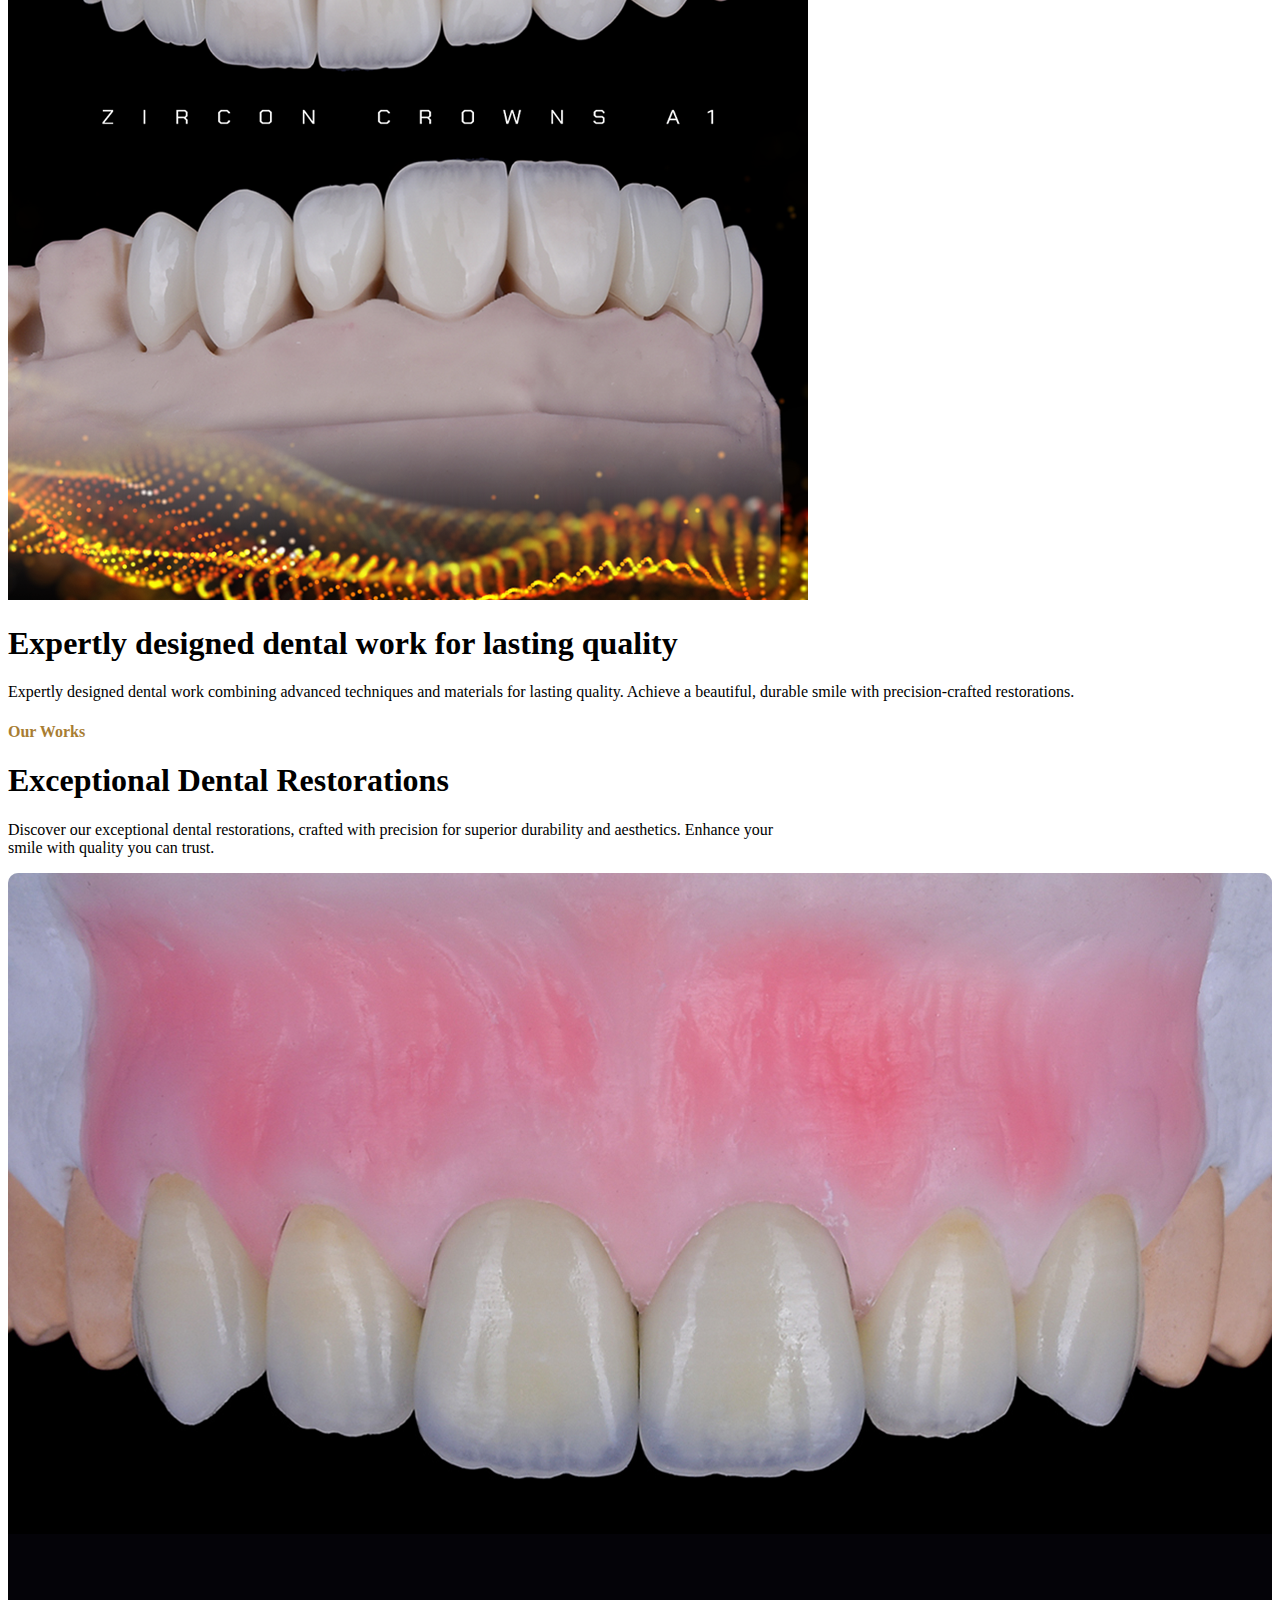
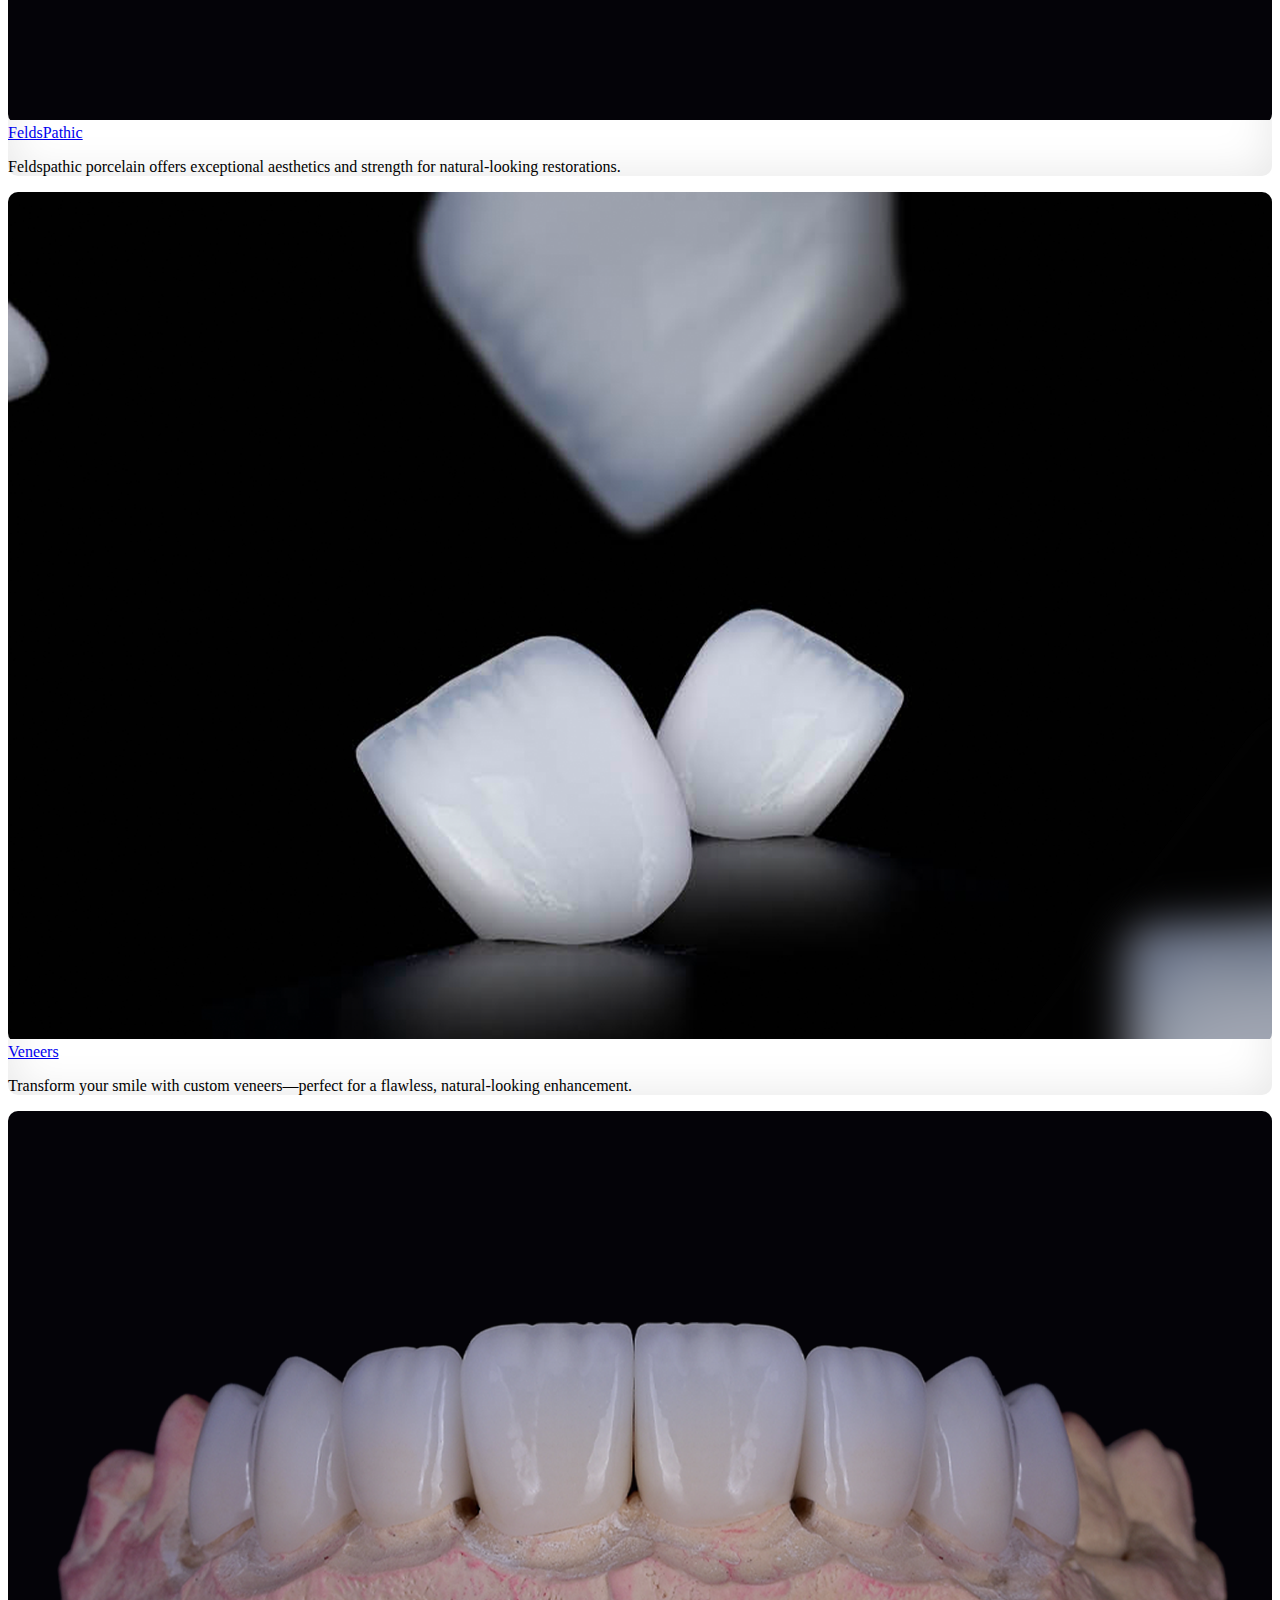
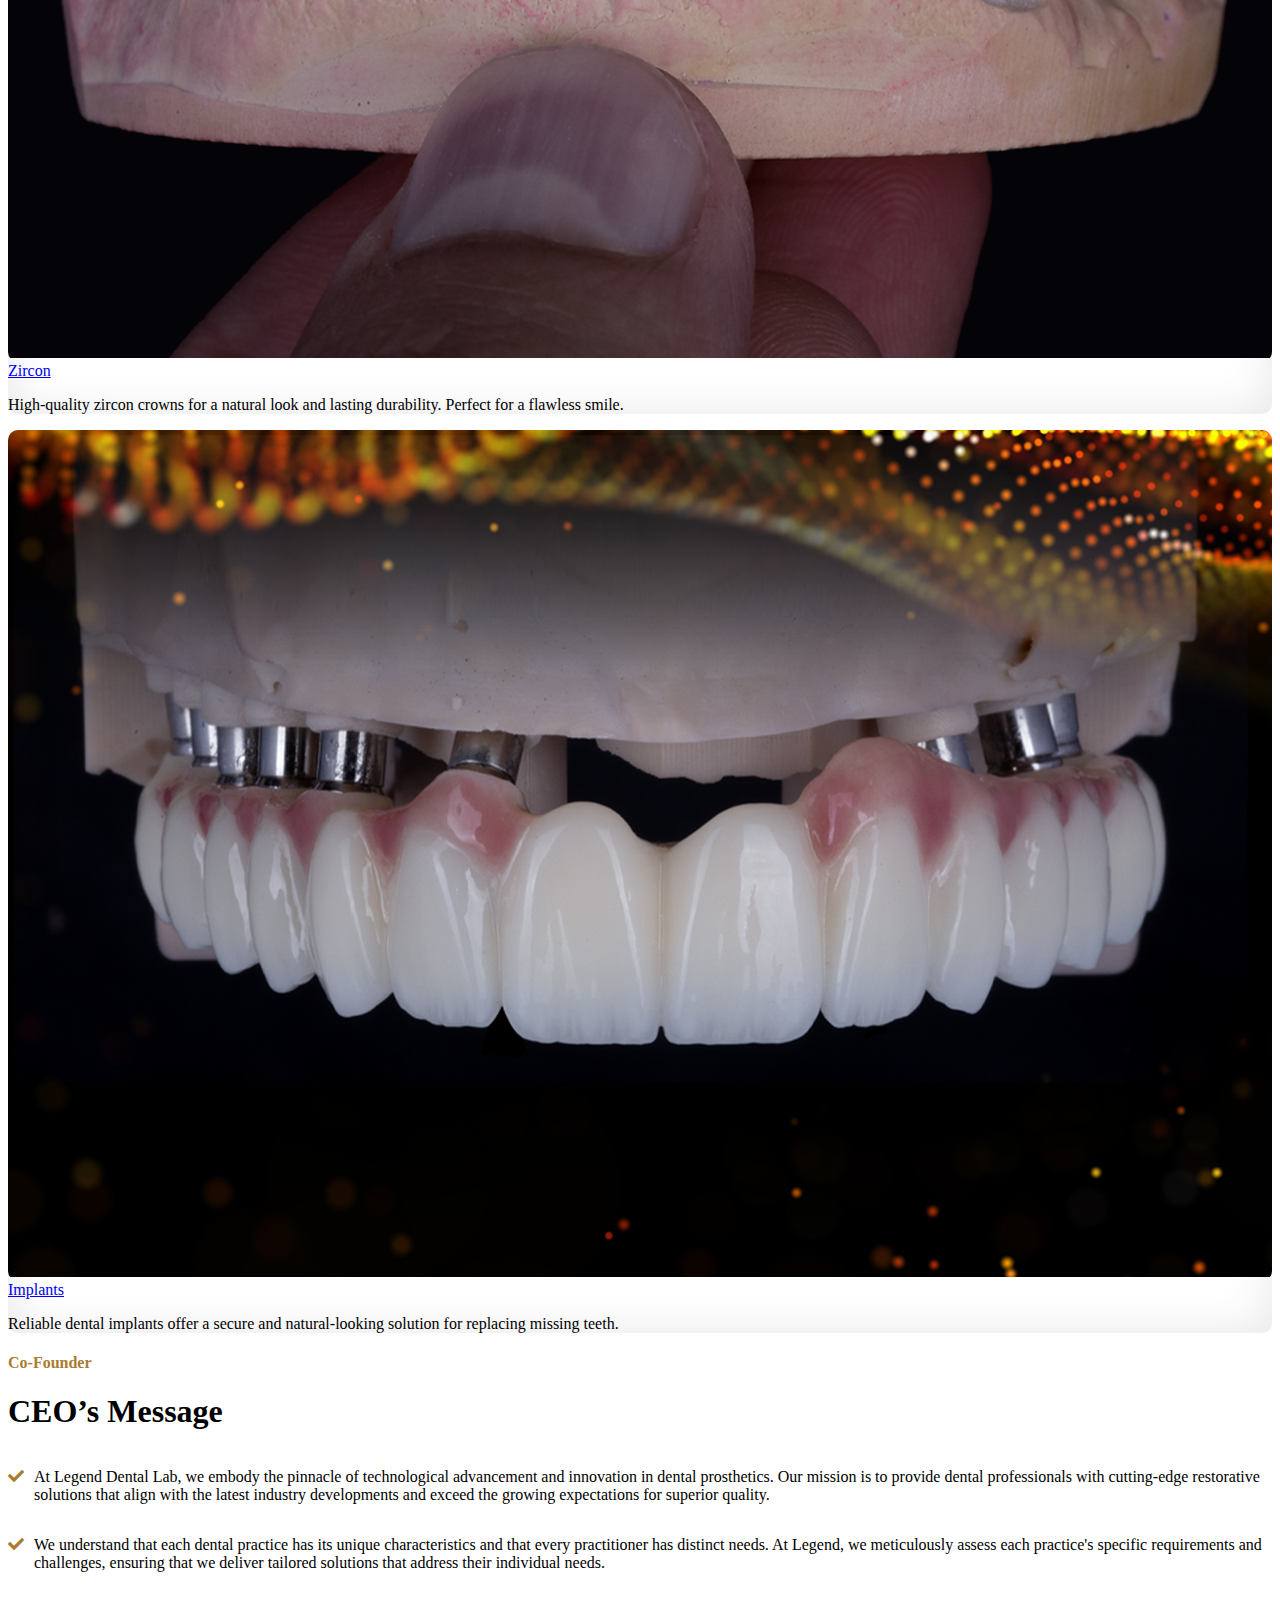
==== commit 6350ee95: "remove feldthpatic 1" ====
--- a/index.html
+++ b/index.html
@@ -67,6 +67,17 @@
     src="https://www.facebook.com/tr?id=924618109121441&ev=PageView&noscript=1"
     /></noscript>
     <!-- End Meta Pixel Code -->
+
+    <!-- Google tag (gtag.js) -->
+<script async src="https://www.googletagmanager.com/gtag/js?id=G-PK4EFJDZ39">
+</script>
+<script>
+  window.dataLayer = window.dataLayer || [];
+  function gtag(){dataLayer.push(arguments);}
+  gtag('js', new Date());
+
+  gtag('config', 'G-PK4EFJDZ39');
+</script>
     </head>
 <!-- Google tag (gtag.js) -->
 <script async src="https://www.googletagmanager.com/gtag/js?id=G-PK4EFJDZ39"></script>
@@ -334,10 +345,9 @@
                                 <a class="btn btn-primary rounded-pill py-2 px-4" target="_blank" href="https://wa.me/971559590661?text=Hello!%20%20Could%20you%20please%20provide%20the%20price list%20for%20your Crown Over Implant%3F%20 ">Get a Price</a>
                         </div>
                     </div>
-                    <div class="col-md-6 col-lg-6 col-xl-3 wow fadeInUp" data-wow-delay="0.8s">
-                        <div class="feature-item p-4">
-                            <div class="feature-icon p-4 mb-4">
-                                <!-- <i class="fas fa-hand-holding-usd fa-4x text-primary"></i> -->
+                    <!-- <div class="col-md-6 col-lg-6 col-xl-3 wow fadeInUp" data-wow-delay="0.8s">
+                        <div class="feature-item p-4">
+                            <div class="feature-icon p-4 mb-4">
                                 <img src="./img/feldspatic.png" alt="feldspatic-alt">
                             </div>
                             <h4>FeldsPathic</h4>
@@ -345,7 +355,7 @@
                             </p>
                                 <a class="btn btn-primary rounded-pill py-2 px-4" target="_blank" href="https://wa.me/971559590661?text=Hello!%20%20Could%20you%20please%20provide%20the%20price list%20for%20 FeldsPathic%3F%20 ">Get a Price</a>
                         </div>
-                    </div>
+                    </div> -->
                     <div class="col-md-6 col-lg-6 col-xl-3 wow fadeInUp" data-wow-delay="0.8s">
                         <div class="feature-item p-4">
                             <div class="feature-icon p-4 mb-4">
